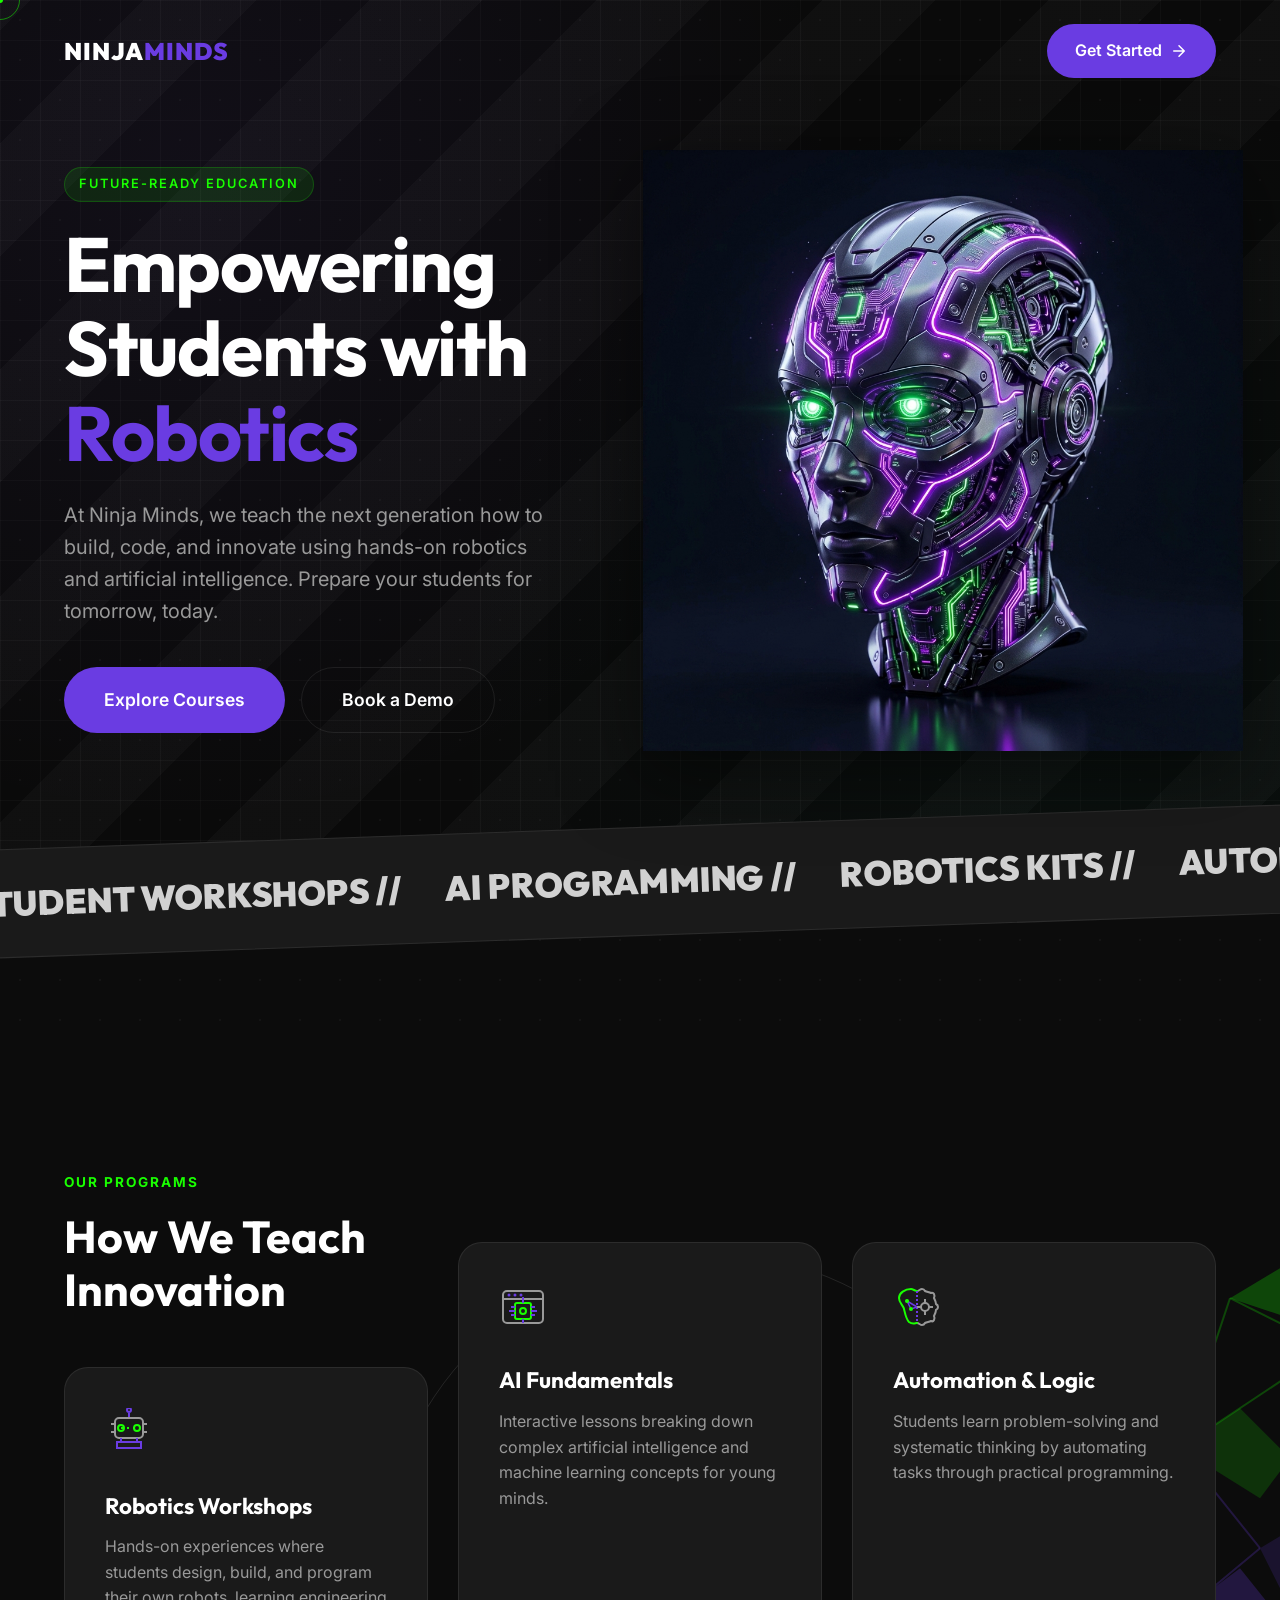
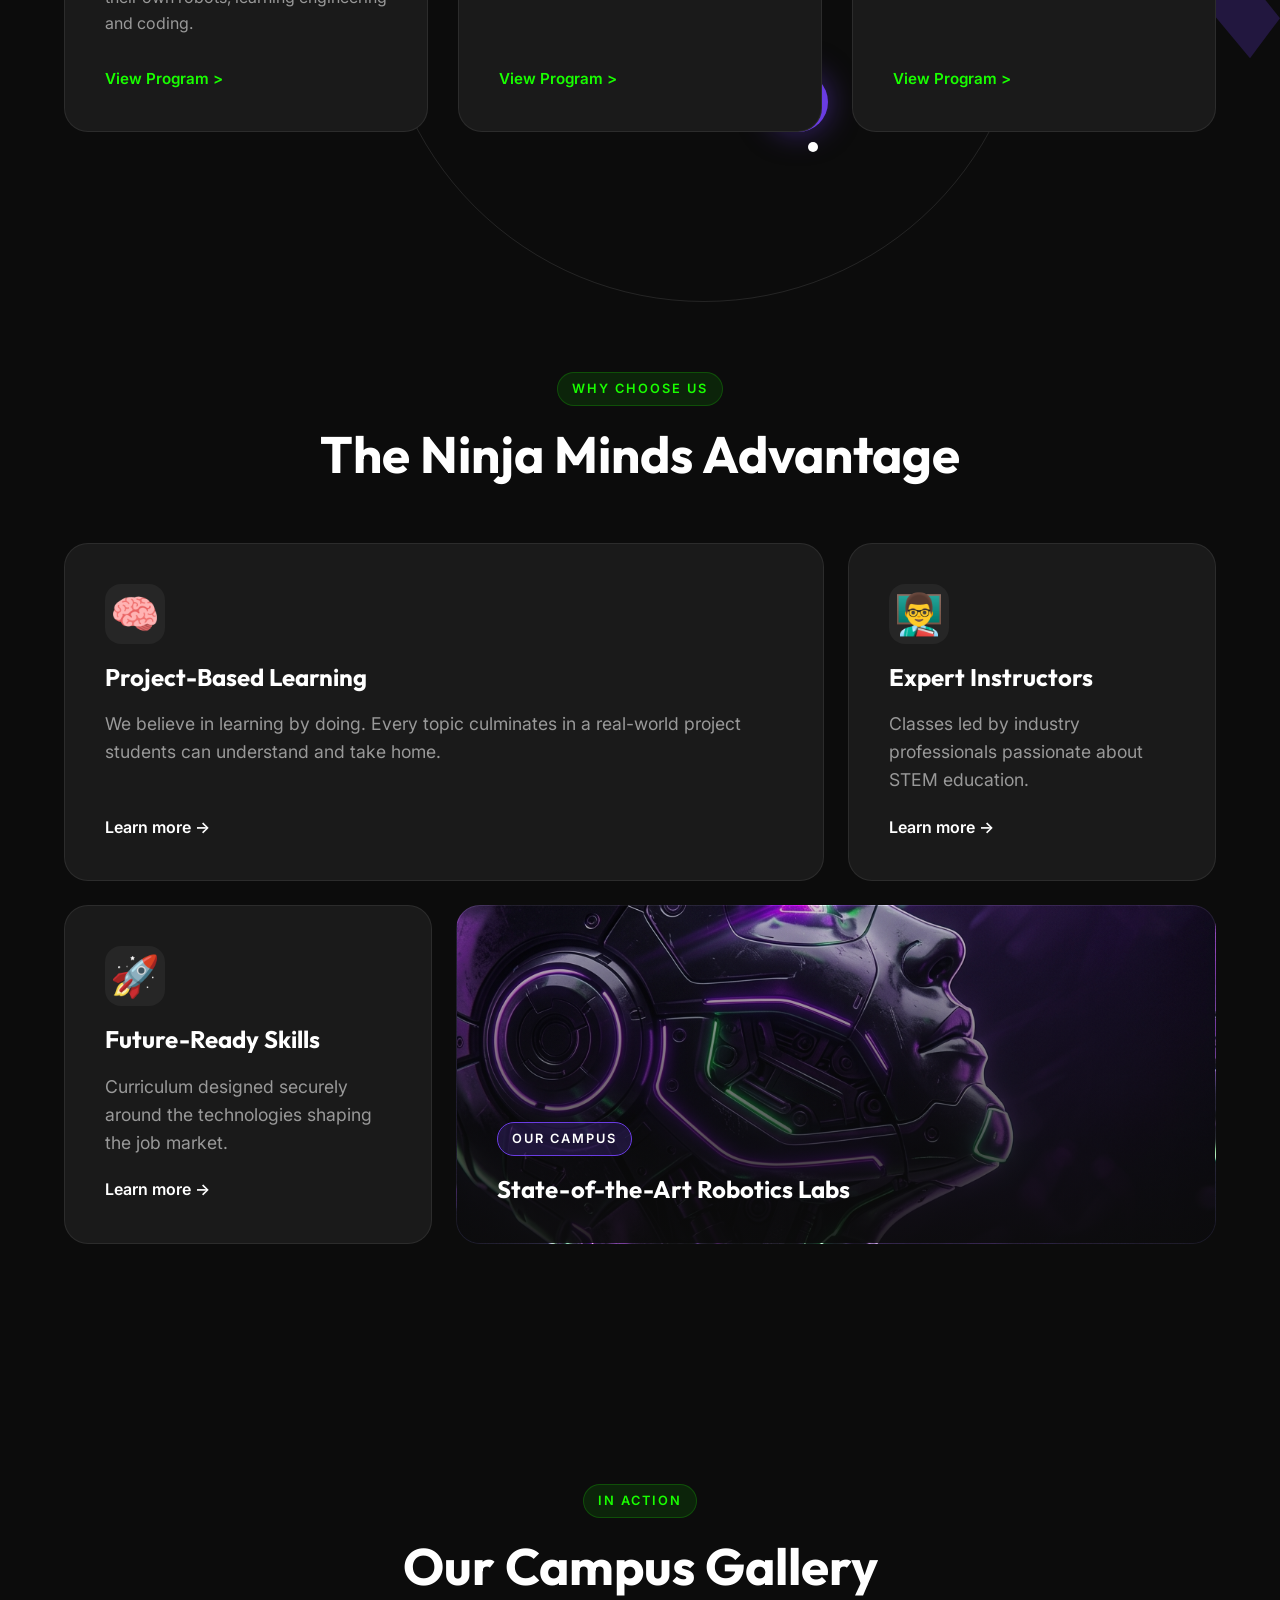
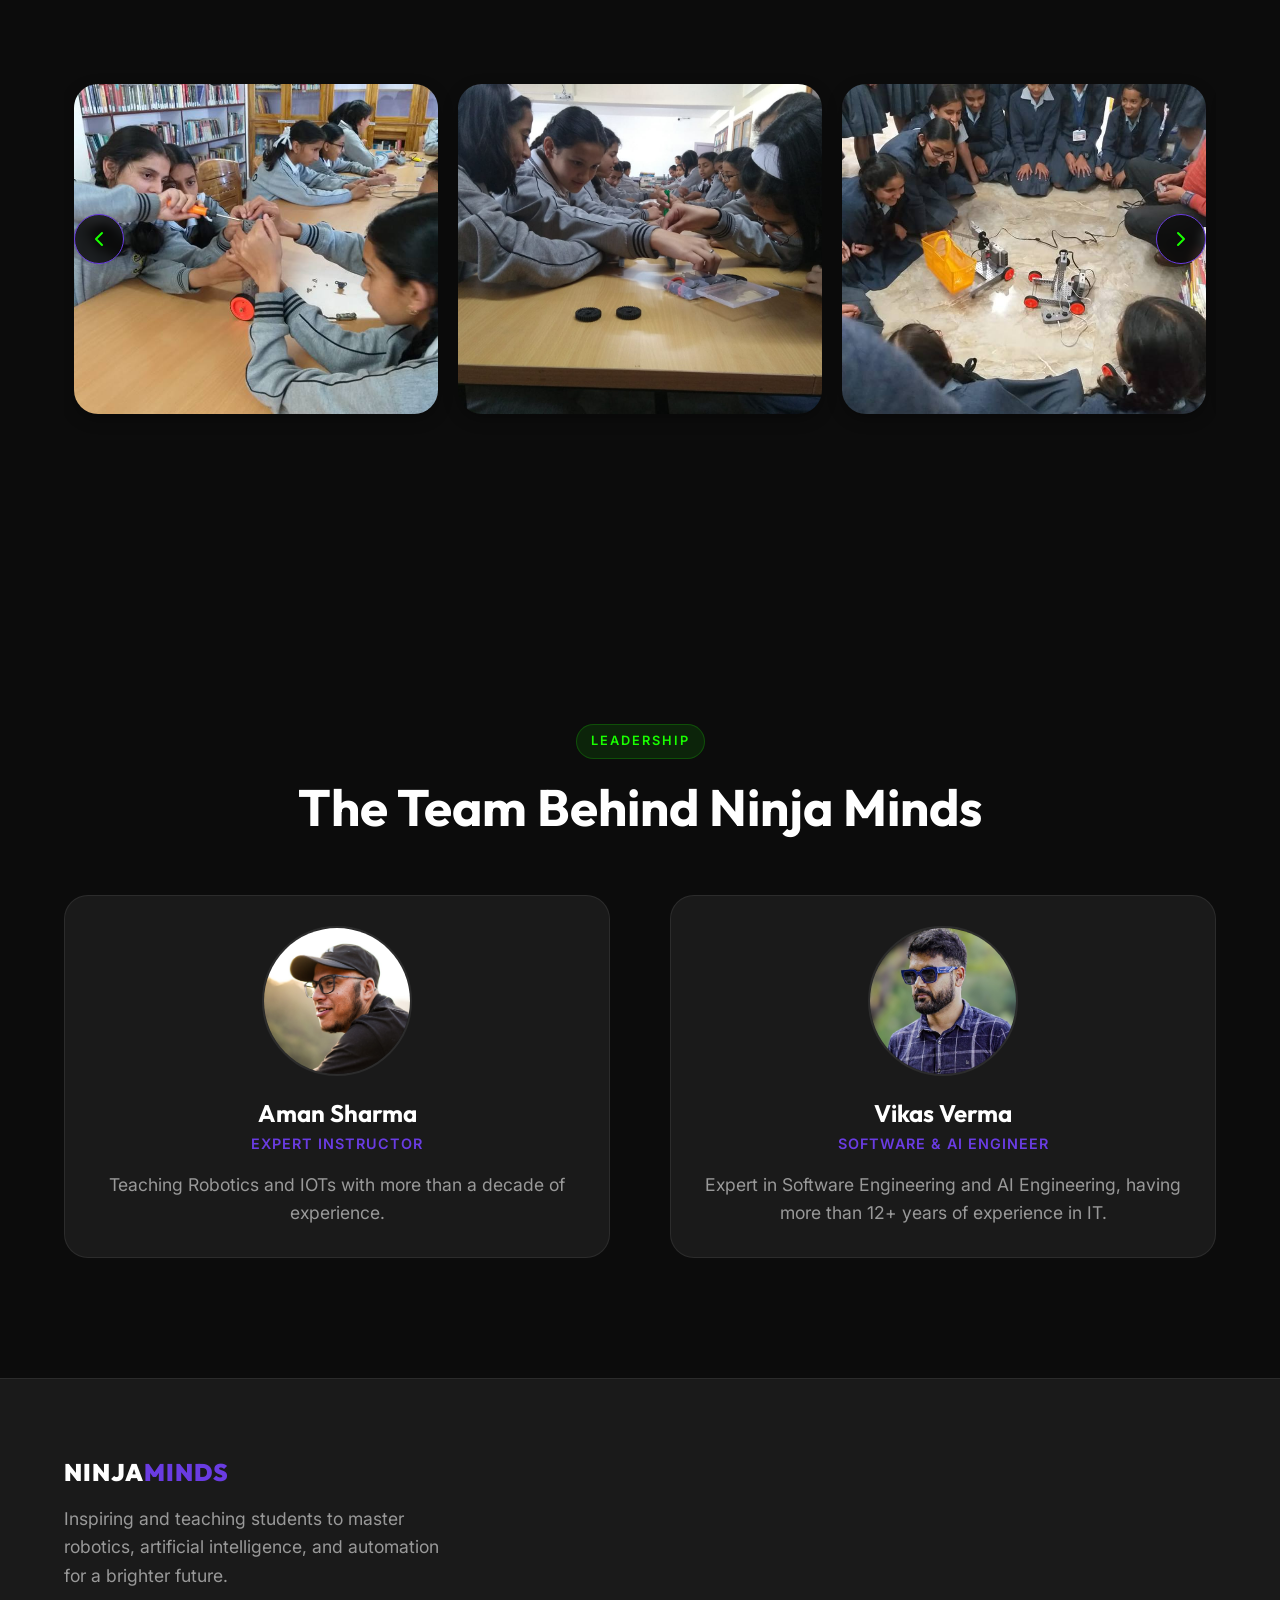
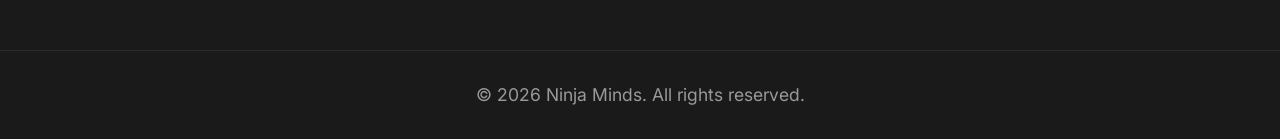
==== index.html @ 4ba0cc80 "initial commit" ====
<!DOCTYPE html>
<html lang="en">
<head>
    <meta charset="UTF-8">
    <meta name="viewport" content="width=device-width, initial-scale=1.0">
    <title>Ninja Minds | Robotics & AI Education</title>
    <meta name="description" content="Ninja Minds teaches students automation, robotics, and AI. Prepare the next generation for the future with hands-on learning.">
    <meta name="keywords" content="STEM education, robotics for students, artificial intelligence for kids, teach automation, coding classes, robotics workshops, future skills, student tech programs, project-based learning, learn AI, Ninja Minds">
    
    <!-- Google Fonts -->
    <link rel="preconnect" href="https://fonts.googleapis.com">
    <link rel="preconnect" href="https://fonts.gstatic.com" crossorigin>
    <link href="https://fonts.googleapis.com/css2?family=Outfit:wght@400;700;900&family=Inter:wght@300;400;600&display=swap" rel="stylesheet">
    
    <!-- External CSS Libraries -->
    <link rel="stylesheet" href="https://unpkg.com/lenis@1.1.9/dist/lenis.css">
    
    <!-- Custom CSS -->
    <link rel="stylesheet" href="style.css">
</head>
<body class="dark-theme">

    <!-- Custom Cursor -->
    <div class="cursor-dot"></div>
    <div class="cursor-outline"></div>

    <!-- Header -->
    <header class="header">
        <div class="container header-inner">
            <div class="logo">NINJA<span class="text-accent">MINDS</span></div>
            <nav class="nav"></nav>
            <a href="#contact" class="btn btn-primary" id="getStartedBtn" aria-label="Open contact modal">
                Get Started
                <svg width="18" height="18" aria-hidden="true" viewBox="0 0 24 24" fill="none" xmlns="http://www.w3.org/2000/svg">
                    <path d="M5 12H19M19 12L12 5M19 12L12 19" stroke="currentColor" stroke-width="2" stroke-linecap="round" stroke-linejoin="round"/>
                </svg>
            </a>
        </div>
    </header>

    <!-- Main Content -->
    <main>
        
        <!-- Hero Section -->
        <section id="home" class="hero section">
            <div class="container hero-inner">
                <div class="hero-content">
                    <span class="badge badge-neon">FUTURE-READY EDUCATION</span>
                    <h1 class="hero-title reveal-text">
                        Empowering Students with <br>
                        <span class="text-accent dynamic-text" style="display: inline-block; min-width: 300px;">Robotics</span>
                    </h1>
                    <p class="hero-desc reveal-fade">At Ninja Minds, we teach the next generation how to build, code, and innovate using hands-on robotics and artificial intelligence. Prepare your students for tomorrow, today.</p>
                    <div class="hero-actions reveal-fade">
                        <a href="#services" class="btn btn-primary btn-large" aria-label="Explore our Courses">Explore Courses</a>
                        <a href="#contact" class="btn btn-outline btn-large" aria-label="Book a Demo with us">Book a Demo</a>
                    </div>
                </div>
                <div class="hero-visual reveal-scale">
                    <div class="glow-orb"></div>
                    <img src="assets/images/hero.png" alt="Ninja Minds students building an AI-powered robotics kit" class="hero-img parallax-img">
                </div>
            </div>
            
            <!-- Tech Marquee -->
            <div class="marquee-container">
                <div class="marquee-track">
                    <span class="marquee-item">STUDENT WORKSHOPS // </span>
                    <span class="marquee-item text-accent">AI PROGRAMMING // </span>
                    <span class="marquee-item">ROBOTICS KITS // </span>
                    <span class="marquee-item text-accent">AUTOMATION LABS // </span>
                    <span class="marquee-item">STUDENT WORKSHOPS // </span>
                    <span class="marquee-item text-accent">AI PROGRAMMING // </span>
                    <span class="marquee-item">ROBOTICS KITS // </span>
                    <span class="marquee-item text-accent">AUTOMATION LABS // </span>
                </div>
            </div>
        </section>

        <!-- What We Do Section -->
        <section id="services" class="what-we-do section">
            <div class="circle-decoration"></div>
            <div class="purple-dot"></div>
            <div class="white-dot"></div>
            <div class="side-graphic reveal-fade">
                <svg width="400" height="600" viewBox="0 0 400 600" fill="none" xmlns="http://www.w3.org/2000/svg">
                    <path d="M250 150l50-30 40 60z" fill="var(--accent-green)" opacity="0.3"/>
                    <path d="M200 300l60-40 50 50-30 40z" fill="var(--accent-green)" opacity="0.2"/>
                    <path d="M350 200l40-20 20 60-40 30z" fill="var(--accent-green)" opacity="0.1"/>
                    <path d="M280 400l50-30 30 70-40 40z" fill="var(--accent-purple)" opacity="0.2"/>
                    <path d="M220 450l40-30 40 50-30 40z" fill="var(--accent-purple)" opacity="0.3"/>
                    <path d="M200 300L250 150" stroke="var(--accent-green)" stroke-width="2" opacity="0.3"/>
                    <path d="M350 200L250 150" stroke="var(--accent-green)" stroke-width="2" opacity="0.3"/>
                    <path d="M200 300L350 200" stroke="var(--accent-green)" stroke-width="2" opacity="0.3"/>
                    <path d="M280 400L200 300" stroke="var(--accent-purple)" stroke-width="2" opacity="0.3"/>
                    <path d="M220 450L280 400" stroke="var(--accent-purple)" stroke-width="2" opacity="0.3"/>
                </svg>
            </div>
            
            <div class="container relative">
                <div class="what-we-do-grid">
                    <!-- Column 1 -->
                    <div class="wwd-col wwd-col-1 reveal-fade-up">
                        <div class="wwd-header">
                            <span class="wwd-subtitle">OUR PROGRAMS</span>
                            <h2 class="wwd-title">How We Teach<br>Innovation</h2>
                        </div>
                        <div class="service-card">
                            <div class="service-icon">
                                <svg width="48" height="48" viewBox="0 0 48 48" fill="none" xmlns="http://www.w3.org/2000/svg">
                                    <path d="M24 10V4M24 4C25.1046 4 26 3.10457 26 2C26 0.89543 25.1046 0 24 0C22.8954 0 22 0.89543 22 2C22 3.10457 22.8954 4 24 4Z" stroke="var(--accent-purple)" stroke-width="2"/>
                                    <rect x="10" y="10" width="28" height="20" rx="4" stroke="var(--text-gray)" stroke-width="2"/>
                                    <circle cx="16" cy="20" r="3" stroke="var(--accent-green)" stroke-width="2"/>
                                    <circle cx="32" cy="20" r="3" stroke="var(--accent-green)" stroke-width="2"/>
                                    <path d="M16 20H32" stroke="var(--accent-green)" stroke-width="2" stroke-dasharray="2 4"/>
                                    <path d="M10 16H6M38 16H42M10 24H6M38 24H42" stroke="var(--text-gray)" stroke-width="2"/>
                                    <path d="M16 30V34H32V30" stroke="var(--accent-purple)" stroke-width="2"/>
                                    <rect x="12" y="34" width="24" height="6" stroke="var(--accent-purple)" stroke-width="2"/>
                                </svg>
                            </div>
                            <h3 class="service-title">Robotics Workshops</h3>
                            <p class="service-desc">Hands-on experiences where students design, build, and program their own robots, learning engineering and coding.</p>
                            <a href="#robotics-workshops" class="service-link" aria-label="View Robotics Workshops Program">View Program &gt;</a>
                        </div>
                    </div>

                    <!-- Column 2 -->
                    <div class="wwd-col wwd-col-2 reveal-fade-up" style="transition-delay: 0.1s">
                        <div class="service-card">
                            <div class="service-icon">
                                <svg width="48" height="48" viewBox="0 0 48 48" fill="none" xmlns="http://www.w3.org/2000/svg">
                                    <rect x="4" y="8" width="40" height="32" rx="4" stroke="var(--text-gray)" stroke-width="2"/>
                                    <path d="M4 16H44" stroke="var(--text-gray)" stroke-width="2"/>
                                    <circle cx="10" cy="12" r="1.5" fill="var(--accent-purple)"/>
                                    <circle cx="16" cy="12" r="1.5" fill="var(--accent-purple)"/>
                                    <circle cx="22" cy="12" r="1.5" fill="var(--accent-purple)"/>
                                    <rect x="16" y="20" width="16" height="16" rx="2" stroke="var(--accent-green)" stroke-width="2"/>
                                    <circle cx="24" cy="28" r="3" stroke="var(--accent-green)" stroke-width="2"/>
                                    <path d="M16 28H10M38 28H32M24 20V14M24 36V40" stroke="var(--accent-purple)" stroke-width="2"/>
                                    <path d="M16 24H12M36 24H32M16 32H12M36 32H32" stroke="var(--accent-purple)" stroke-width="2"/>
                                </svg>
                            </div>
                            <h3 class="service-title">AI Fundamentals</h3>
                            <p class="service-desc">Interactive lessons breaking down complex artificial intelligence and machine learning concepts for young minds.</p>
                            <a href="#ai-fundamentals" class="service-link" aria-label="View AI Fundamentals Program">View Program &gt;</a>
                        </div>
                    </div>

                    <!-- Column 3 -->
                    <div class="wwd-col wwd-col-3 reveal-fade-up" style="transition-delay: 0.2s">
                        <div class="service-card">
                            <div class="service-icon">
                                <svg width="48" height="48" viewBox="0 0 48 48" fill="none" xmlns="http://www.w3.org/2000/svg">
                                    <path d="M24 8C26 8 27 6 29 6C31 6 32 8 32 8C34 9 36 9 38 10C38 10 40 9 41 11C42 13 41 15 41 15C42 17 43 19 43 21C43 21 45 22 45 24C45 26 43 27 43 27C43 29 42 31 41 33C41 33 42 35 41 37C40 39 38 38 38 38C36 39 34 39 32 40C32 40 31 42 29 42C27 42 26 40 24 40" stroke="var(--text-gray)" stroke-width="2" stroke-linecap="round"/>
                                    <path d="M24 40C22 40 20 42 16 39C13 36 12 30 11 26C10 22 6 20 6 15C6 10 12 6 18 6C20 6 22 8 24 8" stroke="var(--accent-green)" stroke-width="2" stroke-linecap="round"/>
                                    <path d="M24 8V40" stroke="var(--accent-purple)" stroke-width="2" stroke-dasharray="2 2"/>
                                    <path d="M14 18L24 24M14 18L18 26M24 24L18 26" stroke="var(--accent-purple)" stroke-width="1.5"/>
                                    <circle cx="14" cy="18" r="2" fill="var(--accent-green)"/>
                                    <circle cx="18" cy="26" r="2" fill="var(--accent-green)"/>
                                    <circle cx="32" cy="24" r="4" stroke="var(--text-gray)" stroke-width="2"/>
                                    <path d="M32 20V16M32 28V32M28 24H24M40 24H36" stroke="var(--text-gray)" stroke-width="2"/>
                                </svg>
                            </div>
                            <h3 class="service-title">Automation &amp; Logic</h3>
                            <p class="service-desc">Students learn problem-solving and systematic thinking by automating tasks through practical programming.</p>
                            <a href="#automation-logic" class="service-link" aria-label="View Automation & Logic Program">View Program &gt;</a>
                        </div>
                    </div>
                </div>
            </div>
        </section>

        <!-- Capabilities Section (Bento Grid) -->
        <section id="capabilities" class="services section">
            <div class="container">
                <div class="section-header text-center reveal-fade-up">
                    <span class="badge badge-neon">WHY CHOOSE US</span>
                    <h2 class="section-title">The Ninja Minds Advantage</h2>
                </div>
                
                <div class="bento-grid">
                    <div class="bento-item span-2 reveal-fade-up">
                        <div class="bento-icon">🧠</div>
                        <h3 class="bento-title">Project-Based Learning</h3>
                        <p class="bento-desc">We believe in learning by doing. Every topic culminates in a real-world project students can understand and take home.</p>
                        <a href="#project-based-learning" class="btn-text" aria-label="Learn more about Project-Based Learning">Learn more &rarr;</a>
                    </div>
                    <div class="bento-item reveal-fade-up" style="transition-delay: 0.1s">
                        <div class="bento-icon">👨‍🏫</div>
                        <h3 class="bento-title">Expert Instructors</h3>
                        <p class="bento-desc">Classes led by industry professionals passionate about STEM education.</p>
                        <a href="#expert-instructors" class="btn-text" aria-label="Learn more about our Expert Instructors">Learn more &rarr;</a>
                    </div>
                    <div class="bento-item reveal-fade-up" style="transition-delay: 0.2s">
                        <div class="bento-icon">🚀</div>
                        <h3 class="bento-title">Future-Ready Skills</h3>
                        <p class="bento-desc">Curriculum designed securely around the technologies shaping the job market.</p>
                        <a href="#future-ready-skills" class="btn-text" aria-label="Learn more about Future-Ready Skills">Learn more &rarr;</a>
                    </div>
                    <div class="bento-item span-2 bento-img-bg reveal-fade-up" style="transition-delay: 0.3s">
                        <div class="bento-content-overlay">
                            <span class="badge badge-purple">OUR CAMPUS</span>
                            <h3 class="bento-title">State-of-the-Art Robotics Labs</h3>
                        </div>
                    </div>
                </div>
            </div>
        </section>

        <!-- Gallery Carousel Section -->
        <section id="gallery" class="gallery section">
            <div class="container">
                <div class="section-header text-center reveal-fade-up">
                    <span class="badge badge-neon">IN ACTION</span>
                    <h2 class="section-title">Our Campus Gallery</h2>
                </div>
                
                <div class="carousel-container reveal-fade-up">
                    <div class="carousel-track" id="galleryTrack">
                        <div class="carousel-slide active">
                            <img src="assets/images/gallery/43371653_724779707860709_4167595067264991232_n.jpg" class="carousel-img" alt="Campus Photo 1">
                        </div>
                        <div class="carousel-slide">
                            <img src="assets/images/gallery/43467070_725323281139685_4166548164691623936_o.jpg" class="carousel-img" alt="Campus Photo 2">
                        </div>
                        <div class="carousel-slide">
                            <img src="assets/images/gallery/43550448_725844707754209_34038444749488128_n.jpg" class="carousel-img" alt="Campus Photo 3">
                        </div>
                        <div class="carousel-slide">
                            <img src="assets/images/gallery/HP1A9507.JPG" class="carousel-img" alt="Campus Photo 4">
                        </div>
                        <div class="carousel-slide">
                            <img src="assets/images/gallery/_DSC8168.JPG" class="carousel-img" alt="Campus Photo 5">
                        </div>
                        <div class="carousel-slide">
                            <img src="assets/images/gallery/_DSC8175.JPG" class="carousel-img" alt="Campus Photo 6">
                        </div>
                        <div class="carousel-slide">
                            <img src="assets/images/gallery/_DSC8188.JPG" class="carousel-img" alt="Campus Photo 7">
                        </div>
                        <div class="carousel-slide">
                            <img src="assets/images/gallery/_DSC8231.JPG" class="carousel-img" alt="Campus Photo 8">
                        </div>
                    </div>
                    
                    <button class="carousel-btn prev-btn" id="carouselPrevBtn" aria-label="Previous Slide">
                        <svg width="24" height="24" viewBox="0 0 24 24" fill="none" stroke="currentColor" stroke-width="2" stroke-linecap="round" stroke-linejoin="round"><path d="M15 18l-6-6 6-6"/></svg>
                    </button>
                    <button class="carousel-btn next-btn" id="carouselNextBtn" aria-label="Next Slide">
                        <svg width="24" height="24" viewBox="0 0 24 24" fill="none" stroke="currentColor" stroke-width="2" stroke-linecap="round" stroke-linejoin="round"><path d="M9 18l6-6-6-6"/></svg>
                    </button>
                    
                    <div class="carousel-indicators" id="carouselIndicators"></div>
                </div>
            </div>
        </section>

        <!-- Team Section -->
        <section id="team" class="team section">
            <div class="container">
                <div class="section-header text-center reveal-fade-up">
                    <span class="badge badge-neon">LEADERSHIP</span>
                    <h2 class="section-title">The Team Behind Ninja Minds</h2>
                </div>
                
                <div class="team-grid">
                    <!-- Team Member 1: Aman Sharma -->
                    <a href="https://www.linkedin.com/in/aman-kumar-680622209/" target="_blank" rel="noopener noreferrer" class="team-card reveal-fade-up" style="text-decoration: none; color: inherit;">
                        <div class="team-img-wrapper">
                            <img src="assets/images/aman.jpg" alt="Aman Sharma - Expert Instructor" class="team-img">
                        </div>
                        <div class="team-content">
                            <h3 class="team-name">Aman Sharma</h3>
                            <p class="team-role text-accent">Expert Instructor</p>
                            <p class="team-desc">Teaching Robotics and IOTs with more than a decade of experience.</p>
                        </div>
                    </a>

                    <!-- Team Member 2: Vikas Verma -->
                    <a href="https://www.linkedin.com/in/vikas0713/" target="_blank" rel="noopener noreferrer" class="team-card reveal-fade-up" style="transition-delay: 0.1s; text-decoration: none; color: inherit;">
                        <div class="team-img-wrapper">
                            <img src="assets/images/vikas.jpg" alt="Vikas Verma - Software & AI Engineering Expert" class="team-img">
                        </div>
                        <div class="team-content">
                            <h3 class="team-name">Vikas Verma</h3>
                            <p class="team-role text-accent">Software & AI Engineer</p>
                            <p class="team-desc">Expert in Software Engineering and AI Engineering, having more than 12+ years of experience in IT.</p>
                        </div>
                    </a>
                </div>
            </div>
        </section>

    </main>

    <!-- Footer -->
    <footer class="footer">
        <div class="container footer-inner">
            <div class="footer-col brand-col">
                <div class="logo">NINJA<span class="text-accent">MINDS</span></div>
                <p class="footer-desc">Inspiring and teaching students to master robotics, artificial intelligence, and automation for a brighter future.</p>
            </div>
            

        </div>
        <div class="container footer-bottom">
            <p>&copy; 2026 Ninja Minds. All rights reserved.</p>
        </div>
    </footer>

    <!-- Contact Modal -->
    <div id="contactModal" class="modal-overlay">
        <div class="modal-content">
            <button class="modal-close" id="closeModalBtn" aria-label="Close Modal">&times;</button>
            <h3 class="modal-title">Get In Touch</h3>
            <p class="modal-desc">Email us your query or give us a call.</p>
            
            <div class="modal-links">
                <a href="mailto:info@ninjaminds.in" class="modal-link-item" aria-label="Send email to info@ninjaminds.in">
                    <span class="modal-icon">✉️</span>
                    <span class="modal-text">info@ninjaminds.in</span>
                </a>
                <a href="tel:+918580779483" class="modal-link-item" aria-label="Call +91 8580779483">
                    <span class="modal-icon">📞</span>
                    <span class="modal-text">+91 8580779483</span>
                </a>
            </div>
        </div>
    </div>

    <!-- Scripts -->
    <!-- GSAP Core & Plugins -->
    <script src="https://cdnjs.cloudflare.com/ajax/libs/gsap/3.12.2/gsap.min.js"></script>
    <script src="https://cdnjs.cloudflare.com/ajax/libs/gsap/3.12.2/ScrollTrigger.min.js"></script>
    <!-- Lenis Smooth Scrolling -->
    <script src="https://unpkg.com/lenis@1.1.9/dist/lenis.min.js"></script>
    
    <!-- Custom JS -->
    <script src="script.js"></script>
</body>
</html>
---- style.css ----
:root {
    /* Colors */
    --bg-dark: #0C0C0C;
    --bg-surface: #1A1A1A;
    --bg-surface-light: #252525;
    --accent-purple: #6A3CE2;
    --accent-purple-glow: rgba(106, 60, 226, 0.5);
    --accent-green: #19FF00;
    --text-white: #FFFFFF;
    --text-gray: #999999;
    --border-color: rgba(255, 255, 255, 0.08);

    /* Typography */
    --font-heading: 'Outfit', sans-serif;
    --font-body: 'Inter', sans-serif;

    /* Spacing & Sizes */
    --transition: all 0.4s cubic-bezier(0.16, 1, 0.3, 1);
    --border-radius: 24px;
}

* {
    margin: 0;
    padding: 0;
    box-sizing: border-box;
}

html {
    scroll-behavior: initial; /* Lenis handles this */
}

body.dark-theme {
    background-color: var(--bg-dark);
    background-image: 
        radial-gradient(circle at 15% 20%, rgba(139, 92, 246, 0.06) 0%, transparent 50%),
        radial-gradient(circle at 85% 80%, rgba(16, 185, 129, 0.04) 0%, transparent 50%),
        repeating-linear-gradient(
            -45deg,
            rgba(0, 0, 0, 0.2),
            rgba(0, 0, 0, 0.2) 80px,
            rgba(255, 255, 255, 0.015) 80px,
            rgba(255, 255, 255, 0.015) 160px
        ),
        linear-gradient(rgba(255, 255, 255, 0.03) 1px, transparent 1px),
        linear-gradient(90deg, rgba(255, 255, 255, 0.03) 1px, transparent 1px);
    background-size: 100% 100%, 100% 100%, 100% 100%, 40px 40px, 40px 40px;
    background-attachment: fixed;
    color: var(--text-gray);
    font-family: var(--font-body);
    line-height: 1.6;
    overflow-x: hidden;
    cursor: none; /* Custom cursor */
}

/* Custom Cursor */
.cursor-dot, .cursor-outline {
    position: fixed;
    top: 0;
    left: 0;
    transform: translate(-50%, -50%);
    border-radius: 50%;
    z-index: 9999;
    pointer-events: none;
}

.cursor-dot {
    width: 6px;
    height: 6px;
    background-color: var(--accent-green);
}

.cursor-outline {
    width: 40px;
    height: 40px;
    border: 1px solid rgba(25, 255, 0, 0.5);
    transition: width 0.3s, height 0.3s, background-color 0.3s;
}

.cursor-hover .cursor-outline {
    width: 60px;
    height: 60px;
    background-color: rgba(25, 255, 0, 0.1);
}

/* Utilities */
.container {
    max-width: 1300px;
    margin: 0 auto;
    padding: 0 5%;
}

.text-accent { color: var(--accent-purple); }
.text-center { text-align: center; }

.section {
    padding: 120px 0;
}

h1, h2, h3, h4, .logo {
    font-family: var(--font-heading);
    color: var(--text-white);
    line-height: 1.1;
}

p {
    font-size: 1.1rem;
}

/* Badges */
.badge {
    display: inline-block;
    padding: 6px 14px;
    border-radius: 50px;
    font-size: 0.8rem;
    font-weight: 600;
    letter-spacing: 2px;
    margin-bottom: 20px;
}

.badge-neon {
    background: rgba(25, 255, 0, 0.1);
    color: var(--accent-green);
    border: 1px solid rgba(25, 255, 0, 0.2);
}

.badge-purple {
    background: rgba(106, 60, 226, 0.2);
    color: #fff;
    border: 1px solid var(--accent-purple);
}

/* Header */
.header {
    position: fixed;
    top: 0;
    width: 100%;
    z-index: 100;
    padding: 24px 0;
    transition: var(--transition);
}

.header.scrolled {
    background: rgba(12, 12, 12, 0.85);
    backdrop-filter: blur(12px);
    border-bottom: 1px solid var(--border-color);
    padding: 16px 0;
}

.header-inner {
    display: flex;
    justify-content: space-between;
    align-items: center;
}

.logo {
    font-size: 1.5rem;
    font-weight: 900;
    letter-spacing: 1px;
}

.nav {
    display: none;
}

@media(min-width: 768px) {
    .nav {
        display: flex;
        gap: 40px;
    }
}

.nav-link {
    color: var(--text-white);
    text-decoration: none;
    font-size: 0.95rem;
    font-weight: 500;
    transition: var(--transition);
    position: relative;
}

.nav-link:hover {
    color: var(--accent-purple);
}

/* Buttons */
.btn {
    display: inline-flex;
    align-items: center;
    justify-content: center;
    gap: 8px;
    padding: 14px 28px;
    border-radius: 50px;
    font-weight: 600;
    text-decoration: none;
    transition: var(--transition);
    cursor: pointer;
    font-family: var(--font-body);
    font-size: 1rem;
    border: none;
}

.btn svg {
    transition: transform 0.3s;
}

.btn:hover svg {
    transform: translateX(4px);
}

.btn-primary {
    background: var(--accent-purple);
    color: var(--text-white);
}

.btn-primary:hover {
    background: #552bbf;
}

.btn-outline {
    background: transparent;
    border: 1px solid var(--border-color);
    color: var(--text-white);
}

.btn-outline:hover {
    border-color: var(--accent-green);
    color: var(--accent-green);
}

.btn-large {
    padding: 18px 40px;
    font-size: 1.1rem;
}

.btn-glow {
    box-shadow: 0 0 30px var(--accent-purple-glow);
}

.btn-text {
    color: var(--text-white);
    text-decoration: none;
    font-weight: 600;
    display: inline-flex;
    align-items: center;
    gap: 6px;
    transition: var(--transition);
}

.btn-text:hover {
    color: var(--accent-purple);
}

.box-btn {
    border-radius: 12px;
    padding: 14px;
}

/* Hero Section */
.hero {
    min-height: 100vh;
    display: flex;
    flex-direction: column;
    justify-content: center;
    padding-top: 150px;
    position: relative;
    overflow: hidden;
}

.hero::after {
    content: '';
    position: absolute;
    top: 0;
    left: 0;
    width: 100%;
    height: 100%;
    background-image: radial-gradient(rgba(255,255,255,0.03) 1px, transparent 1px);
    background-size: 40px 40px;
    z-index: -1;
}

.hero-inner {
    display: flex;
    flex-direction: column;
    gap: 60px;
}

@media(min-width: 992px) {
    .hero-inner {
        flex-direction: row;
        align-items: center;
        justify-content: space-between;
    }
}

.hero-content {
    flex: 1;
    z-index: 2;
}

.hero-title {
    font-size: clamp(3rem, 6vw, 5.5rem);
    letter-spacing: -1.5px;
    margin-bottom: 24px;
}

.hero-desc {
    font-size: 1.25rem;
    max-width: 500px;
    margin-bottom: 40px;
}

.hero-actions {
    display: flex;
    gap: 16px;
    flex-wrap: wrap;
}

.hero-visual {
    flex: 1;
    position: relative;
    display: flex;
    justify-content: center;
    align-items: center;
}

.glow-orb {
    position: absolute;
    width: 400px;
    height: 400px;
    background: radial-gradient(circle, var(--accent-purple-glow) 0%, transparent 70%);
    top: 50%;
    left: 50%;
    transform: translate(-50%, -50%);
    filter: blur(40px);
    z-index: 1;
}

.hero-img {
    position: relative;
    z-index: 2;
    max-width: 110%;
    height: auto;
    filter: drop-shadow(0 20px 40px rgba(0,0,0,0.5));
}

/* Marquee */
.marquee-container {
    width: 100%;
    position: relative;
    overflow: hidden;
    background: var(--bg-surface);
    border-top: 1px solid var(--border-color);
    border-bottom: 1px solid var(--border-color);
    padding: 24px 0;
    margin-top: 80px;
    transform: rotate(-2deg) scale(1.08);
}

.marquee-track {
    display: flex;
    white-space: nowrap;
    animation: marquee 20s linear infinite;
}

.marquee-item {
    font-family: var(--font-heading);
    font-size: 2rem;
    font-weight: 900;
    color: var(--text-white);
    padding: 0 20px;
    opacity: 0.8;
}

@keyframes marquee {
    0% { transform: translateX(0); }
    100% { transform: translateX(-50%); }
}

/* What We Do Section */
.what-we-do {
    position: relative;
    padding-top: 80px;
    padding-bottom: 80px;
}

@media(min-width: 992px) {
    .what-we-do {
        padding-top: 120px;
        padding-bottom: 120px;
    }
}

.what-we-do .container.relative {
    position: relative;
    z-index: 2;
}

.what-we-do-grid {
    display: grid;
    grid-template-columns: 1fr;
    gap: 30px;
}

@media(min-width: 768px) {
    .what-we-do-grid {
        grid-template-columns: repeat(2, 1fr);
    }
}

@media(min-width: 992px) {
    .what-we-do-grid {
        grid-template-columns: repeat(3, 1fr);
    }
}

.wwd-col {
    display: flex;
    flex-direction: column;
}

.wwd-header {
    margin-bottom: 40px;
}

.wwd-subtitle {
    color: var(--accent-green);
    font-size: 0.85rem;
    font-weight: 700;
    letter-spacing: 2px;
    text-transform: uppercase;
    display: block;
    margin-bottom: 16px;
}

.wwd-title {
    font-size: clamp(2rem, 3.5vw, 3rem);
    line-height: 1.2;
}

@media(min-width: 992px) {
    .wwd-col-1 .wwd-header {
        margin-bottom: 50px;
    }
    .wwd-col-2 {
        margin-top: 70px;
    }
    .wwd-col-3 {
        margin-top: 70px;
    }
}

.service-card {
    background: var(--bg-surface);
    border: 1px solid var(--border-color);
    border-radius: var(--border-radius);
    padding: 40px;
    transition: var(--transition);
    height: 100%;
    display: flex;
    flex-direction: column;
}

.service-card:hover {
    transform: translateY(-8px);
    border-color: rgba(25, 255, 0, 0.3);
    box-shadow: 0 10px 30px rgba(0, 0, 0, 0.5);
}

.service-icon {
    margin-bottom: 30px;
}

.service-title {
    font-size: 1.4rem;
    margin-bottom: 16px;
}

.service-desc {
    color: var(--text-gray);
    font-size: 1rem;
    line-height: 1.6;
    margin-bottom: 30px;
    flex-grow: 1; 
}

.service-link {
    color: var(--accent-green);
    font-weight: 600;
    text-decoration: none;
    font-size: 0.95rem;
    display: inline-flex;
    align-items: center;
    transition: var(--transition);
}

.service-link:hover {
    color: var(--text-white);
}

/* Background Elements for What We Do */
.circle-decoration {
    position: absolute;
    width: 400px;
    height: 400px;
    border: 1px solid rgba(255, 255, 255, 0.1);
    border-radius: 50%;
    top: 25%;
    left: 50%;
    transform: translateX(-50%);
    pointer-events: none;
    z-index: 1;
}

@media(min-width: 992px) {
    .circle-decoration {
        width: 650px;
        height: 650px;
        left: 55%;
    }
}

.purple-dot {
    position: absolute;
    width: 60px;
    height: 60px;
    background: var(--accent-purple);
    border-radius: 50%;
    bottom: 5%;
    left: 60%;
    box-shadow: 0 0 30px var(--accent-purple-glow);
    z-index: 1;
}

@media(min-width: 992px) {
    .purple-dot {
        bottom: 15%;
    }
}

.white-dot {
    position: absolute;
    width: 10px;
    height: 10px;
    background: var(--text-white);
    border-radius: 50%;
    bottom: calc(5% - 20px);
    left: calc(60% + 40px);
    z-index: 1;
}

@media(min-width: 992px) {
    .white-dot {
        bottom: calc(15% - 20px);
    }
}

.side-graphic {
    position: absolute;
    right: -100px;
    top: 50%;
    transform: translateY(-50%);
    z-index: 1;
    opacity: 0.8;
    pointer-events: none;
}

/* Bento Grid Services */
.section-header {
    margin-bottom: 60px;
}

.section-title {
    font-size: clamp(2.5rem, 4vw, 3.5rem);
}

.bento-grid {
    display: grid;
    grid-template-columns: 1fr;
    gap: 24px;
}

@media(min-width: 768px) {
    .bento-grid {
        grid-template-columns: repeat(2, 1fr);
    }
}

@media(min-width: 992px) {
    .bento-grid {
        grid-template-columns: repeat(3, 1fr);
    }
}

.bento-item {
    background: var(--bg-surface);
    border: 1px solid var(--border-color);
    border-radius: var(--border-radius);
    padding: 40px;
    display: flex;
    flex-direction: column;
    gap: 20px;
    transition: var(--transition);
    position: relative;
    overflow: hidden;
}

.bento-item:hover {
    transform: translateY(-5px);
    background: var(--bg-surface-light);
    border-color: rgba(106, 60, 226, 0.3);
}

.bento-icon {
    font-size: 2.5rem;
    background: rgba(255,255,255,0.05);
    width: 60px;
    height: 60px;
    display: flex;
    align-items: center;
    justify-content: center;
    border-radius: 16px;
}

.bento-title {
    font-size: 1.5rem;
}

.bento-desc {
    color: var(--text-gray);
    margin-bottom: auto;
}

.bento-item.span-2 {
    grid-column: span 1;
}

@media(min-width: 768px) {
    .bento-item.span-2 {
        grid-column: span 2;
    }
}

.bento-img-bg {
    background-image: url('assets/images/cta.png');
    background-size: cover;
    background-position: center;
    justify-content: flex-end;
}

.bento-img-bg::before {
    content: '';
    position: absolute;
    inset: 0;
    background: linear-gradient(to top, rgba(12,12,12,0.9) 0%, rgba(12,12,12,0.2) 100%);
}

.bento-content-overlay {
    position: relative;
    z-index: 2;
}



/* Footer */
.footer {
    border-top: 1px solid var(--border-color);
    padding: 80px 0 30px;
    background: var(--bg-surface);
}

.footer-inner {
    display: grid;
    grid-template-columns: 1fr;
    gap: 40px;
    margin-bottom: 60px;
}

@media(min-width: 768px) {
    .footer-inner {
        grid-template-columns: 2fr 1fr 1fr 1.5fr;
    }
}

.brand-col .logo { margin-bottom: 20px; }
.footer-title { font-size: 1.2rem; margin-bottom: 24px; }
.footer-link {
    display: block;
    color: var(--text-gray);
    text-decoration: none;
    margin-bottom: 12px;
    transition: var(--transition);
}
.footer-link:hover { color: var(--accent-purple); }

.newsletter-form {
    display: flex;
    gap: 10px;
}

.input-field {
    flex: 1;
    background: var(--bg-dark);
    border: 1px solid var(--border-color);
    padding: 14px 20px;
    border-radius: 12px;
    color: #fff;
    font-family: var(--font-body);
}

.input-field:focus {
    outline: none;
    border-color: var(--accent-purple);
}

.footer-bottom {
    text-align: center;
    border-top: 1px solid var(--border-color);
    padding-top: 30px;
    font-size: 0.9rem;
}

/* Team Section */
.team-grid {
    display: grid;
    grid-template-columns: 1fr;
    gap: 40px;
    margin-top: 40px;
}

@media(min-width: 768px) {
    .team-grid {
        grid-template-columns: 1fr 1fr;
        gap: 60px;
    }
}

.team-card {
    background: var(--bg-surface);
    border: 1px solid var(--border-color);
    border-radius: var(--border-radius);
    padding: 30px;
    transition: var(--transition-normal);
    text-align: center;
    display: flex;
    flex-direction: column;
    align-items: center;
}

.team-card:hover {
    border-color: var(--accent-purple);
    transform: translateY(-5px);
    box-shadow: 0 10px 30px rgba(139, 92, 246, 0.1);
}

.team-img-wrapper {
    position: relative;
    width: 150px;
    height: 150px;
    border-radius: 50%;
    margin-bottom: 24px;
    overflow: hidden;
    border: 2px solid var(--border-color);
    transition: var(--transition-normal);
}

.team-card:hover .team-img-wrapper {
    border-color: var(--accent-green);
}

.team-img {
    width: 100%;
    height: 100%;
    object-fit: cover;
    transition: var(--transition-normal);
}

.team-card:hover .team-img {
    transform: scale(1.1);
}

.team-name {
    font-size: 1.5rem;
    margin-bottom: 5px;
}

.team-role {
    font-size: 0.9rem;
    text-transform: uppercase;
    letter-spacing: 1px;
    font-weight: 600;
    margin-bottom: 16px;
}

.team-desc {
    color: var(--text-gray);
    line-height: 1.6;
}

/* Contact Modal */
.modal-overlay {
    position: fixed;
    top: 0;
    left: 0;
    width: 100vw;
    height: 100vh;
    background: rgba(0, 0, 0, 0.8);
    backdrop-filter: blur(5px);
    z-index: 10000;
    display: flex;
    justify-content: center;
    align-items: center;
    opacity: 0;
    pointer-events: none;
    transition: opacity 0.3s ease;
}

.modal-overlay.active {
    opacity: 1;
    pointer-events: auto;
}

.modal-content {
    background: var(--bg-surface);
    border: 1px solid var(--border-color);
    border-radius: var(--border-radius);
    padding: 40px;
    max-width: 450px;
    width: 90%;
    position: relative;
    transform: translateY(20px);
    transition: transform 0.3s ease;
    box-shadow: 0 20px 50px rgba(0,0,0,0.5);
}

.modal-overlay.active .modal-content {
    transform: translateY(0);
}

.modal-close {
    position: absolute;
    top: 15px;
    right: 20px;
    background: transparent;
    border: none;
    color: var(--text-gray);
    font-size: 1.5rem;
    cursor: pointer;
    transition: color 0.2s ease;
}

.modal-close:hover {
    color: var(--accent-purple);
}

.modal-title {
    font-size: 1.8rem;
    margin-bottom: 10px;
    color: #fff;
}

.modal-desc {
    color: var(--text-gray);
    margin-bottom: 30px;
    line-height: 1.5;
}

.modal-links {
    display: flex;
    flex-direction: column;
    gap: 15px;
}

.modal-link-item {
    display: flex;
    align-items: center;
    gap: 15px;
    padding: 15px 20px;
    background: rgba(255, 255, 255, 0.03);
    border: 1px solid var(--border-color);
    border-radius: var(--border-radius);
    transition: all 0.2s ease;
    text-decoration: none;
    color: inherit;
}

.modal-link-item:hover {
    background: rgba(139, 92, 246, 0.1);
    border-color: var(--accent-purple);
    transform: translateX(5px);
}

.modal-icon {
    font-size: 1.2rem;
}

.modal-text {
    font-weight: 500;
}

/* Gallery Carousel Section */
.carousel-container {
    position: relative;
    width: 100%;
    max-width: 1200px;
    margin: 0 auto;
    overflow: hidden;
    padding: 20px 0 60px 0;
}

.carousel-track {
    display: flex;
    flex-wrap: nowrap;
    transition: transform 0.6s cubic-bezier(0.25, 1, 0.5, 1);
    height: 350px;
}

.carousel-slide {
    flex: 0 0 calc(100% / 3);
    min-width: calc(100% / 3);
    height: 100%;
    display: flex;
    justify-content: center;
    align-items: center;
    padding: 10px;
}

@media(max-width: 768px) {
    .carousel-slide {
        flex: 0 0 100%;
        min-width: 100%;
    }
}

.carousel-img {
    width: 100%;
    height: 100%;
    object-fit: cover;
    border-radius: var(--border-radius);
    box-shadow: 0 5px 15px rgba(0,0,0,0.3);
}

.carousel-btn {
    position: absolute;
    top: calc(50% - 30px);
    transform: translateY(-50%);
    background: rgba(10, 10, 10, 0.8);
    backdrop-filter: blur(4px);
    border: 1px solid var(--accent-purple);
    border-radius: 50%;
    width: 50px;
    height: 50px;
    color: var(--accent-green);
    font-size: 1.5rem;
    cursor: pointer;
    z-index: 10;
    transition: all 0.3s ease;
    display:flex;
    justify-content:center;
    align-items:center;
}

.carousel-btn:hover {
    background: var(--accent-purple);
    color: #fff;
    box-shadow: 0 0 15px var(--accent-purple);
}

.prev-btn { left: 10px; }
.next-btn { right: 10px; }

.carousel-indicators {
    position: absolute;
    bottom: 15px;
    left: 50%;
    transform: translateX(-50%);
    display: flex;
    gap: 10px;
    z-index: 10;
}

.indicator-dot {
    width: 30px;
    height: 4px;
    background: rgba(255,255,255,0.2);
    cursor: pointer;
    transition: all 0.3s ease;
    border-radius: 2px;
}

.indicator-dot.active {
    background: var(--accent-green);
    box-shadow: 0 0 10px var(--accent-green);
}
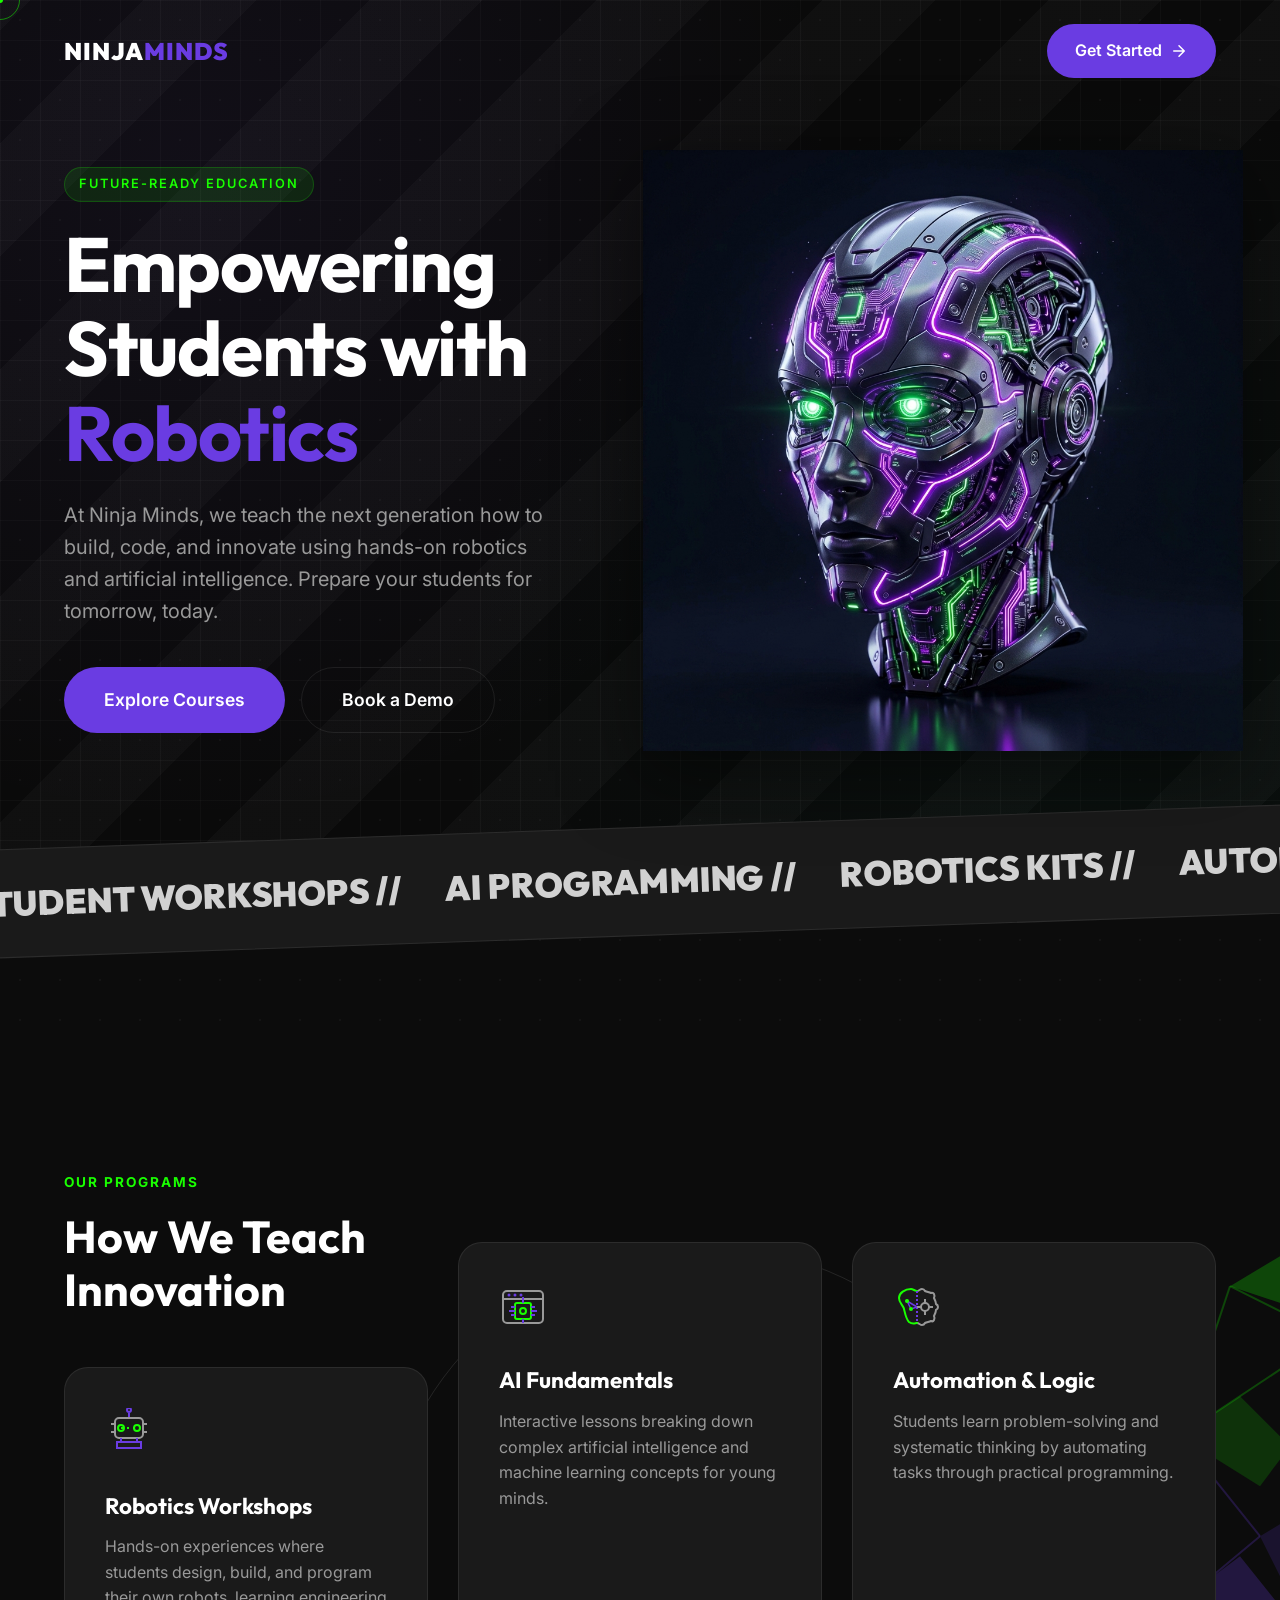
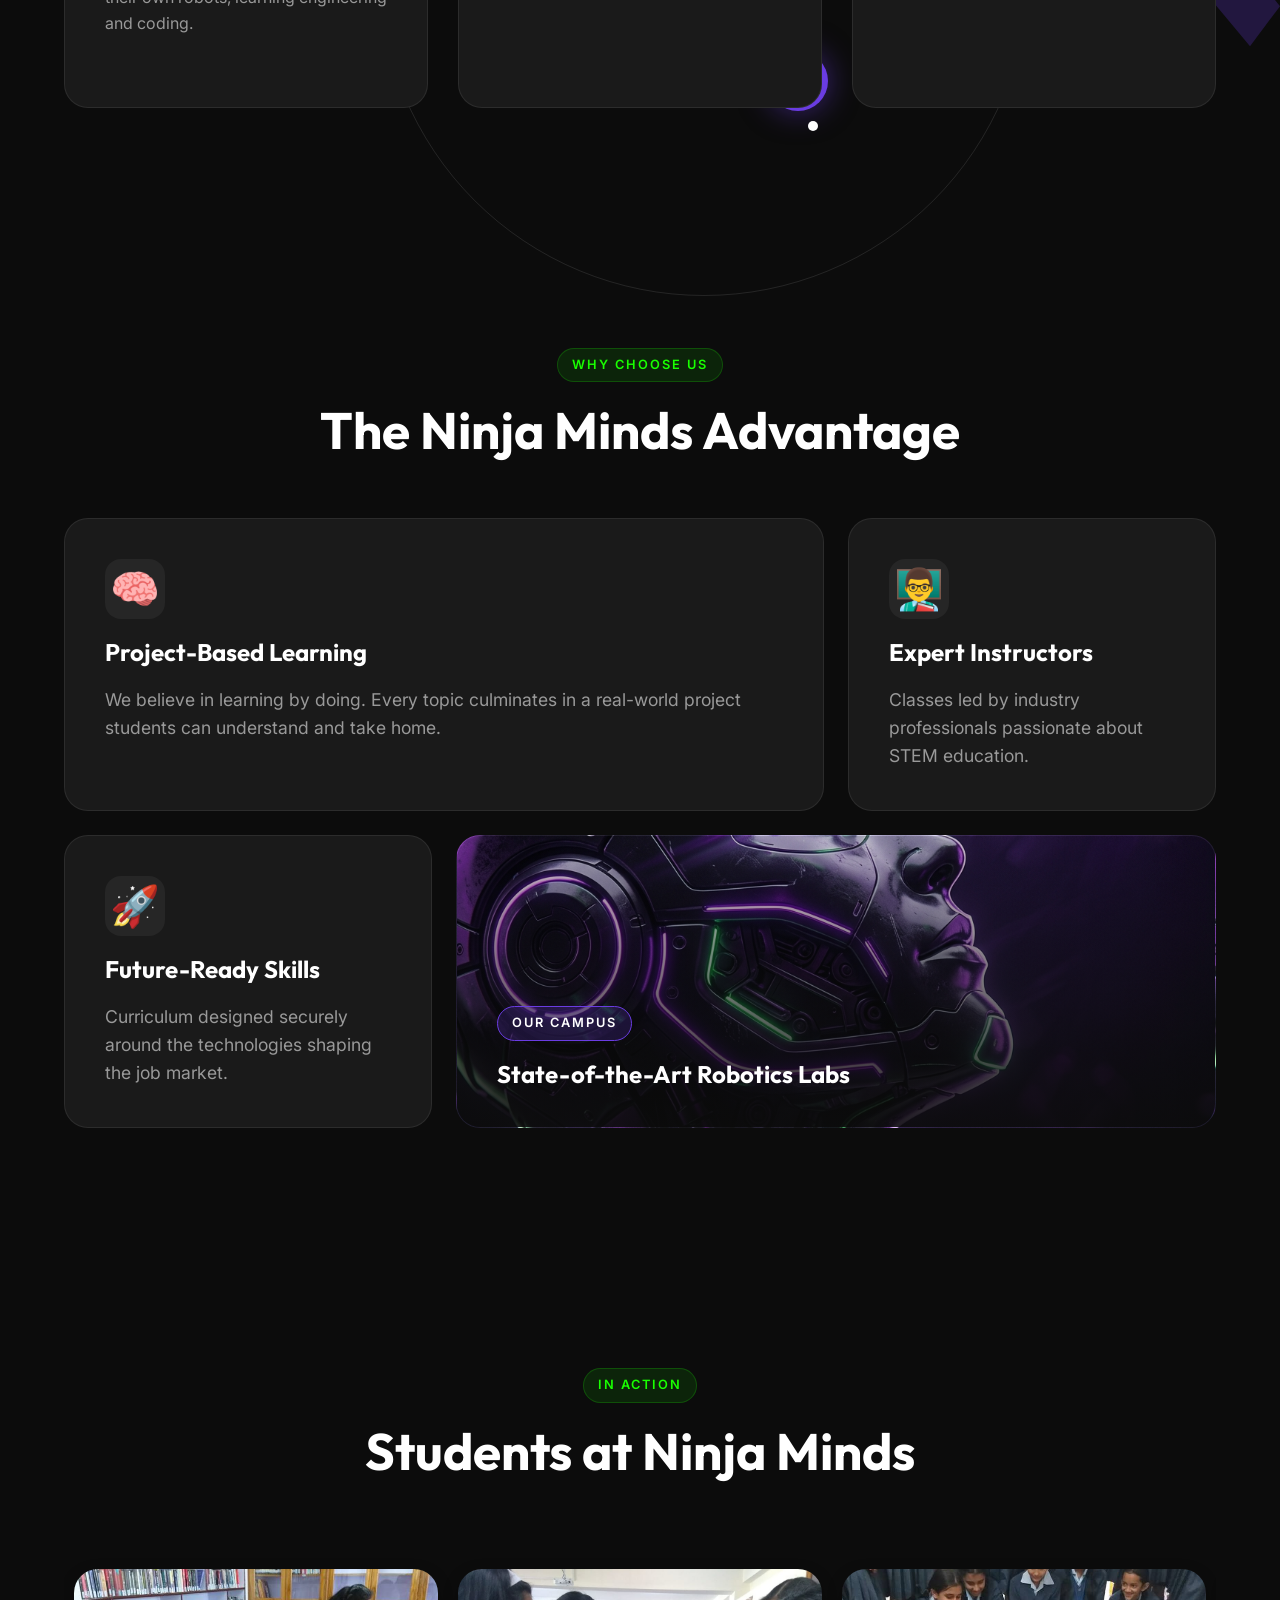
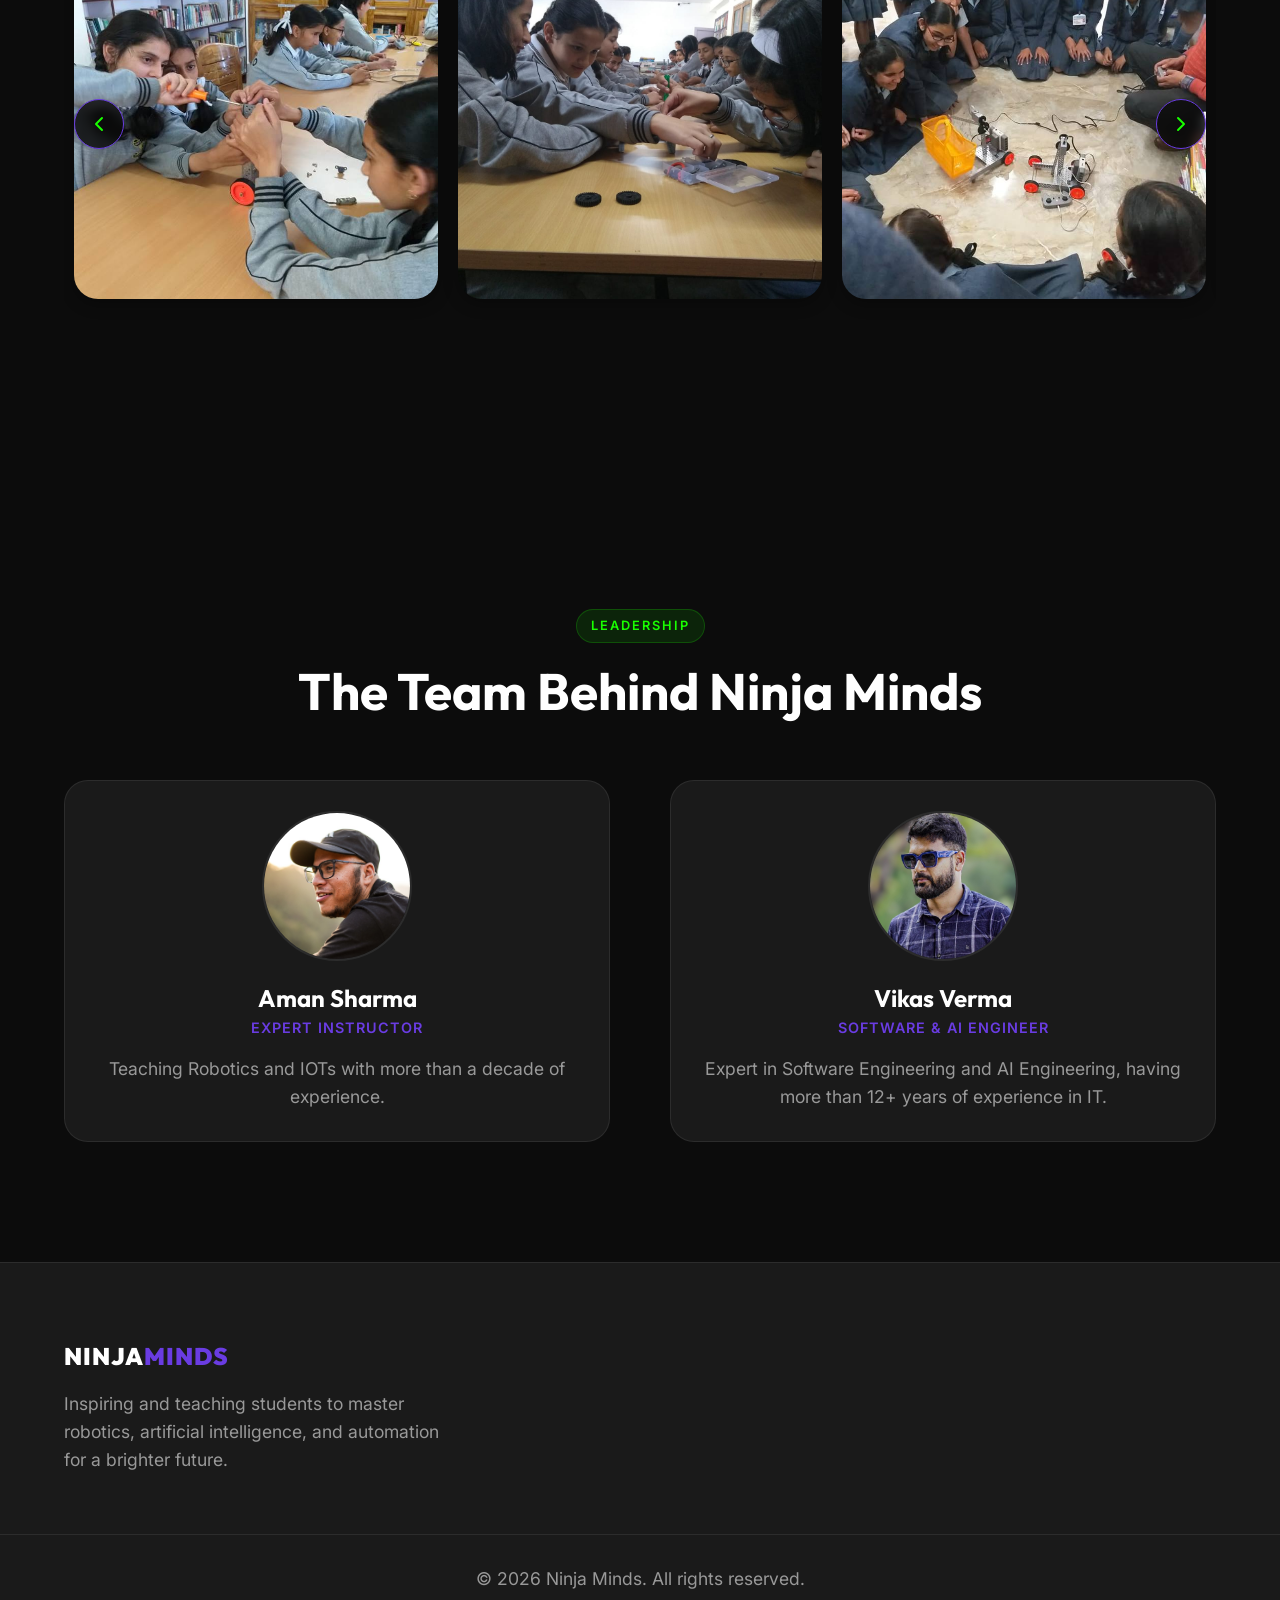
==== commit 17ee8419: "fixed the cards and links" ====
--- a/index.html
+++ b/index.html
@@ -53,7 +53,7 @@
                     <p class="hero-desc reveal-fade">At Ninja Minds, we teach the next generation how to build, code, and innovate using hands-on robotics and artificial intelligence. Prepare your students for tomorrow, today.</p>
                     <div class="hero-actions reveal-fade">
                         <a href="#services" class="btn btn-primary btn-large" aria-label="Explore our Courses">Explore Courses</a>
-                        <a href="#contact" class="btn btn-outline btn-large" aria-label="Book a Demo with us">Book a Demo</a>
+                        <a href="#contact" class="btn btn-outline btn-large" id="bookDemoBtn" aria-label="Book a Demo with us">Book a Demo</a>
                     </div>
                 </div>
                 <div class="hero-visual reveal-scale">
@@ -120,7 +120,7 @@
                             </div>
                             <h3 class="service-title">Robotics Workshops</h3>
                             <p class="service-desc">Hands-on experiences where students design, build, and program their own robots, learning engineering and coding.</p>
-                            <a href="#robotics-workshops" class="service-link" aria-label="View Robotics Workshops Program">View Program &gt;</a>
+
                         </div>
                     </div>
 
@@ -142,7 +142,7 @@
                             </div>
                             <h3 class="service-title">AI Fundamentals</h3>
                             <p class="service-desc">Interactive lessons breaking down complex artificial intelligence and machine learning concepts for young minds.</p>
-                            <a href="#ai-fundamentals" class="service-link" aria-label="View AI Fundamentals Program">View Program &gt;</a>
+
                         </div>
                     </div>
 
@@ -163,7 +163,7 @@
                             </div>
                             <h3 class="service-title">Automation &amp; Logic</h3>
                             <p class="service-desc">Students learn problem-solving and systematic thinking by automating tasks through practical programming.</p>
-                            <a href="#automation-logic" class="service-link" aria-label="View Automation & Logic Program">View Program &gt;</a>
+
                         </div>
                     </div>
                 </div>
@@ -183,19 +183,19 @@
                         <div class="bento-icon">🧠</div>
                         <h3 class="bento-title">Project-Based Learning</h3>
                         <p class="bento-desc">We believe in learning by doing. Every topic culminates in a real-world project students can understand and take home.</p>
-                        <a href="#project-based-learning" class="btn-text" aria-label="Learn more about Project-Based Learning">Learn more &rarr;</a>
+
                     </div>
                     <div class="bento-item reveal-fade-up" style="transition-delay: 0.1s">
                         <div class="bento-icon">👨‍🏫</div>
                         <h3 class="bento-title">Expert Instructors</h3>
                         <p class="bento-desc">Classes led by industry professionals passionate about STEM education.</p>
-                        <a href="#expert-instructors" class="btn-text" aria-label="Learn more about our Expert Instructors">Learn more &rarr;</a>
+
                     </div>
                     <div class="bento-item reveal-fade-up" style="transition-delay: 0.2s">
                         <div class="bento-icon">🚀</div>
                         <h3 class="bento-title">Future-Ready Skills</h3>
                         <p class="bento-desc">Curriculum designed securely around the technologies shaping the job market.</p>
-                        <a href="#future-ready-skills" class="btn-text" aria-label="Learn more about Future-Ready Skills">Learn more &rarr;</a>
+
                     </div>
                     <div class="bento-item span-2 bento-img-bg reveal-fade-up" style="transition-delay: 0.3s">
                         <div class="bento-content-overlay">
@@ -212,7 +212,7 @@
             <div class="container">
                 <div class="section-header text-center reveal-fade-up">
                     <span class="badge badge-neon">IN ACTION</span>
-                    <h2 class="section-title">Our Campus Gallery</h2>
+                    <h2 class="section-title">Students at Ninja Minds</h2>
                 </div>
                 
                 <div class="carousel-container reveal-fade-up">
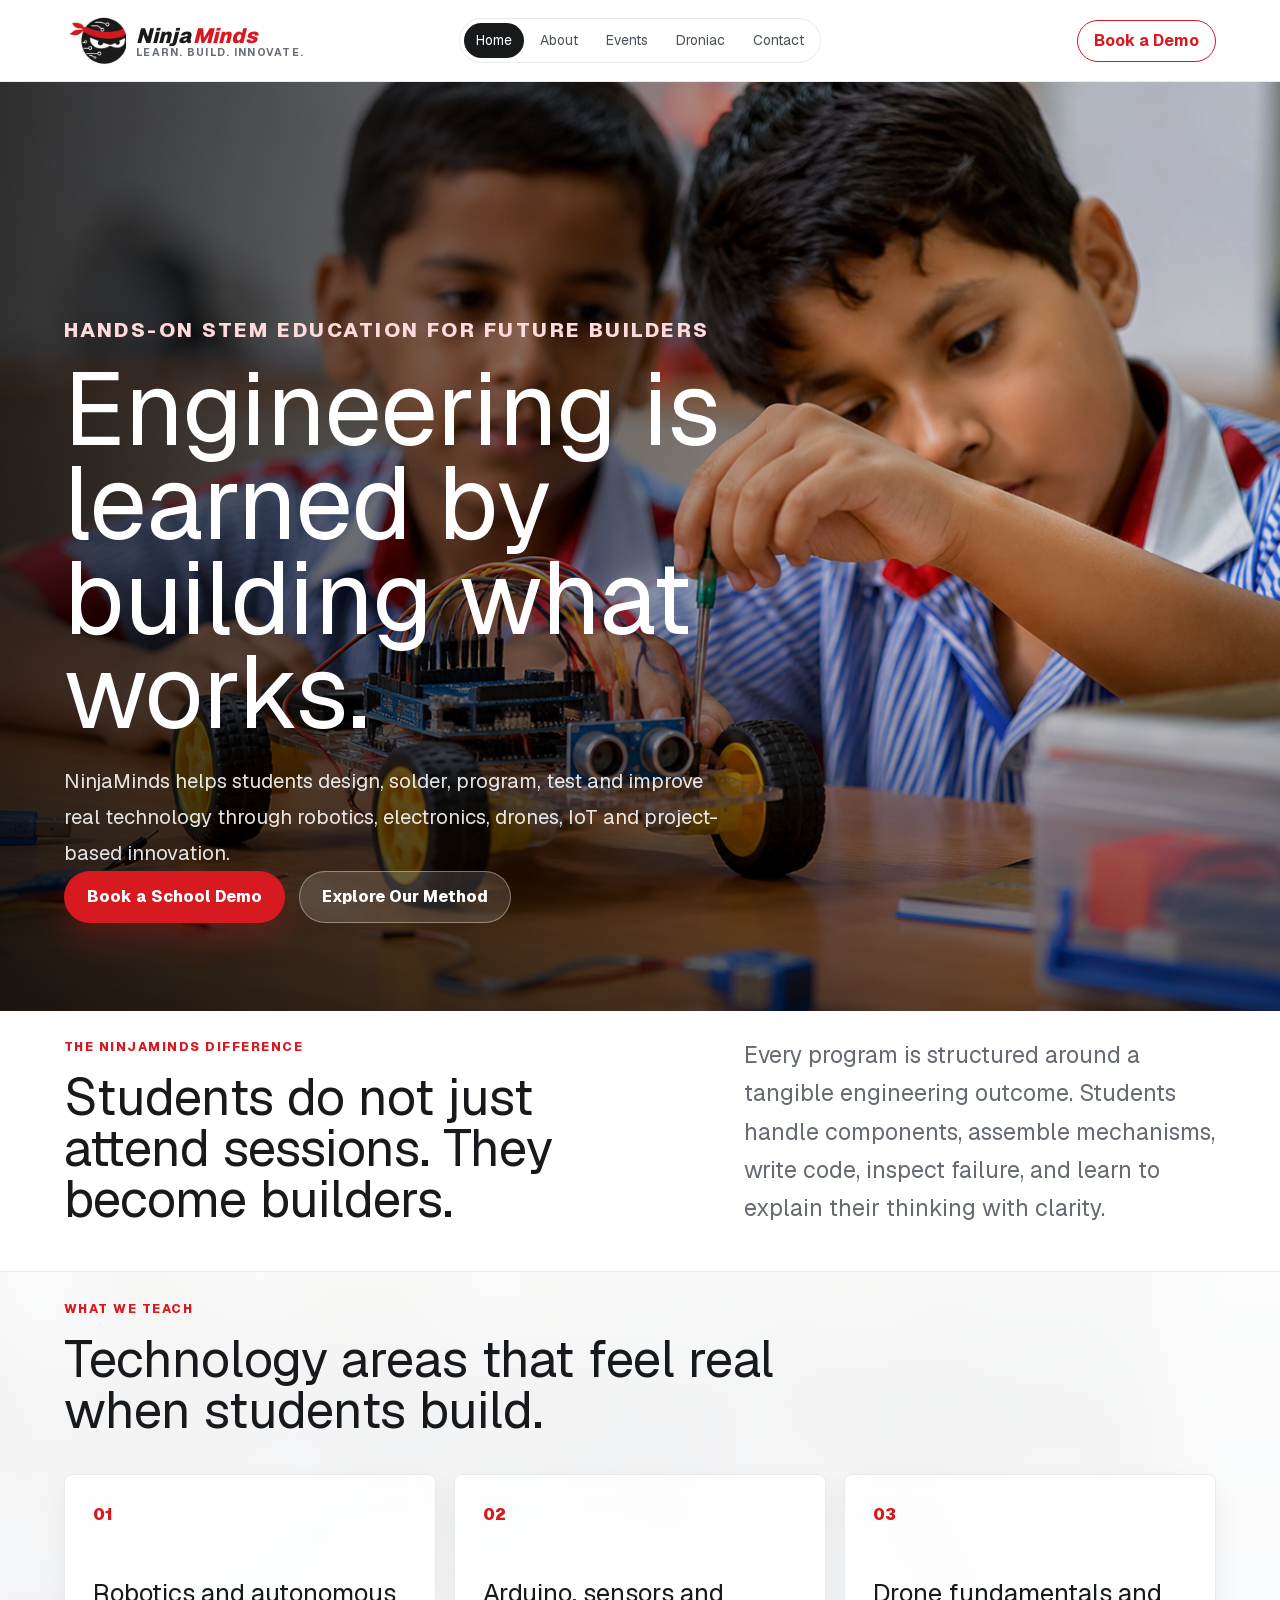
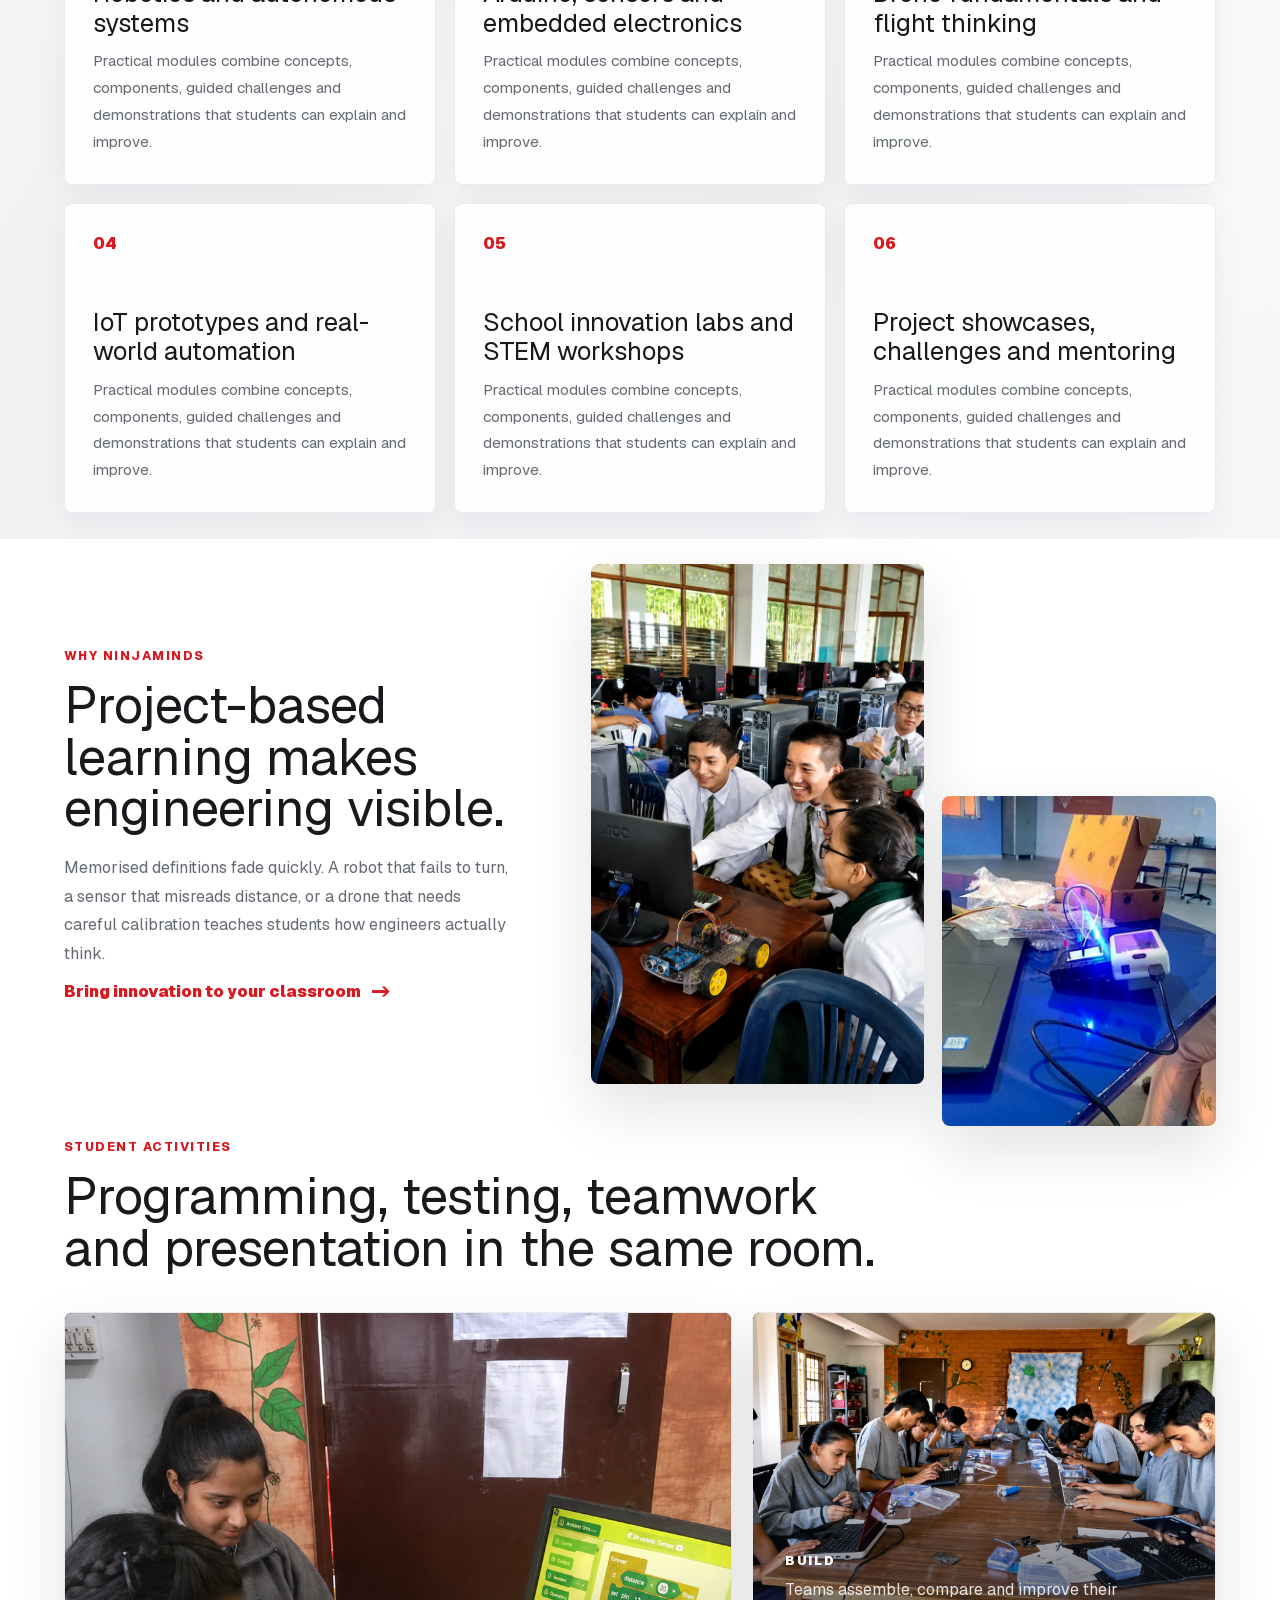
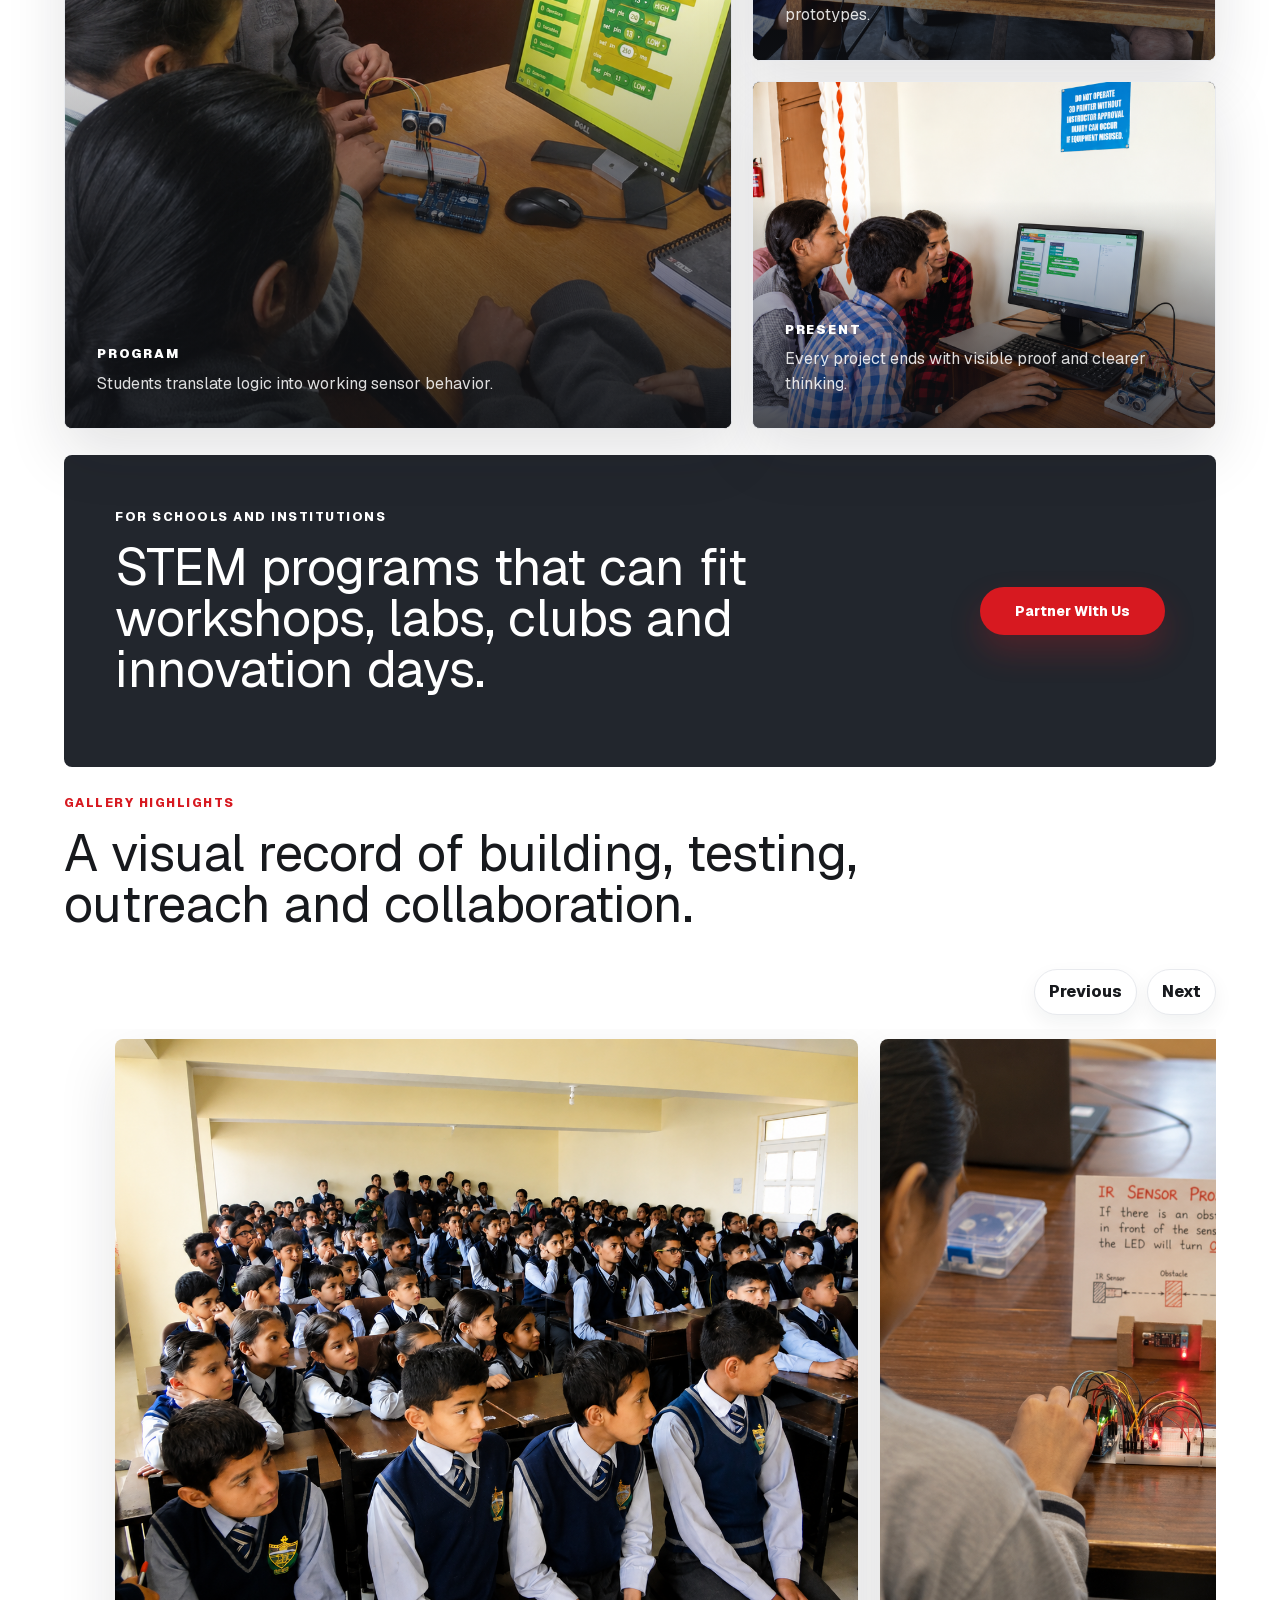
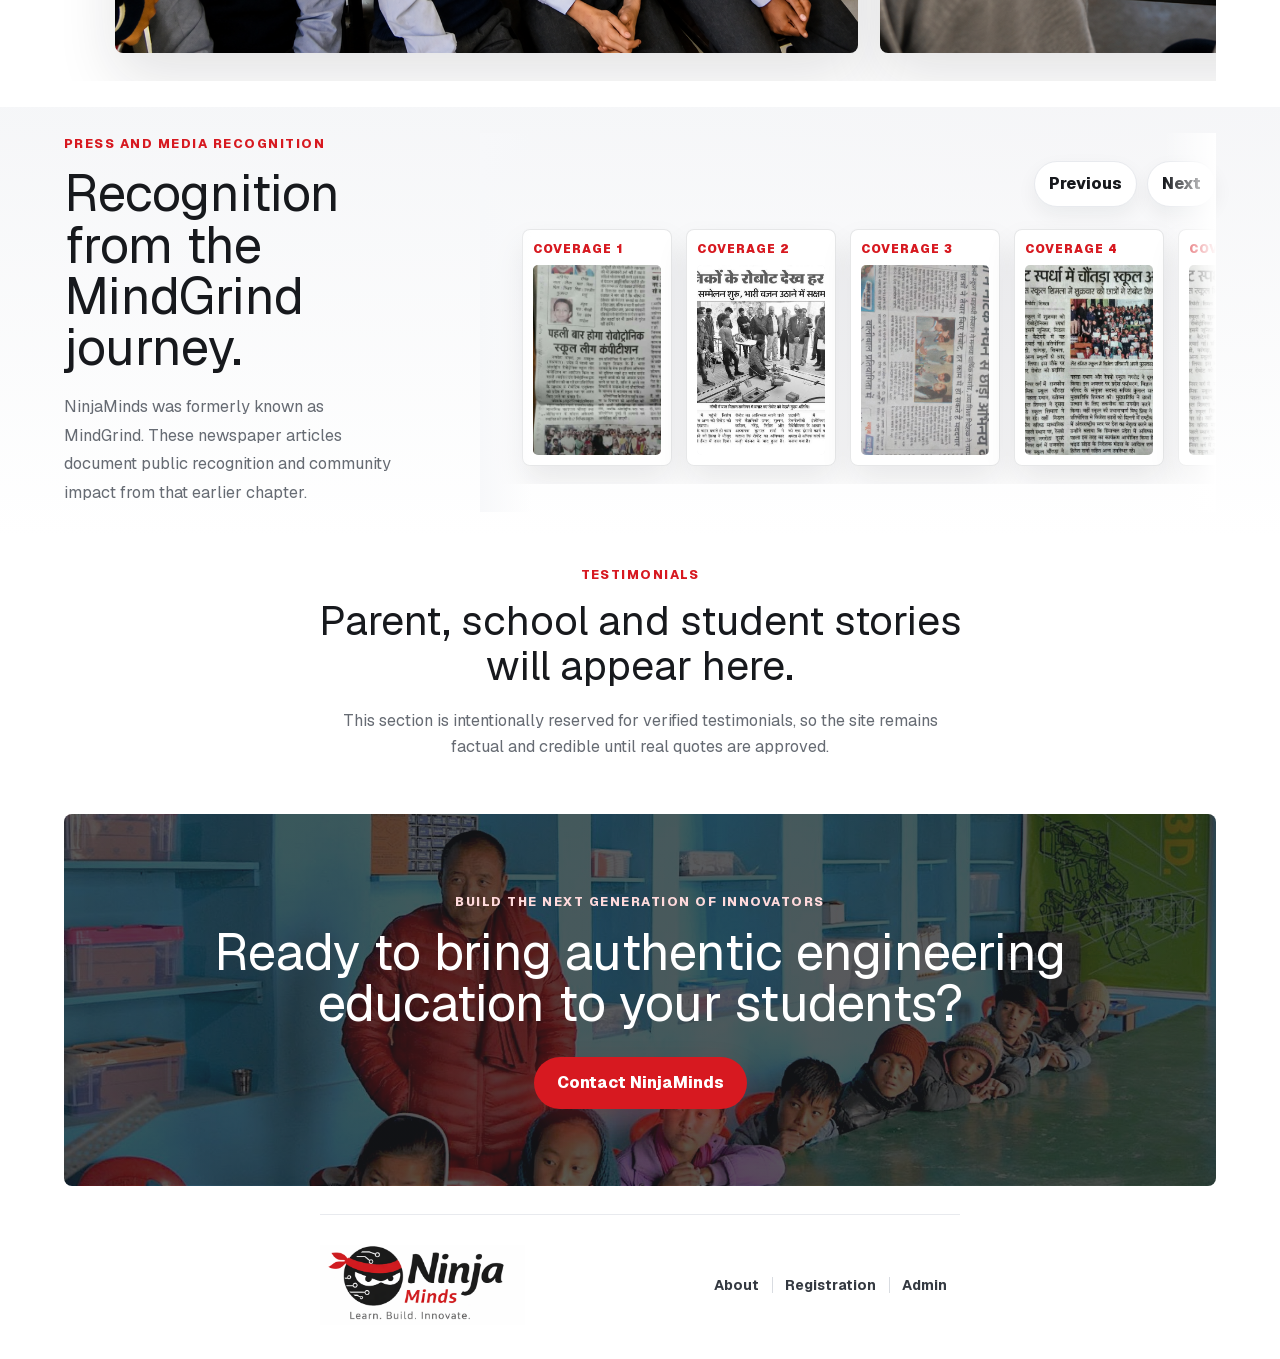
==== commit 4a342cae: "updated website" ====
--- a/index.html
+++ b/index.html
@@ -1,341 +1 @@
-<!DOCTYPE html>
-<html lang="en">
-<head>
-    <meta charset="UTF-8">
-    <meta name="viewport" content="width=device-width, initial-scale=1.0">
-    <title>Ninja Minds | Robotics & AI Education</title>
-    <meta name="description" content="Ninja Minds teaches students automation, robotics, and AI. Prepare the next generation for the future with hands-on learning.">
-    <meta name="keywords" content="STEM education, robotics for students, artificial intelligence for kids, teach automation, coding classes, robotics workshops, future skills, student tech programs, project-based learning, learn AI, Ninja Minds">
-    
-    <!-- Google Fonts -->
-    <link rel="preconnect" href="https://fonts.googleapis.com">
-    <link rel="preconnect" href="https://fonts.gstatic.com" crossorigin>
-    <link href="https://fonts.googleapis.com/css2?family=Outfit:wght@400;700;900&family=Inter:wght@300;400;600&display=swap" rel="stylesheet">
-    
-    <!-- External CSS Libraries -->
-    <link rel="stylesheet" href="https://unpkg.com/lenis@1.1.9/dist/lenis.css">
-    
-    <!-- Custom CSS -->
-    <link rel="stylesheet" href="style.css">
-</head>
-<body class="dark-theme">
-
-    <!-- Custom Cursor -->
-    <div class="cursor-dot"></div>
-    <div class="cursor-outline"></div>
-
-    <!-- Header -->
-    <header class="header">
-        <div class="container header-inner">
-            <div class="logo">NINJA<span class="text-accent">MINDS</span></div>
-            <nav class="nav"></nav>
-            <a href="#contact" class="btn btn-primary" id="getStartedBtn" aria-label="Open contact modal">
-                Get Started
-                <svg width="18" height="18" aria-hidden="true" viewBox="0 0 24 24" fill="none" xmlns="http://www.w3.org/2000/svg">
-                    <path d="M5 12H19M19 12L12 5M19 12L12 19" stroke="currentColor" stroke-width="2" stroke-linecap="round" stroke-linejoin="round"/>
-                </svg>
-            </a>
-        </div>
-    </header>
-
-    <!-- Main Content -->
-    <main>
-        
-        <!-- Hero Section -->
-        <section id="home" class="hero section">
-            <div class="container hero-inner">
-                <div class="hero-content">
-                    <span class="badge badge-neon">FUTURE-READY EDUCATION</span>
-                    <h1 class="hero-title reveal-text">
-                        Empowering Students with <br>
-                        <span class="text-accent dynamic-text" style="display: inline-block; min-width: 300px;">Robotics</span>
-                    </h1>
-                    <p class="hero-desc reveal-fade">At Ninja Minds, we teach the next generation how to build, code, and innovate using hands-on robotics and artificial intelligence. Prepare your students for tomorrow, today.</p>
-                    <div class="hero-actions reveal-fade">
-                        <a href="#services" class="btn btn-primary btn-large" aria-label="Explore our Courses">Explore Courses</a>
-                        <a href="#contact" class="btn btn-outline btn-large" id="bookDemoBtn" aria-label="Book a Demo with us">Book a Demo</a>
-                    </div>
-                </div>
-                <div class="hero-visual reveal-scale">
-                    <div class="glow-orb"></div>
-                    <img src="assets/images/hero.png" alt="Ninja Minds students building an AI-powered robotics kit" class="hero-img parallax-img">
-                </div>
-            </div>
-            
-            <!-- Tech Marquee -->
-            <div class="marquee-container">
-                <div class="marquee-track">
-                    <span class="marquee-item">STUDENT WORKSHOPS // </span>
-                    <span class="marquee-item text-accent">AI PROGRAMMING // </span>
-                    <span class="marquee-item">ROBOTICS KITS // </span>
-                    <span class="marquee-item text-accent">AUTOMATION LABS // </span>
-                    <span class="marquee-item">STUDENT WORKSHOPS // </span>
-                    <span class="marquee-item text-accent">AI PROGRAMMING // </span>
-                    <span class="marquee-item">ROBOTICS KITS // </span>
-                    <span class="marquee-item text-accent">AUTOMATION LABS // </span>
-                </div>
-            </div>
-        </section>
-
-        <!-- What We Do Section -->
-        <section id="services" class="what-we-do section">
-            <div class="circle-decoration"></div>
-            <div class="purple-dot"></div>
-            <div class="white-dot"></div>
-            <div class="side-graphic reveal-fade">
-                <svg width="400" height="600" viewBox="0 0 400 600" fill="none" xmlns="http://www.w3.org/2000/svg">
-                    <path d="M250 150l50-30 40 60z" fill="var(--accent-green)" opacity="0.3"/>
-                    <path d="M200 300l60-40 50 50-30 40z" fill="var(--accent-green)" opacity="0.2"/>
-                    <path d="M350 200l40-20 20 60-40 30z" fill="var(--accent-green)" opacity="0.1"/>
-                    <path d="M280 400l50-30 30 70-40 40z" fill="var(--accent-purple)" opacity="0.2"/>
-                    <path d="M220 450l40-30 40 50-30 40z" fill="var(--accent-purple)" opacity="0.3"/>
-                    <path d="M200 300L250 150" stroke="var(--accent-green)" stroke-width="2" opacity="0.3"/>
-                    <path d="M350 200L250 150" stroke="var(--accent-green)" stroke-width="2" opacity="0.3"/>
-                    <path d="M200 300L350 200" stroke="var(--accent-green)" stroke-width="2" opacity="0.3"/>
-                    <path d="M280 400L200 300" stroke="var(--accent-purple)" stroke-width="2" opacity="0.3"/>
-                    <path d="M220 450L280 400" stroke="var(--accent-purple)" stroke-width="2" opacity="0.3"/>
-                </svg>
-            </div>
-            
-            <div class="container relative">
-                <div class="what-we-do-grid">
-                    <!-- Column 1 -->
-                    <div class="wwd-col wwd-col-1 reveal-fade-up">
-                        <div class="wwd-header">
-                            <span class="wwd-subtitle">OUR PROGRAMS</span>
-                            <h2 class="wwd-title">How We Teach<br>Innovation</h2>
-                        </div>
-                        <div class="service-card">
-                            <div class="service-icon">
-                                <svg width="48" height="48" viewBox="0 0 48 48" fill="none" xmlns="http://www.w3.org/2000/svg">
-                                    <path d="M24 10V4M24 4C25.1046 4 26 3.10457 26 2C26 0.89543 25.1046 0 24 0C22.8954 0 22 0.89543 22 2C22 3.10457 22.8954 4 24 4Z" stroke="var(--accent-purple)" stroke-width="2"/>
-                                    <rect x="10" y="10" width="28" height="20" rx="4" stroke="var(--text-gray)" stroke-width="2"/>
-                                    <circle cx="16" cy="20" r="3" stroke="var(--accent-green)" stroke-width="2"/>
-                                    <circle cx="32" cy="20" r="3" stroke="var(--accent-green)" stroke-width="2"/>
-                                    <path d="M16 20H32" stroke="var(--accent-green)" stroke-width="2" stroke-dasharray="2 4"/>
-                                    <path d="M10 16H6M38 16H42M10 24H6M38 24H42" stroke="var(--text-gray)" stroke-width="2"/>
-                                    <path d="M16 30V34H32V30" stroke="var(--accent-purple)" stroke-width="2"/>
-                                    <rect x="12" y="34" width="24" height="6" stroke="var(--accent-purple)" stroke-width="2"/>
-                                </svg>
-                            </div>
-                            <h3 class="service-title">Robotics Workshops</h3>
-                            <p class="service-desc">Hands-on experiences where students design, build, and program their own robots, learning engineering and coding.</p>
-
-                        </div>
-                    </div>
-
-                    <!-- Column 2 -->
-                    <div class="wwd-col wwd-col-2 reveal-fade-up" style="transition-delay: 0.1s">
-                        <div class="service-card">
-                            <div class="service-icon">
-                                <svg width="48" height="48" viewBox="0 0 48 48" fill="none" xmlns="http://www.w3.org/2000/svg">
-                                    <rect x="4" y="8" width="40" height="32" rx="4" stroke="var(--text-gray)" stroke-width="2"/>
-                                    <path d="M4 16H44" stroke="var(--text-gray)" stroke-width="2"/>
-                                    <circle cx="10" cy="12" r="1.5" fill="var(--accent-purple)"/>
-                                    <circle cx="16" cy="12" r="1.5" fill="var(--accent-purple)"/>
-                                    <circle cx="22" cy="12" r="1.5" fill="var(--accent-purple)"/>
-                                    <rect x="16" y="20" width="16" height="16" rx="2" stroke="var(--accent-green)" stroke-width="2"/>
-                                    <circle cx="24" cy="28" r="3" stroke="var(--accent-green)" stroke-width="2"/>
-                                    <path d="M16 28H10M38 28H32M24 20V14M24 36V40" stroke="var(--accent-purple)" stroke-width="2"/>
-                                    <path d="M16 24H12M36 24H32M16 32H12M36 32H32" stroke="var(--accent-purple)" stroke-width="2"/>
-                                </svg>
-                            </div>
-                            <h3 class="service-title">AI Fundamentals</h3>
-                            <p class="service-desc">Interactive lessons breaking down complex artificial intelligence and machine learning concepts for young minds.</p>
-
-                        </div>
-                    </div>
-
-                    <!-- Column 3 -->
-                    <div class="wwd-col wwd-col-3 reveal-fade-up" style="transition-delay: 0.2s">
-                        <div class="service-card">
-                            <div class="service-icon">
-                                <svg width="48" height="48" viewBox="0 0 48 48" fill="none" xmlns="http://www.w3.org/2000/svg">
-                                    <path d="M24 8C26 8 27 6 29 6C31 6 32 8 32 8C34 9 36 9 38 10C38 10 40 9 41 11C42 13 41 15 41 15C42 17 43 19 43 21C43 21 45 22 45 24C45 26 43 27 43 27C43 29 42 31 41 33C41 33 42 35 41 37C40 39 38 38 38 38C36 39 34 39 32 40C32 40 31 42 29 42C27 42 26 40 24 40" stroke="var(--text-gray)" stroke-width="2" stroke-linecap="round"/>
-                                    <path d="M24 40C22 40 20 42 16 39C13 36 12 30 11 26C10 22 6 20 6 15C6 10 12 6 18 6C20 6 22 8 24 8" stroke="var(--accent-green)" stroke-width="2" stroke-linecap="round"/>
-                                    <path d="M24 8V40" stroke="var(--accent-purple)" stroke-width="2" stroke-dasharray="2 2"/>
-                                    <path d="M14 18L24 24M14 18L18 26M24 24L18 26" stroke="var(--accent-purple)" stroke-width="1.5"/>
-                                    <circle cx="14" cy="18" r="2" fill="var(--accent-green)"/>
-                                    <circle cx="18" cy="26" r="2" fill="var(--accent-green)"/>
-                                    <circle cx="32" cy="24" r="4" stroke="var(--text-gray)" stroke-width="2"/>
-                                    <path d="M32 20V16M32 28V32M28 24H24M40 24H36" stroke="var(--text-gray)" stroke-width="2"/>
-                                </svg>
-                            </div>
-                            <h3 class="service-title">Automation &amp; Logic</h3>
-                            <p class="service-desc">Students learn problem-solving and systematic thinking by automating tasks through practical programming.</p>
-
-                        </div>
-                    </div>
-                </div>
-            </div>
-        </section>
-
-        <!-- Capabilities Section (Bento Grid) -->
-        <section id="capabilities" class="services section">
-            <div class="container">
-                <div class="section-header text-center reveal-fade-up">
-                    <span class="badge badge-neon">WHY CHOOSE US</span>
-                    <h2 class="section-title">The Ninja Minds Advantage</h2>
-                </div>
-                
-                <div class="bento-grid">
-                    <div class="bento-item span-2 reveal-fade-up">
-                        <div class="bento-icon">🧠</div>
-                        <h3 class="bento-title">Project-Based Learning</h3>
-                        <p class="bento-desc">We believe in learning by doing. Every topic culminates in a real-world project students can understand and take home.</p>
-
-                    </div>
-                    <div class="bento-item reveal-fade-up" style="transition-delay: 0.1s">
-                        <div class="bento-icon">👨‍🏫</div>
-                        <h3 class="bento-title">Expert Instructors</h3>
-                        <p class="bento-desc">Classes led by industry professionals passionate about STEM education.</p>
-
-                    </div>
-                    <div class="bento-item reveal-fade-up" style="transition-delay: 0.2s">
-                        <div class="bento-icon">🚀</div>
-                        <h3 class="bento-title">Future-Ready Skills</h3>
-                        <p class="bento-desc">Curriculum designed securely around the technologies shaping the job market.</p>
-
-                    </div>
-                    <div class="bento-item span-2 bento-img-bg reveal-fade-up" style="transition-delay: 0.3s">
-                        <div class="bento-content-overlay">
-                            <span class="badge badge-purple">OUR CAMPUS</span>
-                            <h3 class="bento-title">State-of-the-Art Robotics Labs</h3>
-                        </div>
-                    </div>
-                </div>
-            </div>
-        </section>
-
-        <!-- Gallery Carousel Section -->
-        <section id="gallery" class="gallery section">
-            <div class="container">
-                <div class="section-header text-center reveal-fade-up">
-                    <span class="badge badge-neon">IN ACTION</span>
-                    <h2 class="section-title">Students at Ninja Minds</h2>
-                </div>
-                
-                <div class="carousel-container reveal-fade-up">
-                    <div class="carousel-track" id="galleryTrack">
-                        <div class="carousel-slide active">
-                            <img src="assets/images/gallery/43371653_724779707860709_4167595067264991232_n.jpg" class="carousel-img" alt="Campus Photo 1">
-                        </div>
-                        <div class="carousel-slide">
-                            <img src="assets/images/gallery/43467070_725323281139685_4166548164691623936_o.jpg" class="carousel-img" alt="Campus Photo 2">
-                        </div>
-                        <div class="carousel-slide">
-                            <img src="assets/images/gallery/43550448_725844707754209_34038444749488128_n.jpg" class="carousel-img" alt="Campus Photo 3">
-                        </div>
-                        <div class="carousel-slide">
-                            <img src="assets/images/gallery/HP1A9507.JPG" class="carousel-img" alt="Campus Photo 4">
-                        </div>
-                        <div class="carousel-slide">
-                            <img src="assets/images/gallery/_DSC8168.JPG" class="carousel-img" alt="Campus Photo 5">
-                        </div>
-                        <div class="carousel-slide">
-                            <img src="assets/images/gallery/_DSC8175.JPG" class="carousel-img" alt="Campus Photo 6">
-                        </div>
-                        <div class="carousel-slide">
-                            <img src="assets/images/gallery/_DSC8188.JPG" class="carousel-img" alt="Campus Photo 7">
-                        </div>
-                        <div class="carousel-slide">
-                            <img src="assets/images/gallery/_DSC8231.JPG" class="carousel-img" alt="Campus Photo 8">
-                        </div>
-                    </div>
-                    
-                    <button class="carousel-btn prev-btn" id="carouselPrevBtn" aria-label="Previous Slide">
-                        <svg width="24" height="24" viewBox="0 0 24 24" fill="none" stroke="currentColor" stroke-width="2" stroke-linecap="round" stroke-linejoin="round"><path d="M15 18l-6-6 6-6"/></svg>
-                    </button>
-                    <button class="carousel-btn next-btn" id="carouselNextBtn" aria-label="Next Slide">
-                        <svg width="24" height="24" viewBox="0 0 24 24" fill="none" stroke="currentColor" stroke-width="2" stroke-linecap="round" stroke-linejoin="round"><path d="M9 18l6-6-6-6"/></svg>
-                    </button>
-                    
-                    <div class="carousel-indicators" id="carouselIndicators"></div>
-                </div>
-            </div>
-        </section>
-
-        <!-- Team Section -->
-        <section id="team" class="team section">
-            <div class="container">
-                <div class="section-header text-center reveal-fade-up">
-                    <span class="badge badge-neon">LEADERSHIP</span>
-                    <h2 class="section-title">The Team Behind Ninja Minds</h2>
-                </div>
-                
-                <div class="team-grid">
-                    <!-- Team Member 1: Aman Sharma -->
-                    <a href="https://www.linkedin.com/in/aman-kumar-680622209/" target="_blank" rel="noopener noreferrer" class="team-card reveal-fade-up" style="text-decoration: none; color: inherit;">
-                        <div class="team-img-wrapper">
-                            <img src="assets/images/aman.jpg" alt="Aman Sharma - Expert Instructor" class="team-img">
-                        </div>
-                        <div class="team-content">
-                            <h3 class="team-name">Aman Sharma</h3>
-                            <p class="team-role text-accent">Expert Instructor</p>
-                            <p class="team-desc">Teaching Robotics and IOTs with more than a decade of experience.</p>
-                        </div>
-                    </a>
-
-                    <!-- Team Member 2: Vikas Verma -->
-                    <a href="https://www.linkedin.com/in/vikas0713/" target="_blank" rel="noopener noreferrer" class="team-card reveal-fade-up" style="transition-delay: 0.1s; text-decoration: none; color: inherit;">
-                        <div class="team-img-wrapper">
-                            <img src="assets/images/vikas.jpg" alt="Vikas Verma - Software & AI Engineering Expert" class="team-img">
-                        </div>
-                        <div class="team-content">
-                            <h3 class="team-name">Vikas Verma</h3>
-                            <p class="team-role text-accent">Software & AI Engineer</p>
-                            <p class="team-desc">Expert in Software Engineering and AI Engineering, having more than 12+ years of experience in IT.</p>
-                        </div>
-                    </a>
-                </div>
-            </div>
-        </section>
-
-    </main>
-
-    <!-- Footer -->
-    <footer class="footer">
-        <div class="container footer-inner">
-            <div class="footer-col brand-col">
-                <div class="logo">NINJA<span class="text-accent">MINDS</span></div>
-                <p class="footer-desc">Inspiring and teaching students to master robotics, artificial intelligence, and automation for a brighter future.</p>
-            </div>
-            
-
-        </div>
-        <div class="container footer-bottom">
-            <p>&copy; 2026 Ninja Minds. All rights reserved.</p>
-        </div>
-    </footer>
-
-    <!-- Contact Modal -->
-    <div id="contactModal" class="modal-overlay">
-        <div class="modal-content">
-            <button class="modal-close" id="closeModalBtn" aria-label="Close Modal">&times;</button>
-            <h3 class="modal-title">Get In Touch</h3>
-            <p class="modal-desc">Email us your query or give us a call.</p>
-            
-            <div class="modal-links">
-                <a href="mailto:info@ninjaminds.in" class="modal-link-item" aria-label="Send email to info@ninjaminds.in">
-                    <span class="modal-icon">✉️</span>
-                    <span class="modal-text">info@ninjaminds.in</span>
-                </a>
-                <a href="tel:+918580779483" class="modal-link-item" aria-label="Call +91 8580779483">
-                    <span class="modal-icon">📞</span>
-                    <span class="modal-text">+91 8580779483</span>
-                </a>
-            </div>
-        </div>
-    </div>
-
-    <!-- Scripts -->
-    <!-- GSAP Core & Plugins -->
-    <script src="https://cdnjs.cloudflare.com/ajax/libs/gsap/3.12.2/gsap.min.js"></script>
-    <script src="https://cdnjs.cloudflare.com/ajax/libs/gsap/3.12.2/ScrollTrigger.min.js"></script>
-    <!-- Lenis Smooth Scrolling -->
-    <script src="https://unpkg.com/lenis@1.1.9/dist/lenis.min.js"></script>
-    
-    <!-- Custom JS -->
-    <script src="script.js"></script>
-</body>
-</html>
+<!DOCTYPE html><html lang="en"><head><meta charSet="utf-8"/><meta name="viewport" content="width=device-width, initial-scale=1"/><link rel="preload" href="/_next/static/media/797e433ab948586e-s.p.08e28id.o-okb.woff2" as="font" crossorigin="" type="font/woff2"/><link rel="preload" href="/_next/static/media/caa3a2e1cccd8315-s.p.09~u27dqhyhd6.woff2" as="font" crossorigin="" type="font/woff2"/><link rel="preload" href="/images/banner.png" as="image" fetchPriority="high"/><link rel="preload" href="/images/ninjaminds-icon.png" as="image"/><link rel="preload" as="image" href="/images/F2ECEBB1-816F-42CE-BCEF-B4C07AB418EF.png"/><link rel="preload" as="image" href="/images/st3.png"/><link rel="preload" as="image" href="/images/st2.png"/><link rel="preload" as="image" href="/images/kg.png"/><link rel="preload" as="image" href="/images/imageth1.png"/><link rel="preload" as="image" href="/images/37D04B92-A806-47BD-8B1E-5C0C5922573B.png"/><link rel="preload" as="image" href="/images/ne2.png"/><link rel="preload" as="image" href="/images/random.png"/><link rel="stylesheet" href="/_next/static/chunks/182jdar4-dcu2.css" data-precedence="next"/><link rel="preload" as="script" fetchPriority="low" href="/_next/static/chunks/15xrurgzs99gv.js"/><script src="/_next/static/chunks/0dgq26a5_oy.a.js" async=""></script><script src="/_next/static/chunks/07lhk_q6pmm3r.js" async=""></script><script src="/_next/static/chunks/0au83~zq0~0pf.js" async=""></script><script src="/_next/static/chunks/turbopack-07ur8f85nectq.js" async=""></script><script src="/_next/static/chunks/01xlw8hd842-c.js" async=""></script><script src="/_next/static/chunks/0d3shmwh5_nmn.js" async=""></script><script src="/_next/static/chunks/118lhsj0kxs0g.js" async=""></script><link rel="preload" as="image" href="/images/MG3.jpeg"/><link rel="preload" as="image" href="/images/SPIPS.png"/><link rel="preload" as="image" href="/images/MG4.jpeg"/><link rel="preload" as="image" href="/images/kaza3.jpg"/><link rel="preload" as="image" href="/images/kaza2.png"/><link rel="preload" as="image" href="/images/61421951-CDFD-483C-8773-164BA073B2FE.png"/><link rel="preload" as="image" href="/images/4D772D48-0E73-4257-8779-CE4DA4196D4C.png"/><link rel="preload" as="image" href="/images/kaza1.png"/><link rel="preload" as="image" href="/images/46764711_751820231823323_2542846133604974592_n.jpg"/><link rel="preload" as="image" href="/images/th2.png"/><link rel="preload" as="image" href="/images/gs1.png"/><link rel="preload" as="image" href="/images/image.png"/><link rel="preload" as="image" href="/images/th34.png"/><link rel="preload" as="image" href="/images/th3.png"/><link rel="preload" as="image" href="/images/press1.jpg"/><link rel="preload" as="image" href="/images/press2.jpg"/><link rel="preload" as="image" href="/images/press3.jpg"/><link rel="preload" as="image" href="/images/press4.jpg"/><meta name="next-size-adjust" content=""/><title>NinjaMinds | Hands-on STEM Engineering Education</title><meta name="description" content="NinjaMinds delivers project-based STEM education through robotics, Arduino, electronics, drones, IoT and real engineering workshops for schools and students."/><meta property="og:title" content="NinjaMinds | Hands-on STEM Engineering Education"/><meta property="og:description" content="Students build, solder, program, test and improve real technology through NinjaMinds STEM programs."/><meta property="og:image" content="http://localhost:3000/images/banner.png"/><meta name="twitter:card" content="summary_large_image"/><meta name="twitter:title" content="NinjaMinds | Hands-on STEM Engineering Education"/><meta name="twitter:description" content="Students build, solder, program, test and improve real technology through NinjaMinds STEM programs."/><meta name="twitter:image" content="http://localhost:3000/images/banner.png"/><link rel="shortcut icon" href="/favicon.svg"/><link rel="icon" href="/favicon.svg"/><script src="/_next/static/chunks/03~yq9q893hmn.js" noModule=""></script></head><body class="geist_a71539c9-module__T19VSG__variable geist_mono_8d43a2aa-module__8Li5zG__variable antialiased"><div hidden=""><!--$--><!--/$--></div><div class="site-shell"><header class="site-header"><a class="brand" aria-label="NinjaMinds home" href="/"><span class="brand-icon" aria-hidden="true"><img class="brand-icon-image" src="/images/ninjaminds-icon.png" alt="" width="320" height="264"/></span><span class="brand-wordmark"><strong><span>Ninja</span><span>Minds</span></strong><small>Learn. Build. Innovate.</small></span></a><nav aria-label="Primary navigation"><a class="active" href="/">Home</a><a class="" href="/about/">About</a><a class="" href="/events/">Events</a><a class="" href="/droniac/">Droniac</a><a class="" href="/contact/">Contact</a></nav><a class="header-cta" href="/contact/">Book a Demo</a></header><main><section class="hero"><img src="/images/banner.png" alt="Students building and testing a sensor-based robot" fetchPriority="high"/><div class="hero-overlay"></div><div class="hero-content"><p class="eyebrow">Hands-on STEM education for future builders</p><h1>Engineering is learned by building what works.</h1><p>NinjaMinds helps students design, solder, program, test and improve real technology through robotics, electronics, drones, IoT and project-based innovation.</p><div class="hero-actions"><a class="button primary" href="/contact/">Book a School Demo</a><a class="button secondary" href="/about/">Explore Our Method</a></div></div></section><section class="section intro-grid"><div><p class="eyebrow">The NinjaMinds difference</p><h2>Students do not just attend sessions. They become builders.</h2></div><p>Every program is structured around a tangible engineering outcome. Students handle components, assemble mechanisms, write code, inspect failure, and learn to explain their thinking with clarity.</p></section><section class="section teach-section"><img class="teach-atmosphere" src="/images/ne1.png" alt="" aria-hidden="true" loading="lazy"/><div class="section-heading"><p class="eyebrow">What we teach</p><h2>Technology areas that feel real when students build.</h2></div><div class="teach-grid"><article class="feature-card"><span>01</span><h3>Robotics and autonomous systems</h3><p>Practical modules combine concepts, components, guided challenges and demonstrations that students can explain and improve.</p></article><article class="feature-card"><span>02</span><h3>Arduino, sensors and embedded electronics</h3><p>Practical modules combine concepts, components, guided challenges and demonstrations that students can explain and improve.</p></article><article class="feature-card"><span>03</span><h3>Drone fundamentals and flight thinking</h3><p>Practical modules combine concepts, components, guided challenges and demonstrations that students can explain and improve.</p></article><article class="feature-card"><span>04</span><h3>IoT prototypes and real-world automation</h3><p>Practical modules combine concepts, components, guided challenges and demonstrations that students can explain and improve.</p></article><article class="feature-card"><span>05</span><h3>School innovation labs and STEM workshops</h3><p>Practical modules combine concepts, components, guided challenges and demonstrations that students can explain and improve.</p></article><article class="feature-card"><span>06</span><h3>Project showcases, challenges and mentoring</h3><p>Practical modules combine concepts, components, guided challenges and demonstrations that students can explain and improve.</p></article></div></section><section class="section editorial"><div class="editorial-copy"><p class="eyebrow">Why NinjaMinds</p><h2>Project-based learning makes engineering visible.</h2><p>Memorised definitions fade quickly. A robot that fails to turn, a sensor that misreads distance, or a drone that needs careful calibration teaches students how engineers actually think.</p><a class="text-link" href="/contact/">Bring innovation to your classroom</a></div><div class="image-stack"><img src="/images/ne1.png" alt="Students collaborating in a robotics lab" loading="lazy"/><img src="/images/497734268_2502392496766079_976301158495119915_n.jpg" alt="Electronics prototype during a STEM workshop" loading="lazy"/></div></section><section class="section activities"><div class="section-heading"><p class="eyebrow">Student activities</p><h2>Programming, testing, teamwork and presentation in the same room.</h2></div><div class="activity-editorial"><article class="activity-card activity-1"><img src="/images/st1.png" alt="Students programming an Arduino sensor circuit" loading="lazy"/><div><span>Program</span><p>Students translate logic into working sensor behavior.</p></div></article><article class="activity-card activity-2"><img src="/images/st2.png" alt="Students collaborating during a hands-on STEM activity" loading="lazy"/><div><span>Build</span><p>Teams assemble, compare and improve their prototypes.</p></div></article><article class="activity-card activity-3"><img src="/images/random.png" alt="Students presenting or testing engineering work together" loading="lazy"/><div><span>Present</span><p>Every project ends with visible proof and clearer thinking.</p></div></article></div></section><section class="section partnership-band"><div><p class="eyebrow">For schools and institutions</p><h2>STEM programs that can fit workshops, labs, clubs and innovation days.</h2></div><a class="button primary" href="/contact/">Partner With Us</a></section><section class="section gallery-section"><div class="section-heading"><p class="eyebrow">Gallery highlights</p><h2>A visual record of building, testing, outreach and collaboration.</h2></div><div class="immersive-gallery" aria-label="NinjaMinds image gallery"><div class="carousel-controls" aria-label="NinjaMinds image gallery controls"><button type="button" aria-label="Previous gallery image">Previous</button><button type="button" aria-label="Next gallery image">Next</button></div><div class="gallery-carousel" tabindex="0"><button type="button" class="gallery-slide" aria-label="Open NinjaMinds hands-on STEM learning photograph 1"><img src="/images/F2ECEBB1-816F-42CE-BCEF-B4C07AB418EF.png" alt="NinjaMinds hands-on STEM learning photograph 1" loading="eager"/></button><button type="button" class="gallery-slide" aria-label="Open NinjaMinds hands-on STEM learning photograph 2"><img src="/images/st3.png" alt="NinjaMinds hands-on STEM learning photograph 2" loading="eager"/></button><button type="button" class="gallery-slide" aria-label="Open NinjaMinds hands-on STEM learning photograph 3"><img src="/images/st2.png" alt="NinjaMinds hands-on STEM learning photograph 3" loading="eager"/></button><button type="button" class="gallery-slide" aria-label="Open NinjaMinds hands-on STEM learning photograph 4"><img src="/images/kg.png" alt="NinjaMinds hands-on STEM learning photograph 4" loading="eager"/></button><button type="button" class="gallery-slide" aria-label="Open NinjaMinds hands-on STEM learning photograph 5"><img src="/images/imageth1.png" alt="NinjaMinds hands-on STEM learning photograph 5" loading="eager"/></button><button type="button" class="gallery-slide" aria-label="Open NinjaMinds hands-on STEM learning photograph 6"><img src="/images/37D04B92-A806-47BD-8B1E-5C0C5922573B.png" alt="NinjaMinds hands-on STEM learning photograph 6" loading="eager"/></button><button type="button" class="gallery-slide" aria-label="Open NinjaMinds hands-on STEM learning photograph 7"><img src="/images/ne2.png" alt="NinjaMinds hands-on STEM learning photograph 7" loading="eager"/></button><button type="button" class="gallery-slide" aria-label="Open NinjaMinds hands-on STEM learning photograph 8"><img src="/images/random.png" alt="NinjaMinds hands-on STEM learning photograph 8" loading="eager"/></button><button type="button" class="gallery-slide" aria-label="Open NinjaMinds hands-on STEM learning photograph 9"><img src="/images/MG3.jpeg" alt="NinjaMinds hands-on STEM learning photograph 9" loading="eager"/></button><button type="button" class="gallery-slide" aria-label="Open NinjaMinds hands-on STEM learning photograph 10"><img src="/images/SPIPS.png" alt="NinjaMinds hands-on STEM learning photograph 10" loading="eager"/></button><button type="button" class="gallery-slide" aria-label="Open NinjaMinds hands-on STEM learning photograph 11"><img src="/images/MG4.jpeg" alt="NinjaMinds hands-on STEM learning photograph 11" loading="eager"/></button><button type="button" class="gallery-slide" aria-label="Open NinjaMinds hands-on STEM learning photograph 12"><img src="/images/kaza3.jpg" alt="NinjaMinds hands-on STEM learning photograph 12" loading="eager"/></button><button type="button" class="gallery-slide" aria-label="Open NinjaMinds hands-on STEM learning photograph 13"><img src="/images/kaza2.png" alt="NinjaMinds hands-on STEM learning photograph 13" loading="eager"/></button><button type="button" class="gallery-slide" aria-label="Open NinjaMinds hands-on STEM learning photograph 14"><img src="/images/61421951-CDFD-483C-8773-164BA073B2FE.png" alt="NinjaMinds hands-on STEM learning photograph 14" loading="eager"/></button><button type="button" class="gallery-slide" aria-label="Open NinjaMinds hands-on STEM learning photograph 15"><img src="/images/4D772D48-0E73-4257-8779-CE4DA4196D4C.png" alt="NinjaMinds hands-on STEM learning photograph 15" loading="eager"/></button><button type="button" class="gallery-slide" aria-label="Open NinjaMinds hands-on STEM learning photograph 16"><img src="/images/kaza1.png" alt="NinjaMinds hands-on STEM learning photograph 16" loading="eager"/></button><button type="button" class="gallery-slide" aria-label="Open NinjaMinds hands-on STEM learning photograph 17"><img src="/images/46764711_751820231823323_2542846133604974592_n.jpg" alt="NinjaMinds hands-on STEM learning photograph 17" loading="eager"/></button><button type="button" class="gallery-slide" aria-label="Open NinjaMinds hands-on STEM learning photograph 18"><img src="/images/th2.png" alt="NinjaMinds hands-on STEM learning photograph 18" loading="eager"/></button><button type="button" class="gallery-slide" aria-label="Open NinjaMinds hands-on STEM learning photograph 19"><img src="/images/gs1.png" alt="NinjaMinds hands-on STEM learning photograph 19" loading="eager"/></button><button type="button" class="gallery-slide" aria-label="Open NinjaMinds hands-on STEM learning photograph 20"><img src="/images/image.png" alt="NinjaMinds hands-on STEM learning photograph 20" loading="eager"/></button><button type="button" class="gallery-slide" aria-label="Open NinjaMinds hands-on STEM learning photograph 21"><img src="/images/th34.png" alt="NinjaMinds hands-on STEM learning photograph 21" loading="eager"/></button><button type="button" class="gallery-slide" aria-label="Open NinjaMinds hands-on STEM learning photograph 22"><img src="/images/th3.png" alt="NinjaMinds hands-on STEM learning photograph 22" loading="eager"/></button><button type="button" class="gallery-slide" aria-label="Open NinjaMinds hands-on STEM learning photograph 1"><img src="/images/F2ECEBB1-816F-42CE-BCEF-B4C07AB418EF.png" alt="NinjaMinds hands-on STEM learning photograph 1" loading="lazy"/></button><button type="button" class="gallery-slide" aria-label="Open NinjaMinds hands-on STEM learning photograph 2"><img src="/images/st3.png" alt="NinjaMinds hands-on STEM learning photograph 2" loading="lazy"/></button><button type="button" class="gallery-slide" aria-label="Open NinjaMinds hands-on STEM learning photograph 3"><img src="/images/st2.png" alt="NinjaMinds hands-on STEM learning photograph 3" loading="lazy"/></button><button type="button" class="gallery-slide" aria-label="Open NinjaMinds hands-on STEM learning photograph 4"><img src="/images/kg.png" alt="NinjaMinds hands-on STEM learning photograph 4" loading="lazy"/></button><button type="button" class="gallery-slide" aria-label="Open NinjaMinds hands-on STEM learning photograph 5"><img src="/images/imageth1.png" alt="NinjaMinds hands-on STEM learning photograph 5" loading="lazy"/></button><button type="button" class="gallery-slide" aria-label="Open NinjaMinds hands-on STEM learning photograph 6"><img src="/images/37D04B92-A806-47BD-8B1E-5C0C5922573B.png" alt="NinjaMinds hands-on STEM learning photograph 6" loading="lazy"/></button><button type="button" class="gallery-slide" aria-label="Open NinjaMinds hands-on STEM learning photograph 7"><img src="/images/ne2.png" alt="NinjaMinds hands-on STEM learning photograph 7" loading="lazy"/></button><button type="button" class="gallery-slide" aria-label="Open NinjaMinds hands-on STEM learning photograph 8"><img src="/images/random.png" alt="NinjaMinds hands-on STEM learning photograph 8" loading="lazy"/></button><button type="button" class="gallery-slide" aria-label="Open NinjaMinds hands-on STEM learning photograph 9"><img src="/images/MG3.jpeg" alt="NinjaMinds hands-on STEM learning photograph 9" loading="lazy"/></button><button type="button" class="gallery-slide" aria-label="Open NinjaMinds hands-on STEM learning photograph 10"><img src="/images/SPIPS.png" alt="NinjaMinds hands-on STEM learning photograph 10" loading="lazy"/></button><button type="button" class="gallery-slide" aria-label="Open NinjaMinds hands-on STEM learning photograph 11"><img src="/images/MG4.jpeg" alt="NinjaMinds hands-on STEM learning photograph 11" loading="lazy"/></button><button type="button" class="gallery-slide" aria-label="Open NinjaMinds hands-on STEM learning photograph 12"><img src="/images/kaza3.jpg" alt="NinjaMinds hands-on STEM learning photograph 12" loading="lazy"/></button><button type="button" class="gallery-slide" aria-label="Open NinjaMinds hands-on STEM learning photograph 13"><img src="/images/kaza2.png" alt="NinjaMinds hands-on STEM learning photograph 13" loading="lazy"/></button><button type="button" class="gallery-slide" aria-label="Open NinjaMinds hands-on STEM learning photograph 14"><img src="/images/61421951-CDFD-483C-8773-164BA073B2FE.png" alt="NinjaMinds hands-on STEM learning photograph 14" loading="lazy"/></button><button type="button" class="gallery-slide" aria-label="Open NinjaMinds hands-on STEM learning photograph 15"><img src="/images/4D772D48-0E73-4257-8779-CE4DA4196D4C.png" alt="NinjaMinds hands-on STEM learning photograph 15" loading="lazy"/></button><button type="button" class="gallery-slide" aria-label="Open NinjaMinds hands-on STEM learning photograph 16"><img src="/images/kaza1.png" alt="NinjaMinds hands-on STEM learning photograph 16" loading="lazy"/></button><button type="button" class="gallery-slide" aria-label="Open NinjaMinds hands-on STEM learning photograph 17"><img src="/images/46764711_751820231823323_2542846133604974592_n.jpg" alt="NinjaMinds hands-on STEM learning photograph 17" loading="lazy"/></button><button type="button" class="gallery-slide" aria-label="Open NinjaMinds hands-on STEM learning photograph 18"><img src="/images/th2.png" alt="NinjaMinds hands-on STEM learning photograph 18" loading="lazy"/></button><button type="button" class="gallery-slide" aria-label="Open NinjaMinds hands-on STEM learning photograph 19"><img src="/images/gs1.png" alt="NinjaMinds hands-on STEM learning photograph 19" loading="lazy"/></button><button type="button" class="gallery-slide" aria-label="Open NinjaMinds hands-on STEM learning photograph 20"><img src="/images/image.png" alt="NinjaMinds hands-on STEM learning photograph 20" loading="lazy"/></button><button type="button" class="gallery-slide" aria-label="Open NinjaMinds hands-on STEM learning photograph 21"><img src="/images/th34.png" alt="NinjaMinds hands-on STEM learning photograph 21" loading="lazy"/></button><button type="button" class="gallery-slide" aria-label="Open NinjaMinds hands-on STEM learning photograph 22"><img src="/images/th3.png" alt="NinjaMinds hands-on STEM learning photograph 22" loading="lazy"/></button></div></div></section><section class="section press-section"><div class="press-intro"><p class="eyebrow">Press and media recognition</p><h2>Recognition from the MindGrind journey.</h2><p>NinjaMinds was formerly known as MindGrind. These newspaper articles document public recognition and community impact from that earlier chapter.</p></div><div class="press-carousel-shell" aria-label="MindGrind newspaper recognition carousel"><div class="carousel-controls" aria-label="MindGrind newspaper recognition carousel controls"><button type="button" aria-label="Previous newspaper clipping">Previous</button><button type="button" aria-label="Next newspaper clipping">Next</button></div><div class="press-carousel" tabindex="0"><button type="button" class="press-thumb" aria-label="Open MindGrind newspaper and media recognition clipping 1"><span>Coverage 1</span><img src="/images/press1.jpg" alt="MindGrind newspaper and media recognition clipping 1" loading="eager"/></button><button type="button" class="press-thumb" aria-label="Open MindGrind newspaper and media recognition clipping 2"><span>Coverage 2</span><img src="/images/press2.jpg" alt="MindGrind newspaper and media recognition clipping 2" loading="eager"/></button><button type="button" class="press-thumb" aria-label="Open MindGrind newspaper and media recognition clipping 3"><span>Coverage 3</span><img src="/images/press3.jpg" alt="MindGrind newspaper and media recognition clipping 3" loading="eager"/></button><button type="button" class="press-thumb" aria-label="Open MindGrind newspaper and media recognition clipping 4"><span>Coverage 4</span><img src="/images/press4.jpg" alt="MindGrind newspaper and media recognition clipping 4" loading="eager"/></button><button type="button" class="press-thumb" aria-label="Open MindGrind newspaper and media recognition clipping 5"><span>Coverage 5</span><img src="/images/press5.jpeg" alt="MindGrind newspaper and media recognition clipping 5" loading="lazy"/></button><button type="button" class="press-thumb" aria-label="Open MindGrind newspaper and media recognition clipping 6"><span>Coverage 6</span><img src="/images/press6.jpeg" alt="MindGrind newspaper and media recognition clipping 6" loading="lazy"/></button><button type="button" class="press-thumb" aria-label="Open MindGrind newspaper and media recognition clipping 1"><span>Coverage 1</span><img src="/images/press1.jpg" alt="MindGrind newspaper and media recognition clipping 1" loading="lazy"/></button><button type="button" class="press-thumb" aria-label="Open MindGrind newspaper and media recognition clipping 2"><span>Coverage 2</span><img src="/images/press2.jpg" alt="MindGrind newspaper and media recognition clipping 2" loading="lazy"/></button><button type="button" class="press-thumb" aria-label="Open MindGrind newspaper and media recognition clipping 3"><span>Coverage 3</span><img src="/images/press3.jpg" alt="MindGrind newspaper and media recognition clipping 3" loading="lazy"/></button><button type="button" class="press-thumb" aria-label="Open MindGrind newspaper and media recognition clipping 4"><span>Coverage 4</span><img src="/images/press4.jpg" alt="MindGrind newspaper and media recognition clipping 4" loading="lazy"/></button><button type="button" class="press-thumb" aria-label="Open MindGrind newspaper and media recognition clipping 5"><span>Coverage 5</span><img src="/images/press5.jpeg" alt="MindGrind newspaper and media recognition clipping 5" loading="lazy"/></button><button type="button" class="press-thumb" aria-label="Open MindGrind newspaper and media recognition clipping 6"><span>Coverage 6</span><img src="/images/press6.jpeg" alt="MindGrind newspaper and media recognition clipping 6" loading="lazy"/></button></div></div></section><section class="section testimonials"><p class="eyebrow">Testimonials</p><h2>Parent, school and student stories will appear here.</h2><p>This section is intentionally reserved for verified testimonials, so the site remains factual and credible until real quotes are approved.</p></section><section class="final-cta" style="background-image:linear-gradient(rgba(23, 25, 29, 0.72), rgba(23, 25, 29, 0.72)), url(&quot;/images/46764711_751820231823323_2542846133604974592_n.jpg&quot;)"><p class="eyebrow">Build the next generation of innovators</p><h2>Ready to bring authentic engineering education to your students?</h2><a class="button primary" href="/contact/">Contact NinjaMinds</a></section></main><footer class="footer"><div class="footer-brand"><img class="footer-logo" src="/images/ninjaminds-logo-header.png" alt="NinjaMinds - Learn. Build. Innovate." width="640" height="251" loading="lazy"/></div><nav class="footer-links" aria-label="Footer navigation"><a href="/about/">About</a><a href="/contact/">Registration</a><a href="/admin/">Admin</a></nav></footer></div><!--$--><!--/$--><script src="/_next/static/chunks/15xrurgzs99gv.js" id="_R_" async=""></script><script>(self.__next_f=self.__next_f||[]).push([0])</script><script>self.__next_f.push([1,"1:\"$Sreact.fragment\"\n2:I[39756,[\"/_next/static/chunks/01xlw8hd842-c.js\",\"/_next/static/chunks/0d3shmwh5_nmn.js\"],\"default\"]\n3:I[37457,[\"/_next/static/chunks/01xlw8hd842-c.js\",\"/_next/static/chunks/0d3shmwh5_nmn.js\"],\"default\"]\n4:I[22016,[\"/_next/static/chunks/01xlw8hd842-c.js\",\"/_next/static/chunks/0d3shmwh5_nmn.js\",\"/_next/static/chunks/118lhsj0kxs0g.js\"],\"\"]\n11:I[68027,[\"/_next/static/chunks/01xlw8hd842-c.js\",\"/_next/static/chunks/0d3shmwh5_nmn.js\"],\"default\",1]\n:HL[\"/_next/static/chunks/182jdar4-dcu2.css\",\"style\"]\n:HL[\"/_next/static/media/797e433ab948586e-s.p.08e28id.o-okb.woff2\",\"font\",{\"crossOrigin\":\"\",\"type\":\"font/woff2\"}]\n:HL[\"/_next/static/media/caa3a2e1cccd8315-s.p.09~u27dqhyhd6.woff2\",\"font\",{\"crossOrigin\":\"\",\"type\":\"font/woff2\"}]\n:HL[\"/images/ninjaminds-icon.png\",\"image\"]\n:HL[\"/images/banner.png\",\"image\",{\"fetchPriority\":\"high\"}]\n"])</script><script>self.__next_f.push([1,"0:{\"P\":null,\"c\":[\"\",\"\"],\"q\":\"\",\"i\":false,\"f\":[[[\"\",{\"children\":[\"__PAGE__\",{}]},\"$undefined\",\"$undefined\",16],[[\"$\",\"$1\",\"c\",{\"children\":[[[\"$\",\"link\",\"0\",{\"rel\":\"stylesheet\",\"href\":\"/_next/static/chunks/182jdar4-dcu2.css\",\"precedence\":\"next\",\"crossOrigin\":\"$undefined\",\"nonce\":\"$undefined\"}],[\"$\",\"script\",\"script-0\",{\"src\":\"/_next/static/chunks/01xlw8hd842-c.js\",\"async\":true,\"nonce\":\"$undefined\"}],[\"$\",\"script\",\"script-1\",{\"src\":\"/_next/static/chunks/0d3shmwh5_nmn.js\",\"async\":true,\"nonce\":\"$undefined\"}]],[\"$\",\"html\",null,{\"lang\":\"en\",\"children\":[\"$\",\"body\",null,{\"className\":\"geist_a71539c9-module__T19VSG__variable geist_mono_8d43a2aa-module__8Li5zG__variable antialiased\",\"children\":[\"$\",\"$L2\",null,{\"parallelRouterKey\":\"children\",\"error\":\"$undefined\",\"errorStyles\":\"$undefined\",\"errorScripts\":\"$undefined\",\"template\":[\"$\",\"$L3\",null,{}],\"templateStyles\":\"$undefined\",\"templateScripts\":\"$undefined\",\"notFound\":[[[\"$\",\"title\",null,{\"children\":\"404: This page could not be found.\"}],[\"$\",\"div\",null,{\"style\":{\"fontFamily\":\"system-ui,\\\"Segoe UI\\\",Roboto,Helvetica,Arial,sans-serif,\\\"Apple Color Emoji\\\",\\\"Segoe UI Emoji\\\"\",\"height\":\"100vh\",\"textAlign\":\"center\",\"display\":\"flex\",\"flexDirection\":\"column\",\"alignItems\":\"center\",\"justifyContent\":\"center\"},\"children\":[\"$\",\"div\",null,{\"children\":[[\"$\",\"style\",null,{\"dangerouslySetInnerHTML\":{\"__html\":\"body{color:#000;background:#fff;margin:0}.next-error-h1{border-right:1px solid rgba(0,0,0,.3)}@media (prefers-color-scheme:dark){body{color:#fff;background:#000}.next-error-h1{border-right:1px solid rgba(255,255,255,.3)}}\"}}],[\"$\",\"h1\",null,{\"className\":\"next-error-h1\",\"style\":{\"display\":\"inline-block\",\"margin\":\"0 20px 0 0\",\"padding\":\"0 23px 0 0\",\"fontSize\":24,\"fontWeight\":500,\"verticalAlign\":\"top\",\"lineHeight\":\"49px\"},\"children\":404}],[\"$\",\"div\",null,{\"style\":{\"display\":\"inline-block\"},\"children\":[\"$\",\"h2\",null,{\"style\":{\"fontSize\":14,\"fontWeight\":400,\"lineHeight\":\"49px\",\"margin\":0},\"children\":\"This page could not be found.\"}]}]]}]}]],[]],\"forbidden\":\"$undefined\",\"unauthorized\":\"$undefined\"}]}]}]]}],{\"children\":[[\"$\",\"$1\",\"c\",{\"children\":[[\"$\",\"div\",null,{\"className\":\"site-shell\",\"children\":[[\"$\",\"header\",null,{\"className\":\"site-header\",\"children\":[[\"$\",\"$L4\",null,{\"className\":\"brand\",\"href\":\"/\",\"aria-label\":\"NinjaMinds home\",\"prefetch\":true,\"children\":[[\"$\",\"span\",null,{\"className\":\"brand-icon\",\"aria-hidden\":\"true\",\"children\":[\"$\",\"img\",null,{\"className\":\"brand-icon-image\",\"src\":\"/images/ninjaminds-icon.png\",\"alt\":\"\",\"width\":\"320\",\"height\":\"264\"}]}],[\"$\",\"span\",null,{\"className\":\"brand-wordmark\",\"children\":[[\"$\",\"strong\",null,{\"children\":[[\"$\",\"span\",null,{\"children\":\"Ninja\"}],[\"$\",\"span\",null,{\"children\":\"Minds\"}]]}],[\"$\",\"small\",null,{\"children\":\"Learn. Build. Innovate.\"}]]}]]}],[\"$\",\"nav\",null,{\"aria-label\":\"Primary navigation\",\"children\":[[\"$\",\"$L4\",\"/\",{\"className\":\"active\",\"href\":\"/\",\"prefetch\":true,\"children\":\"Home\"}],[\"$\",\"$L4\",\"/about\",{\"className\":\"\",\"href\":\"/about\",\"prefetch\":true,\"children\":\"About\"}],[\"$\",\"$L4\",\"/events\",{\"className\":\"\",\"href\":\"/events\",\"prefetch\":true,\"children\":\"Events\"}],[\"$\",\"$L4\",\"/droniac\",{\"className\":\"\",\"href\":\"/droniac\",\"prefetch\":true,\"children\":\"Droniac\"}],[\"$\",\"$L4\",\"/contact\",{\"className\":\"\",\"href\":\"/contact\",\"prefetch\":true,\"children\":\"Contact\"}]]}],[\"$\",\"$L4\",null,{\"className\":\"header-cta\",\"href\":\"/contact\",\"prefetch\":true,\"children\":\"Book a Demo\"}]]}],[\"$\",\"main\",null,{\"children\":[[[\"$\",\"section\",null,{\"className\":\"hero\",\"children\":[[\"$\",\"img\",null,{\"src\":\"/images/banner.png\",\"alt\":\"Students building and testing a sensor-based robot\",\"fetchPriority\":\"high\"}],[\"$\",\"div\",null,{\"className\":\"hero-overlay\"}],[\"$\",\"div\",null,{\"className\":\"hero-content\",\"children\":[[\"$\",\"p\",null,{\"className\":\"eyebrow\",\"children\":\"Hands-on STEM education for future builders\"}],[\"$\",\"h1\",null,{\"children\":\"Engineering is learned by building what works.\"}],[\"$\",\"p\",null,{\"children\":\"NinjaMinds helps students design, solder, program, test and improve real technology through robotics, electronics, drones, IoT and project-based innovation.\"}],[\"$\",\"div\",null,{\"className\":\"hero-actions\",\"children\":[[\"$\",\"$L4\",null,{\"className\":\"button primary\",\"href\":\"/contact\",\"prefetch\":true,\"children\":\"Book a School Demo\"}],[\"$\",\"$L4\",null,{\"className\":\"button secondary\",\"href\":\"/about\",\"prefetch\":true,\"children\":\"Explore Our Method\"}]]}]]}]]}],[\"$\",\"section\",null,{\"className\":\"section intro-grid\",\"children\":[[\"$\",\"div\",null,{\"children\":[[\"$\",\"p\",null,{\"className\":\"eyebrow\",\"children\":\"The NinjaMinds difference\"}],[\"$\",\"h2\",null,{\"children\":\"Students do not just attend sessions. They become builders.\"}]]}],[\"$\",\"p\",null,{\"children\":\"Every program is structured around a tangible engineering outcome. Students handle components, assemble mechanisms, write code, inspect failure, and learn to explain their thinking with clarity.\"}]]}],\"$L5\",\"$L6\",\"$L7\",\"$L8\",\"$L9\",\"$La\",\"$Lb\",\"$Lc\"],false,false,false,false,false]}],\"$Ld\"]}],[\"$Le\"],\"$Lf\"]}],{},null,false,null]},null,false,null],\"$L10\",false]],\"m\":\"$undefined\",\"G\":[\"$11\",[\"$L12\"]],\"S\":true,\"h\":null,\"s\":\"$undefined\",\"l\":\"$undefined\",\"p\":\"$undefined\",\"d\":\"$undefined\",\"b\":\"N7JqdsMrc5NBHjTUfLWX3\"}\n"])</script><script>self.__next_f.push([1,"13:I[81866,[\"/_next/static/chunks/01xlw8hd842-c.js\",\"/_next/static/chunks/0d3shmwh5_nmn.js\",\"/_next/static/chunks/118lhsj0kxs0g.js\"],\"GallerySystem\"]\n14:I[97367,[\"/_next/static/chunks/01xlw8hd842-c.js\",\"/_next/static/chunks/0d3shmwh5_nmn.js\"],\"OutletBoundary\"]\n15:\"$Sreact.suspense\"\n17:I[97367,[\"/_next/static/chunks/01xlw8hd842-c.js\",\"/_next/static/chunks/0d3shmwh5_nmn.js\"],\"ViewportBoundary\"]\n19:I[97367,[\"/_next/static/chunks/01xlw8hd842-c.js\",\"/_next/static/chunks/0d3shmwh5_nmn.js\"],\"MetadataBoundary\"]\n"])</script><script>self.__next_f.push([1,"5:[\"$\",\"section\",null,{\"className\":\"section teach-section\",\"children\":[[\"$\",\"img\",null,{\"className\":\"teach-atmosphere\",\"src\":\"/images/ne1.png\",\"alt\":\"\",\"aria-hidden\":\"true\",\"loading\":\"lazy\"}],[\"$\",\"div\",null,{\"className\":\"section-heading\",\"children\":[[\"$\",\"p\",null,{\"className\":\"eyebrow\",\"children\":\"What we teach\"}],[\"$\",\"h2\",null,{\"children\":\"Technology areas that feel real when students build.\"}]]}],[\"$\",\"div\",null,{\"className\":\"teach-grid\",\"children\":[[\"$\",\"article\",\"Robotics and autonomous systems\",{\"className\":\"feature-card\",\"children\":[[\"$\",\"span\",null,{\"children\":\"01\"}],[\"$\",\"h3\",null,{\"children\":\"Robotics and autonomous systems\"}],[\"$\",\"p\",null,{\"children\":\"Practical modules combine concepts, components, guided challenges and demonstrations that students can explain and improve.\"}]]}],[\"$\",\"article\",\"Arduino, sensors and embedded electronics\",{\"className\":\"feature-card\",\"children\":[[\"$\",\"span\",null,{\"children\":\"02\"}],[\"$\",\"h3\",null,{\"children\":\"Arduino, sensors and embedded electronics\"}],[\"$\",\"p\",null,{\"children\":\"Practical modules combine concepts, components, guided challenges and demonstrations that students can explain and improve.\"}]]}],[\"$\",\"article\",\"Drone fundamentals and flight thinking\",{\"className\":\"feature-card\",\"children\":[[\"$\",\"span\",null,{\"children\":\"03\"}],[\"$\",\"h3\",null,{\"children\":\"Drone fundamentals and flight thinking\"}],[\"$\",\"p\",null,{\"children\":\"Practical modules combine concepts, components, guided challenges and demonstrations that students can explain and improve.\"}]]}],[\"$\",\"article\",\"IoT prototypes and real-world automation\",{\"className\":\"feature-card\",\"children\":[[\"$\",\"span\",null,{\"children\":\"04\"}],[\"$\",\"h3\",null,{\"children\":\"IoT prototypes and real-world automation\"}],[\"$\",\"p\",null,{\"children\":\"Practical modules combine concepts, components, guided challenges and demonstrations that students can explain and improve.\"}]]}],[\"$\",\"article\",\"School innovation labs and STEM workshops\",{\"className\":\"feature-card\",\"children\":[[\"$\",\"span\",null,{\"children\":\"05\"}],[\"$\",\"h3\",null,{\"children\":\"School innovation labs and STEM workshops\"}],[\"$\",\"p\",null,{\"children\":\"Practical modules combine concepts, components, guided challenges and demonstrations that students can explain and improve.\"}]]}],[\"$\",\"article\",\"Project showcases, challenges and mentoring\",{\"className\":\"feature-card\",\"children\":[[\"$\",\"span\",null,{\"children\":\"06\"}],[\"$\",\"h3\",null,{\"children\":\"Project showcases, challenges and mentoring\"}],[\"$\",\"p\",null,{\"children\":\"Practical modules combine concepts, components, guided challenges and demonstrations that students can explain and improve.\"}]]}]]}]]}]\n"])</script><script>self.__next_f.push([1,"6:[\"$\",\"section\",null,{\"className\":\"section editorial\",\"children\":[[\"$\",\"div\",null,{\"className\":\"editorial-copy\",\"children\":[[\"$\",\"p\",null,{\"className\":\"eyebrow\",\"children\":\"Why NinjaMinds\"}],[\"$\",\"h2\",null,{\"children\":\"Project-based learning makes engineering visible.\"}],[\"$\",\"p\",null,{\"children\":\"Memorised definitions fade quickly. A robot that fails to turn, a sensor that misreads distance, or a drone that needs careful calibration teaches students how engineers actually think.\"}],[\"$\",\"$L4\",null,{\"className\":\"text-link\",\"href\":\"/contact\",\"prefetch\":true,\"children\":\"Bring innovation to your classroom\"}]]}],[\"$\",\"div\",null,{\"className\":\"image-stack\",\"children\":[[\"$\",\"img\",null,{\"src\":\"/images/ne1.png\",\"alt\":\"Students collaborating in a robotics lab\",\"loading\":\"lazy\"}],[\"$\",\"img\",null,{\"src\":\"/images/497734268_2502392496766079_976301158495119915_n.jpg\",\"alt\":\"Electronics prototype during a STEM workshop\",\"loading\":\"lazy\"}]]}]]}]\n"])</script><script>self.__next_f.push([1,"7:[\"$\",\"section\",null,{\"className\":\"section activities\",\"children\":[[\"$\",\"div\",null,{\"className\":\"section-heading\",\"children\":[[\"$\",\"p\",null,{\"className\":\"eyebrow\",\"children\":\"Student activities\"}],[\"$\",\"h2\",null,{\"children\":\"Programming, testing, teamwork and presentation in the same room.\"}]]}],[\"$\",\"div\",null,{\"className\":\"activity-editorial\",\"children\":[[\"$\",\"article\",\"/images/st1.png\",{\"className\":\"activity-card activity-1\",\"children\":[[\"$\",\"img\",null,{\"src\":\"/images/st1.png\",\"alt\":\"Students programming an Arduino sensor circuit\",\"loading\":\"lazy\"}],[\"$\",\"div\",null,{\"children\":[[\"$\",\"span\",null,{\"children\":\"Program\"}],[\"$\",\"p\",null,{\"children\":\"Students translate logic into working sensor behavior.\"}]]}]]}],[\"$\",\"article\",\"/images/st2.png\",{\"className\":\"activity-card activity-2\",\"children\":[[\"$\",\"img\",null,{\"src\":\"/images/st2.png\",\"alt\":\"Students collaborating during a hands-on STEM activity\",\"loading\":\"lazy\"}],[\"$\",\"div\",null,{\"children\":[[\"$\",\"span\",null,{\"children\":\"Build\"}],[\"$\",\"p\",null,{\"children\":\"Teams assemble, compare and improve their prototypes.\"}]]}]]}],[\"$\",\"article\",\"/images/random.png\",{\"className\":\"activity-card activity-3\",\"children\":[[\"$\",\"img\",null,{\"src\":\"/images/random.png\",\"alt\":\"Students presenting or testing engineering work together\",\"loading\":\"lazy\"}],[\"$\",\"div\",null,{\"children\":[[\"$\",\"span\",null,{\"children\":\"Present\"}],[\"$\",\"p\",null,{\"children\":\"Every project ends with visible proof and clearer thinking.\"}]]}]]}]]}]]}]\n"])</script><script>self.__next_f.push([1,"8:[\"$\",\"section\",null,{\"className\":\"section partnership-band\",\"children\":[[\"$\",\"div\",null,{\"children\":[[\"$\",\"p\",null,{\"className\":\"eyebrow\",\"children\":\"For schools and institutions\"}],[\"$\",\"h2\",null,{\"children\":\"STEM programs that can fit workshops, labs, clubs and innovation days.\"}]]}],[\"$\",\"$L4\",null,{\"className\":\"button primary\",\"href\":\"/contact\",\"prefetch\":true,\"children\":\"Partner With Us\"}]]}]\n"])</script><script>self.__next_f.push([1,"9:[\"$\",\"section\",null,{\"className\":\"section gallery-section\",\"children\":[[\"$\",\"div\",null,{\"className\":\"section-heading\",\"children\":[[\"$\",\"p\",null,{\"className\":\"eyebrow\",\"children\":\"Gallery highlights\"}],[\"$\",\"h2\",null,{\"children\":\"A visual record of building, testing, outreach and collaboration.\"}]]}],[\"$\",\"$L13\",null,{\"items\":[{\"src\":\"/images/F2ECEBB1-816F-42CE-BCEF-B4C07AB418EF.png\",\"alt\":\"NinjaMinds hands-on STEM learning photograph 1\"},{\"src\":\"/images/st3.png\",\"alt\":\"NinjaMinds hands-on STEM learning photograph 2\"},{\"src\":\"/images/st2.png\",\"alt\":\"NinjaMinds hands-on STEM learning photograph 3\"},{\"src\":\"/images/kg.png\",\"alt\":\"NinjaMinds hands-on STEM learning photograph 4\"},{\"src\":\"/images/imageth1.png\",\"alt\":\"NinjaMinds hands-on STEM learning photograph 5\"},{\"src\":\"/images/37D04B92-A806-47BD-8B1E-5C0C5922573B.png\",\"alt\":\"NinjaMinds hands-on STEM learning photograph 6\"},{\"src\":\"/images/ne2.png\",\"alt\":\"NinjaMinds hands-on STEM learning photograph 7\"},{\"src\":\"/images/random.png\",\"alt\":\"NinjaMinds hands-on STEM learning photograph 8\"},{\"src\":\"/images/MG3.jpeg\",\"alt\":\"NinjaMinds hands-on STEM learning photograph 9\"},{\"src\":\"/images/SPIPS.png\",\"alt\":\"NinjaMinds hands-on STEM learning photograph 10\"},{\"src\":\"/images/MG4.jpeg\",\"alt\":\"NinjaMinds hands-on STEM learning photograph 11\"},{\"src\":\"/images/kaza3.jpg\",\"alt\":\"NinjaMinds hands-on STEM learning photograph 12\"},{\"src\":\"/images/kaza2.png\",\"alt\":\"NinjaMinds hands-on STEM learning photograph 13\"},{\"src\":\"/images/61421951-CDFD-483C-8773-164BA073B2FE.png\",\"alt\":\"NinjaMinds hands-on STEM learning photograph 14\"},{\"src\":\"/images/4D772D48-0E73-4257-8779-CE4DA4196D4C.png\",\"alt\":\"NinjaMinds hands-on STEM learning photograph 15\"},{\"src\":\"/images/kaza1.png\",\"alt\":\"NinjaMinds hands-on STEM learning photograph 16\"},{\"src\":\"/images/46764711_751820231823323_2542846133604974592_n.jpg\",\"alt\":\"NinjaMinds hands-on STEM learning photograph 17\"},{\"src\":\"/images/th2.png\",\"alt\":\"NinjaMinds hands-on STEM learning photograph 18\"},{\"src\":\"/images/gs1.png\",\"alt\":\"NinjaMinds hands-on STEM learning photograph 19\"},{\"src\":\"/images/image.png\",\"alt\":\"NinjaMinds hands-on STEM learning photograph 20\"},{\"src\":\"/images/th34.png\",\"alt\":\"NinjaMinds hands-on STEM learning photograph 21\"},{\"src\":\"/images/th3.png\",\"alt\":\"NinjaMinds hands-on STEM learning photograph 22\"}],\"mode\":\"carousel\",\"autoplay\":true,\"label\":\"NinjaMinds image gallery\"}]]}]\n"])</script><script>self.__next_f.push([1,"a:[\"$\",\"section\",null,{\"className\":\"section press-section\",\"children\":[[\"$\",\"div\",null,{\"className\":\"press-intro\",\"children\":[[\"$\",\"p\",null,{\"className\":\"eyebrow\",\"children\":\"Press and media recognition\"}],[\"$\",\"h2\",null,{\"children\":\"Recognition from the MindGrind journey.\"}],[\"$\",\"p\",null,{\"children\":\"NinjaMinds was formerly known as MindGrind. These newspaper articles document public recognition and community impact from that earlier chapter.\"}]]}],[\"$\",\"$L13\",null,{\"items\":[{\"src\":\"/images/press1.jpg\",\"alt\":\"MindGrind newspaper and media recognition clipping 1\",\"title\":\"Coverage 1\",\"caption\":\"MindGrind-era newspaper recognition\"},{\"src\":\"/images/press2.jpg\",\"alt\":\"MindGrind newspaper and media recognition clipping 2\",\"title\":\"Coverage 2\",\"caption\":\"MindGrind-era newspaper recognition\"},{\"src\":\"/images/press3.jpg\",\"alt\":\"MindGrind newspaper and media recognition clipping 3\",\"title\":\"Coverage 3\",\"caption\":\"MindGrind-era newspaper recognition\"},{\"src\":\"/images/press4.jpg\",\"alt\":\"MindGrind newspaper and media recognition clipping 4\",\"title\":\"Coverage 4\",\"caption\":\"MindGrind-era newspaper recognition\"},{\"src\":\"/images/press5.jpeg\",\"alt\":\"MindGrind newspaper and media recognition clipping 5\",\"title\":\"Coverage 5\",\"caption\":\"MindGrind-era newspaper recognition\"},{\"src\":\"/images/press6.jpeg\",\"alt\":\"MindGrind newspaper and media recognition clipping 6\",\"title\":\"Coverage 6\",\"caption\":\"MindGrind-era newspaper recognition\"}],\"mode\":\"newspaper\",\"compact\":true,\"autoplay\":true,\"label\":\"MindGrind newspaper recognition carousel\"}]]}]\n"])</script><script>self.__next_f.push([1,"b:[\"$\",\"section\",null,{\"className\":\"section testimonials\",\"children\":[[\"$\",\"p\",null,{\"className\":\"eyebrow\",\"children\":\"Testimonials\"}],[\"$\",\"h2\",null,{\"children\":\"Parent, school and student stories will appear here.\"}],[\"$\",\"p\",null,{\"children\":\"This section is intentionally reserved for verified testimonials, so the site remains factual and credible until real quotes are approved.\"}]]}]\nc:[\"$\",\"section\",null,{\"className\":\"final-cta\",\"style\":{\"backgroundImage\":\"linear-gradient(rgba(23, 25, 29, 0.72), rgba(23, 25, 29, 0.72)), url(\\\"/images/46764711_751820231823323_2542846133604974592_n.jpg\\\")\"},\"children\":[[\"$\",\"p\",null,{\"className\":\"eyebrow\",\"children\":\"Build the next generation of innovators\"}],[\"$\",\"h2\",null,{\"children\":\"Ready to bring authentic engineering education to your students?\"}],[\"$\",\"$L4\",null,{\"className\":\"button primary\",\"href\":\"/contact\",\"prefetch\":true,\"children\":\"Contact NinjaMinds\"}]]}]\nd:[\"$\",\"footer\",null,{\"className\":\"footer\",\"children\":[[\"$\",\"div\",null,{\"className\":\"footer-brand\",\"children\":[\"$\",\"img\",null,{\"className\":\"footer-logo\",\"src\":\"/images/ninjaminds-logo-header.png\",\"alt\":\"NinjaMinds - Learn. Build. Innovate.\",\"width\":\"640\",\"height\":\"251\",\"loading\":\"lazy\"}]}],[\"$\",\"nav\",null,{\"className\":\"footer-links\",\"aria-label\":\"Footer navigation\",\"children\":[[\"$\",\"$L4\",null,{\"href\":\"/about\",\"prefetch\":true,\"children\":\"About\"}],[\"$\",\"$L4\",null,{\"href\":\"/contact\",\"prefetch\":true,\"children\":\"Registration\"}],[\"$\",\"$L4\",null,{\"href\":\"/admin\",\"prefetch\":true,\"children\":\"Admin\"}]]}]]}]\ne:[\"$\",\"script\",\"script-0\",{\"src\":\"/_next/static/chunks/118lhsj0kxs0g.js\",\"async\":true,\"nonce\":\"$undefined\"}]\nf:[\"$\",\"$L14\",null,{\"children\":[\"$\",\"$15\",null,{\"name\":\"Next.MetadataOutlet\",\"children\":\"$@16\"}]}]\n10:[\"$\",\"$1\",\"h\",{\"children\":[null,[\"$\",\"$L17\",null,{\"children\":\"$L18\"}],[\"$\",\"div\",null,{\"hidden\":true,\"children\":[\"$\",\"$L19\",null,{\"children\":[\"$\",\"$15\",null,{\"name\":\"Next.Metadata\",\"children\":\"$L1a\"}]}]}],[\"$\",\"meta\",null,{\"name\":\"next-size-adjust\",\"content\":\"\"}]]}]\n12:[\"$\",\"link\",\"0\",{\"rel\":\"stylesheet\",\"href\":\"/_next/static/chunks/182jdar4-dcu2.css\",\"precedence\":\"next\",\"crossOrigin\":\"$undefined\",\"nonce\":\"$undefined\"}]\n"])</script><script>self.__next_f.push([1,"18:[[\"$\",\"meta\",\"0\",{\"charSet\":\"utf-8\"}],[\"$\",\"meta\",\"1\",{\"name\":\"viewport\",\"content\":\"width=device-width, initial-scale=1\"}]]\n"])</script><script>self.__next_f.push([1,"1b:I[27201,[\"/_next/static/chunks/01xlw8hd842-c.js\",\"/_next/static/chunks/0d3shmwh5_nmn.js\"],\"IconMark\"]\n16:null\n1a:[[\"$\",\"title\",\"0\",{\"children\":\"NinjaMinds | Hands-on STEM Engineering Education\"}],[\"$\",\"meta\",\"1\",{\"name\":\"description\",\"content\":\"NinjaMinds delivers project-based STEM education through robotics, Arduino, electronics, drones, IoT and real engineering workshops for schools and students.\"}],[\"$\",\"meta\",\"2\",{\"property\":\"og:title\",\"content\":\"NinjaMinds | Hands-on STEM Engineering Education\"}],[\"$\",\"meta\",\"3\",{\"property\":\"og:description\",\"content\":\"Students build, solder, program, test and improve real technology through NinjaMinds STEM programs.\"}],[\"$\",\"meta\",\"4\",{\"property\":\"og:image\",\"content\":\"http://localhost:3000/images/banner.png\"}],[\"$\",\"meta\",\"5\",{\"name\":\"twitter:card\",\"content\":\"summary_large_image\"}],[\"$\",\"meta\",\"6\",{\"name\":\"twitter:title\",\"content\":\"NinjaMinds | Hands-on STEM Engineering Education\"}],[\"$\",\"meta\",\"7\",{\"name\":\"twitter:description\",\"content\":\"Students build, solder, program, test and improve real technology through NinjaMinds STEM programs.\"}],[\"$\",\"meta\",\"8\",{\"name\":\"twitter:image\",\"content\":\"http://localhost:3000/images/banner.png\"}],[\"$\",\"link\",\"9\",{\"rel\":\"shortcut icon\",\"href\":\"/favicon.svg\"}],[\"$\",\"link\",\"10\",{\"rel\":\"icon\",\"href\":\"/favicon.svg\"}],[\"$\",\"$L1b\",\"11\",{}]]\n"])</script></body></html>
--- a/_next/static/chunks/182jdar4-dcu2.css
+++ b/_next/static/chunks/182jdar4-dcu2.css
@@ -0,0 +1,3 @@
+@font-face{font-family:Geist;font-style:normal;font-weight:100 900;font-display:swap;src:url(../media/fef07dbb0973bf53-s.12tyk43_3sh9u.woff2)format("woff2");unicode-range:U+460-52F,U+1C80-1C8A,U+20B4,U+2DE0-2DFF,U+A640-A69F,U+FE2E-FE2F}@font-face{font-family:Geist;font-style:normal;font-weight:100 900;font-display:swap;src:url(../media/8a480f0b521d4e75-s.0jzbimsg8vl84.woff2)format("woff2");unicode-range:U+301,U+400-45F,U+490-491,U+4B0-4B1,U+2116}@font-face{font-family:Geist;font-style:normal;font-weight:100 900;font-display:swap;src:url(../media/53b9e256198e5412-s.0-wfv7uh4i7h9.woff2)format("woff2");unicode-range:U+102-103,U+110-111,U+128-129,U+168-169,U+1A0-1A1,U+1AF-1B0,U+300-301,U+303-304,U+308-309,U+323,U+329,U+1EA0-1EF9,U+20AB}@font-face{font-family:Geist;font-style:normal;font-weight:100 900;font-display:swap;src:url(../media/7178b3e590c64307-s.0nx0ww8fni_q3.woff2)format("woff2");unicode-range:U+100-2BA,U+2BD-2C5,U+2C7-2CC,U+2CE-2D7,U+2DD-2FF,U+304,U+308,U+329,U+1D00-1DBF,U+1E00-1E9F,U+1EF2-1EFF,U+2020,U+20A0-20AB,U+20AD-20C0,U+2113,U+2C60-2C7F,U+A720-A7FF}@font-face{font-family:Geist;font-style:normal;font-weight:100 900;font-display:swap;src:url(../media/caa3a2e1cccd8315-s.p.09~u27dqhyhd6.woff2)format("woff2");unicode-range:U+??,U+131,U+152-153,U+2BB-2BC,U+2C6,U+2DA,U+2DC,U+304,U+308,U+329,U+2000-206F,U+20AC,U+2122,U+2191,U+2193,U+2212,U+2215,U+FEFF,U+FFFD}@font-face{font-family:Geist Fallback;src:local(Arial);ascent-override:95.94%;descent-override:28.16%;line-gap-override:0.0%;size-adjust:104.76%}.geist_a71539c9-module__T19VSG__className{font-family:Geist,Geist Fallback;font-style:normal}.geist_a71539c9-module__T19VSG__variable{--font-geist-sans:"Geist", "Geist Fallback"}
+@font-face{font-family:Geist Mono;font-style:normal;font-weight:100 900;font-display:swap;src:url(../media/5ce348bf30bf5439-s.0zgw-jeven.3w.woff2)format("woff2");unicode-range:U+460-52F,U+1C80-1C8A,U+20B4,U+2DE0-2DFF,U+A640-A69F,U+FE2E-FE2F}@font-face{font-family:Geist Mono;font-style:normal;font-weight:100 900;font-display:swap;src:url(../media/4fa387ec64143e14-s.0wkzw~je483f-.woff2)format("woff2");unicode-range:U+301,U+400-45F,U+490-491,U+4B0-4B1,U+2116}@font-face{font-family:Geist Mono;font-style:normal;font-weight:100 900;font-display:swap;src:url(../media/6306c77e7c8268e4-s.0rhz0arwfsn~5.woff2)format("woff2");unicode-range:U+2000-2001,U+2004-2008,U+200A,U+23B8-23BD,U+2500-259F}@font-face{font-family:Geist Mono;font-style:normal;font-weight:100 900;font-display:swap;src:url(../media/7d817b4c03b0c5f1-s.0l76wvqk9d84w.woff2)format("woff2");unicode-range:U+102-103,U+110-111,U+128-129,U+168-169,U+1A0-1A1,U+1AF-1B0,U+300-301,U+303-304,U+308-309,U+323,U+329,U+1EA0-1EF9,U+20AB}@font-face{font-family:Geist Mono;font-style:normal;font-weight:100 900;font-display:swap;src:url(../media/bbc41e54d2fcbd21-s.0k4k9394f2q-k.woff2)format("woff2");unicode-range:U+100-2BA,U+2BD-2C5,U+2C7-2CC,U+2CE-2D7,U+2DD-2FF,U+304,U+308,U+329,U+1D00-1DBF,U+1E00-1E9F,U+1EF2-1EFF,U+2020,U+20A0-20AB,U+20AD-20C0,U+2113,U+2C60-2C7F,U+A720-A7FF}@font-face{font-family:Geist Mono;font-style:normal;font-weight:100 900;font-display:swap;src:url(../media/797e433ab948586e-s.p.08e28id.o-okb.woff2)format("woff2");unicode-range:U+??,U+131,U+152-153,U+2BB-2BC,U+2C6,U+2DA,U+2DC,U+304,U+308,U+329,U+2000-206F,U+20AC,U+2122,U+2191,U+2193,U+2212,U+2215,U+FEFF,U+FFFD}@font-face{font-family:Geist Mono Fallback;src:local(Arial);ascent-override:74.67%;descent-override:21.92%;line-gap-override:0.0%;size-adjust:134.59%}.geist_mono_8d43a2aa-module__8Li5zG__className{font-family:Geist Mono,Geist Mono Fallback;font-style:normal}.geist_mono_8d43a2aa-module__8Li5zG__variable{--font-geist-mono:"Geist Mono", "Geist Mono Fallback"}
+@layer theme{:root,:host{--color-white:#fff;--spacing:.25rem;--default-font-family:var(--font-geist-sans);--default-mono-font-family:var(--font-geist-mono)}}@layer base{*,:after,:before,::backdrop{box-sizing:border-box;border:0 solid;margin:0;padding:0}::file-selector-button{box-sizing:border-box;border:0 solid;margin:0;padding:0}html,:host{-webkit-text-size-adjust:100%;tab-size:4;line-height:1.5;font-family:var(--default-font-family,ui-sans-serif, system-ui, sans-serif, "Apple Color Emoji", "Segoe UI Emoji", "Segoe UI Symbol", "Noto Color Emoji");font-feature-settings:var(--default-font-feature-settings,normal);font-variation-settings:var(--default-font-variation-settings,normal);-webkit-tap-highlight-color:transparent}hr{height:0;color:inherit;border-top-width:1px}abbr:where([title]){-webkit-text-decoration:underline dotted;text-decoration:underline dotted}h1,h2,h3,h4,h5,h6{font-size:inherit;font-weight:inherit}a{color:inherit;-webkit-text-decoration:inherit;-webkit-text-decoration:inherit;-webkit-text-decoration:inherit;-webkit-text-decoration:inherit;text-decoration:inherit}b,strong{font-weight:bolder}code,kbd,samp,pre{font-family:var(--default-mono-font-family,ui-monospace, SFMono-Regular, Menlo, Monaco, Consolas, "Liberation Mono", "Courier New", monospace);font-feature-settings:var(--default-mono-font-feature-settings,normal);font-variation-settings:var(--default-mono-font-variation-settings,normal);font-size:1em}small{font-size:80%}sub,sup{vertical-align:baseline;font-size:75%;line-height:0;position:relative}sub{bottom:-.25em}sup{top:-.5em}table{text-indent:0;border-color:inherit;border-collapse:collapse}:-moz-focusring{outline:auto}progress{vertical-align:baseline}summary{display:list-item}ol,ul,menu{list-style:none}img,svg,video,canvas,audio,iframe,embed,object{vertical-align:middle;display:block}img,video{max-width:100%;height:auto}button,input,select,optgroup,textarea{font:inherit;font-feature-settings:inherit;font-variation-settings:inherit;letter-spacing:inherit;color:inherit;opacity:1;background-color:#0000;border-radius:0}::file-selector-button{font:inherit;font-feature-settings:inherit;font-variation-settings:inherit;letter-spacing:inherit;color:inherit;opacity:1;background-color:#0000;border-radius:0}:where(select:is([multiple],[size])) optgroup{font-weight:bolder}:where(select:is([multiple],[size])) optgroup option{padding-inline-start:20px}::file-selector-button{margin-inline-end:4px}::placeholder{opacity:1}@supports (not ((-webkit-appearance:-apple-pay-button))) or (contain-intrinsic-size:1px){::placeholder{color:currentColor}@supports (color:color-mix(in lab, red, red)){::placeholder{color:color-mix(in oklab, currentcolor 50%, transparent)}}}textarea{resize:vertical}::-webkit-search-decoration{-webkit-appearance:none}::-webkit-date-and-time-value{min-height:1lh;text-align:inherit}::-webkit-datetime-edit{display:inline-flex}::-webkit-datetime-edit-fields-wrapper{padding:0}::-webkit-datetime-edit{padding-block:0}::-webkit-datetime-edit-year-field{padding-block:0}::-webkit-datetime-edit-month-field{padding-block:0}::-webkit-datetime-edit-day-field{padding-block:0}::-webkit-datetime-edit-hour-field{padding-block:0}::-webkit-datetime-edit-minute-field{padding-block:0}::-webkit-datetime-edit-second-field{padding-block:0}::-webkit-datetime-edit-millisecond-field{padding-block:0}::-webkit-datetime-edit-meridiem-field{padding-block:0}::-webkit-calendar-picker-indicator{line-height:1}:-moz-ui-invalid{box-shadow:none}button,input:where([type=button],[type=reset],[type=submit]){appearance:button}::file-selector-button{appearance:button}::-webkit-inner-spin-button{height:auto}::-webkit-outer-spin-button{height:auto}[hidden]:where(:not([hidden=until-found])){display:none!important}}@layer components;@layer utilities{.visible{visibility:visible}.relative{position:relative}.start{inset-inline-start:var(--spacing)}.container{width:100%}@media (min-width:40rem){.container{max-width:40rem}}@media (min-width:48rem){.container{max-width:48rem}}@media (min-width:64rem){.container{max-width:64rem}}@media (min-width:80rem){.container{max-width:80rem}}@media (min-width:96rem){.container{max-width:96rem}}.hidden{display:none}.table{display:table}.antialiased{-webkit-font-smoothing:antialiased;-moz-osx-font-smoothing:grayscale}}:root{--background:#fff;--foreground:#171717;--muted:#666b73;--line:#e8eaee;--soft:#f5f6f8;--ink:#17191d;--red:#d71920;--red-dark:#a50f15;--charcoal:#22262d;--shadow:0 24px 60px #161a211f;--page-gutter:max(clamp(20px, 5vw, 72px), calc((100vw - 1440px) / 2))}*{box-sizing:border-box}html{scroll-behavior:auto}body{background:var(--background);color:var(--foreground);font-family:var(--font-geist-sans), Arial, Helvetica, sans-serif;margin:0}a{color:inherit;text-decoration:none}img{max-width:100%;display:block}button,input,select,textarea{font:inherit}.site-shell{min-height:100vh;overflow-x:hidden}.site-header{z-index:30;-webkit-backdrop-filter:blur(18px);backdrop-filter:blur(18px);background:#ffffffe6;border-bottom:1px solid #e8eaeee6;grid-template-columns:1fr auto 1fr;align-items:center;gap:24px;min-height:82px;padding:6px clamp(20px,5vw,72px);display:grid;position:sticky;top:0}.brand{width:max-content;min-width:0;height:64px;color:var(--ink);justify-content:flex-start;align-items:center;gap:10px;padding:0;text-decoration:none;display:inline-flex;position:relative}.brand:after{display:none}.brand-icon{place-items:center;width:62px;height:54px;display:grid}.brand-icon-image{object-fit:contain;width:100%;height:100%}.brand-wordmark{gap:2px;display:grid;transform:translateY(1px)}.brand-wordmark strong{color:var(--ink);letter-spacing:0;align-items:baseline;gap:2px;font-size:clamp(1.3rem,1.6vw,1.72rem);font-style:italic;font-weight:850;line-height:.92;display:flex}.brand-wordmark strong span:last-child{color:var(--red)}.brand-wordmark small{color:#494e58d1;letter-spacing:.12em;text-transform:uppercase;font-size:.66rem;font-weight:700;line-height:1;display:block}.footer-brand{align-items:center;display:flex}.footer-logo{object-fit:contain;width:clamp(170px,16vw,210px);height:auto}nav{border:1px solid var(--line);background:#fff;border-radius:999px;align-items:center;gap:4px;padding:4px;display:flex}nav a{color:#4b515b;border-radius:999px;padding:7px 12px;font-size:.86rem}nav a.active,nav a:hover{background:var(--ink);color:#fff}.header-cta{border:1px solid var(--red);color:var(--red);border-radius:999px;justify-self:end;padding:8px 16px;font-weight:700}.hero{isolation:isolate;align-items:end;min-height:calc(100vh - 78px);padding:clamp(140px,18vw,250px) clamp(20px,5vw,72px) clamp(50px,7vw,88px);display:grid;position:relative}.hero>img{z-index:-2;object-fit:cover;object-position:54% 50%;width:100%;height:100%;position:absolute;inset:0}.hero-overlay{z-index:-1;background:linear-gradient(90deg,#000000bd 0%,#00000075 38%,#0000000d 78%),linear-gradient(#0000000a 55%,#00000085);position:absolute;inset:0}.hero-content{color:#fff;max-width:790px}.eyebrow{color:var(--red);letter-spacing:.12em;text-transform:uppercase;margin:0 0 14px;font-size:.78rem;font-weight:800}.hero .eyebrow,.final-cta .eyebrow{color:#ffdadc}h1,h2,h3,p{margin-top:0}h1{letter-spacing:0;margin-bottom:24px;font-size:clamp(3.2rem,8vw,7.8rem);line-height:.92}h2{color:var(--ink);letter-spacing:0;margin-bottom:20px;font-size:clamp(2rem,4vw,4.3rem);line-height:1}h3{color:var(--ink);margin-bottom:10px;font-size:clamp(1.16rem,2vw,1.6rem);line-height:1.15}p{color:var(--muted);font-size:1.02rem;line-height:1.75}.hero p{color:#ffffffe0;max-width:660px;font-size:clamp(1.05rem,1.6vw,1.32rem)}.hero-actions,.section-heading.split,.admin-heading,.admin-controls,.event-actions{flex-wrap:wrap;align-items:center;gap:14px;display:flex}.button{cursor:pointer;-webkit-tap-highlight-color:transparent;touch-action:manipulation;border:1px solid #0000;border-radius:999px;justify-content:center;align-items:center;min-height:48px;padding:13px 22px;font-weight:800;transition:transform .12s,box-shadow .12s,background .12s,border-color .12s;display:inline-flex}.button:hover,.button:focus-visible{transform:translateY(-1px)}.button:active,nav a:active,.header-cta:active,.text-link:active{transform:translateY(0)scale(.985)}.button.primary{background:var(--red);color:#fff;box-shadow:0 16px 32px #d719203d}.button.primary:hover{background:var(--red-dark)}.button.secondary{border-color:var(--line);color:var(--ink);background:#fff}.hero .button.secondary{color:#fff;background:#ffffff24;border-color:#ffffff5c}.section{padding:clamp(24px, 2vw, 28px) var(--page-gutter)}.section-heading{max-width:840px;margin-bottom:clamp(26px,3vw,40px)}.section-heading.split{justify-content:space-between;max-width:none}.intro-grid{border-bottom:1px solid var(--line);grid-template-columns:minmax(0,.92fr) minmax(280px,.72fr);align-items:start;gap:clamp(28px,6vw,92px);display:grid}.intro-grid p:last-child{font-size:clamp(1.18rem,2vw,1.45rem);line-height:1.65}.teach-section{isolation:isolate;background:var(--soft);position:relative;overflow:hidden}.teach-section:after{content:"";z-index:-1;background:linear-gradient(#ffffffb8,#f5f6f8eb);position:absolute;inset:0}.teach-atmosphere{z-index:-2;object-fit:cover;filter:blur(34px)saturate(.82);opacity:.18;width:124%;height:124%;position:absolute;inset:-12%;transform:scale(1.04)}.teach-grid{grid-template-columns:repeat(3,minmax(0,1fr));gap:18px;display:grid}.feature-card{border:1px solid var(--line);-webkit-backdrop-filter:blur(12px);backdrop-filter:blur(12px);background:#ffffffd6;border-radius:8px;min-height:270px;padding:28px;box-shadow:0 10px 30px #14181e0e}.feature-card span{color:var(--red);margin-bottom:52px;font-weight:900;display:inline-block}.feature-card p{font-size:.96rem}.editorial{grid-template-columns:minmax(280px,.72fr) minmax(0,1fr);align-items:center;gap:clamp(32px,6vw,86px);display:grid}.editorial.reverse{grid-template-columns:minmax(0,1fr) minmax(280px,.72fr)}.editorial.reverse .editorial-copy{order:2}.editorial-copy{max-width:620px}.text-link{color:var(--red);align-items:center;margin-top:12px;font-weight:900;display:inline-flex}.text-link:after{content:"->";margin-left:10px}.image-stack{grid-template-columns:1fr .82fr;align-items:end;gap:18px;display:grid}.image-stack img,.wide-photo img,.activity-grid img,.page-hero img,.public-event>img,.event-list img{object-fit:cover;width:100%;box-shadow:var(--shadow);border-radius:8px}.image-stack img:first-child{height:520px}.image-stack img:last-child{height:330px;transform:translateY(42px)}.wide-photo img{height:560px}.activity-editorial{grid-template-rows:repeat(2,minmax(250px,1fr));grid-template-columns:minmax(0,1.18fr) minmax(260px,.82fr);align-items:stretch;gap:20px;display:grid}.activity-card{border:1px solid var(--line);background:var(--ink);box-shadow:var(--shadow);border-radius:8px;margin:0;position:relative;overflow:hidden}.activity-1{grid-row:span 2}.activity-card img{object-fit:cover;width:100%;height:100%;min-height:280px;transition:transform .52s cubic-bezier(.2,.8,.2,1)}.activity-card:hover img{transform:scale(1.035)}.activity-card:after{content:"";background:linear-gradient(#11131800 34%,#111318c2);position:absolute;inset:0}.activity-card div{z-index:1;padding:clamp(20px,3vw,32px);position:absolute;inset:auto 0 0}.activity-card span{color:#fff;letter-spacing:.14em;text-transform:uppercase;margin-bottom:8px;font-size:.8rem;font-weight:900;display:inline-flex}.activity-card p{color:#ffffffdb;max-width:430px;margin:0;font-size:1rem;line-height:1.55}.activity-2,.activity-3{min-height:250px}.partnership-band{width:min(calc(100% - var(--page-gutter) - var(--page-gutter)), 1440px);background:var(--charcoal);border-radius:8px;justify-content:space-between;align-items:center;gap:30px;margin:0 auto;padding:clamp(36px,4vw,54px);display:flex}.partnership-band h2,.partnership-band p{color:#fff}.partnership-band .button{white-space:nowrap;flex:none;padding-inline:clamp(22px,3vw,34px);font-size:clamp(.86rem,1vw,1rem)}.gallery-section{background:#fff}.press-section{background:linear-gradient(#f5f6f8f5,#fffffffa),radial-gradient(circle at 84% 18%,#d7192014,#0000 30%);grid-template-columns:minmax(260px,.46fr) minmax(0,1fr);align-items:center;gap:clamp(34px,6vw,84px);display:grid}.press-intro{align-self:start;position:sticky;top:118px}.immersive-gallery{width:100%}.gallery-board{grid-template-columns:repeat(12,1fr);grid-auto-rows:104px;gap:14px;display:grid}.gallery-tile{background:var(--soft);cursor:zoom-in;border:0;border-radius:8px;grid-area:span 3/span 3;padding:0;overflow:hidden;box-shadow:0 12px 30px #161a2114}.gallery-tile:first-child,.gallery-tile:nth-child(8),.gallery-tile:nth-child(13){grid-area:span 4/span 6}.gallery-tile:nth-child(5),.gallery-tile:nth-child(16){grid-area:span 4/span 4}.gallery-tile img{object-fit:cover;width:100%;height:100%;transition:transform .42s cubic-bezier(.2,.8,.2,1),filter .16s}.gallery-tile:hover img,.gallery-tile:focus-visible img{filter:saturate(1.04);transform:scale(1.045)}.gallery-carousel{overscroll-behavior-x:contain;scroll-behavior:smooth;scrollbar-width:none;touch-action:pan-x;gap:clamp(14px,2vw,22px);padding:10px clamp(20px,4vw,54px) 28px;display:flex;overflow-x:auto}.gallery-carousel::-webkit-scrollbar{display:none}.gallery-slide{background:var(--soft);cursor:zoom-in;height:clamp(320px,48vw,620px);box-shadow:var(--shadow);border:0;border-radius:8px;flex:0 0 clamp(320px,58vw,860px);padding:0;position:relative;overflow:hidden}.gallery-slide:nth-child(3n+2){flex-basis:clamp(280px,42vw,640px)}.gallery-slide:nth-child(4n+3){flex-basis:clamp(300px,48vw,720px)}.gallery-slide img{object-fit:cover;width:100%;height:100%;transition:transform .52s cubic-bezier(.2,.8,.2,1),filter .16s}.gallery-slide:hover img,.gallery-slide:focus-visible img{filter:saturate(1.04);transform:scale(1.035)}.press-carousel-shell{min-width:0;padding:28px 0;position:relative}.press-carousel-shell:before,.press-carousel-shell:after{content:"";z-index:2;pointer-events:none;width:52px;position:absolute;top:0;bottom:0}.press-carousel-shell:before{background:linear-gradient(90deg,#f7f8fa,#0000);left:0}.press-carousel-shell:after{background:linear-gradient(270deg,#fff,#0000);right:0}.carousel-controls{justify-content:flex-end;gap:10px;margin-bottom:14px;display:flex}.carousel-controls button,.lightbox-close,.lightbox-nav{color:#fff;cursor:pointer;background:#ffffff1f;border:1px solid #ffffff3d;border-radius:999px;padding:10px 14px;font-weight:800}.carousel-controls button{border-color:var(--line);color:var(--ink);background:#fff;box-shadow:0 8px 20px #161a210f}.press-carousel{overscroll-behavior-x:contain;scroll-behavior:smooth;scrollbar-width:none;touch-action:pan-x;gap:14px;padding:8px 42px 18px;display:flex;overflow-x:auto}.press-carousel::-webkit-scrollbar{display:none}.press-thumb{cursor:zoom-in;background:#fffffff0;border:1px solid #12161e1a;border-radius:8px;flex:0 0 clamp(150px,11vw,190px);gap:8px;padding:10px;display:grid;box-shadow:0 16px 32px #161a2117}.press-thumb span{color:var(--red);letter-spacing:.1em;text-align:left;text-transform:uppercase;font-size:.74rem;font-weight:900}.press-thumb img{object-fit:cover;object-position:top;filter:grayscale(.08);background:#f0f1f3;border-radius:5px;width:100%;height:190px}.lightbox-locked{overflow:hidden}.lightbox{z-index:100;-webkit-backdrop-filter:blur(18px);backdrop-filter:blur(18px);background:#07080beb;place-items:center;padding:clamp(16px,4vw,46px);animation:.18s both lightboxFade;display:grid;position:fixed;inset:0}.lightbox-stage{grid-template-rows:minmax(0,1fr) auto;gap:14px;width:min(100%,1180px);height:min(82vh,860px);margin:0;animation:.22s cubic-bezier(.2,.8,.2,1) both lightboxZoom;display:grid}.compact-lightbox .lightbox-stage{width:min(100%,980px)}.lightbox-stage img{object-fit:contain;border-radius:8px;width:100%;height:100%;box-shadow:0 30px 80px #0000006b}.lightbox-stage figcaption{color:#fffc;justify-content:space-between;gap:16px;font-size:.92rem;display:flex}.lightbox-stage figcaption strong{color:#fff}.lightbox-close{z-index:3;position:fixed;top:22px;right:24px}.lightbox-nav{z-index:3;position:fixed;top:50%;transform:translateY(-50%)}.lightbox-nav.previous{left:24px}.lightbox-nav.next{right:24px}@keyframes lightboxFade{0%{opacity:0}to{opacity:1}}@keyframes lightboxZoom{0%{opacity:0;transform:scale(.985)}to{opacity:1;transform:scale(1)}}.testimonials{text-align:center;width:min(100% - 40px,760px);margin:0 auto;padding:clamp(24px,2vw,28px) clamp(20px,4vw,42px)}.testimonials h2{max-width:680px;margin-inline:auto;font-size:clamp(2rem,3.2vw,3.35rem);line-height:1.08}.testimonials>p:last-child{max-width:600px;margin:0 auto;line-height:1.62}.final-cta{width:min(calc(100% - var(--page-gutter) - var(--page-gutter)), 1440px);text-align:center;background-position:50%;background-size:cover;border-radius:8px;margin:28px auto;padding:clamp(52px,6vw,88px) clamp(24px,7vw,100px)}.final-cta h2{color:#fff;max-width:900px;margin:0 auto 28px}.page-hero{padding:clamp(38px, 4vw, 56px) var(--page-gutter);background:linear-gradient(#fff,#f7f8fa);grid-template-columns:minmax(280px,.68fr) minmax(0,1fr);align-items:center;gap:clamp(28px,5vw,72px);display:grid}.page-hero-copy{max-width:640px}.page-hero h1{color:var(--ink);margin-bottom:20px;font-size:clamp(2.25rem,4vw,4.7rem);line-height:1}.page-hero p:not(.eyebrow){max-width:62ch;font-size:clamp(1rem,1.24vw,1.18rem);line-height:1.68}.page-hero img{object-position:center;height:min(38vw,430px)}.page-hero-events{background:linear-gradient(#fffffff5,#f7f8fafa),radial-gradient(circle at 86% 18%,#d7192014,#0000 28%);grid-template-columns:minmax(280px,.62fr) minmax(0,.88fr);padding-block:clamp(44px,6vw,78px)}.page-hero-events img{object-position:50% 42%;height:min(34vw,360px)}.page-hero-contact{padding-block:clamp(42px,5vw,72px)}.page-hero-contact img{object-position:48% 44%;height:min(34vw,380px)}.droniac-shell{background:#fff;min-height:calc(100vh - 78px)}.droniac-frame{background:#fff;border:0;width:100%;height:calc(100vh - 78px);min-height:760px;display:block}.about-hero{padding:clamp(30px, 4vw, 54px) var(--page-gutter) clamp(42px, 5vw, 64px);background:linear-gradient(#fff,#f7f8fa);grid-template-columns:minmax(0,1.12fr) minmax(340px,.58fr);align-items:end;gap:clamp(22px,4vw,48px);display:grid}.about-hero-image{background:var(--soft);box-shadow:var(--shadow);border-radius:8px;overflow:hidden}.about-hero-image img{aspect-ratio:16/9.6;object-fit:cover;object-position:center 48%;width:100%}.about-hero-copy{background:#ffffffeb;border:1px solid #e8eaeee6;border-radius:8px;min-width:0;max-width:560px;padding:clamp(24px,4vw,42px);box-shadow:0 20px 46px #161a2114}.about-hero-copy h1{color:var(--ink);overflow-wrap:normal;margin-bottom:20px;font-size:clamp(2.35rem,3.35vw,3.8rem);line-height:1.02}.about-hero-copy p:not(.eyebrow){margin-bottom:24px;font-size:clamp(1rem,1.25vw,1.18rem);line-height:1.68}.about-story{border-bottom:1px solid var(--line);grid-template-columns:minmax(0,.92fr) minmax(280px,.74fr);align-items:start;gap:clamp(28px,6vw,88px);display:grid}.about-story p:last-child{font-size:clamp(1.12rem,1.8vw,1.38rem);line-height:1.66}.about-mission{min-height:clamp(620px,86vw,900px);padding:clamp(32px, 5vw, 64px) var(--page-gutter);isolation:isolate;background:#12161d;align-items:center;display:grid;position:relative;overflow:hidden}.about-mission>img{z-index:-2;object-fit:cover;object-position:center 18%;width:100%;height:100%;position:absolute;inset:0}.about-mission:after{content:"";z-index:-1;background:linear-gradient(90deg,#090b0fcc,#090b0f5c 46%,#090b0f14),linear-gradient(#090b0f14,#090b0f47);position:absolute;inset:0}.mission-panel{-webkit-backdrop-filter:blur(14px);backdrop-filter:blur(14px);background:#11141bb8;border:1px solid #ffffff2e;border-radius:8px;width:min(100%,560px);padding:clamp(28px,4vw,46px);box-shadow:0 28px 70px #0000003d}.mission-panel h2,.mission-panel p{color:#fff}.mission-panel h2{font-size:clamp(2rem,4vw,4.4rem)}.mission-panel p{color:#ffffffd6}.about-method{background:#fff;grid-template-columns:minmax(300px,.58fr) minmax(0,1fr);align-items:center;gap:clamp(34px,6vw,84px);display:grid}.method-copy{max-width:610px}.method-points{flex-wrap:wrap;gap:10px;margin-top:28px;display:flex}.method-points span{border:1px solid var(--line);background:var(--soft);color:var(--ink);border-radius:999px;padding:10px 14px;font-weight:900}.method-image{background:var(--soft);box-shadow:var(--shadow);border-radius:8px;margin:0;overflow:hidden}.method-image img{aspect-ratio:4/3;object-fit:cover;object-position:center 44%;width:100%}.about-progression{isolation:isolate;background:#0f1117;min-height:min(86vw,920px);display:grid;position:relative;overflow:hidden}.about-progression>img{z-index:-2;object-fit:contain;object-position:center top;width:100%;height:100%;position:absolute;inset:0}.about-progression:after{content:"";z-index:-1;background:linear-gradient(#0f111700,#0f1117d1 48%,#0f1117f0);position:absolute;inset:38% 0 0}.progression-overlay{padding:clamp(220px, 34vw, 420px) var(--page-gutter) clamp(34px, 5vw, 56px);align-self:end;gap:22px;display:grid}.progression-heading{grid-template-columns:minmax(260px,.48fr) minmax(0,1fr);align-items:end;gap:24px;display:grid}.progression-heading h2{color:#fff;max-width:620px;margin-bottom:0}.progression-steps{grid-template-columns:repeat(5,minmax(0,1fr));gap:12px;display:grid}.progression-steps article{-webkit-backdrop-filter:blur(14px);backdrop-filter:blur(14px);background:#ffffff1f;border:1px solid #ffffff24;border-radius:8px;min-height:184px;padding:18px}.progression-steps span{color:#ffb8bc;margin-bottom:18px;font-weight:900;display:block}.progression-steps h3,.progression-steps p{color:#fff}.progression-steps h3{font-size:1.1rem}.progression-steps p{color:#ffffffc7;margin-bottom:0;font-size:.9rem;line-height:1.52}.about-vision{background:linear-gradient(#fff,#f7f8fa);grid-template-columns:minmax(0,1fr) minmax(300px,.62fr);align-items:center;gap:clamp(32px,6vw,84px);display:grid}.vision-image{box-shadow:var(--shadow);border-radius:8px;overflow:hidden}.vision-image img{aspect-ratio:3/2;object-fit:cover;object-position:center center;width:100%}.vision-copy{max-width:560px}.mission-grid{grid-template-columns:minmax(280px,1.1fr) repeat(2,minmax(240px,.7fr));gap:22px;display:grid}.mission-grid article{border:1px solid var(--line);border-radius:8px;padding:28px}.mission-grid article:first-child{background:var(--ink)}.mission-grid article:first-child h2{color:#fff;font-size:clamp(2rem,3.4vw,3.8rem)}.journey{background:var(--soft)}.journey-steps{grid-template-columns:repeat(5,1fr);gap:14px;display:grid}.journey-steps div{border-top:4px solid var(--red);background:#fff;border-radius:8px;min-height:210px;padding:24px}.journey-steps span{color:var(--red);margin-bottom:34px;font-size:2.1rem;font-weight:900;display:block}.founders{background:#fff}.founder-grid{grid-template-columns:repeat(2,minmax(0,1fr));gap:22px;display:grid}.founder-card{border:1px solid var(--line);background:linear-gradient(#fff,#f6f7f9);border-radius:8px;grid-template-columns:minmax(150px,.58fr) minmax(220px,1fr);align-items:end;gap:28px;min-height:440px;padding:24px;display:grid;box-shadow:0 18px 42px #161a2114}.founder-photo{color:#808792;text-transform:uppercase;letter-spacing:.14em;background:linear-gradient(135deg,#d719201f,#17191d14),repeating-linear-gradient(45deg,#f7f8fa,#f7f8fa 12px,#eceef2 12px 24px);border-radius:8px;place-items:center;min-height:360px;font-weight:900;display:grid}.founder-card strong{color:var(--red)}.contact-layout{grid-template-columns:minmax(260px,.52fr) minmax(0,1fr);gap:clamp(28px,5vw,70px);display:grid}.contact-panel{background:var(--ink);box-shadow:var(--shadow);border-radius:8px;align-self:start;padding:34px}.contact-panel h2,.contact-panel p{color:#fff}.contact-prompts{flex-wrap:wrap;gap:10px;margin-top:28px;display:flex}.contact-prompts span{color:#fff;border:1px solid #ffffff38;border-radius:999px;padding:9px 13px;font-size:.88rem}.enquiry-form,.event-form{grid-template-columns:repeat(2,minmax(0,1fr));gap:18px;display:grid}.field{gap:8px;display:grid}.field.wide,.success,.event-form textarea,.event-form .file-label,.publish-toggle,.event-form button{grid-column:1/-1}.field span,.file-label,.publish-toggle{color:var(--ink);font-weight:800}input,select,textarea{width:100%;color:var(--ink);background:#fff;border:1px solid #d9dde3;border-radius:8px;outline:none;padding:13px 14px}input:focus,select:focus,textarea:focus{border-color:var(--red);box-shadow:0 0 0 4px #d719201a}textarea{resize:vertical}.form-error{color:var(--red);font-size:.84rem;font-weight:700}.success{color:#11612e;background:#eaf7ef;border-radius:8px;padding:14px;font-weight:800}.form-submit{grid-column:1/-1;justify-self:start}.admin-login{background:var(--soft);place-items:center;min-height:calc(100vh - 80px);padding:40px 20px;display:grid}.admin-login form{width:min(100%,470px);box-shadow:var(--shadow);background:#fff;border-radius:8px;gap:16px;padding:36px;display:grid}.admin-login h1,.admin-portal h1{color:var(--ink);font-size:clamp(2.2rem,5vw,4.7rem);line-height:.98}.admin-login small{color:#7b828d}.admin-portal{background:var(--soft);padding:clamp(40px,7vw,86px) clamp(20px,5vw,72px)}.admin-heading{justify-content:space-between;margin-bottom:28px}.admin-card{border:1px solid var(--line);background:#fff;border-radius:8px;margin-bottom:26px;padding:24px;box-shadow:0 14px 36px #161a210f}.admin-controls{justify-content:space-between;margin-bottom:18px}.admin-controls input{max-width:420px}.admin-controls select{max-width:190px}.table-wrap{overflow-x:auto}table{border-collapse:collapse;width:100%;min-width:920px}th,td{border-bottom:1px solid var(--line);color:#4a515c;text-align:left;vertical-align:top;padding:14px}th{color:var(--ink);text-transform:uppercase;letter-spacing:.08em;font-size:.82rem}.event-manager{gap:22px;display:grid}.file-label{background:#fbfbfc;border:1px dashed #c8ced7;border-radius:8px;gap:8px;padding:14px;display:grid}.publish-toggle{align-items:center;gap:10px;display:flex}.publish-toggle input{width:18px;height:18px}.event-list{gap:14px;display:grid}.event-list article{border:1px solid var(--line);border-radius:8px;grid-template-columns:150px 1fr auto;align-items:center;gap:16px;padding:14px;display:grid}.event-list img{height:96px;box-shadow:none}.event-list h3,.event-list p{margin-bottom:4px}.published,.hidden{border-radius:999px;padding:6px 10px;font-size:.8rem;font-weight:900;display:inline-flex}.published{color:#11612e;background:#eaf7ef}.hidden{color:#5c6470;background:#f2f3f5}.event-actions button{border:1px solid var(--line);cursor:pointer;background:#fff;border-radius:999px;padding:9px 12px}.events-content{padding-top:clamp(24px,2.5vw,32px)}.empty-events{border:1px solid var(--line);background:var(--soft);border-radius:8px;max-width:780px;padding:clamp(30px,5vw,46px)}.empty-events h2{max-width:620px;font-size:clamp(2rem,3.6vw,3.6rem);line-height:1.04}.empty-events p:last-child{max-width:54ch}.event-showcase{gap:28px;display:grid}.public-event{border-bottom:1px solid var(--line);grid-template-columns:minmax(280px,.8fr) minmax(0,1fr);align-items:center;gap:clamp(24px,5vw,64px);padding-bottom:28px;display:grid}.public-event>img{height:430px}.event-gallery{grid-template-columns:repeat(3,1fr);gap:10px;margin-top:18px;display:grid}.event-gallery img{object-fit:cover;border-radius:6px;width:100%;height:118px}.footer{border-top:1px solid var(--line);background:#fff;grid-template-columns:minmax(170px,.9fr) minmax(260px,1.1fr);align-items:center;gap:clamp(24px,3vw,48px);width:min(50vw,760px);margin:0 auto;padding:30px 0 34px;display:grid}.footer-links{background:0 0;border:0;border-radius:0;grid-template-columns:repeat(3,max-content);justify-content:end;gap:0;padding:0;display:grid}.footer-links a{color:#343941;padding:8px 13px;font-size:.88rem;font-weight:700;position:relative}.footer-links a+a:before{content:"";background:#d9dce1;width:1px;height:16px;position:absolute;top:50%;left:0;transform:translateY(-50%)}.footer-links a:hover,.footer-links a:focus-visible{color:var(--red-dark);background:0 0}@media (prefers-reduced-motion:no-preference){.feature-card,.public-event,.founder-card{animation:.62s both rise}@keyframes rise{0%{opacity:0;transform:translateY(18px)}to{opacity:1;transform:translateY(0)}}}@media (max-width:980px){.site-header{grid-template-columns:1fr}.header-cta{display:none}nav{justify-content:space-between;width:100%;overflow-x:auto}.hero{min-height:760px}.intro-grid,.about-hero,.about-story,.about-method,.about-vision,.editorial,.editorial.reverse,.page-hero,.mission-grid,.press-section,.contact-layout,.public-event{grid-template-columns:1fr}.editorial.reverse .editorial-copy{order:0}.teach-grid{grid-template-columns:repeat(2,1fr)}.activity-editorial{grid-template-rows:auto;grid-template-columns:1fr}.activity-1{grid-row:span 1}.activity-card img{height:420px}.gallery-board{grid-template-columns:repeat(6,1fr)}.gallery-tile,.gallery-tile:nth-child(5),.gallery-tile:nth-child(16){grid-area:span 3/span 3}.gallery-tile:first-child,.gallery-tile:nth-child(8),.gallery-tile:nth-child(13){grid-area:span 4/span 6}.gallery-slide{flex-basis:clamp(320px,72vw,640px);height:460px}.journey-steps{grid-template-columns:repeat(2,1fr)}.founder-grid{grid-template-columns:1fr}.press-intro{position:static}.about-hero{padding-top:28px}.about-hero-copy{z-index:1;margin-top:-74px;max-width:none;margin-inline:clamp(14px,4vw,42px)}.about-hero-copy h1{font-size:clamp(2.15rem,6vw,3.35rem)}.about-mission{align-items:end;min-height:720px}.about-mission>img{object-position:54% 16%}.about-mission:after{background:linear-gradient(#090b0f0f,#090b0f75 50%,#090b0fe6),linear-gradient(90deg,#090b0f59,#090b0f1a)}.method-image img{aspect-ratio:16/10;object-position:center 42%}.about-progression{background:#fff;min-height:auto}.about-progression>img{object-fit:contain;background:#0f1117;width:100%;height:auto;position:relative}.about-progression:after{display:none}.progression-overlay{background:#11151d;padding:clamp(28px,5vw,54px) clamp(20px,5vw,72px) clamp(50px,7vw,74px)}.progression-heading{grid-template-columns:1fr}.progression-steps{grid-template-columns:repeat(2,minmax(0,1fr))}}@media (max-width:680px){.brand small{display:none}nav a{padding:9px 12px}h1{font-size:clamp(2.8rem,17vw,4.8rem)}h2{font-size:clamp(2rem,11vw,3.3rem)}.hero{align-items:end;min-height:710px}.hero-overlay{background:linear-gradient(#00000014 0%,#00000075 42%,#000000d1 100%)}.teach-grid,.activity-editorial,.enquiry-form,.event-form,.founder-card,.event-list article{grid-template-columns:1fr}.about-hero{gap:0;padding-inline:0}.about-hero-image{border-radius:0}.about-hero-image img{aspect-ratio:4/3;object-fit:cover;object-position:52% center}.about-hero-copy{width:calc(100% - 32px);max-width:calc(100% - 32px);margin:-42px 16px 0;padding:24px}.about-hero-copy h1{font-size:clamp(2rem,8.8vw,2.65rem);line-height:1.05}.about-hero-copy p:not(.eyebrow){font-size:1rem;line-height:1.62}.about-story{gap:18px}.about-mission{min-height:650px;padding:18px}.about-mission>img{object-position:58% 12%}.mission-panel{padding:24px}.method-image img{aspect-ratio:4/3;object-position:54% 38%}.progression-overlay{padding:28px 16px 44px}.progression-steps{grid-template-columns:1fr}.progression-steps article{min-height:auto}.vision-image{border-radius:0;margin-inline:-20px}.activity-card img{height:330px;min-height:330px}.image-stack{grid-template-columns:1fr}.image-stack img:first-child,.image-stack img:last-child,.wide-photo img,.page-hero img,.public-event>img{height:340px;transform:none}.page-hero{padding-block:38px}.page-hero h1{font-size:clamp(2rem,9vw,2.75rem);line-height:1.05}.page-hero p:not(.eyebrow){font-size:1rem;line-height:1.62}.page-hero-contact{padding-bottom:24px}.page-hero-contact img{height:260px}.page-hero-events img{height:290px}.partnership-band,.final-cta{border-radius:0;width:100%;margin:0}.partnership-band,.admin-heading{flex-direction:column;align-items:flex-start}.footer{grid-template-columns:1fr;justify-items:center;gap:18px;width:calc(100% - 32px);padding-block:26px 30px}.footer-links{justify-content:center}.partnership-band .button{width:fit-content;max-width:100%}.journey-steps{grid-template-columns:1fr}.gallery-board{scroll-snap-type:x mandatory;gap:12px;padding-bottom:12px;display:flex;overflow-x:auto}.gallery-tile,.gallery-tile:first-child,.gallery-tile:nth-child(5),.gallery-tile:nth-child(8),.gallery-tile:nth-child(13),.gallery-tile:nth-child(16){scroll-snap-align:center;flex:0 0 82%;height:330px}.gallery-carousel{scroll-snap-type:x mandatory;gap:12px;padding-inline:16px}.gallery-slide,.gallery-slide:nth-child(3n+2),.gallery-slide:nth-child(4n+3){scroll-snap-align:center;flex:0 0 84%;height:330px}.press-thumb{flex-basis:142px}.press-thumb img{height:172px}.lightbox{padding:74px 14px 28px}.lightbox-nav{top:auto;bottom:22px;transform:none}.lightbox-nav.previous{left:16px}.lightbox-nav.next{right:16px}.founder-photo{min-height:320px}.event-gallery{grid-template-columns:1fr 1fr}}
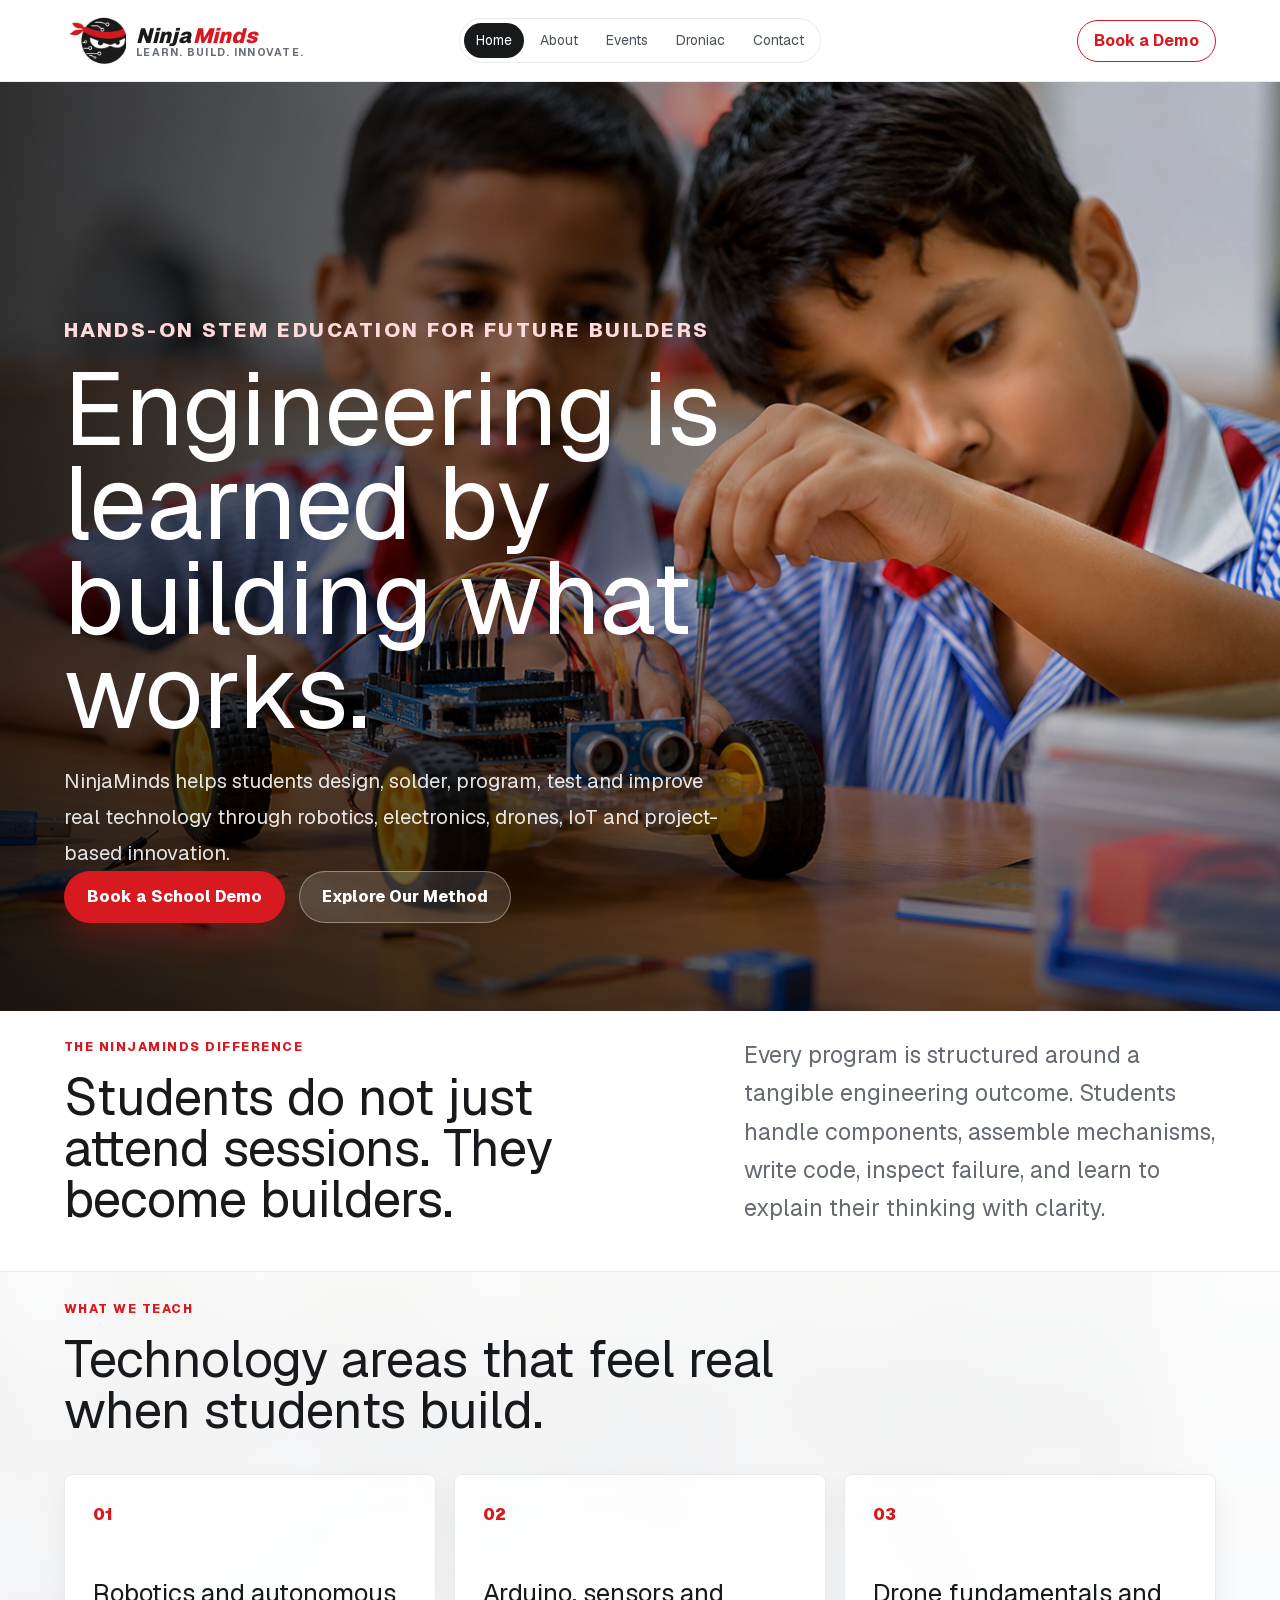
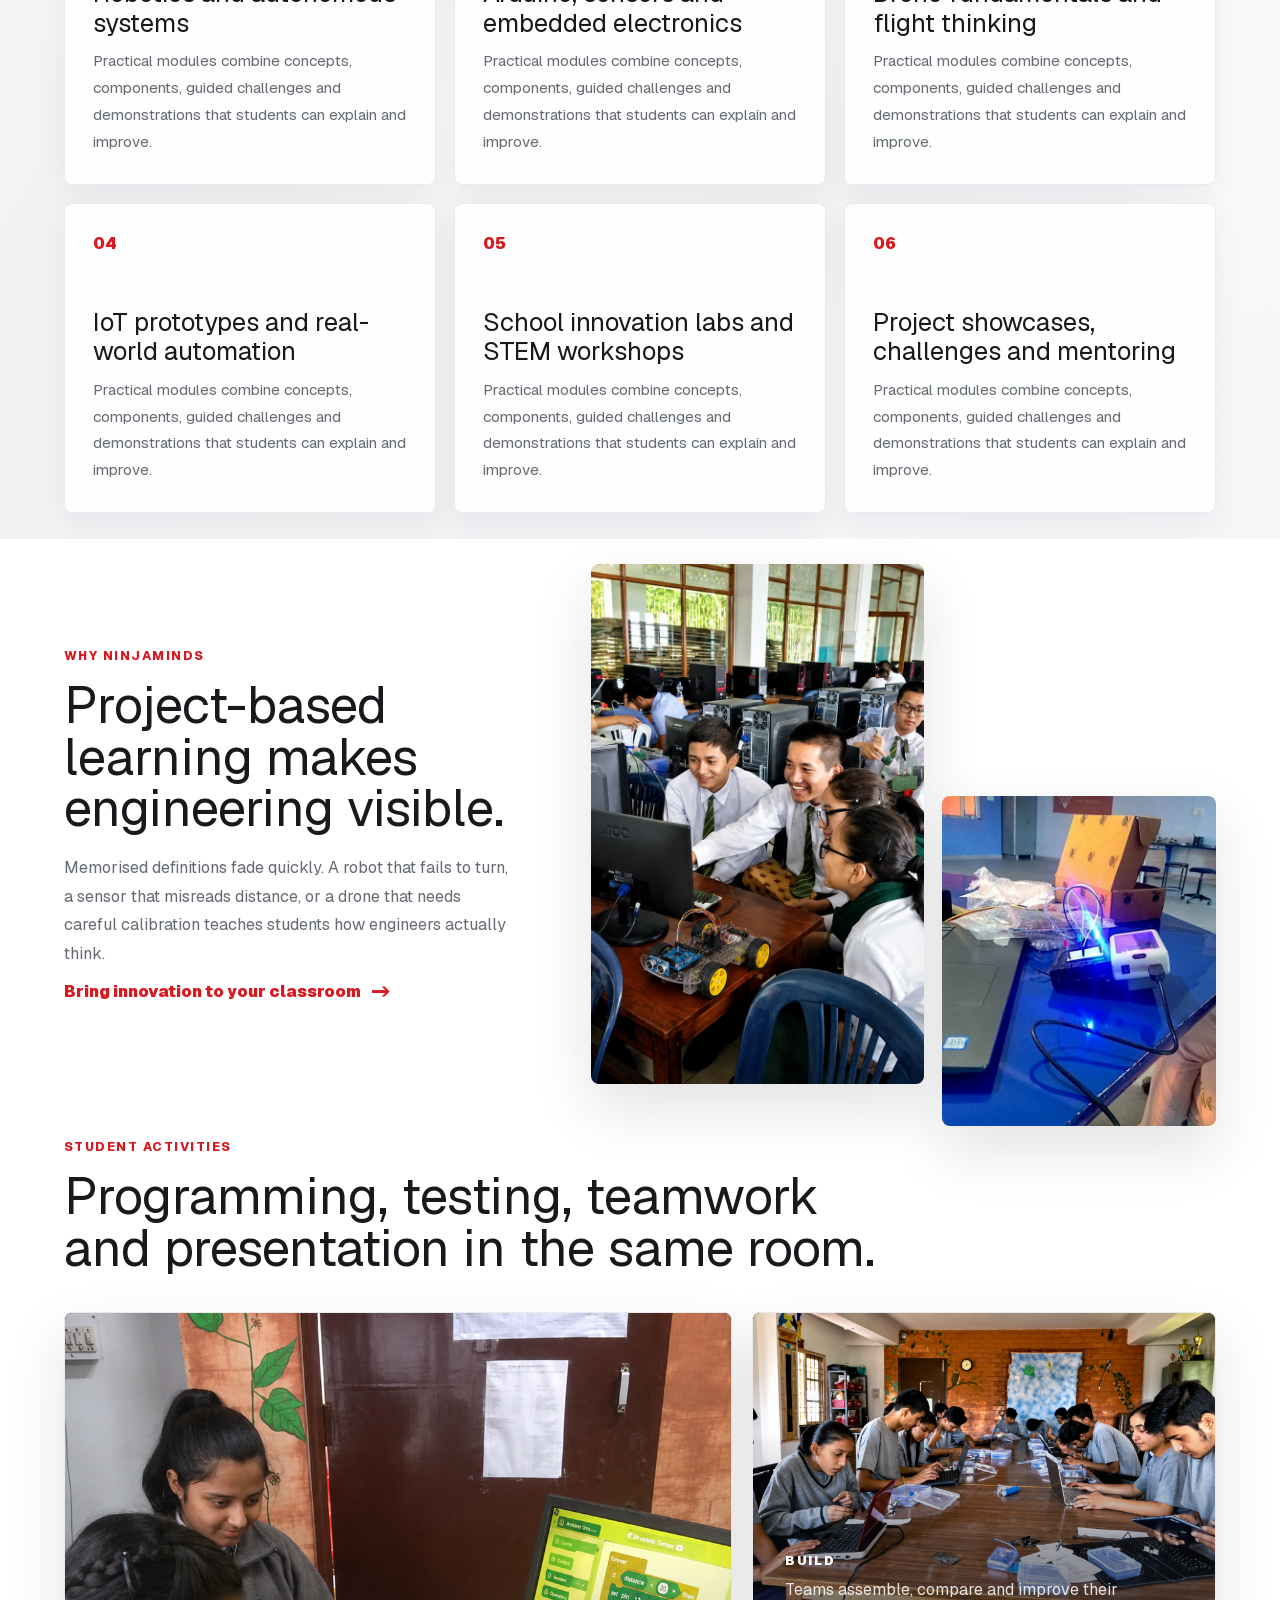
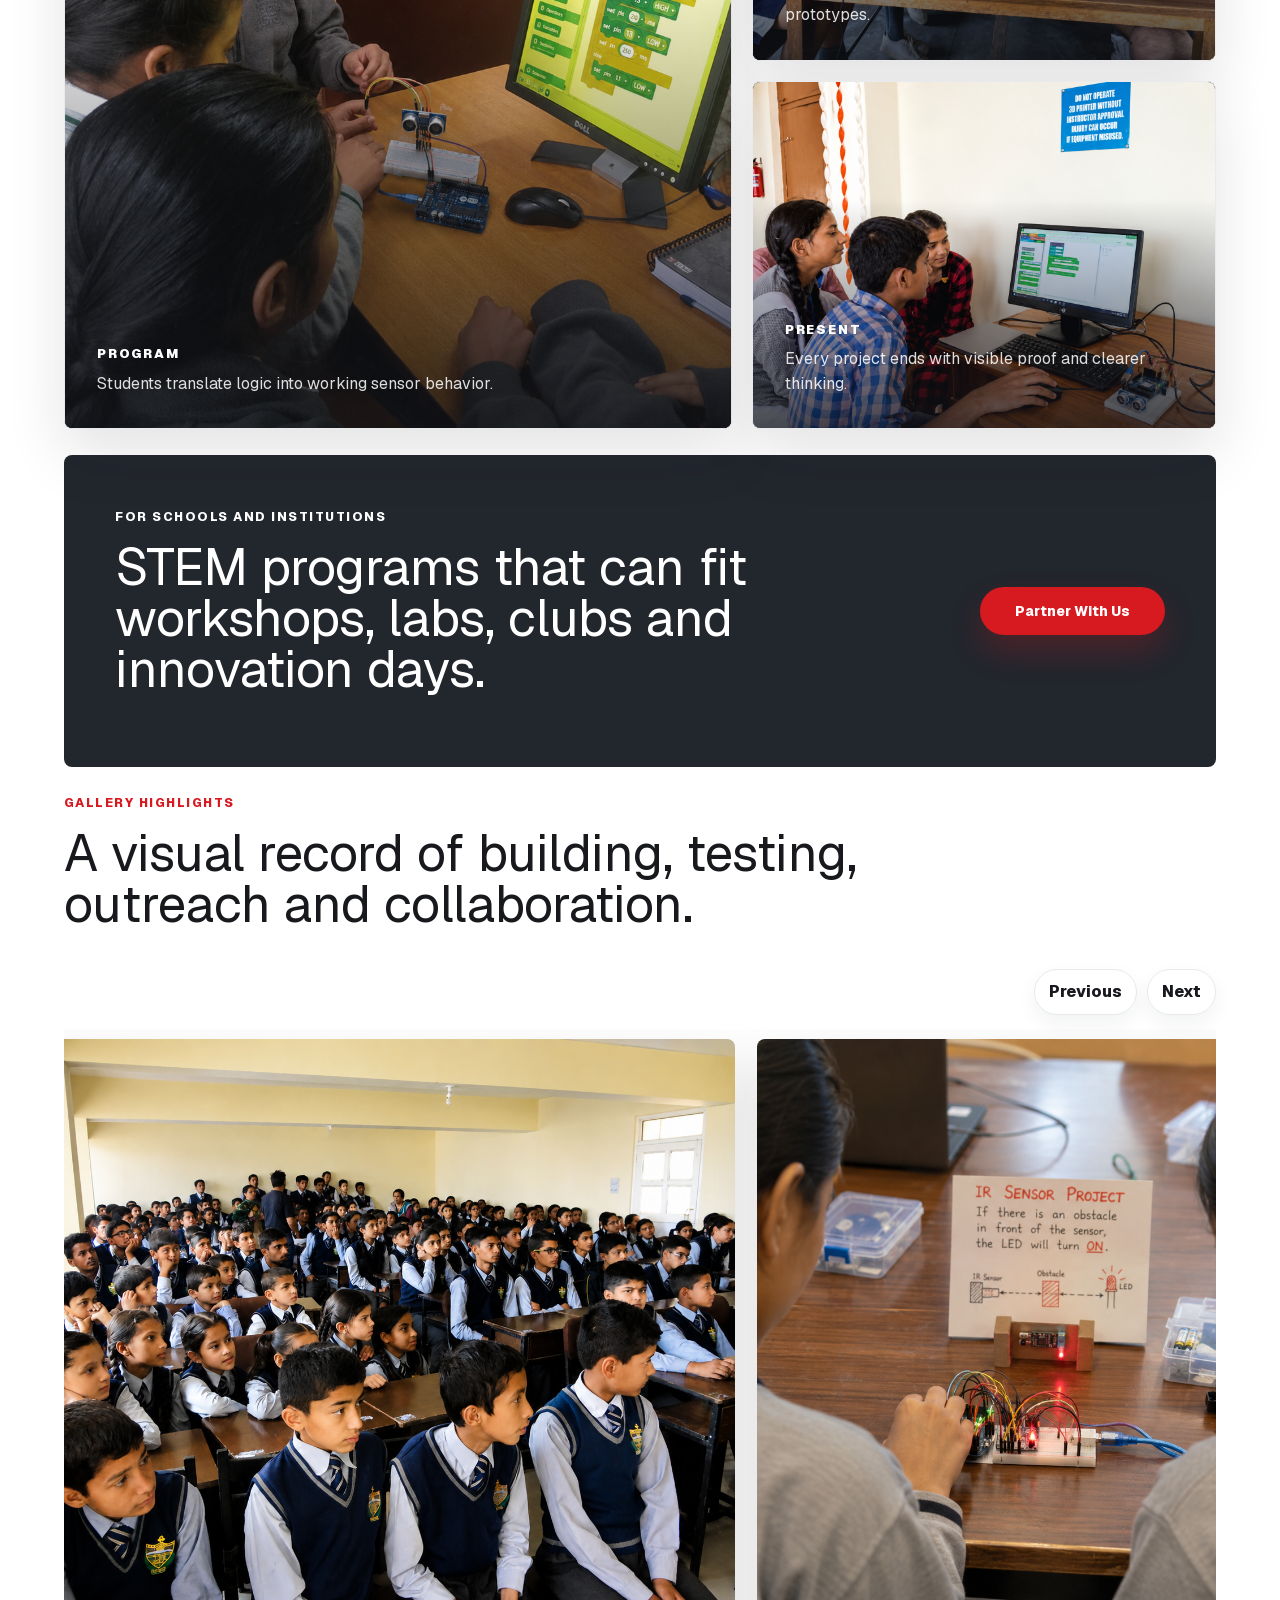
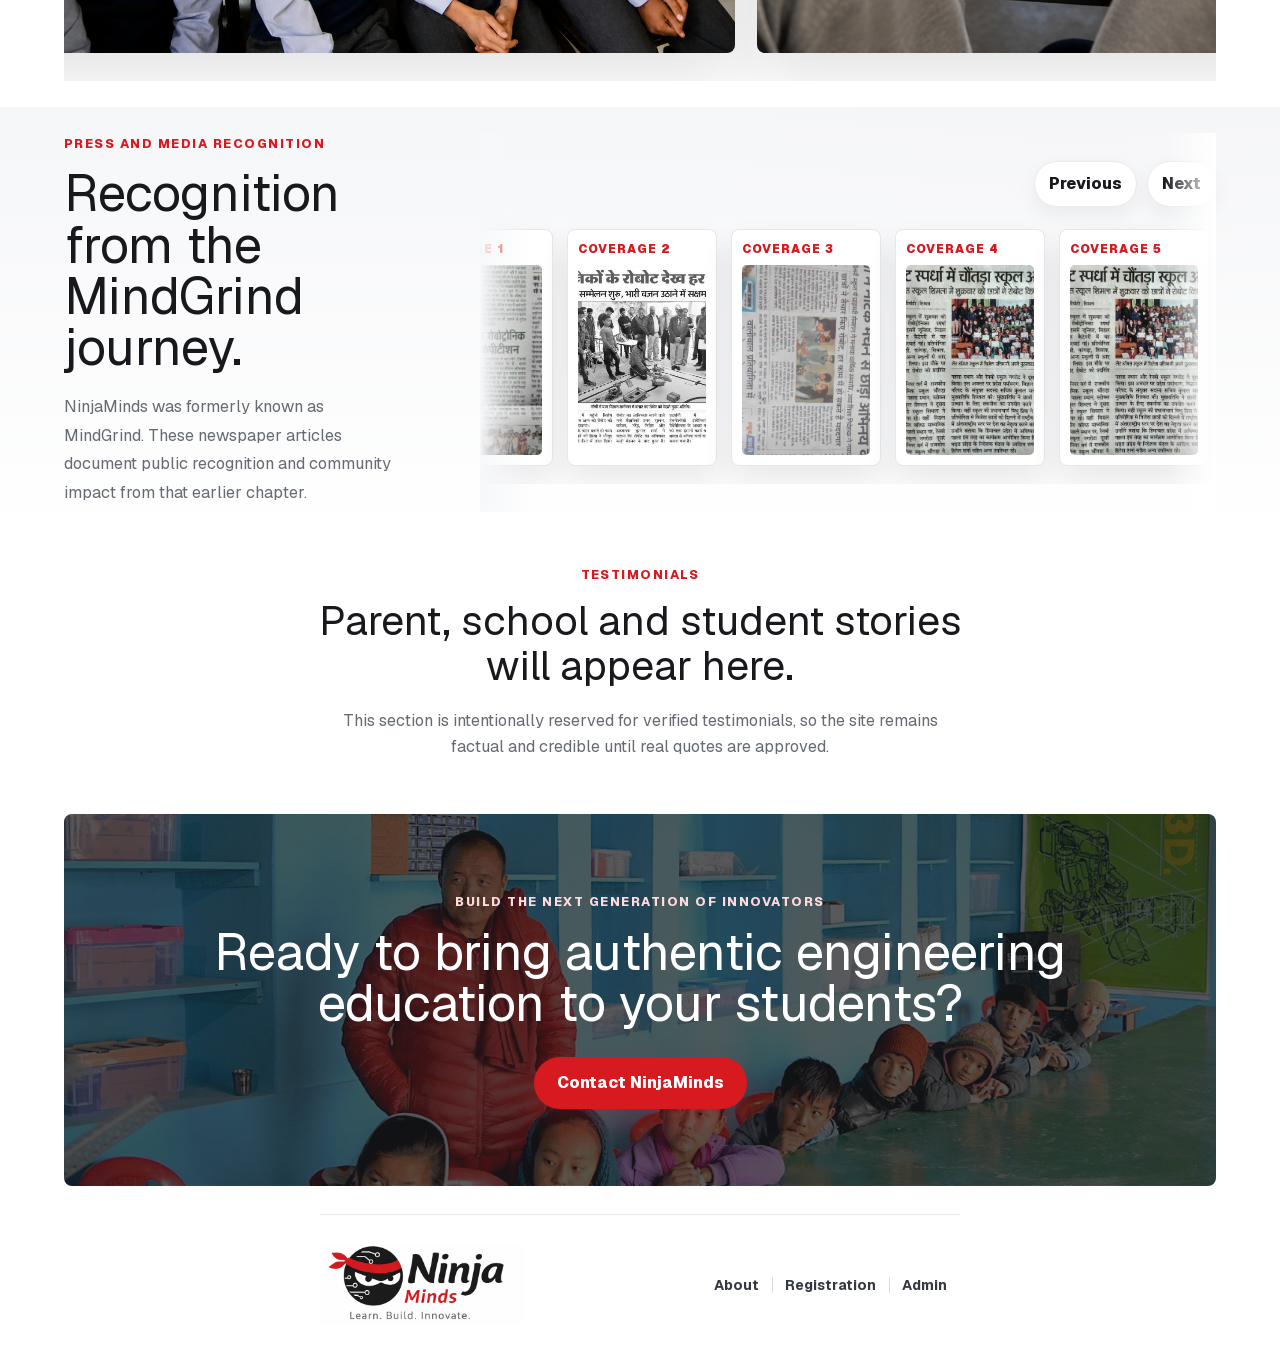
==== commit 3d97a1ad: "Fix static page navigation" ====
--- a/index.html
+++ b/index.html
@@ -1 +1 @@
-<!DOCTYPE html><html lang="en"><head><meta charSet="utf-8"/><meta name="viewport" content="width=device-width, initial-scale=1"/><link rel="preload" href="/_next/static/media/797e433ab948586e-s.p.08e28id.o-okb.woff2" as="font" crossorigin="" type="font/woff2"/><link rel="preload" href="/_next/static/media/caa3a2e1cccd8315-s.p.09~u27dqhyhd6.woff2" as="font" crossorigin="" type="font/woff2"/><link rel="preload" href="/images/banner.png" as="image" fetchPriority="high"/><link rel="preload" href="/images/ninjaminds-icon.png" as="image"/><link rel="preload" as="image" href="/images/F2ECEBB1-816F-42CE-BCEF-B4C07AB418EF.png"/><link rel="preload" as="image" href="/images/st3.png"/><link rel="preload" as="image" href="/images/st2.png"/><link rel="preload" as="image" href="/images/kg.png"/><link rel="preload" as="image" href="/images/imageth1.png"/><link rel="preload" as="image" href="/images/37D04B92-A806-47BD-8B1E-5C0C5922573B.png"/><link rel="preload" as="image" href="/images/ne2.png"/><link rel="preload" as="image" href="/images/random.png"/><link rel="stylesheet" href="/_next/static/chunks/182jdar4-dcu2.css" data-precedence="next"/><link rel="preload" as="script" fetchPriority="low" href="/_next/static/chunks/15xrurgzs99gv.js"/><script src="/_next/static/chunks/0dgq26a5_oy.a.js" async=""></script><script src="/_next/static/chunks/07lhk_q6pmm3r.js" async=""></script><script src="/_next/static/chunks/0au83~zq0~0pf.js" async=""></script><script src="/_next/static/chunks/turbopack-07ur8f85nectq.js" async=""></script><script src="/_next/static/chunks/01xlw8hd842-c.js" async=""></script><script src="/_next/static/chunks/0d3shmwh5_nmn.js" async=""></script><script src="/_next/static/chunks/118lhsj0kxs0g.js" async=""></script><link rel="preload" as="image" href="/images/MG3.jpeg"/><link rel="preload" as="image" href="/images/SPIPS.png"/><link rel="preload" as="image" href="/images/MG4.jpeg"/><link rel="preload" as="image" href="/images/kaza3.jpg"/><link rel="preload" as="image" href="/images/kaza2.png"/><link rel="preload" as="image" href="/images/61421951-CDFD-483C-8773-164BA073B2FE.png"/><link rel="preload" as="image" href="/images/4D772D48-0E73-4257-8779-CE4DA4196D4C.png"/><link rel="preload" as="image" href="/images/kaza1.png"/><link rel="preload" as="image" href="/images/46764711_751820231823323_2542846133604974592_n.jpg"/><link rel="preload" as="image" href="/images/th2.png"/><link rel="preload" as="image" href="/images/gs1.png"/><link rel="preload" as="image" href="/images/image.png"/><link rel="preload" as="image" href="/images/th34.png"/><link rel="preload" as="image" href="/images/th3.png"/><link rel="preload" as="image" href="/images/press1.jpg"/><link rel="preload" as="image" href="/images/press2.jpg"/><link rel="preload" as="image" href="/images/press3.jpg"/><link rel="preload" as="image" href="/images/press4.jpg"/><meta name="next-size-adjust" content=""/><title>NinjaMinds | Hands-on STEM Engineering Education</title><meta name="description" content="NinjaMinds delivers project-based STEM education through robotics, Arduino, electronics, drones, IoT and real engineering workshops for schools and students."/><meta property="og:title" content="NinjaMinds | Hands-on STEM Engineering Education"/><meta property="og:description" content="Students build, solder, program, test and improve real technology through NinjaMinds STEM programs."/><meta property="og:image" content="http://localhost:3000/images/banner.png"/><meta name="twitter:card" content="summary_large_image"/><meta name="twitter:title" content="NinjaMinds | Hands-on STEM Engineering Education"/><meta name="twitter:description" content="Students build, solder, program, test and improve real technology through NinjaMinds STEM programs."/><meta name="twitter:image" content="http://localhost:3000/images/banner.png"/><link rel="shortcut icon" href="/favicon.svg"/><link rel="icon" href="/favicon.svg"/><script src="/_next/static/chunks/03~yq9q893hmn.js" noModule=""></script></head><body class="geist_a71539c9-module__T19VSG__variable geist_mono_8d43a2aa-module__8Li5zG__variable antialiased"><div hidden=""><!--$--><!--/$--></div><div class="site-shell"><header class="site-header"><a class="brand" aria-label="NinjaMinds home" href="/"><span class="brand-icon" aria-hidden="true"><img class="brand-icon-image" src="/images/ninjaminds-icon.png" alt="" width="320" height="264"/></span><span class="brand-wordmark"><strong><span>Ninja</span><span>Minds</span></strong><small>Learn. Build. Innovate.</small></span></a><nav aria-label="Primary navigation"><a class="active" href="/">Home</a><a class="" href="/about/">About</a><a class="" href="/events/">Events</a><a class="" href="/droniac/">Droniac</a><a class="" href="/contact/">Contact</a></nav><a class="header-cta" href="/contact/">Book a Demo</a></header><main><section class="hero"><img src="/images/banner.png" alt="Students building and testing a sensor-based robot" fetchPriority="high"/><div class="hero-overlay"></div><div class="hero-content"><p class="eyebrow">Hands-on STEM education for future builders</p><h1>Engineering is learned by building what works.</h1><p>NinjaMinds helps students design, solder, program, test and improve real technology through robotics, electronics, drones, IoT and project-based innovation.</p><div class="hero-actions"><a class="button primary" href="/contact/">Book a School Demo</a><a class="button secondary" href="/about/">Explore Our Method</a></div></div></section><section class="section intro-grid"><div><p class="eyebrow">The NinjaMinds difference</p><h2>Students do not just attend sessions. They become builders.</h2></div><p>Every program is structured around a tangible engineering outcome. Students handle components, assemble mechanisms, write code, inspect failure, and learn to explain their thinking with clarity.</p></section><section class="section teach-section"><img class="teach-atmosphere" src="/images/ne1.png" alt="" aria-hidden="true" loading="lazy"/><div class="section-heading"><p class="eyebrow">What we teach</p><h2>Technology areas that feel real when students build.</h2></div><div class="teach-grid"><article class="feature-card"><span>01</span><h3>Robotics and autonomous systems</h3><p>Practical modules combine concepts, components, guided challenges and demonstrations that students can explain and improve.</p></article><article class="feature-card"><span>02</span><h3>Arduino, sensors and embedded electronics</h3><p>Practical modules combine concepts, components, guided challenges and demonstrations that students can explain and improve.</p></article><article class="feature-card"><span>03</span><h3>Drone fundamentals and flight thinking</h3><p>Practical modules combine concepts, components, guided challenges and demonstrations that students can explain and improve.</p></article><article class="feature-card"><span>04</span><h3>IoT prototypes and real-world automation</h3><p>Practical modules combine concepts, components, guided challenges and demonstrations that students can explain and improve.</p></article><article class="feature-card"><span>05</span><h3>School innovation labs and STEM workshops</h3><p>Practical modules combine concepts, components, guided challenges and demonstrations that students can explain and improve.</p></article><article class="feature-card"><span>06</span><h3>Project showcases, challenges and mentoring</h3><p>Practical modules combine concepts, components, guided challenges and demonstrations that students can explain and improve.</p></article></div></section><section class="section editorial"><div class="editorial-copy"><p class="eyebrow">Why NinjaMinds</p><h2>Project-based learning makes engineering visible.</h2><p>Memorised definitions fade quickly. A robot that fails to turn, a sensor that misreads distance, or a drone that needs careful calibration teaches students how engineers actually think.</p><a class="text-link" href="/contact/">Bring innovation to your classroom</a></div><div class="image-stack"><img src="/images/ne1.png" alt="Students collaborating in a robotics lab" loading="lazy"/><img src="/images/497734268_2502392496766079_976301158495119915_n.jpg" alt="Electronics prototype during a STEM workshop" loading="lazy"/></div></section><section class="section activities"><div class="section-heading"><p class="eyebrow">Student activities</p><h2>Programming, testing, teamwork and presentation in the same room.</h2></div><div class="activity-editorial"><article class="activity-card activity-1"><img src="/images/st1.png" alt="Students programming an Arduino sensor circuit" loading="lazy"/><div><span>Program</span><p>Students translate logic into working sensor behavior.</p></div></article><article class="activity-card activity-2"><img src="/images/st2.png" alt="Students collaborating during a hands-on STEM activity" loading="lazy"/><div><span>Build</span><p>Teams assemble, compare and improve their prototypes.</p></div></article><article class="activity-card activity-3"><img src="/images/random.png" alt="Students presenting or testing engineering work together" loading="lazy"/><div><span>Present</span><p>Every project ends with visible proof and clearer thinking.</p></div></article></div></section><section class="section partnership-band"><div><p class="eyebrow">For schools and institutions</p><h2>STEM programs that can fit workshops, labs, clubs and innovation days.</h2></div><a class="button primary" href="/contact/">Partner With Us</a></section><section class="section gallery-section"><div class="section-heading"><p class="eyebrow">Gallery highlights</p><h2>A visual record of building, testing, outreach and collaboration.</h2></div><div class="immersive-gallery" aria-label="NinjaMinds image gallery"><div class="carousel-controls" aria-label="NinjaMinds image gallery controls"><button type="button" aria-label="Previous gallery image">Previous</button><button type="button" aria-label="Next gallery image">Next</button></div><div class="gallery-carousel" tabindex="0"><button type="button" class="gallery-slide" aria-label="Open NinjaMinds hands-on STEM learning photograph 1"><img src="/images/F2ECEBB1-816F-42CE-BCEF-B4C07AB418EF.png" alt="NinjaMinds hands-on STEM learning photograph 1" loading="eager"/></button><button type="button" class="gallery-slide" aria-label="Open NinjaMinds hands-on STEM learning photograph 2"><img src="/images/st3.png" alt="NinjaMinds hands-on STEM learning photograph 2" loading="eager"/></button><button type="button" class="gallery-slide" aria-label="Open NinjaMinds hands-on STEM learning photograph 3"><img src="/images/st2.png" alt="NinjaMinds hands-on STEM learning photograph 3" loading="eager"/></button><button type="button" class="gallery-slide" aria-label="Open NinjaMinds hands-on STEM learning photograph 4"><img src="/images/kg.png" alt="NinjaMinds hands-on STEM learning photograph 4" loading="eager"/></button><button type="button" class="gallery-slide" aria-label="Open NinjaMinds hands-on STEM learning photograph 5"><img src="/images/imageth1.png" alt="NinjaMinds hands-on STEM learning photograph 5" loading="eager"/></button><button type="button" class="gallery-slide" aria-label="Open NinjaMinds hands-on STEM learning photograph 6"><img src="/images/37D04B92-A806-47BD-8B1E-5C0C5922573B.png" alt="NinjaMinds hands-on STEM learning photograph 6" loading="eager"/></button><button type="button" class="gallery-slide" aria-label="Open NinjaMinds hands-on STEM learning photograph 7"><img src="/images/ne2.png" alt="NinjaMinds hands-on STEM learning photograph 7" loading="eager"/></button><button type="button" class="gallery-slide" aria-label="Open NinjaMinds hands-on STEM learning photograph 8"><img src="/images/random.png" alt="NinjaMinds hands-on STEM learning photograph 8" loading="eager"/></button><button type="button" class="gallery-slide" aria-label="Open NinjaMinds hands-on STEM learning photograph 9"><img src="/images/MG3.jpeg" alt="NinjaMinds hands-on STEM learning photograph 9" loading="eager"/></button><button type="button" class="gallery-slide" aria-label="Open NinjaMinds hands-on STEM learning photograph 10"><img src="/images/SPIPS.png" alt="NinjaMinds hands-on STEM learning photograph 10" loading="eager"/></button><button type="button" class="gallery-slide" aria-label="Open NinjaMinds hands-on STEM learning photograph 11"><img src="/images/MG4.jpeg" alt="NinjaMinds hands-on STEM learning photograph 11" loading="eager"/></button><button type="button" class="gallery-slide" aria-label="Open NinjaMinds hands-on STEM learning photograph 12"><img src="/images/kaza3.jpg" alt="NinjaMinds hands-on STEM learning photograph 12" loading="eager"/></button><button type="button" class="gallery-slide" aria-label="Open NinjaMinds hands-on STEM learning photograph 13"><img src="/images/kaza2.png" alt="NinjaMinds hands-on STEM learning photograph 13" loading="eager"/></button><button type="button" class="gallery-slide" aria-label="Open NinjaMinds hands-on STEM learning photograph 14"><img src="/images/61421951-CDFD-483C-8773-164BA073B2FE.png" alt="NinjaMinds hands-on STEM learning photograph 14" loading="eager"/></button><button type="button" class="gallery-slide" aria-label="Open NinjaMinds hands-on STEM learning photograph 15"><img src="/images/4D772D48-0E73-4257-8779-CE4DA4196D4C.png" alt="NinjaMinds hands-on STEM learning photograph 15" loading="eager"/></button><button type="button" class="gallery-slide" aria-label="Open NinjaMinds hands-on STEM learning photograph 16"><img src="/images/kaza1.png" alt="NinjaMinds hands-on STEM learning photograph 16" loading="eager"/></button><button type="button" class="gallery-slide" aria-label="Open NinjaMinds hands-on STEM learning photograph 17"><img src="/images/46764711_751820231823323_2542846133604974592_n.jpg" alt="NinjaMinds hands-on STEM learning photograph 17" loading="eager"/></button><button type="button" class="gallery-slide" aria-label="Open NinjaMinds hands-on STEM learning photograph 18"><img src="/images/th2.png" alt="NinjaMinds hands-on STEM learning photograph 18" loading="eager"/></button><button type="button" class="gallery-slide" aria-label="Open NinjaMinds hands-on STEM learning photograph 19"><img src="/images/gs1.png" alt="NinjaMinds hands-on STEM learning photograph 19" loading="eager"/></button><button type="button" class="gallery-slide" aria-label="Open NinjaMinds hands-on STEM learning photograph 20"><img src="/images/image.png" alt="NinjaMinds hands-on STEM learning photograph 20" loading="eager"/></button><button type="button" class="gallery-slide" aria-label="Open NinjaMinds hands-on STEM learning photograph 21"><img src="/images/th34.png" alt="NinjaMinds hands-on STEM learning photograph 21" loading="eager"/></button><button type="button" class="gallery-slide" aria-label="Open NinjaMinds hands-on STEM learning photograph 22"><img src="/images/th3.png" alt="NinjaMinds hands-on STEM learning photograph 22" loading="eager"/></button><button type="button" class="gallery-slide" aria-label="Open NinjaMinds hands-on STEM learning photograph 1"><img src="/images/F2ECEBB1-816F-42CE-BCEF-B4C07AB418EF.png" alt="NinjaMinds hands-on STEM learning photograph 1" loading="lazy"/></button><button type="button" class="gallery-slide" aria-label="Open NinjaMinds hands-on STEM learning photograph 2"><img src="/images/st3.png" alt="NinjaMinds hands-on STEM learning photograph 2" loading="lazy"/></button><button type="button" class="gallery-slide" aria-label="Open NinjaMinds hands-on STEM learning photograph 3"><img src="/images/st2.png" alt="NinjaMinds hands-on STEM learning photograph 3" loading="lazy"/></button><button type="button" class="gallery-slide" aria-label="Open NinjaMinds hands-on STEM learning photograph 4"><img src="/images/kg.png" alt="NinjaMinds hands-on STEM learning photograph 4" loading="lazy"/></button><button type="button" class="gallery-slide" aria-label="Open NinjaMinds hands-on STEM learning photograph 5"><img src="/images/imageth1.png" alt="NinjaMinds hands-on STEM learning photograph 5" loading="lazy"/></button><button type="button" class="gallery-slide" aria-label="Open NinjaMinds hands-on STEM learning photograph 6"><img src="/images/37D04B92-A806-47BD-8B1E-5C0C5922573B.png" alt="NinjaMinds hands-on STEM learning photograph 6" loading="lazy"/></button><button type="button" class="gallery-slide" aria-label="Open NinjaMinds hands-on STEM learning photograph 7"><img src="/images/ne2.png" alt="NinjaMinds hands-on STEM learning photograph 7" loading="lazy"/></button><button type="button" class="gallery-slide" aria-label="Open NinjaMinds hands-on STEM learning photograph 8"><img src="/images/random.png" alt="NinjaMinds hands-on STEM learning photograph 8" loading="lazy"/></button><button type="button" class="gallery-slide" aria-label="Open NinjaMinds hands-on STEM learning photograph 9"><img src="/images/MG3.jpeg" alt="NinjaMinds hands-on STEM learning photograph 9" loading="lazy"/></button><button type="button" class="gallery-slide" aria-label="Open NinjaMinds hands-on STEM learning photograph 10"><img src="/images/SPIPS.png" alt="NinjaMinds hands-on STEM learning photograph 10" loading="lazy"/></button><button type="button" class="gallery-slide" aria-label="Open NinjaMinds hands-on STEM learning photograph 11"><img src="/images/MG4.jpeg" alt="NinjaMinds hands-on STEM learning photograph 11" loading="lazy"/></button><button type="button" class="gallery-slide" aria-label="Open NinjaMinds hands-on STEM learning photograph 12"><img src="/images/kaza3.jpg" alt="NinjaMinds hands-on STEM learning photograph 12" loading="lazy"/></button><button type="button" class="gallery-slide" aria-label="Open NinjaMinds hands-on STEM learning photograph 13"><img src="/images/kaza2.png" alt="NinjaMinds hands-on STEM learning photograph 13" loading="lazy"/></button><button type="button" class="gallery-slide" aria-label="Open NinjaMinds hands-on STEM learning photograph 14"><img src="/images/61421951-CDFD-483C-8773-164BA073B2FE.png" alt="NinjaMinds hands-on STEM learning photograph 14" loading="lazy"/></button><button type="button" class="gallery-slide" aria-label="Open NinjaMinds hands-on STEM learning photograph 15"><img src="/images/4D772D48-0E73-4257-8779-CE4DA4196D4C.png" alt="NinjaMinds hands-on STEM learning photograph 15" loading="lazy"/></button><button type="button" class="gallery-slide" aria-label="Open NinjaMinds hands-on STEM learning photograph 16"><img src="/images/kaza1.png" alt="NinjaMinds hands-on STEM learning photograph 16" loading="lazy"/></button><button type="button" class="gallery-slide" aria-label="Open NinjaMinds hands-on STEM learning photograph 17"><img src="/images/46764711_751820231823323_2542846133604974592_n.jpg" alt="NinjaMinds hands-on STEM learning photograph 17" loading="lazy"/></button><button type="button" class="gallery-slide" aria-label="Open NinjaMinds hands-on STEM learning photograph 18"><img src="/images/th2.png" alt="NinjaMinds hands-on STEM learning photograph 18" loading="lazy"/></button><button type="button" class="gallery-slide" aria-label="Open NinjaMinds hands-on STEM learning photograph 19"><img src="/images/gs1.png" alt="NinjaMinds hands-on STEM learning photograph 19" loading="lazy"/></button><button type="button" class="gallery-slide" aria-label="Open NinjaMinds hands-on STEM learning photograph 20"><img src="/images/image.png" alt="NinjaMinds hands-on STEM learning photograph 20" loading="lazy"/></button><button type="button" class="gallery-slide" aria-label="Open NinjaMinds hands-on STEM learning photograph 21"><img src="/images/th34.png" alt="NinjaMinds hands-on STEM learning photograph 21" loading="lazy"/></button><button type="button" class="gallery-slide" aria-label="Open NinjaMinds hands-on STEM learning photograph 22"><img src="/images/th3.png" alt="NinjaMinds hands-on STEM learning photograph 22" loading="lazy"/></button></div></div></section><section class="section press-section"><div class="press-intro"><p class="eyebrow">Press and media recognition</p><h2>Recognition from the MindGrind journey.</h2><p>NinjaMinds was formerly known as MindGrind. These newspaper articles document public recognition and community impact from that earlier chapter.</p></div><div class="press-carousel-shell" aria-label="MindGrind newspaper recognition carousel"><div class="carousel-controls" aria-label="MindGrind newspaper recognition carousel controls"><button type="button" aria-label="Previous newspaper clipping">Previous</button><button type="button" aria-label="Next newspaper clipping">Next</button></div><div class="press-carousel" tabindex="0"><button type="button" class="press-thumb" aria-label="Open MindGrind newspaper and media recognition clipping 1"><span>Coverage 1</span><img src="/images/press1.jpg" alt="MindGrind newspaper and media recognition clipping 1" loading="eager"/></button><button type="button" class="press-thumb" aria-label="Open MindGrind newspaper and media recognition clipping 2"><span>Coverage 2</span><img src="/images/press2.jpg" alt="MindGrind newspaper and media recognition clipping 2" loading="eager"/></button><button type="button" class="press-thumb" aria-label="Open MindGrind newspaper and media recognition clipping 3"><span>Coverage 3</span><img src="/images/press3.jpg" alt="MindGrind newspaper and media recognition clipping 3" loading="eager"/></button><button type="button" class="press-thumb" aria-label="Open MindGrind newspaper and media recognition clipping 4"><span>Coverage 4</span><img src="/images/press4.jpg" alt="MindGrind newspaper and media recognition clipping 4" loading="eager"/></button><button type="button" class="press-thumb" aria-label="Open MindGrind newspaper and media recognition clipping 5"><span>Coverage 5</span><img src="/images/press5.jpeg" alt="MindGrind newspaper and media recognition clipping 5" loading="lazy"/></button><button type="button" class="press-thumb" aria-label="Open MindGrind newspaper and media recognition clipping 6"><span>Coverage 6</span><img src="/images/press6.jpeg" alt="MindGrind newspaper and media recognition clipping 6" loading="lazy"/></button><button type="button" class="press-thumb" aria-label="Open MindGrind newspaper and media recognition clipping 1"><span>Coverage 1</span><img src="/images/press1.jpg" alt="MindGrind newspaper and media recognition clipping 1" loading="lazy"/></button><button type="button" class="press-thumb" aria-label="Open MindGrind newspaper and media recognition clipping 2"><span>Coverage 2</span><img src="/images/press2.jpg" alt="MindGrind newspaper and media recognition clipping 2" loading="lazy"/></button><button type="button" class="press-thumb" aria-label="Open MindGrind newspaper and media recognition clipping 3"><span>Coverage 3</span><img src="/images/press3.jpg" alt="MindGrind newspaper and media recognition clipping 3" loading="lazy"/></button><button type="button" class="press-thumb" aria-label="Open MindGrind newspaper and media recognition clipping 4"><span>Coverage 4</span><img src="/images/press4.jpg" alt="MindGrind newspaper and media recognition clipping 4" loading="lazy"/></button><button type="button" class="press-thumb" aria-label="Open MindGrind newspaper and media recognition clipping 5"><span>Coverage 5</span><img src="/images/press5.jpeg" alt="MindGrind newspaper and media recognition clipping 5" loading="lazy"/></button><button type="button" class="press-thumb" aria-label="Open MindGrind newspaper and media recognition clipping 6"><span>Coverage 6</span><img src="/images/press6.jpeg" alt="MindGrind newspaper and media recognition clipping 6" loading="lazy"/></button></div></div></section><section class="section testimonials"><p class="eyebrow">Testimonials</p><h2>Parent, school and student stories will appear here.</h2><p>This section is intentionally reserved for verified testimonials, so the site remains factual and credible until real quotes are approved.</p></section><section class="final-cta" style="background-image:linear-gradient(rgba(23, 25, 29, 0.72), rgba(23, 25, 29, 0.72)), url(&quot;/images/46764711_751820231823323_2542846133604974592_n.jpg&quot;)"><p class="eyebrow">Build the next generation of innovators</p><h2>Ready to bring authentic engineering education to your students?</h2><a class="button primary" href="/contact/">Contact NinjaMinds</a></section></main><footer class="footer"><div class="footer-brand"><img class="footer-logo" src="/images/ninjaminds-logo-header.png" alt="NinjaMinds - Learn. Build. Innovate." width="640" height="251" loading="lazy"/></div><nav class="footer-links" aria-label="Footer navigation"><a href="/about/">About</a><a href="/contact/">Registration</a><a href="/admin/">Admin</a></nav></footer></div><!--$--><!--/$--><script src="/_next/static/chunks/15xrurgzs99gv.js" id="_R_" async=""></script><script>(self.__next_f=self.__next_f||[]).push([0])</script><script>self.__next_f.push([1,"1:\"$Sreact.fragment\"\n2:I[39756,[\"/_next/static/chunks/01xlw8hd842-c.js\",\"/_next/static/chunks/0d3shmwh5_nmn.js\"],\"default\"]\n3:I[37457,[\"/_next/static/chunks/01xlw8hd842-c.js\",\"/_next/static/chunks/0d3shmwh5_nmn.js\"],\"default\"]\n4:I[22016,[\"/_next/static/chunks/01xlw8hd842-c.js\",\"/_next/static/chunks/0d3shmwh5_nmn.js\",\"/_next/static/chunks/118lhsj0kxs0g.js\"],\"\"]\n11:I[68027,[\"/_next/static/chunks/01xlw8hd842-c.js\",\"/_next/static/chunks/0d3shmwh5_nmn.js\"],\"default\",1]\n:HL[\"/_next/static/chunks/182jdar4-dcu2.css\",\"style\"]\n:HL[\"/_next/static/media/797e433ab948586e-s.p.08e28id.o-okb.woff2\",\"font\",{\"crossOrigin\":\"\",\"type\":\"font/woff2\"}]\n:HL[\"/_next/static/media/caa3a2e1cccd8315-s.p.09~u27dqhyhd6.woff2\",\"font\",{\"crossOrigin\":\"\",\"type\":\"font/woff2\"}]\n:HL[\"/images/ninjaminds-icon.png\",\"image\"]\n:HL[\"/images/banner.png\",\"image\",{\"fetchPriority\":\"high\"}]\n"])</script><script>self.__next_f.push([1,"0:{\"P\":null,\"c\":[\"\",\"\"],\"q\":\"\",\"i\":false,\"f\":[[[\"\",{\"children\":[\"__PAGE__\",{}]},\"$undefined\",\"$undefined\",16],[[\"$\",\"$1\",\"c\",{\"children\":[[[\"$\",\"link\",\"0\",{\"rel\":\"stylesheet\",\"href\":\"/_next/static/chunks/182jdar4-dcu2.css\",\"precedence\":\"next\",\"crossOrigin\":\"$undefined\",\"nonce\":\"$undefined\"}],[\"$\",\"script\",\"script-0\",{\"src\":\"/_next/static/chunks/01xlw8hd842-c.js\",\"async\":true,\"nonce\":\"$undefined\"}],[\"$\",\"script\",\"script-1\",{\"src\":\"/_next/static/chunks/0d3shmwh5_nmn.js\",\"async\":true,\"nonce\":\"$undefined\"}]],[\"$\",\"html\",null,{\"lang\":\"en\",\"children\":[\"$\",\"body\",null,{\"className\":\"geist_a71539c9-module__T19VSG__variable geist_mono_8d43a2aa-module__8Li5zG__variable antialiased\",\"children\":[\"$\",\"$L2\",null,{\"parallelRouterKey\":\"children\",\"error\":\"$undefined\",\"errorStyles\":\"$undefined\",\"errorScripts\":\"$undefined\",\"template\":[\"$\",\"$L3\",null,{}],\"templateStyles\":\"$undefined\",\"templateScripts\":\"$undefined\",\"notFound\":[[[\"$\",\"title\",null,{\"children\":\"404: This page could not be found.\"}],[\"$\",\"div\",null,{\"style\":{\"fontFamily\":\"system-ui,\\\"Segoe UI\\\",Roboto,Helvetica,Arial,sans-serif,\\\"Apple Color Emoji\\\",\\\"Segoe UI Emoji\\\"\",\"height\":\"100vh\",\"textAlign\":\"center\",\"display\":\"flex\",\"flexDirection\":\"column\",\"alignItems\":\"center\",\"justifyContent\":\"center\"},\"children\":[\"$\",\"div\",null,{\"children\":[[\"$\",\"style\",null,{\"dangerouslySetInnerHTML\":{\"__html\":\"body{color:#000;background:#fff;margin:0}.next-error-h1{border-right:1px solid rgba(0,0,0,.3)}@media (prefers-color-scheme:dark){body{color:#fff;background:#000}.next-error-h1{border-right:1px solid rgba(255,255,255,.3)}}\"}}],[\"$\",\"h1\",null,{\"className\":\"next-error-h1\",\"style\":{\"display\":\"inline-block\",\"margin\":\"0 20px 0 0\",\"padding\":\"0 23px 0 0\",\"fontSize\":24,\"fontWeight\":500,\"verticalAlign\":\"top\",\"lineHeight\":\"49px\"},\"children\":404}],[\"$\",\"div\",null,{\"style\":{\"display\":\"inline-block\"},\"children\":[\"$\",\"h2\",null,{\"style\":{\"fontSize\":14,\"fontWeight\":400,\"lineHeight\":\"49px\",\"margin\":0},\"children\":\"This page could not be found.\"}]}]]}]}]],[]],\"forbidden\":\"$undefined\",\"unauthorized\":\"$undefined\"}]}]}]]}],{\"children\":[[\"$\",\"$1\",\"c\",{\"children\":[[\"$\",\"div\",null,{\"className\":\"site-shell\",\"children\":[[\"$\",\"header\",null,{\"className\":\"site-header\",\"children\":[[\"$\",\"$L4\",null,{\"className\":\"brand\",\"href\":\"/\",\"aria-label\":\"NinjaMinds home\",\"prefetch\":true,\"children\":[[\"$\",\"span\",null,{\"className\":\"brand-icon\",\"aria-hidden\":\"true\",\"children\":[\"$\",\"img\",null,{\"className\":\"brand-icon-image\",\"src\":\"/images/ninjaminds-icon.png\",\"alt\":\"\",\"width\":\"320\",\"height\":\"264\"}]}],[\"$\",\"span\",null,{\"className\":\"brand-wordmark\",\"children\":[[\"$\",\"strong\",null,{\"children\":[[\"$\",\"span\",null,{\"children\":\"Ninja\"}],[\"$\",\"span\",null,{\"children\":\"Minds\"}]]}],[\"$\",\"small\",null,{\"children\":\"Learn. Build. Innovate.\"}]]}]]}],[\"$\",\"nav\",null,{\"aria-label\":\"Primary navigation\",\"children\":[[\"$\",\"$L4\",\"/\",{\"className\":\"active\",\"href\":\"/\",\"prefetch\":true,\"children\":\"Home\"}],[\"$\",\"$L4\",\"/about\",{\"className\":\"\",\"href\":\"/about\",\"prefetch\":true,\"children\":\"About\"}],[\"$\",\"$L4\",\"/events\",{\"className\":\"\",\"href\":\"/events\",\"prefetch\":true,\"children\":\"Events\"}],[\"$\",\"$L4\",\"/droniac\",{\"className\":\"\",\"href\":\"/droniac\",\"prefetch\":true,\"children\":\"Droniac\"}],[\"$\",\"$L4\",\"/contact\",{\"className\":\"\",\"href\":\"/contact\",\"prefetch\":true,\"children\":\"Contact\"}]]}],[\"$\",\"$L4\",null,{\"className\":\"header-cta\",\"href\":\"/contact\",\"prefetch\":true,\"children\":\"Book a Demo\"}]]}],[\"$\",\"main\",null,{\"children\":[[[\"$\",\"section\",null,{\"className\":\"hero\",\"children\":[[\"$\",\"img\",null,{\"src\":\"/images/banner.png\",\"alt\":\"Students building and testing a sensor-based robot\",\"fetchPriority\":\"high\"}],[\"$\",\"div\",null,{\"className\":\"hero-overlay\"}],[\"$\",\"div\",null,{\"className\":\"hero-content\",\"children\":[[\"$\",\"p\",null,{\"className\":\"eyebrow\",\"children\":\"Hands-on STEM education for future builders\"}],[\"$\",\"h1\",null,{\"children\":\"Engineering is learned by building what works.\"}],[\"$\",\"p\",null,{\"children\":\"NinjaMinds helps students design, solder, program, test and improve real technology through robotics, electronics, drones, IoT and project-based innovation.\"}],[\"$\",\"div\",null,{\"className\":\"hero-actions\",\"children\":[[\"$\",\"$L4\",null,{\"className\":\"button primary\",\"href\":\"/contact\",\"prefetch\":true,\"children\":\"Book a School Demo\"}],[\"$\",\"$L4\",null,{\"className\":\"button secondary\",\"href\":\"/about\",\"prefetch\":true,\"children\":\"Explore Our Method\"}]]}]]}]]}],[\"$\",\"section\",null,{\"className\":\"section intro-grid\",\"children\":[[\"$\",\"div\",null,{\"children\":[[\"$\",\"p\",null,{\"className\":\"eyebrow\",\"children\":\"The NinjaMinds difference\"}],[\"$\",\"h2\",null,{\"children\":\"Students do not just attend sessions. They become builders.\"}]]}],[\"$\",\"p\",null,{\"children\":\"Every program is structured around a tangible engineering outcome. Students handle components, assemble mechanisms, write code, inspect failure, and learn to explain their thinking with clarity.\"}]]}],\"$L5\",\"$L6\",\"$L7\",\"$L8\",\"$L9\",\"$La\",\"$Lb\",\"$Lc\"],false,false,false,false,false]}],\"$Ld\"]}],[\"$Le\"],\"$Lf\"]}],{},null,false,null]},null,false,null],\"$L10\",false]],\"m\":\"$undefined\",\"G\":[\"$11\",[\"$L12\"]],\"S\":true,\"h\":null,\"s\":\"$undefined\",\"l\":\"$undefined\",\"p\":\"$undefined\",\"d\":\"$undefined\",\"b\":\"N7JqdsMrc5NBHjTUfLWX3\"}\n"])</script><script>self.__next_f.push([1,"13:I[81866,[\"/_next/static/chunks/01xlw8hd842-c.js\",\"/_next/static/chunks/0d3shmwh5_nmn.js\",\"/_next/static/chunks/118lhsj0kxs0g.js\"],\"GallerySystem\"]\n14:I[97367,[\"/_next/static/chunks/01xlw8hd842-c.js\",\"/_next/static/chunks/0d3shmwh5_nmn.js\"],\"OutletBoundary\"]\n15:\"$Sreact.suspense\"\n17:I[97367,[\"/_next/static/chunks/01xlw8hd842-c.js\",\"/_next/static/chunks/0d3shmwh5_nmn.js\"],\"ViewportBoundary\"]\n19:I[97367,[\"/_next/static/chunks/01xlw8hd842-c.js\",\"/_next/static/chunks/0d3shmwh5_nmn.js\"],\"MetadataBoundary\"]\n"])</script><script>self.__next_f.push([1,"5:[\"$\",\"section\",null,{\"className\":\"section teach-section\",\"children\":[[\"$\",\"img\",null,{\"className\":\"teach-atmosphere\",\"src\":\"/images/ne1.png\",\"alt\":\"\",\"aria-hidden\":\"true\",\"loading\":\"lazy\"}],[\"$\",\"div\",null,{\"className\":\"section-heading\",\"children\":[[\"$\",\"p\",null,{\"className\":\"eyebrow\",\"children\":\"What we teach\"}],[\"$\",\"h2\",null,{\"children\":\"Technology areas that feel real when students build.\"}]]}],[\"$\",\"div\",null,{\"className\":\"teach-grid\",\"children\":[[\"$\",\"article\",\"Robotics and autonomous systems\",{\"className\":\"feature-card\",\"children\":[[\"$\",\"span\",null,{\"children\":\"01\"}],[\"$\",\"h3\",null,{\"children\":\"Robotics and autonomous systems\"}],[\"$\",\"p\",null,{\"children\":\"Practical modules combine concepts, components, guided challenges and demonstrations that students can explain and improve.\"}]]}],[\"$\",\"article\",\"Arduino, sensors and embedded electronics\",{\"className\":\"feature-card\",\"children\":[[\"$\",\"span\",null,{\"children\":\"02\"}],[\"$\",\"h3\",null,{\"children\":\"Arduino, sensors and embedded electronics\"}],[\"$\",\"p\",null,{\"children\":\"Practical modules combine concepts, components, guided challenges and demonstrations that students can explain and improve.\"}]]}],[\"$\",\"article\",\"Drone fundamentals and flight thinking\",{\"className\":\"feature-card\",\"children\":[[\"$\",\"span\",null,{\"children\":\"03\"}],[\"$\",\"h3\",null,{\"children\":\"Drone fundamentals and flight thinking\"}],[\"$\",\"p\",null,{\"children\":\"Practical modules combine concepts, components, guided challenges and demonstrations that students can explain and improve.\"}]]}],[\"$\",\"article\",\"IoT prototypes and real-world automation\",{\"className\":\"feature-card\",\"children\":[[\"$\",\"span\",null,{\"children\":\"04\"}],[\"$\",\"h3\",null,{\"children\":\"IoT prototypes and real-world automation\"}],[\"$\",\"p\",null,{\"children\":\"Practical modules combine concepts, components, guided challenges and demonstrations that students can explain and improve.\"}]]}],[\"$\",\"article\",\"School innovation labs and STEM workshops\",{\"className\":\"feature-card\",\"children\":[[\"$\",\"span\",null,{\"children\":\"05\"}],[\"$\",\"h3\",null,{\"children\":\"School innovation labs and STEM workshops\"}],[\"$\",\"p\",null,{\"children\":\"Practical modules combine concepts, components, guided challenges and demonstrations that students can explain and improve.\"}]]}],[\"$\",\"article\",\"Project showcases, challenges and mentoring\",{\"className\":\"feature-card\",\"children\":[[\"$\",\"span\",null,{\"children\":\"06\"}],[\"$\",\"h3\",null,{\"children\":\"Project showcases, challenges and mentoring\"}],[\"$\",\"p\",null,{\"children\":\"Practical modules combine concepts, components, guided challenges and demonstrations that students can explain and improve.\"}]]}]]}]]}]\n"])</script><script>self.__next_f.push([1,"6:[\"$\",\"section\",null,{\"className\":\"section editorial\",\"children\":[[\"$\",\"div\",null,{\"className\":\"editorial-copy\",\"children\":[[\"$\",\"p\",null,{\"className\":\"eyebrow\",\"children\":\"Why NinjaMinds\"}],[\"$\",\"h2\",null,{\"children\":\"Project-based learning makes engineering visible.\"}],[\"$\",\"p\",null,{\"children\":\"Memorised definitions fade quickly. A robot that fails to turn, a sensor that misreads distance, or a drone that needs careful calibration teaches students how engineers actually think.\"}],[\"$\",\"$L4\",null,{\"className\":\"text-link\",\"href\":\"/contact\",\"prefetch\":true,\"children\":\"Bring innovation to your classroom\"}]]}],[\"$\",\"div\",null,{\"className\":\"image-stack\",\"children\":[[\"$\",\"img\",null,{\"src\":\"/images/ne1.png\",\"alt\":\"Students collaborating in a robotics lab\",\"loading\":\"lazy\"}],[\"$\",\"img\",null,{\"src\":\"/images/497734268_2502392496766079_976301158495119915_n.jpg\",\"alt\":\"Electronics prototype during a STEM workshop\",\"loading\":\"lazy\"}]]}]]}]\n"])</script><script>self.__next_f.push([1,"7:[\"$\",\"section\",null,{\"className\":\"section activities\",\"children\":[[\"$\",\"div\",null,{\"className\":\"section-heading\",\"children\":[[\"$\",\"p\",null,{\"className\":\"eyebrow\",\"children\":\"Student activities\"}],[\"$\",\"h2\",null,{\"children\":\"Programming, testing, teamwork and presentation in the same room.\"}]]}],[\"$\",\"div\",null,{\"className\":\"activity-editorial\",\"children\":[[\"$\",\"article\",\"/images/st1.png\",{\"className\":\"activity-card activity-1\",\"children\":[[\"$\",\"img\",null,{\"src\":\"/images/st1.png\",\"alt\":\"Students programming an Arduino sensor circuit\",\"loading\":\"lazy\"}],[\"$\",\"div\",null,{\"children\":[[\"$\",\"span\",null,{\"children\":\"Program\"}],[\"$\",\"p\",null,{\"children\":\"Students translate logic into working sensor behavior.\"}]]}]]}],[\"$\",\"article\",\"/images/st2.png\",{\"className\":\"activity-card activity-2\",\"children\":[[\"$\",\"img\",null,{\"src\":\"/images/st2.png\",\"alt\":\"Students collaborating during a hands-on STEM activity\",\"loading\":\"lazy\"}],[\"$\",\"div\",null,{\"children\":[[\"$\",\"span\",null,{\"children\":\"Build\"}],[\"$\",\"p\",null,{\"children\":\"Teams assemble, compare and improve their prototypes.\"}]]}]]}],[\"$\",\"article\",\"/images/random.png\",{\"className\":\"activity-card activity-3\",\"children\":[[\"$\",\"img\",null,{\"src\":\"/images/random.png\",\"alt\":\"Students presenting or testing engineering work together\",\"loading\":\"lazy\"}],[\"$\",\"div\",null,{\"children\":[[\"$\",\"span\",null,{\"children\":\"Present\"}],[\"$\",\"p\",null,{\"children\":\"Every project ends with visible proof and clearer thinking.\"}]]}]]}]]}]]}]\n"])</script><script>self.__next_f.push([1,"8:[\"$\",\"section\",null,{\"className\":\"section partnership-band\",\"children\":[[\"$\",\"div\",null,{\"children\":[[\"$\",\"p\",null,{\"className\":\"eyebrow\",\"children\":\"For schools and institutions\"}],[\"$\",\"h2\",null,{\"children\":\"STEM programs that can fit workshops, labs, clubs and innovation days.\"}]]}],[\"$\",\"$L4\",null,{\"className\":\"button primary\",\"href\":\"/contact\",\"prefetch\":true,\"children\":\"Partner With Us\"}]]}]\n"])</script><script>self.__next_f.push([1,"9:[\"$\",\"section\",null,{\"className\":\"section gallery-section\",\"children\":[[\"$\",\"div\",null,{\"className\":\"section-heading\",\"children\":[[\"$\",\"p\",null,{\"className\":\"eyebrow\",\"children\":\"Gallery highlights\"}],[\"$\",\"h2\",null,{\"children\":\"A visual record of building, testing, outreach and collaboration.\"}]]}],[\"$\",\"$L13\",null,{\"items\":[{\"src\":\"/images/F2ECEBB1-816F-42CE-BCEF-B4C07AB418EF.png\",\"alt\":\"NinjaMinds hands-on STEM learning photograph 1\"},{\"src\":\"/images/st3.png\",\"alt\":\"NinjaMinds hands-on STEM learning photograph 2\"},{\"src\":\"/images/st2.png\",\"alt\":\"NinjaMinds hands-on STEM learning photograph 3\"},{\"src\":\"/images/kg.png\",\"alt\":\"NinjaMinds hands-on STEM learning photograph 4\"},{\"src\":\"/images/imageth1.png\",\"alt\":\"NinjaMinds hands-on STEM learning photograph 5\"},{\"src\":\"/images/37D04B92-A806-47BD-8B1E-5C0C5922573B.png\",\"alt\":\"NinjaMinds hands-on STEM learning photograph 6\"},{\"src\":\"/images/ne2.png\",\"alt\":\"NinjaMinds hands-on STEM learning photograph 7\"},{\"src\":\"/images/random.png\",\"alt\":\"NinjaMinds hands-on STEM learning photograph 8\"},{\"src\":\"/images/MG3.jpeg\",\"alt\":\"NinjaMinds hands-on STEM learning photograph 9\"},{\"src\":\"/images/SPIPS.png\",\"alt\":\"NinjaMinds hands-on STEM learning photograph 10\"},{\"src\":\"/images/MG4.jpeg\",\"alt\":\"NinjaMinds hands-on STEM learning photograph 11\"},{\"src\":\"/images/kaza3.jpg\",\"alt\":\"NinjaMinds hands-on STEM learning photograph 12\"},{\"src\":\"/images/kaza2.png\",\"alt\":\"NinjaMinds hands-on STEM learning photograph 13\"},{\"src\":\"/images/61421951-CDFD-483C-8773-164BA073B2FE.png\",\"alt\":\"NinjaMinds hands-on STEM learning photograph 14\"},{\"src\":\"/images/4D772D48-0E73-4257-8779-CE4DA4196D4C.png\",\"alt\":\"NinjaMinds hands-on STEM learning photograph 15\"},{\"src\":\"/images/kaza1.png\",\"alt\":\"NinjaMinds hands-on STEM learning photograph 16\"},{\"src\":\"/images/46764711_751820231823323_2542846133604974592_n.jpg\",\"alt\":\"NinjaMinds hands-on STEM learning photograph 17\"},{\"src\":\"/images/th2.png\",\"alt\":\"NinjaMinds hands-on STEM learning photograph 18\"},{\"src\":\"/images/gs1.png\",\"alt\":\"NinjaMinds hands-on STEM learning photograph 19\"},{\"src\":\"/images/image.png\",\"alt\":\"NinjaMinds hands-on STEM learning photograph 20\"},{\"src\":\"/images/th34.png\",\"alt\":\"NinjaMinds hands-on STEM learning photograph 21\"},{\"src\":\"/images/th3.png\",\"alt\":\"NinjaMinds hands-on STEM learning photograph 22\"}],\"mode\":\"carousel\",\"autoplay\":true,\"label\":\"NinjaMinds image gallery\"}]]}]\n"])</script><script>self.__next_f.push([1,"a:[\"$\",\"section\",null,{\"className\":\"section press-section\",\"children\":[[\"$\",\"div\",null,{\"className\":\"press-intro\",\"children\":[[\"$\",\"p\",null,{\"className\":\"eyebrow\",\"children\":\"Press and media recognition\"}],[\"$\",\"h2\",null,{\"children\":\"Recognition from the MindGrind journey.\"}],[\"$\",\"p\",null,{\"children\":\"NinjaMinds was formerly known as MindGrind. These newspaper articles document public recognition and community impact from that earlier chapter.\"}]]}],[\"$\",\"$L13\",null,{\"items\":[{\"src\":\"/images/press1.jpg\",\"alt\":\"MindGrind newspaper and media recognition clipping 1\",\"title\":\"Coverage 1\",\"caption\":\"MindGrind-era newspaper recognition\"},{\"src\":\"/images/press2.jpg\",\"alt\":\"MindGrind newspaper and media recognition clipping 2\",\"title\":\"Coverage 2\",\"caption\":\"MindGrind-era newspaper recognition\"},{\"src\":\"/images/press3.jpg\",\"alt\":\"MindGrind newspaper and media recognition clipping 3\",\"title\":\"Coverage 3\",\"caption\":\"MindGrind-era newspaper recognition\"},{\"src\":\"/images/press4.jpg\",\"alt\":\"MindGrind newspaper and media recognition clipping 4\",\"title\":\"Coverage 4\",\"caption\":\"MindGrind-era newspaper recognition\"},{\"src\":\"/images/press5.jpeg\",\"alt\":\"MindGrind newspaper and media recognition clipping 5\",\"title\":\"Coverage 5\",\"caption\":\"MindGrind-era newspaper recognition\"},{\"src\":\"/images/press6.jpeg\",\"alt\":\"MindGrind newspaper and media recognition clipping 6\",\"title\":\"Coverage 6\",\"caption\":\"MindGrind-era newspaper recognition\"}],\"mode\":\"newspaper\",\"compact\":true,\"autoplay\":true,\"label\":\"MindGrind newspaper recognition carousel\"}]]}]\n"])</script><script>self.__next_f.push([1,"b:[\"$\",\"section\",null,{\"className\":\"section testimonials\",\"children\":[[\"$\",\"p\",null,{\"className\":\"eyebrow\",\"children\":\"Testimonials\"}],[\"$\",\"h2\",null,{\"children\":\"Parent, school and student stories will appear here.\"}],[\"$\",\"p\",null,{\"children\":\"This section is intentionally reserved for verified testimonials, so the site remains factual and credible until real quotes are approved.\"}]]}]\nc:[\"$\",\"section\",null,{\"className\":\"final-cta\",\"style\":{\"backgroundImage\":\"linear-gradient(rgba(23, 25, 29, 0.72), rgba(23, 25, 29, 0.72)), url(\\\"/images/46764711_751820231823323_2542846133604974592_n.jpg\\\")\"},\"children\":[[\"$\",\"p\",null,{\"className\":\"eyebrow\",\"children\":\"Build the next generation of innovators\"}],[\"$\",\"h2\",null,{\"children\":\"Ready to bring authentic engineering education to your students?\"}],[\"$\",\"$L4\",null,{\"className\":\"button primary\",\"href\":\"/contact\",\"prefetch\":true,\"children\":\"Contact NinjaMinds\"}]]}]\nd:[\"$\",\"footer\",null,{\"className\":\"footer\",\"children\":[[\"$\",\"div\",null,{\"className\":\"footer-brand\",\"children\":[\"$\",\"img\",null,{\"className\":\"footer-logo\",\"src\":\"/images/ninjaminds-logo-header.png\",\"alt\":\"NinjaMinds - Learn. Build. Innovate.\",\"width\":\"640\",\"height\":\"251\",\"loading\":\"lazy\"}]}],[\"$\",\"nav\",null,{\"className\":\"footer-links\",\"aria-label\":\"Footer navigation\",\"children\":[[\"$\",\"$L4\",null,{\"href\":\"/about\",\"prefetch\":true,\"children\":\"About\"}],[\"$\",\"$L4\",null,{\"href\":\"/contact\",\"prefetch\":true,\"children\":\"Registration\"}],[\"$\",\"$L4\",null,{\"href\":\"/admin\",\"prefetch\":true,\"children\":\"Admin\"}]]}]]}]\ne:[\"$\",\"script\",\"script-0\",{\"src\":\"/_next/static/chunks/118lhsj0kxs0g.js\",\"async\":true,\"nonce\":\"$undefined\"}]\nf:[\"$\",\"$L14\",null,{\"children\":[\"$\",\"$15\",null,{\"name\":\"Next.MetadataOutlet\",\"children\":\"$@16\"}]}]\n10:[\"$\",\"$1\",\"h\",{\"children\":[null,[\"$\",\"$L17\",null,{\"children\":\"$L18\"}],[\"$\",\"div\",null,{\"hidden\":true,\"children\":[\"$\",\"$L19\",null,{\"children\":[\"$\",\"$15\",null,{\"name\":\"Next.Metadata\",\"children\":\"$L1a\"}]}]}],[\"$\",\"meta\",null,{\"name\":\"next-size-adjust\",\"content\":\"\"}]]}]\n12:[\"$\",\"link\",\"0\",{\"rel\":\"stylesheet\",\"href\":\"/_next/static/chunks/182jdar4-dcu2.css\",\"precedence\":\"next\",\"crossOrigin\":\"$undefined\",\"nonce\":\"$undefined\"}]\n"])</script><script>self.__next_f.push([1,"18:[[\"$\",\"meta\",\"0\",{\"charSet\":\"utf-8\"}],[\"$\",\"meta\",\"1\",{\"name\":\"viewport\",\"content\":\"width=device-width, initial-scale=1\"}]]\n"])</script><script>self.__next_f.push([1,"1b:I[27201,[\"/_next/static/chunks/01xlw8hd842-c.js\",\"/_next/static/chunks/0d3shmwh5_nmn.js\"],\"IconMark\"]\n16:null\n1a:[[\"$\",\"title\",\"0\",{\"children\":\"NinjaMinds | Hands-on STEM Engineering Education\"}],[\"$\",\"meta\",\"1\",{\"name\":\"description\",\"content\":\"NinjaMinds delivers project-based STEM education through robotics, Arduino, electronics, drones, IoT and real engineering workshops for schools and students.\"}],[\"$\",\"meta\",\"2\",{\"property\":\"og:title\",\"content\":\"NinjaMinds | Hands-on STEM Engineering Education\"}],[\"$\",\"meta\",\"3\",{\"property\":\"og:description\",\"content\":\"Students build, solder, program, test and improve real technology through NinjaMinds STEM programs.\"}],[\"$\",\"meta\",\"4\",{\"property\":\"og:image\",\"content\":\"http://localhost:3000/images/banner.png\"}],[\"$\",\"meta\",\"5\",{\"name\":\"twitter:card\",\"content\":\"summary_large_image\"}],[\"$\",\"meta\",\"6\",{\"name\":\"twitter:title\",\"content\":\"NinjaMinds | Hands-on STEM Engineering Education\"}],[\"$\",\"meta\",\"7\",{\"name\":\"twitter:description\",\"content\":\"Students build, solder, program, test and improve real technology through NinjaMinds STEM programs.\"}],[\"$\",\"meta\",\"8\",{\"name\":\"twitter:image\",\"content\":\"http://localhost:3000/images/banner.png\"}],[\"$\",\"link\",\"9\",{\"rel\":\"shortcut icon\",\"href\":\"/favicon.svg\"}],[\"$\",\"link\",\"10\",{\"rel\":\"icon\",\"href\":\"/favicon.svg\"}],[\"$\",\"$L1b\",\"11\",{}]]\n"])</script></body></html>+<!DOCTYPE html><html lang="en"><head><meta charSet="utf-8"/><meta name="viewport" content="width=device-width, initial-scale=1"/><link rel="preload" href="/_next/static/media/797e433ab948586e-s.p.08e28id.o-okb.woff2" as="font" crossorigin="" type="font/woff2"/><link rel="preload" href="/_next/static/media/caa3a2e1cccd8315-s.p.09~u27dqhyhd6.woff2" as="font" crossorigin="" type="font/woff2"/><link rel="preload" href="/images/banner.png" as="image" fetchPriority="high"/><link rel="preload" href="/images/ninjaminds-icon.png" as="image"/><link rel="preload" as="image" href="/images/F2ECEBB1-816F-42CE-BCEF-B4C07AB418EF.png"/><link rel="preload" as="image" href="/images/st3.png"/><link rel="preload" as="image" href="/images/st2.png"/><link rel="preload" as="image" href="/images/kg.png"/><link rel="preload" as="image" href="/images/imageth1.png"/><link rel="preload" as="image" href="/images/37D04B92-A806-47BD-8B1E-5C0C5922573B.png"/><link rel="preload" as="image" href="/images/ne2.png"/><link rel="preload" as="image" href="/images/random.png"/><link rel="stylesheet" href="/_next/static/chunks/0_luub~5enkpi.css" data-precedence="next"/><link rel="preload" as="script" fetchPriority="low" href="/_next/static/chunks/0ht900cau6_ur.js"/><script src="/_next/static/chunks/0t2z5hkh7v~~b.js" async=""></script><script src="/_next/static/chunks/07lhk_q6pmm3r.js" async=""></script><script src="/_next/static/chunks/turbopack-0cek.dh0dqtgy.js" async=""></script><script src="/_next/static/chunks/0dbhjjzl8qfwv.js" async=""></script><script src="/_next/static/chunks/0e-ofi70ebrza.js" async=""></script><link rel="preload" as="image" href="/images/MG3.jpeg"/><link rel="preload" as="image" href="/images/SPIPS.png"/><link rel="preload" as="image" href="/images/MG4.jpeg"/><link rel="preload" as="image" href="/images/kaza3.jpg"/><link rel="preload" as="image" href="/images/kaza2.png"/><link rel="preload" as="image" href="/images/61421951-CDFD-483C-8773-164BA073B2FE.png"/><link rel="preload" as="image" href="/images/4D772D48-0E73-4257-8779-CE4DA4196D4C.png"/><link rel="preload" as="image" href="/images/kaza1.png"/><link rel="preload" as="image" href="/images/46764711_751820231823323_2542846133604974592_n.jpg"/><link rel="preload" as="image" href="/images/th2.png"/><link rel="preload" as="image" href="/images/gs1.png"/><link rel="preload" as="image" href="/images/image.png"/><link rel="preload" as="image" href="/images/th34.png"/><link rel="preload" as="image" href="/images/th3.png"/><link rel="preload" as="image" href="/images/press1.jpg"/><link rel="preload" as="image" href="/images/press2.jpg"/><link rel="preload" as="image" href="/images/press3.jpg"/><link rel="preload" as="image" href="/images/press4.jpg"/><meta name="next-size-adjust" content=""/><title>NinjaMinds | Hands-on STEM Engineering Education</title><meta name="description" content="NinjaMinds delivers project-based STEM education through robotics, Arduino, electronics, drones, IoT and real engineering workshops for schools and students."/><meta property="og:title" content="NinjaMinds | Hands-on STEM Engineering Education"/><meta property="og:description" content="Students build, solder, program, test and improve real technology through NinjaMinds STEM programs."/><meta property="og:image" content="http://localhost:3000/images/banner.png"/><meta name="twitter:card" content="summary_large_image"/><meta name="twitter:title" content="NinjaMinds | Hands-on STEM Engineering Education"/><meta name="twitter:description" content="Students build, solder, program, test and improve real technology through NinjaMinds STEM programs."/><meta name="twitter:image" content="http://localhost:3000/images/banner.png"/><link rel="shortcut icon" href="/favicon.svg"/><link rel="icon" href="/favicon.svg"/><script src="/_next/static/chunks/03~yq9q893hmn.js" noModule=""></script></head><body class="geist_a71539c9-module__T19VSG__variable geist_mono_8d43a2aa-module__8Li5zG__variable antialiased"><div hidden=""><!--$--><!--/$--></div><div class="site-shell"><header class="site-header"><a class="brand" aria-label="NinjaMinds home" href="/"><span class="brand-icon" aria-hidden="true"><img class="brand-icon-image" src="/images/ninjaminds-icon.png" alt="" width="320" height="264"/></span><span class="brand-wordmark"><strong><span>Ninja</span><span>Minds</span></strong><small>Learn. Build. Innovate.</small></span></a><nav aria-label="Primary navigation"><a class="active" href="/">Home</a><a class="" href="/about/">About</a><a class="" href="/events/">Events</a><a class="" href="/droniac/">Droniac</a><a class="" href="/contact/">Contact</a></nav><a class="header-cta" href="/contact/">Book a Demo</a></header><main><section class="hero"><img src="/images/banner.png" alt="Students building and testing a sensor-based robot" fetchPriority="high"/><div class="hero-overlay"></div><div class="hero-content"><p class="eyebrow">Hands-on STEM education for future builders</p><h1>Engineering is learned by building what works.</h1><p>NinjaMinds helps students design, solder, program, test and improve real technology through robotics, electronics, drones, IoT and project-based innovation.</p><div class="hero-actions"><a class="button primary" href="/contact/">Book a School Demo</a><a class="button secondary" href="/about/">Explore Our Method</a></div></div></section><section class="section intro-grid"><div><p class="eyebrow">The NinjaMinds difference</p><h2>Students do not just attend sessions. They become builders.</h2></div><p>Every program is structured around a tangible engineering outcome. Students handle components, assemble mechanisms, write code, inspect failure, and learn to explain their thinking with clarity.</p></section><section class="section teach-section"><img class="teach-atmosphere" src="/images/ne1.png" alt="" aria-hidden="true" loading="lazy"/><div class="section-heading"><p class="eyebrow">What we teach</p><h2>Technology areas that feel real when students build.</h2></div><div class="teach-grid"><article class="feature-card"><span>01</span><h3>Robotics and autonomous systems</h3><p>Practical modules combine concepts, components, guided challenges and demonstrations that students can explain and improve.</p></article><article class="feature-card"><span>02</span><h3>Arduino, sensors and embedded electronics</h3><p>Practical modules combine concepts, components, guided challenges and demonstrations that students can explain and improve.</p></article><article class="feature-card"><span>03</span><h3>Drone fundamentals and flight thinking</h3><p>Practical modules combine concepts, components, guided challenges and demonstrations that students can explain and improve.</p></article><article class="feature-card"><span>04</span><h3>IoT prototypes and real-world automation</h3><p>Practical modules combine concepts, components, guided challenges and demonstrations that students can explain and improve.</p></article><article class="feature-card"><span>05</span><h3>School innovation labs and STEM workshops</h3><p>Practical modules combine concepts, components, guided challenges and demonstrations that students can explain and improve.</p></article><article class="feature-card"><span>06</span><h3>Project showcases, challenges and mentoring</h3><p>Practical modules combine concepts, components, guided challenges and demonstrations that students can explain and improve.</p></article></div></section><section class="section editorial"><div class="editorial-copy"><p class="eyebrow">Why NinjaMinds</p><h2>Project-based learning makes engineering visible.</h2><p>Memorised definitions fade quickly. A robot that fails to turn, a sensor that misreads distance, or a drone that needs careful calibration teaches students how engineers actually think.</p><a class="text-link" href="/contact/">Bring innovation to your classroom</a></div><div class="image-stack"><img src="/images/ne1.png" alt="Students collaborating in a robotics lab" loading="lazy"/><img src="/images/497734268_2502392496766079_976301158495119915_n.jpg" alt="Electronics prototype during a STEM workshop" loading="lazy"/></div></section><section class="section activities"><div class="section-heading"><p class="eyebrow">Student activities</p><h2>Programming, testing, teamwork and presentation in the same room.</h2></div><div class="activity-editorial"><article class="activity-card activity-1"><img src="/images/st1.png" alt="Students programming an Arduino sensor circuit" loading="lazy"/><div><span>Program</span><p>Students translate logic into working sensor behavior.</p></div></article><article class="activity-card activity-2"><img src="/images/st2.png" alt="Students collaborating during a hands-on STEM activity" loading="lazy"/><div><span>Build</span><p>Teams assemble, compare and improve their prototypes.</p></div></article><article class="activity-card activity-3"><img src="/images/random.png" alt="Students presenting or testing engineering work together" loading="lazy"/><div><span>Present</span><p>Every project ends with visible proof and clearer thinking.</p></div></article></div></section><section class="section partnership-band"><div><p class="eyebrow">For schools and institutions</p><h2>STEM programs that can fit workshops, labs, clubs and innovation days.</h2></div><a class="button primary" href="/contact/">Partner With Us</a></section><section class="section gallery-section"><div class="section-heading"><p class="eyebrow">Gallery highlights</p><h2>A visual record of building, testing, outreach and collaboration.</h2></div><div class="immersive-gallery" aria-label="NinjaMinds image gallery"><div class="carousel-controls" aria-label="NinjaMinds image gallery controls"><button type="button" aria-label="Previous gallery image">Previous</button><button type="button" aria-label="Next gallery image">Next</button></div><div class="gallery-carousel" tabindex="0"><button type="button" class="gallery-slide" aria-label="Open NinjaMinds hands-on STEM learning photograph 1"><img src="/images/F2ECEBB1-816F-42CE-BCEF-B4C07AB418EF.png" alt="NinjaMinds hands-on STEM learning photograph 1" loading="eager"/></button><button type="button" class="gallery-slide" aria-label="Open NinjaMinds hands-on STEM learning photograph 2"><img src="/images/st3.png" alt="NinjaMinds hands-on STEM learning photograph 2" loading="eager"/></button><button type="button" class="gallery-slide" aria-label="Open NinjaMinds hands-on STEM learning photograph 3"><img src="/images/st2.png" alt="NinjaMinds hands-on STEM learning photograph 3" loading="eager"/></button><button type="button" class="gallery-slide" aria-label="Open NinjaMinds hands-on STEM learning photograph 4"><img src="/images/kg.png" alt="NinjaMinds hands-on STEM learning photograph 4" loading="eager"/></button><button type="button" class="gallery-slide" aria-label="Open NinjaMinds hands-on STEM learning photograph 5"><img src="/images/imageth1.png" alt="NinjaMinds hands-on STEM learning photograph 5" loading="eager"/></button><button type="button" class="gallery-slide" aria-label="Open NinjaMinds hands-on STEM learning photograph 6"><img src="/images/37D04B92-A806-47BD-8B1E-5C0C5922573B.png" alt="NinjaMinds hands-on STEM learning photograph 6" loading="eager"/></button><button type="button" class="gallery-slide" aria-label="Open NinjaMinds hands-on STEM learning photograph 7"><img src="/images/ne2.png" alt="NinjaMinds hands-on STEM learning photograph 7" loading="eager"/></button><button type="button" class="gallery-slide" aria-label="Open NinjaMinds hands-on STEM learning photograph 8"><img src="/images/random.png" alt="NinjaMinds hands-on STEM learning photograph 8" loading="eager"/></button><button type="button" class="gallery-slide" aria-label="Open NinjaMinds hands-on STEM learning photograph 9"><img src="/images/MG3.jpeg" alt="NinjaMinds hands-on STEM learning photograph 9" loading="eager"/></button><button type="button" class="gallery-slide" aria-label="Open NinjaMinds hands-on STEM learning photograph 10"><img src="/images/SPIPS.png" alt="NinjaMinds hands-on STEM learning photograph 10" loading="eager"/></button><button type="button" class="gallery-slide" aria-label="Open NinjaMinds hands-on STEM learning photograph 11"><img src="/images/MG4.jpeg" alt="NinjaMinds hands-on STEM learning photograph 11" loading="eager"/></button><button type="button" class="gallery-slide" aria-label="Open NinjaMinds hands-on STEM learning photograph 12"><img src="/images/kaza3.jpg" alt="NinjaMinds hands-on STEM learning photograph 12" loading="eager"/></button><button type="button" class="gallery-slide" aria-label="Open NinjaMinds hands-on STEM learning photograph 13"><img src="/images/kaza2.png" alt="NinjaMinds hands-on STEM learning photograph 13" loading="eager"/></button><button type="button" class="gallery-slide" aria-label="Open NinjaMinds hands-on STEM learning photograph 14"><img src="/images/61421951-CDFD-483C-8773-164BA073B2FE.png" alt="NinjaMinds hands-on STEM learning photograph 14" loading="eager"/></button><button type="button" class="gallery-slide" aria-label="Open NinjaMinds hands-on STEM learning photograph 15"><img src="/images/4D772D48-0E73-4257-8779-CE4DA4196D4C.png" alt="NinjaMinds hands-on STEM learning photograph 15" loading="eager"/></button><button type="button" class="gallery-slide" aria-label="Open NinjaMinds hands-on STEM learning photograph 16"><img src="/images/kaza1.png" alt="NinjaMinds hands-on STEM learning photograph 16" loading="eager"/></button><button type="button" class="gallery-slide" aria-label="Open NinjaMinds hands-on STEM learning photograph 17"><img src="/images/46764711_751820231823323_2542846133604974592_n.jpg" alt="NinjaMinds hands-on STEM learning photograph 17" loading="eager"/></button><button type="button" class="gallery-slide" aria-label="Open NinjaMinds hands-on STEM learning photograph 18"><img src="/images/th2.png" alt="NinjaMinds hands-on STEM learning photograph 18" loading="eager"/></button><button type="button" class="gallery-slide" aria-label="Open NinjaMinds hands-on STEM learning photograph 19"><img src="/images/gs1.png" alt="NinjaMinds hands-on STEM learning photograph 19" loading="eager"/></button><button type="button" class="gallery-slide" aria-label="Open NinjaMinds hands-on STEM learning photograph 20"><img src="/images/image.png" alt="NinjaMinds hands-on STEM learning photograph 20" loading="eager"/></button><button type="button" class="gallery-slide" aria-label="Open NinjaMinds hands-on STEM learning photograph 21"><img src="/images/th34.png" alt="NinjaMinds hands-on STEM learning photograph 21" loading="eager"/></button><button type="button" class="gallery-slide" aria-label="Open NinjaMinds hands-on STEM learning photograph 22"><img src="/images/th3.png" alt="NinjaMinds hands-on STEM learning photograph 22" loading="eager"/></button><button type="button" class="gallery-slide" aria-label="Open NinjaMinds hands-on STEM learning photograph 1"><img src="/images/F2ECEBB1-816F-42CE-BCEF-B4C07AB418EF.png" alt="NinjaMinds hands-on STEM learning photograph 1" loading="lazy"/></button><button type="button" class="gallery-slide" aria-label="Open NinjaMinds hands-on STEM learning photograph 2"><img src="/images/st3.png" alt="NinjaMinds hands-on STEM learning photograph 2" loading="lazy"/></button><button type="button" class="gallery-slide" aria-label="Open NinjaMinds hands-on STEM learning photograph 3"><img src="/images/st2.png" alt="NinjaMinds hands-on STEM learning photograph 3" loading="lazy"/></button><button type="button" class="gallery-slide" aria-label="Open NinjaMinds hands-on STEM learning photograph 4"><img src="/images/kg.png" alt="NinjaMinds hands-on STEM learning photograph 4" loading="lazy"/></button><button type="button" class="gallery-slide" aria-label="Open NinjaMinds hands-on STEM learning photograph 5"><img src="/images/imageth1.png" alt="NinjaMinds hands-on STEM learning photograph 5" loading="lazy"/></button><button type="button" class="gallery-slide" aria-label="Open NinjaMinds hands-on STEM learning photograph 6"><img src="/images/37D04B92-A806-47BD-8B1E-5C0C5922573B.png" alt="NinjaMinds hands-on STEM learning photograph 6" loading="lazy"/></button><button type="button" class="gallery-slide" aria-label="Open NinjaMinds hands-on STEM learning photograph 7"><img src="/images/ne2.png" alt="NinjaMinds hands-on STEM learning photograph 7" loading="lazy"/></button><button type="button" class="gallery-slide" aria-label="Open NinjaMinds hands-on STEM learning photograph 8"><img src="/images/random.png" alt="NinjaMinds hands-on STEM learning photograph 8" loading="lazy"/></button><button type="button" class="gallery-slide" aria-label="Open NinjaMinds hands-on STEM learning photograph 9"><img src="/images/MG3.jpeg" alt="NinjaMinds hands-on STEM learning photograph 9" loading="lazy"/></button><button type="button" class="gallery-slide" aria-label="Open NinjaMinds hands-on STEM learning photograph 10"><img src="/images/SPIPS.png" alt="NinjaMinds hands-on STEM learning photograph 10" loading="lazy"/></button><button type="button" class="gallery-slide" aria-label="Open NinjaMinds hands-on STEM learning photograph 11"><img src="/images/MG4.jpeg" alt="NinjaMinds hands-on STEM learning photograph 11" loading="lazy"/></button><button type="button" class="gallery-slide" aria-label="Open NinjaMinds hands-on STEM learning photograph 12"><img src="/images/kaza3.jpg" alt="NinjaMinds hands-on STEM learning photograph 12" loading="lazy"/></button><button type="button" class="gallery-slide" aria-label="Open NinjaMinds hands-on STEM learning photograph 13"><img src="/images/kaza2.png" alt="NinjaMinds hands-on STEM learning photograph 13" loading="lazy"/></button><button type="button" class="gallery-slide" aria-label="Open NinjaMinds hands-on STEM learning photograph 14"><img src="/images/61421951-CDFD-483C-8773-164BA073B2FE.png" alt="NinjaMinds hands-on STEM learning photograph 14" loading="lazy"/></button><button type="button" class="gallery-slide" aria-label="Open NinjaMinds hands-on STEM learning photograph 15"><img src="/images/4D772D48-0E73-4257-8779-CE4DA4196D4C.png" alt="NinjaMinds hands-on STEM learning photograph 15" loading="lazy"/></button><button type="button" class="gallery-slide" aria-label="Open NinjaMinds hands-on STEM learning photograph 16"><img src="/images/kaza1.png" alt="NinjaMinds hands-on STEM learning photograph 16" loading="lazy"/></button><button type="button" class="gallery-slide" aria-label="Open NinjaMinds hands-on STEM learning photograph 17"><img src="/images/46764711_751820231823323_2542846133604974592_n.jpg" alt="NinjaMinds hands-on STEM learning photograph 17" loading="lazy"/></button><button type="button" class="gallery-slide" aria-label="Open NinjaMinds hands-on STEM learning photograph 18"><img src="/images/th2.png" alt="NinjaMinds hands-on STEM learning photograph 18" loading="lazy"/></button><button type="button" class="gallery-slide" aria-label="Open NinjaMinds hands-on STEM learning photograph 19"><img src="/images/gs1.png" alt="NinjaMinds hands-on STEM learning photograph 19" loading="lazy"/></button><button type="button" class="gallery-slide" aria-label="Open NinjaMinds hands-on STEM learning photograph 20"><img src="/images/image.png" alt="NinjaMinds hands-on STEM learning photograph 20" loading="lazy"/></button><button type="button" class="gallery-slide" aria-label="Open NinjaMinds hands-on STEM learning photograph 21"><img src="/images/th34.png" alt="NinjaMinds hands-on STEM learning photograph 21" loading="lazy"/></button><button type="button" class="gallery-slide" aria-label="Open NinjaMinds hands-on STEM learning photograph 22"><img src="/images/th3.png" alt="NinjaMinds hands-on STEM learning photograph 22" loading="lazy"/></button></div></div></section><section class="section press-section"><div class="press-intro"><p class="eyebrow">Press and media recognition</p><h2>Recognition from the MindGrind journey.</h2><p>NinjaMinds was formerly known as MindGrind. These newspaper articles document public recognition and community impact from that earlier chapter.</p></div><div class="press-carousel-shell" aria-label="MindGrind newspaper recognition carousel"><div class="carousel-controls" aria-label="MindGrind newspaper recognition carousel controls"><button type="button" aria-label="Previous newspaper clipping">Previous</button><button type="button" aria-label="Next newspaper clipping">Next</button></div><div class="press-carousel" tabindex="0"><button type="button" class="press-thumb" aria-label="Open MindGrind newspaper and media recognition clipping 1"><span>Coverage 1</span><img src="/images/press1.jpg" alt="MindGrind newspaper and media recognition clipping 1" loading="eager"/></button><button type="button" class="press-thumb" aria-label="Open MindGrind newspaper and media recognition clipping 2"><span>Coverage 2</span><img src="/images/press2.jpg" alt="MindGrind newspaper and media recognition clipping 2" loading="eager"/></button><button type="button" class="press-thumb" aria-label="Open MindGrind newspaper and media recognition clipping 3"><span>Coverage 3</span><img src="/images/press3.jpg" alt="MindGrind newspaper and media recognition clipping 3" loading="eager"/></button><button type="button" class="press-thumb" aria-label="Open MindGrind newspaper and media recognition clipping 4"><span>Coverage 4</span><img src="/images/press4.jpg" alt="MindGrind newspaper and media recognition clipping 4" loading="eager"/></button><button type="button" class="press-thumb" aria-label="Open MindGrind newspaper and media recognition clipping 5"><span>Coverage 5</span><img src="/images/press5.jpeg" alt="MindGrind newspaper and media recognition clipping 5" loading="lazy"/></button><button type="button" class="press-thumb" aria-label="Open MindGrind newspaper and media recognition clipping 6"><span>Coverage 6</span><img src="/images/press6.jpeg" alt="MindGrind newspaper and media recognition clipping 6" loading="lazy"/></button><button type="button" class="press-thumb" aria-label="Open MindGrind newspaper and media recognition clipping 1"><span>Coverage 1</span><img src="/images/press1.jpg" alt="MindGrind newspaper and media recognition clipping 1" loading="lazy"/></button><button type="button" class="press-thumb" aria-label="Open MindGrind newspaper and media recognition clipping 2"><span>Coverage 2</span><img src="/images/press2.jpg" alt="MindGrind newspaper and media recognition clipping 2" loading="lazy"/></button><button type="button" class="press-thumb" aria-label="Open MindGrind newspaper and media recognition clipping 3"><span>Coverage 3</span><img src="/images/press3.jpg" alt="MindGrind newspaper and media recognition clipping 3" loading="lazy"/></button><button type="button" class="press-thumb" aria-label="Open MindGrind newspaper and media recognition clipping 4"><span>Coverage 4</span><img src="/images/press4.jpg" alt="MindGrind newspaper and media recognition clipping 4" loading="lazy"/></button><button type="button" class="press-thumb" aria-label="Open MindGrind newspaper and media recognition clipping 5"><span>Coverage 5</span><img src="/images/press5.jpeg" alt="MindGrind newspaper and media recognition clipping 5" loading="lazy"/></button><button type="button" class="press-thumb" aria-label="Open MindGrind newspaper and media recognition clipping 6"><span>Coverage 6</span><img src="/images/press6.jpeg" alt="MindGrind newspaper and media recognition clipping 6" loading="lazy"/></button></div></div></section><section class="section testimonials"><p class="eyebrow">Testimonials</p><h2>Parent, school and student stories will appear here.</h2><p>This section is intentionally reserved for verified testimonials, so the site remains factual and credible until real quotes are approved.</p></section><section class="final-cta" style="background-image:linear-gradient(rgba(23, 25, 29, 0.72), rgba(23, 25, 29, 0.72)), url(&quot;/images/46764711_751820231823323_2542846133604974592_n.jpg&quot;)"><p class="eyebrow">Build the next generation of innovators</p><h2>Ready to bring authentic engineering education to your students?</h2><a class="button primary" href="/contact/">Contact NinjaMinds</a></section></main><footer class="footer"><div class="footer-brand"><img class="footer-logo" src="/images/ninjaminds-logo-header.png" alt="NinjaMinds - Learn. Build. Innovate." width="640" height="251" loading="lazy"/></div><nav class="footer-links" aria-label="Footer navigation"><a href="/about/">About</a><a href="/contact/">Registration</a><a href="/admin/">Admin</a></nav></footer></div><!--$--><!--/$--><script src="/_next/static/chunks/0ht900cau6_ur.js" id="_R_" async=""></script><script>(self.__next_f=self.__next_f||[]).push([0])</script><script>self.__next_f.push([1,"1:\"$Sreact.fragment\"\n2:I[39756,[\"/_next/static/chunks/0dbhjjzl8qfwv.js\"],\"default\"]\n3:I[37457,[\"/_next/static/chunks/0dbhjjzl8qfwv.js\"],\"default\"]\n12:I[68027,[\"/_next/static/chunks/0dbhjjzl8qfwv.js\"],\"default\",1]\n:HL[\"/_next/static/chunks/0_luub~5enkpi.css\",\"style\"]\n:HL[\"/_next/static/media/797e433ab948586e-s.p.08e28id.o-okb.woff2\",\"font\",{\"crossOrigin\":\"\",\"type\":\"font/woff2\"}]\n:HL[\"/_next/static/media/caa3a2e1cccd8315-s.p.09~u27dqhyhd6.woff2\",\"font\",{\"crossOrigin\":\"\",\"type\":\"font/woff2\"}]\n:HL[\"/images/ninjaminds-icon.png\",\"image\"]\n:HL[\"/images/banner.png\",\"image\",{\"fetchPriority\":\"high\"}]\n"])</script><script>self.__next_f.push([1,"0:{\"P\":null,\"c\":[\"\",\"\"],\"q\":\"\",\"i\":false,\"f\":[[[\"\",{\"children\":[\"__PAGE__\",{}]},\"$undefined\",\"$undefined\",16],[[\"$\",\"$1\",\"c\",{\"children\":[[[\"$\",\"link\",\"0\",{\"rel\":\"stylesheet\",\"href\":\"/_next/static/chunks/0_luub~5enkpi.css\",\"precedence\":\"next\",\"crossOrigin\":\"$undefined\",\"nonce\":\"$undefined\"}],[\"$\",\"script\",\"script-0\",{\"src\":\"/_next/static/chunks/0dbhjjzl8qfwv.js\",\"async\":true,\"nonce\":\"$undefined\"}]],[\"$\",\"html\",null,{\"lang\":\"en\",\"children\":[\"$\",\"body\",null,{\"className\":\"geist_a71539c9-module__T19VSG__variable geist_mono_8d43a2aa-module__8Li5zG__variable antialiased\",\"children\":[\"$\",\"$L2\",null,{\"parallelRouterKey\":\"children\",\"error\":\"$undefined\",\"errorStyles\":\"$undefined\",\"errorScripts\":\"$undefined\",\"template\":[\"$\",\"$L3\",null,{}],\"templateStyles\":\"$undefined\",\"templateScripts\":\"$undefined\",\"notFound\":[[[\"$\",\"title\",null,{\"children\":\"404: This page could not be found.\"}],[\"$\",\"div\",null,{\"style\":{\"fontFamily\":\"system-ui,\\\"Segoe UI\\\",Roboto,Helvetica,Arial,sans-serif,\\\"Apple Color Emoji\\\",\\\"Segoe UI Emoji\\\"\",\"height\":\"100vh\",\"textAlign\":\"center\",\"display\":\"flex\",\"flexDirection\":\"column\",\"alignItems\":\"center\",\"justifyContent\":\"center\"},\"children\":[\"$\",\"div\",null,{\"children\":[[\"$\",\"style\",null,{\"dangerouslySetInnerHTML\":{\"__html\":\"body{color:#000;background:#fff;margin:0}.next-error-h1{border-right:1px solid rgba(0,0,0,.3)}@media (prefers-color-scheme:dark){body{color:#fff;background:#000}.next-error-h1{border-right:1px solid rgba(255,255,255,.3)}}\"}}],[\"$\",\"h1\",null,{\"className\":\"next-error-h1\",\"style\":{\"display\":\"inline-block\",\"margin\":\"0 20px 0 0\",\"padding\":\"0 23px 0 0\",\"fontSize\":24,\"fontWeight\":500,\"verticalAlign\":\"top\",\"lineHeight\":\"49px\"},\"children\":404}],[\"$\",\"div\",null,{\"style\":{\"display\":\"inline-block\"},\"children\":[\"$\",\"h2\",null,{\"style\":{\"fontSize\":14,\"fontWeight\":400,\"lineHeight\":\"49px\",\"margin\":0},\"children\":\"This page could not be found.\"}]}]]}]}]],[]],\"forbidden\":\"$undefined\",\"unauthorized\":\"$undefined\"}]}]}]]}],{\"children\":[[\"$\",\"$1\",\"c\",{\"children\":[[\"$\",\"div\",null,{\"className\":\"site-shell\",\"children\":[[\"$\",\"header\",null,{\"className\":\"site-header\",\"children\":[[\"$\",\"a\",null,{\"className\":\"brand\",\"aria-label\":\"NinjaMinds home\",\"children\":[[\"$\",\"span\",null,{\"className\":\"brand-icon\",\"aria-hidden\":\"true\",\"children\":[\"$\",\"img\",null,{\"className\":\"brand-icon-image\",\"src\":\"/images/ninjaminds-icon.png\",\"alt\":\"\",\"width\":\"320\",\"height\":\"264\"}]}],[\"$\",\"span\",null,{\"className\":\"brand-wordmark\",\"children\":[[\"$\",\"strong\",null,{\"children\":[[\"$\",\"span\",null,{\"children\":\"Ninja\"}],[\"$\",\"span\",null,{\"children\":\"Minds\"}]]}],[\"$\",\"small\",null,{\"children\":\"Learn. Build. Innovate.\"}]]}]],\"href\":\"/\"}],[\"$\",\"nav\",null,{\"aria-label\":\"Primary navigation\",\"children\":[[\"$\",\"a\",\"/\",{\"className\":\"active\",\"children\":\"Home\",\"href\":\"/\"}],[\"$\",\"a\",\"/about\",{\"className\":\"\",\"children\":\"About\",\"href\":\"/about/\"}],[\"$\",\"a\",\"/events\",{\"className\":\"\",\"children\":\"Events\",\"href\":\"/events/\"}],[\"$\",\"a\",\"/droniac\",{\"className\":\"\",\"children\":\"Droniac\",\"href\":\"/droniac/\"}],[\"$\",\"a\",\"/contact\",{\"className\":\"\",\"children\":\"Contact\",\"href\":\"/contact/\"}]]}],[\"$\",\"a\",null,{\"className\":\"header-cta\",\"children\":\"Book a Demo\",\"href\":\"/contact/\"}]]}],[\"$\",\"main\",null,{\"children\":[[[\"$\",\"section\",null,{\"className\":\"hero\",\"children\":[[\"$\",\"img\",null,{\"src\":\"/images/banner.png\",\"alt\":\"Students building and testing a sensor-based robot\",\"fetchPriority\":\"high\"}],[\"$\",\"div\",null,{\"className\":\"hero-overlay\"}],[\"$\",\"div\",null,{\"className\":\"hero-content\",\"children\":[[\"$\",\"p\",null,{\"className\":\"eyebrow\",\"children\":\"Hands-on STEM education for future builders\"}],[\"$\",\"h1\",null,{\"children\":\"Engineering is learned by building what works.\"}],[\"$\",\"p\",null,{\"children\":\"NinjaMinds helps students design, solder, program, test and improve real technology through robotics, electronics, drones, IoT and project-based innovation.\"}],[\"$\",\"div\",null,{\"className\":\"hero-actions\",\"children\":[[\"$\",\"a\",null,{\"className\":\"button primary\",\"children\":\"Book a School Demo\",\"href\":\"/contact/\"}],[\"$\",\"a\",null,{\"className\":\"button secondary\",\"children\":\"Explore Our Method\",\"href\":\"/about/\"}]]}]]}]]}],[\"$\",\"section\",null,{\"className\":\"section intro-grid\",\"children\":[[\"$\",\"div\",null,{\"children\":[[\"$\",\"p\",null,{\"className\":\"eyebrow\",\"children\":\"The NinjaMinds difference\"}],[\"$\",\"h2\",null,{\"children\":\"Students do not just attend sessions. They become builders.\"}]]}],[\"$\",\"p\",null,{\"children\":\"Every program is structured around a tangible engineering outcome. Students handle components, assemble mechanisms, write code, inspect failure, and learn to explain their thinking with clarity.\"}]]}],[\"$\",\"section\",null,{\"className\":\"section teach-section\",\"children\":[\"$L4\",\"$L5\",\"$L6\"]}],\"$L7\",\"$L8\",\"$L9\",\"$La\",\"$Lb\",\"$Lc\",\"$Ld\"],false,false,false,false,false]}],\"$Le\"]}],[\"$Lf\"],\"$L10\"]}],{},null,false,null]},null,false,null],\"$L11\",false]],\"m\":\"$undefined\",\"G\":[\"$12\",[\"$L13\"]],\"S\":true,\"h\":null,\"s\":\"$undefined\",\"l\":\"$undefined\",\"p\":\"$undefined\",\"d\":\"$undefined\",\"b\":\"c9p3ZfZbT4C-hkiEaCFPk\"}\n"])</script><script>self.__next_f.push([1,"14:I[81866,[\"/_next/static/chunks/0dbhjjzl8qfwv.js\",\"/_next/static/chunks/0e-ofi70ebrza.js\"],\"GallerySystem\"]\n15:I[97367,[\"/_next/static/chunks/0dbhjjzl8qfwv.js\"],\"OutletBoundary\"]\n16:\"$Sreact.suspense\"\n18:I[97367,[\"/_next/static/chunks/0dbhjjzl8qfwv.js\"],\"ViewportBoundary\"]\n1a:I[97367,[\"/_next/static/chunks/0dbhjjzl8qfwv.js\"],\"MetadataBoundary\"]\n4:[\"$\",\"img\",null,{\"className\":\"teach-atmosphere\",\"src\":\"/images/ne1.png\",\"alt\":\"\",\"aria-hidden\":\"true\",\"loading\":\"lazy\"}]\n5:[\"$\",\"div\",null,{\"className\":\"section-heading\",\"children\":[[\"$\",\"p\",null,{\"className\":\"eyebrow\",\"children\":\"What we teach\"}],[\"$\",\"h2\",null,{\"children\":\"Technology areas that feel real when students build.\"}]]}]\n"])</script><script>self.__next_f.push([1,"6:[\"$\",\"div\",null,{\"className\":\"teach-grid\",\"children\":[[\"$\",\"article\",\"Robotics and autonomous systems\",{\"className\":\"feature-card\",\"children\":[[\"$\",\"span\",null,{\"children\":\"01\"}],[\"$\",\"h3\",null,{\"children\":\"Robotics and autonomous systems\"}],[\"$\",\"p\",null,{\"children\":\"Practical modules combine concepts, components, guided challenges and demonstrations that students can explain and improve.\"}]]}],[\"$\",\"article\",\"Arduino, sensors and embedded electronics\",{\"className\":\"feature-card\",\"children\":[[\"$\",\"span\",null,{\"children\":\"02\"}],[\"$\",\"h3\",null,{\"children\":\"Arduino, sensors and embedded electronics\"}],[\"$\",\"p\",null,{\"children\":\"Practical modules combine concepts, components, guided challenges and demonstrations that students can explain and improve.\"}]]}],[\"$\",\"article\",\"Drone fundamentals and flight thinking\",{\"className\":\"feature-card\",\"children\":[[\"$\",\"span\",null,{\"children\":\"03\"}],[\"$\",\"h3\",null,{\"children\":\"Drone fundamentals and flight thinking\"}],[\"$\",\"p\",null,{\"children\":\"Practical modules combine concepts, components, guided challenges and demonstrations that students can explain and improve.\"}]]}],[\"$\",\"article\",\"IoT prototypes and real-world automation\",{\"className\":\"feature-card\",\"children\":[[\"$\",\"span\",null,{\"children\":\"04\"}],[\"$\",\"h3\",null,{\"children\":\"IoT prototypes and real-world automation\"}],[\"$\",\"p\",null,{\"children\":\"Practical modules combine concepts, components, guided challenges and demonstrations that students can explain and improve.\"}]]}],[\"$\",\"article\",\"School innovation labs and STEM workshops\",{\"className\":\"feature-card\",\"children\":[[\"$\",\"span\",null,{\"children\":\"05\"}],[\"$\",\"h3\",null,{\"children\":\"School innovation labs and STEM workshops\"}],[\"$\",\"p\",null,{\"children\":\"Practical modules combine concepts, components, guided challenges and demonstrations that students can explain and improve.\"}]]}],[\"$\",\"article\",\"Project showcases, challenges and mentoring\",{\"className\":\"feature-card\",\"children\":[[\"$\",\"span\",null,{\"children\":\"06\"}],[\"$\",\"h3\",null,{\"children\":\"Project showcases, challenges and mentoring\"}],[\"$\",\"p\",null,{\"children\":\"Practical modules combine concepts, components, guided challenges and demonstrations that students can explain and improve.\"}]]}]]}]\n"])</script><script>self.__next_f.push([1,"7:[\"$\",\"section\",null,{\"className\":\"section editorial\",\"children\":[[\"$\",\"div\",null,{\"className\":\"editorial-copy\",\"children\":[[\"$\",\"p\",null,{\"className\":\"eyebrow\",\"children\":\"Why NinjaMinds\"}],[\"$\",\"h2\",null,{\"children\":\"Project-based learning makes engineering visible.\"}],[\"$\",\"p\",null,{\"children\":\"Memorised definitions fade quickly. A robot that fails to turn, a sensor that misreads distance, or a drone that needs careful calibration teaches students how engineers actually think.\"}],[\"$\",\"a\",null,{\"className\":\"text-link\",\"children\":\"Bring innovation to your classroom\",\"href\":\"/contact/\"}]]}],[\"$\",\"div\",null,{\"className\":\"image-stack\",\"children\":[[\"$\",\"img\",null,{\"src\":\"/images/ne1.png\",\"alt\":\"Students collaborating in a robotics lab\",\"loading\":\"lazy\"}],[\"$\",\"img\",null,{\"src\":\"/images/497734268_2502392496766079_976301158495119915_n.jpg\",\"alt\":\"Electronics prototype during a STEM workshop\",\"loading\":\"lazy\"}]]}]]}]\n"])</script><script>self.__next_f.push([1,"8:[\"$\",\"section\",null,{\"className\":\"section activities\",\"children\":[[\"$\",\"div\",null,{\"className\":\"section-heading\",\"children\":[[\"$\",\"p\",null,{\"className\":\"eyebrow\",\"children\":\"Student activities\"}],[\"$\",\"h2\",null,{\"children\":\"Programming, testing, teamwork and presentation in the same room.\"}]]}],[\"$\",\"div\",null,{\"className\":\"activity-editorial\",\"children\":[[\"$\",\"article\",\"/images/st1.png\",{\"className\":\"activity-card activity-1\",\"children\":[[\"$\",\"img\",null,{\"src\":\"/images/st1.png\",\"alt\":\"Students programming an Arduino sensor circuit\",\"loading\":\"lazy\"}],[\"$\",\"div\",null,{\"children\":[[\"$\",\"span\",null,{\"children\":\"Program\"}],[\"$\",\"p\",null,{\"children\":\"Students translate logic into working sensor behavior.\"}]]}]]}],[\"$\",\"article\",\"/images/st2.png\",{\"className\":\"activity-card activity-2\",\"children\":[[\"$\",\"img\",null,{\"src\":\"/images/st2.png\",\"alt\":\"Students collaborating during a hands-on STEM activity\",\"loading\":\"lazy\"}],[\"$\",\"div\",null,{\"children\":[[\"$\",\"span\",null,{\"children\":\"Build\"}],[\"$\",\"p\",null,{\"children\":\"Teams assemble, compare and improve their prototypes.\"}]]}]]}],[\"$\",\"article\",\"/images/random.png\",{\"className\":\"activity-card activity-3\",\"children\":[[\"$\",\"img\",null,{\"src\":\"/images/random.png\",\"alt\":\"Students presenting or testing engineering work together\",\"loading\":\"lazy\"}],[\"$\",\"div\",null,{\"children\":[[\"$\",\"span\",null,{\"children\":\"Present\"}],[\"$\",\"p\",null,{\"children\":\"Every project ends with visible proof and clearer thinking.\"}]]}]]}]]}]]}]\n"])</script><script>self.__next_f.push([1,"9:[\"$\",\"section\",null,{\"className\":\"section partnership-band\",\"children\":[[\"$\",\"div\",null,{\"children\":[[\"$\",\"p\",null,{\"className\":\"eyebrow\",\"children\":\"For schools and institutions\"}],[\"$\",\"h2\",null,{\"children\":\"STEM programs that can fit workshops, labs, clubs and innovation days.\"}]]}],[\"$\",\"a\",null,{\"className\":\"button primary\",\"children\":\"Partner With Us\",\"href\":\"/contact/\"}]]}]\n"])</script><script>self.__next_f.push([1,"a:[\"$\",\"section\",null,{\"className\":\"section gallery-section\",\"children\":[[\"$\",\"div\",null,{\"className\":\"section-heading\",\"children\":[[\"$\",\"p\",null,{\"className\":\"eyebrow\",\"children\":\"Gallery highlights\"}],[\"$\",\"h2\",null,{\"children\":\"A visual record of building, testing, outreach and collaboration.\"}]]}],[\"$\",\"$L14\",null,{\"items\":[{\"src\":\"/images/F2ECEBB1-816F-42CE-BCEF-B4C07AB418EF.png\",\"alt\":\"NinjaMinds hands-on STEM learning photograph 1\"},{\"src\":\"/images/st3.png\",\"alt\":\"NinjaMinds hands-on STEM learning photograph 2\"},{\"src\":\"/images/st2.png\",\"alt\":\"NinjaMinds hands-on STEM learning photograph 3\"},{\"src\":\"/images/kg.png\",\"alt\":\"NinjaMinds hands-on STEM learning photograph 4\"},{\"src\":\"/images/imageth1.png\",\"alt\":\"NinjaMinds hands-on STEM learning photograph 5\"},{\"src\":\"/images/37D04B92-A806-47BD-8B1E-5C0C5922573B.png\",\"alt\":\"NinjaMinds hands-on STEM learning photograph 6\"},{\"src\":\"/images/ne2.png\",\"alt\":\"NinjaMinds hands-on STEM learning photograph 7\"},{\"src\":\"/images/random.png\",\"alt\":\"NinjaMinds hands-on STEM learning photograph 8\"},{\"src\":\"/images/MG3.jpeg\",\"alt\":\"NinjaMinds hands-on STEM learning photograph 9\"},{\"src\":\"/images/SPIPS.png\",\"alt\":\"NinjaMinds hands-on STEM learning photograph 10\"},{\"src\":\"/images/MG4.jpeg\",\"alt\":\"NinjaMinds hands-on STEM learning photograph 11\"},{\"src\":\"/images/kaza3.jpg\",\"alt\":\"NinjaMinds hands-on STEM learning photograph 12\"},{\"src\":\"/images/kaza2.png\",\"alt\":\"NinjaMinds hands-on STEM learning photograph 13\"},{\"src\":\"/images/61421951-CDFD-483C-8773-164BA073B2FE.png\",\"alt\":\"NinjaMinds hands-on STEM learning photograph 14\"},{\"src\":\"/images/4D772D48-0E73-4257-8779-CE4DA4196D4C.png\",\"alt\":\"NinjaMinds hands-on STEM learning photograph 15\"},{\"src\":\"/images/kaza1.png\",\"alt\":\"NinjaMinds hands-on STEM learning photograph 16\"},{\"src\":\"/images/46764711_751820231823323_2542846133604974592_n.jpg\",\"alt\":\"NinjaMinds hands-on STEM learning photograph 17\"},{\"src\":\"/images/th2.png\",\"alt\":\"NinjaMinds hands-on STEM learning photograph 18\"},{\"src\":\"/images/gs1.png\",\"alt\":\"NinjaMinds hands-on STEM learning photograph 19\"},{\"src\":\"/images/image.png\",\"alt\":\"NinjaMinds hands-on STEM learning photograph 20\"},{\"src\":\"/images/th34.png\",\"alt\":\"NinjaMinds hands-on STEM learning photograph 21\"},{\"src\":\"/images/th3.png\",\"alt\":\"NinjaMinds hands-on STEM learning photograph 22\"}],\"mode\":\"carousel\",\"autoplay\":true,\"label\":\"NinjaMinds image gallery\"}]]}]\n"])</script><script>self.__next_f.push([1,"b:[\"$\",\"section\",null,{\"className\":\"section press-section\",\"children\":[[\"$\",\"div\",null,{\"className\":\"press-intro\",\"children\":[[\"$\",\"p\",null,{\"className\":\"eyebrow\",\"children\":\"Press and media recognition\"}],[\"$\",\"h2\",null,{\"children\":\"Recognition from the MindGrind journey.\"}],[\"$\",\"p\",null,{\"children\":\"NinjaMinds was formerly known as MindGrind. These newspaper articles document public recognition and community impact from that earlier chapter.\"}]]}],[\"$\",\"$L14\",null,{\"items\":[{\"src\":\"/images/press1.jpg\",\"alt\":\"MindGrind newspaper and media recognition clipping 1\",\"title\":\"Coverage 1\",\"caption\":\"MindGrind-era newspaper recognition\"},{\"src\":\"/images/press2.jpg\",\"alt\":\"MindGrind newspaper and media recognition clipping 2\",\"title\":\"Coverage 2\",\"caption\":\"MindGrind-era newspaper recognition\"},{\"src\":\"/images/press3.jpg\",\"alt\":\"MindGrind newspaper and media recognition clipping 3\",\"title\":\"Coverage 3\",\"caption\":\"MindGrind-era newspaper recognition\"},{\"src\":\"/images/press4.jpg\",\"alt\":\"MindGrind newspaper and media recognition clipping 4\",\"title\":\"Coverage 4\",\"caption\":\"MindGrind-era newspaper recognition\"},{\"src\":\"/images/press5.jpeg\",\"alt\":\"MindGrind newspaper and media recognition clipping 5\",\"title\":\"Coverage 5\",\"caption\":\"MindGrind-era newspaper recognition\"},{\"src\":\"/images/press6.jpeg\",\"alt\":\"MindGrind newspaper and media recognition clipping 6\",\"title\":\"Coverage 6\",\"caption\":\"MindGrind-era newspaper recognition\"}],\"mode\":\"newspaper\",\"compact\":true,\"autoplay\":true,\"label\":\"MindGrind newspaper recognition carousel\"}]]}]\n"])</script><script>self.__next_f.push([1,"c:[\"$\",\"section\",null,{\"className\":\"section testimonials\",\"children\":[[\"$\",\"p\",null,{\"className\":\"eyebrow\",\"children\":\"Testimonials\"}],[\"$\",\"h2\",null,{\"children\":\"Parent, school and student stories will appear here.\"}],[\"$\",\"p\",null,{\"children\":\"This section is intentionally reserved for verified testimonials, so the site remains factual and credible until real quotes are approved.\"}]]}]\nd:[\"$\",\"section\",null,{\"className\":\"final-cta\",\"style\":{\"backgroundImage\":\"linear-gradient(rgba(23, 25, 29, 0.72), rgba(23, 25, 29, 0.72)), url(\\\"/images/46764711_751820231823323_2542846133604974592_n.jpg\\\")\"},\"children\":[[\"$\",\"p\",null,{\"className\":\"eyebrow\",\"children\":\"Build the next generation of innovators\"}],[\"$\",\"h2\",null,{\"children\":\"Ready to bring authentic engineering education to your students?\"}],[\"$\",\"a\",null,{\"className\":\"button primary\",\"children\":\"Contact NinjaMinds\",\"href\":\"/contact/\"}]]}]\ne:[\"$\",\"footer\",null,{\"className\":\"footer\",\"children\":[[\"$\",\"div\",null,{\"className\":\"footer-brand\",\"children\":[\"$\",\"img\",null,{\"className\":\"footer-logo\",\"src\":\"/images/ninjaminds-logo-header.png\",\"alt\":\"NinjaMinds - Learn. Build. Innovate.\",\"width\":\"640\",\"height\":\"251\",\"loading\":\"lazy\"}]}],[\"$\",\"nav\",null,{\"className\":\"footer-links\",\"aria-label\":\"Footer navigation\",\"children\":[[\"$\",\"a\",null,{\"children\":\"About\",\"href\":\"/about/\"}],[\"$\",\"a\",null,{\"children\":\"Registration\",\"href\":\"/contact/\"}],[\"$\",\"a\",null,{\"children\":\"Admin\",\"href\":\"/admin/\"}]]}]]}]\nf:[\"$\",\"script\",\"script-0\",{\"src\":\"/_next/static/chunks/0e-ofi70ebrza.js\",\"async\":true,\"nonce\":\"$undefined\"}]\n10:[\"$\",\"$L15\",null,{\"children\":[\"$\",\"$16\",null,{\"name\":\"Next.MetadataOutlet\",\"children\":\"$@17\"}]}]\n11:[\"$\",\"$1\",\"h\",{\"children\":[null,[\"$\",\"$L18\",null,{\"children\":\"$L19\"}],[\"$\",\"div\",null,{\"hidden\":true,\"children\":[\"$\",\"$L1a\",null,{\"children\":[\"$\",\"$16\",null,{\"name\":\"Next.Metadata\",\"children\":\"$L1b\"}]}]}],[\"$\",\"meta\",null,{\"name\":\"next-size-adjust\",\"content\":\"\"}]]}]\n13:[\"$\",\"link\",\"0\",{\"rel\":\"stylesheet\",\"href\":\"/_next/static/chunks/0_luub~5enkpi.css\",\"precedence\":\"next\",\"crossOrigin\":\"$undefined\",\"nonce\":\"$undefined\"}]\n"])</script><script>self.__next_f.push([1,"19:[[\"$\",\"meta\",\"0\",{\"charSet\":\"utf-8\"}],[\"$\",\"meta\",\"1\",{\"name\":\"viewport\",\"content\":\"width=device-width, initial-scale=1\"}]]\n"])</script><script>self.__next_f.push([1,"1c:I[27201,[\"/_next/static/chunks/0dbhjjzl8qfwv.js\"],\"IconMark\"]\n17:null\n1b:[[\"$\",\"title\",\"0\",{\"children\":\"NinjaMinds | Hands-on STEM Engineering Education\"}],[\"$\",\"meta\",\"1\",{\"name\":\"description\",\"content\":\"NinjaMinds delivers project-based STEM education through robotics, Arduino, electronics, drones, IoT and real engineering workshops for schools and students.\"}],[\"$\",\"meta\",\"2\",{\"property\":\"og:title\",\"content\":\"NinjaMinds | Hands-on STEM Engineering Education\"}],[\"$\",\"meta\",\"3\",{\"property\":\"og:description\",\"content\":\"Students build, solder, program, test and improve real technology through NinjaMinds STEM programs.\"}],[\"$\",\"meta\",\"4\",{\"property\":\"og:image\",\"content\":\"http://localhost:3000/images/banner.png\"}],[\"$\",\"meta\",\"5\",{\"name\":\"twitter:card\",\"content\":\"summary_large_image\"}],[\"$\",\"meta\",\"6\",{\"name\":\"twitter:title\",\"content\":\"NinjaMinds | Hands-on STEM Engineering Education\"}],[\"$\",\"meta\",\"7\",{\"name\":\"twitter:description\",\"content\":\"Students build, solder, program, test and improve real technology through NinjaMinds STEM programs.\"}],[\"$\",\"meta\",\"8\",{\"name\":\"twitter:image\",\"content\":\"http://localhost:3000/images/banner.png\"}],[\"$\",\"link\",\"9\",{\"rel\":\"shortcut icon\",\"href\":\"/favicon.svg\"}],[\"$\",\"link\",\"10\",{\"rel\":\"icon\",\"href\":\"/favicon.svg\"}],[\"$\",\"$L1c\",\"11\",{}]]\n"])</script></body></html>
--- a/_next/static/chunks/0_luub~5enkpi.css
+++ b/_next/static/chunks/0_luub~5enkpi.css
@@ -0,0 +1,3 @@
+@font-face{font-family:Geist;font-style:normal;font-weight:100 900;font-display:swap;src:url(../media/fef07dbb0973bf53-s.12tyk43_3sh9u.woff2)format("woff2");unicode-range:U+460-52F,U+1C80-1C8A,U+20B4,U+2DE0-2DFF,U+A640-A69F,U+FE2E-FE2F}@font-face{font-family:Geist;font-style:normal;font-weight:100 900;font-display:swap;src:url(../media/8a480f0b521d4e75-s.0jzbimsg8vl84.woff2)format("woff2");unicode-range:U+301,U+400-45F,U+490-491,U+4B0-4B1,U+2116}@font-face{font-family:Geist;font-style:normal;font-weight:100 900;font-display:swap;src:url(../media/53b9e256198e5412-s.0-wfv7uh4i7h9.woff2)format("woff2");unicode-range:U+102-103,U+110-111,U+128-129,U+168-169,U+1A0-1A1,U+1AF-1B0,U+300-301,U+303-304,U+308-309,U+323,U+329,U+1EA0-1EF9,U+20AB}@font-face{font-family:Geist;font-style:normal;font-weight:100 900;font-display:swap;src:url(../media/7178b3e590c64307-s.0nx0ww8fni_q3.woff2)format("woff2");unicode-range:U+100-2BA,U+2BD-2C5,U+2C7-2CC,U+2CE-2D7,U+2DD-2FF,U+304,U+308,U+329,U+1D00-1DBF,U+1E00-1E9F,U+1EF2-1EFF,U+2020,U+20A0-20AB,U+20AD-20C0,U+2113,U+2C60-2C7F,U+A720-A7FF}@font-face{font-family:Geist;font-style:normal;font-weight:100 900;font-display:swap;src:url(../media/caa3a2e1cccd8315-s.p.09~u27dqhyhd6.woff2)format("woff2");unicode-range:U+??,U+131,U+152-153,U+2BB-2BC,U+2C6,U+2DA,U+2DC,U+304,U+308,U+329,U+2000-206F,U+20AC,U+2122,U+2191,U+2193,U+2212,U+2215,U+FEFF,U+FFFD}@font-face{font-family:Geist Fallback;src:local(Arial);ascent-override:95.94%;descent-override:28.16%;line-gap-override:0.0%;size-adjust:104.76%}.geist_a71539c9-module__T19VSG__className{font-family:Geist,Geist Fallback;font-style:normal}.geist_a71539c9-module__T19VSG__variable{--font-geist-sans:"Geist", "Geist Fallback"}
+@font-face{font-family:Geist Mono;font-style:normal;font-weight:100 900;font-display:swap;src:url(../media/5ce348bf30bf5439-s.0zgw-jeven.3w.woff2)format("woff2");unicode-range:U+460-52F,U+1C80-1C8A,U+20B4,U+2DE0-2DFF,U+A640-A69F,U+FE2E-FE2F}@font-face{font-family:Geist Mono;font-style:normal;font-weight:100 900;font-display:swap;src:url(../media/4fa387ec64143e14-s.0wkzw~je483f-.woff2)format("woff2");unicode-range:U+301,U+400-45F,U+490-491,U+4B0-4B1,U+2116}@font-face{font-family:Geist Mono;font-style:normal;font-weight:100 900;font-display:swap;src:url(../media/6306c77e7c8268e4-s.0rhz0arwfsn~5.woff2)format("woff2");unicode-range:U+2000-2001,U+2004-2008,U+200A,U+23B8-23BD,U+2500-259F}@font-face{font-family:Geist Mono;font-style:normal;font-weight:100 900;font-display:swap;src:url(../media/7d817b4c03b0c5f1-s.0l76wvqk9d84w.woff2)format("woff2");unicode-range:U+102-103,U+110-111,U+128-129,U+168-169,U+1A0-1A1,U+1AF-1B0,U+300-301,U+303-304,U+308-309,U+323,U+329,U+1EA0-1EF9,U+20AB}@font-face{font-family:Geist Mono;font-style:normal;font-weight:100 900;font-display:swap;src:url(../media/bbc41e54d2fcbd21-s.0k4k9394f2q-k.woff2)format("woff2");unicode-range:U+100-2BA,U+2BD-2C5,U+2C7-2CC,U+2CE-2D7,U+2DD-2FF,U+304,U+308,U+329,U+1D00-1DBF,U+1E00-1E9F,U+1EF2-1EFF,U+2020,U+20A0-20AB,U+20AD-20C0,U+2113,U+2C60-2C7F,U+A720-A7FF}@font-face{font-family:Geist Mono;font-style:normal;font-weight:100 900;font-display:swap;src:url(../media/797e433ab948586e-s.p.08e28id.o-okb.woff2)format("woff2");unicode-range:U+??,U+131,U+152-153,U+2BB-2BC,U+2C6,U+2DA,U+2DC,U+304,U+308,U+329,U+2000-206F,U+20AC,U+2122,U+2191,U+2193,U+2212,U+2215,U+FEFF,U+FFFD}@font-face{font-family:Geist Mono Fallback;src:local(Arial);ascent-override:74.67%;descent-override:21.92%;line-gap-override:0.0%;size-adjust:134.59%}.geist_mono_8d43a2aa-module__8Li5zG__className{font-family:Geist Mono,Geist Mono Fallback;font-style:normal}.geist_mono_8d43a2aa-module__8Li5zG__variable{--font-geist-mono:"Geist Mono", "Geist Mono Fallback"}
+@layer properties{@supports (((-webkit-hyphens:none)) and (not (margin-trim:inline))) or ((-moz-orient:inline) and (not (color:rgb(from red r g b)))){*,:before,:after,::backdrop{--tw-blur:initial;--tw-brightness:initial;--tw-contrast:initial;--tw-grayscale:initial;--tw-hue-rotate:initial;--tw-invert:initial;--tw-opacity:initial;--tw-saturate:initial;--tw-sepia:initial;--tw-drop-shadow:initial;--tw-drop-shadow-color:initial;--tw-drop-shadow-alpha:100%;--tw-drop-shadow-size:initial}}}@layer theme{:root,:host{--color-white:#fff;--spacing:.25rem;--default-transition-duration:.15s;--default-transition-timing-function:cubic-bezier(.4, 0, .2, 1);--default-font-family:var(--font-geist-sans);--default-mono-font-family:var(--font-geist-mono)}}@layer base{*,:after,:before,::backdrop{box-sizing:border-box;border:0 solid;margin:0;padding:0}::file-selector-button{box-sizing:border-box;border:0 solid;margin:0;padding:0}html,:host{-webkit-text-size-adjust:100%;tab-size:4;line-height:1.5;font-family:var(--default-font-family,ui-sans-serif, system-ui, sans-serif, "Apple Color Emoji", "Segoe UI Emoji", "Segoe UI Symbol", "Noto Color Emoji");font-feature-settings:var(--default-font-feature-settings,normal);font-variation-settings:var(--default-font-variation-settings,normal);-webkit-tap-highlight-color:transparent}hr{height:0;color:inherit;border-top-width:1px}abbr:where([title]){-webkit-text-decoration:underline dotted;text-decoration:underline dotted}h1,h2,h3,h4,h5,h6{font-size:inherit;font-weight:inherit}a{color:inherit;-webkit-text-decoration:inherit;-webkit-text-decoration:inherit;-webkit-text-decoration:inherit;-webkit-text-decoration:inherit;text-decoration:inherit}b,strong{font-weight:bolder}code,kbd,samp,pre{font-family:var(--default-mono-font-family,ui-monospace, SFMono-Regular, Menlo, Monaco, Consolas, "Liberation Mono", "Courier New", monospace);font-feature-settings:var(--default-mono-font-feature-settings,normal);font-variation-settings:var(--default-mono-font-variation-settings,normal);font-size:1em}small{font-size:80%}sub,sup{vertical-align:baseline;font-size:75%;line-height:0;position:relative}sub{bottom:-.25em}sup{top:-.5em}table{text-indent:0;border-color:inherit;border-collapse:collapse}:-moz-focusring{outline:auto}progress{vertical-align:baseline}summary{display:list-item}ol,ul,menu{list-style:none}img,svg,video,canvas,audio,iframe,embed,object{vertical-align:middle;display:block}img,video{max-width:100%;height:auto}button,input,select,optgroup,textarea{font:inherit;font-feature-settings:inherit;font-variation-settings:inherit;letter-spacing:inherit;color:inherit;opacity:1;background-color:#0000;border-radius:0}::file-selector-button{font:inherit;font-feature-settings:inherit;font-variation-settings:inherit;letter-spacing:inherit;color:inherit;opacity:1;background-color:#0000;border-radius:0}:where(select:is([multiple],[size])) optgroup{font-weight:bolder}:where(select:is([multiple],[size])) optgroup option{padding-inline-start:20px}::file-selector-button{margin-inline-end:4px}::placeholder{opacity:1}@supports (not ((-webkit-appearance:-apple-pay-button))) or (contain-intrinsic-size:1px){::placeholder{color:currentColor}@supports (color:color-mix(in lab, red, red)){::placeholder{color:color-mix(in oklab, currentcolor 50%, transparent)}}}textarea{resize:vertical}::-webkit-search-decoration{-webkit-appearance:none}::-webkit-date-and-time-value{min-height:1lh;text-align:inherit}::-webkit-datetime-edit{display:inline-flex}::-webkit-datetime-edit-fields-wrapper{padding:0}::-webkit-datetime-edit{padding-block:0}::-webkit-datetime-edit-year-field{padding-block:0}::-webkit-datetime-edit-month-field{padding-block:0}::-webkit-datetime-edit-day-field{padding-block:0}::-webkit-datetime-edit-hour-field{padding-block:0}::-webkit-datetime-edit-minute-field{padding-block:0}::-webkit-datetime-edit-second-field{padding-block:0}::-webkit-datetime-edit-millisecond-field{padding-block:0}::-webkit-datetime-edit-meridiem-field{padding-block:0}::-webkit-calendar-picker-indicator{line-height:1}:-moz-ui-invalid{box-shadow:none}button,input:where([type=button],[type=reset],[type=submit]){appearance:button}::file-selector-button{appearance:button}::-webkit-inner-spin-button{height:auto}::-webkit-outer-spin-button{height:auto}[hidden]:where(:not([hidden=until-found])){display:none!important}}@layer components;@layer utilities{.visible{visibility:visible}.absolute{position:absolute}.fixed{position:fixed}.relative{position:relative}.static{position:static}.sticky{position:sticky}.start{inset-inline-start:var(--spacing)}.container{width:100%}@media (min-width:40rem){.container{max-width:40rem}}@media (min-width:48rem){.container{max-width:48rem}}@media (min-width:64rem){.container{max-width:64rem}}@media (min-width:80rem){.container{max-width:80rem}}@media (min-width:96rem){.container{max-width:96rem}}.block{display:block}.flex{display:flex}.hidden{display:none}.inline{display:inline}.inline-block{display:inline-block}.inline-flex{display:inline-flex}.table{display:table}.resize{resize:both}.antialiased{-webkit-font-smoothing:antialiased;-moz-osx-font-smoothing:grayscale}.blur{--tw-blur:blur(8px);filter:var(--tw-blur,) var(--tw-brightness,) var(--tw-contrast,) var(--tw-grayscale,) var(--tw-hue-rotate,) var(--tw-invert,) var(--tw-saturate,) var(--tw-sepia,) var(--tw-drop-shadow,)}.transition{transition-property:color,background-color,border-color,outline-color,text-decoration-color,fill,stroke,--tw-gradient-from,--tw-gradient-via,--tw-gradient-to,opacity,box-shadow,transform,translate,scale,rotate,filter,-webkit-backdrop-filter,backdrop-filter,display,content-visibility,overlay,pointer-events;transition-timing-function:var(--tw-ease,var(--default-transition-timing-function));transition-duration:var(--tw-duration,var(--default-transition-duration))}}:root{--background:#fff;--foreground:#171717;--muted:#666b73;--line:#e8eaee;--soft:#f5f6f8;--ink:#17191d;--red:#d71920;--red-dark:#a50f15;--charcoal:#22262d;--shadow:0 24px 60px #161a211f;--page-gutter:max(clamp(20px, 5vw, 72px), calc((100vw - 1440px) / 2))}*{box-sizing:border-box}html{scroll-behavior:auto}body{background:var(--background);color:var(--foreground);font-family:var(--font-geist-sans), Arial, Helvetica, sans-serif;margin:0}a{color:inherit;text-decoration:none}img{max-width:100%;display:block}button,input,select,textarea{font:inherit}.site-shell{min-height:100vh;overflow-x:hidden}.site-header{z-index:30;-webkit-backdrop-filter:blur(18px);backdrop-filter:blur(18px);background:#ffffffe6;border-bottom:1px solid #e8eaeee6;grid-template-columns:1fr auto 1fr;align-items:center;gap:24px;min-height:82px;padding:6px clamp(20px,5vw,72px);display:grid;position:sticky;top:0}.brand{width:max-content;min-width:0;height:64px;color:var(--ink);justify-content:flex-start;align-items:center;gap:10px;padding:0;text-decoration:none;display:inline-flex;position:relative}.brand:after{display:none}.brand-icon{place-items:center;width:62px;height:54px;display:grid}.brand-icon-image{object-fit:contain;width:100%;height:100%}.brand-wordmark{gap:2px;display:grid;transform:translateY(1px)}.brand-wordmark strong{color:var(--ink);letter-spacing:0;align-items:baseline;gap:2px;font-size:clamp(1.3rem,1.6vw,1.72rem);font-style:italic;font-weight:850;line-height:.92;display:flex}.brand-wordmark strong span:last-child{color:var(--red)}.brand-wordmark small{color:#494e58d1;letter-spacing:.12em;text-transform:uppercase;font-size:.66rem;font-weight:700;line-height:1;display:block}.footer-brand{align-items:center;display:flex}.footer-logo{object-fit:contain;width:clamp(170px,16vw,210px);height:auto}nav{border:1px solid var(--line);background:#fff;border-radius:999px;align-items:center;gap:4px;padding:4px;display:flex}nav a{color:#4b515b;border-radius:999px;padding:7px 12px;font-size:.86rem}nav a.active,nav a:hover{background:var(--ink);color:#fff}.header-cta{border:1px solid var(--red);color:var(--red);border-radius:999px;justify-self:end;padding:8px 16px;font-weight:700}.hero{isolation:isolate;align-items:end;min-height:calc(100vh - 78px);padding:clamp(140px,18vw,250px) clamp(20px,5vw,72px) clamp(50px,7vw,88px);display:grid;position:relative}.hero>img{z-index:-2;object-fit:cover;object-position:54% 50%;width:100%;height:100%;position:absolute;inset:0}.hero-overlay{z-index:-1;background:linear-gradient(90deg,#000000bd 0%,#00000075 38%,#0000000d 78%),linear-gradient(#0000000a 55%,#00000085);position:absolute;inset:0}.hero-content{color:#fff;max-width:790px}.eyebrow{color:var(--red);letter-spacing:.12em;text-transform:uppercase;margin:0 0 14px;font-size:.78rem;font-weight:800}.hero .eyebrow,.final-cta .eyebrow{color:#ffdadc}h1,h2,h3,p{margin-top:0}h1{letter-spacing:0;margin-bottom:24px;font-size:clamp(3.2rem,8vw,7.8rem);line-height:.92}h2{color:var(--ink);letter-spacing:0;margin-bottom:20px;font-size:clamp(2rem,4vw,4.3rem);line-height:1}h3{color:var(--ink);margin-bottom:10px;font-size:clamp(1.16rem,2vw,1.6rem);line-height:1.15}p{color:var(--muted);font-size:1.02rem;line-height:1.75}.hero p{color:#ffffffe0;max-width:660px;font-size:clamp(1.05rem,1.6vw,1.32rem)}.hero-actions,.section-heading.split,.admin-heading,.admin-controls,.event-actions{flex-wrap:wrap;align-items:center;gap:14px;display:flex}.button{cursor:pointer;-webkit-tap-highlight-color:transparent;touch-action:manipulation;border:1px solid #0000;border-radius:999px;justify-content:center;align-items:center;min-height:48px;padding:13px 22px;font-weight:800;transition:transform .12s,box-shadow .12s,background .12s,border-color .12s;display:inline-flex}.button:hover,.button:focus-visible{transform:translateY(-1px)}.button:active,nav a:active,.header-cta:active,.text-link:active{transform:translateY(0)scale(.985)}.button.primary{background:var(--red);color:#fff;box-shadow:0 16px 32px #d719203d}.button.primary:hover{background:var(--red-dark)}.button.secondary{border-color:var(--line);color:var(--ink);background:#fff}.hero .button.secondary{color:#fff;background:#ffffff24;border-color:#ffffff5c}.section{padding:clamp(24px, 2vw, 28px) var(--page-gutter)}.section-heading{max-width:840px;margin-bottom:clamp(26px,3vw,40px)}.section-heading.split{justify-content:space-between;max-width:none}.intro-grid{border-bottom:1px solid var(--line);grid-template-columns:minmax(0,.92fr) minmax(280px,.72fr);align-items:start;gap:clamp(28px,6vw,92px);display:grid}.intro-grid p:last-child{font-size:clamp(1.18rem,2vw,1.45rem);line-height:1.65}.teach-section{isolation:isolate;background:var(--soft);position:relative;overflow:hidden}.teach-section:after{content:"";z-index:-1;background:linear-gradient(#ffffffb8,#f5f6f8eb);position:absolute;inset:0}.teach-atmosphere{z-index:-2;object-fit:cover;filter:blur(34px)saturate(.82);opacity:.18;width:124%;height:124%;position:absolute;inset:-12%;transform:scale(1.04)}.teach-grid{grid-template-columns:repeat(3,minmax(0,1fr));gap:18px;display:grid}.feature-card{border:1px solid var(--line);-webkit-backdrop-filter:blur(12px);backdrop-filter:blur(12px);background:#ffffffd6;border-radius:8px;min-height:270px;padding:28px;box-shadow:0 10px 30px #14181e0e}.feature-card span{color:var(--red);margin-bottom:52px;font-weight:900;display:inline-block}.feature-card p{font-size:.96rem}.editorial{grid-template-columns:minmax(280px,.72fr) minmax(0,1fr);align-items:center;gap:clamp(32px,6vw,86px);display:grid}.editorial.reverse{grid-template-columns:minmax(0,1fr) minmax(280px,.72fr)}.editorial.reverse .editorial-copy{order:2}.editorial-copy{max-width:620px}.text-link{color:var(--red);align-items:center;margin-top:12px;font-weight:900;display:inline-flex}.text-link:after{content:"->";margin-left:10px}.image-stack{grid-template-columns:1fr .82fr;align-items:end;gap:18px;display:grid}.image-stack img,.wide-photo img,.activity-grid img,.page-hero img,.public-event>img,.event-list img{object-fit:cover;width:100%;box-shadow:var(--shadow);border-radius:8px}.image-stack img:first-child{height:520px}.image-stack img:last-child{height:330px;transform:translateY(42px)}.wide-photo img{height:560px}.activity-editorial{grid-template-rows:repeat(2,minmax(250px,1fr));grid-template-columns:minmax(0,1.18fr) minmax(260px,.82fr);align-items:stretch;gap:20px;display:grid}.activity-card{border:1px solid var(--line);background:var(--ink);box-shadow:var(--shadow);border-radius:8px;margin:0;position:relative;overflow:hidden}.activity-1{grid-row:span 2}.activity-card img{object-fit:cover;width:100%;height:100%;min-height:280px;transition:transform .52s cubic-bezier(.2,.8,.2,1)}.activity-card:hover img{transform:scale(1.035)}.activity-card:after{content:"";background:linear-gradient(#11131800 34%,#111318c2);position:absolute;inset:0}.activity-card div{z-index:1;padding:clamp(20px,3vw,32px);position:absolute;inset:auto 0 0}.activity-card span{color:#fff;letter-spacing:.14em;text-transform:uppercase;margin-bottom:8px;font-size:.8rem;font-weight:900;display:inline-flex}.activity-card p{color:#ffffffdb;max-width:430px;margin:0;font-size:1rem;line-height:1.55}.activity-2,.activity-3{min-height:250px}.partnership-band{width:min(calc(100% - var(--page-gutter) - var(--page-gutter)), 1440px);background:var(--charcoal);border-radius:8px;justify-content:space-between;align-items:center;gap:30px;margin:0 auto;padding:clamp(36px,4vw,54px);display:flex}.partnership-band h2,.partnership-band p{color:#fff}.partnership-band .button{white-space:nowrap;flex:none;padding-inline:clamp(22px,3vw,34px);font-size:clamp(.86rem,1vw,1rem)}.gallery-section{background:#fff}.press-section{background:linear-gradient(#f5f6f8f5,#fffffffa),radial-gradient(circle at 84% 18%,#d7192014,#0000 30%);grid-template-columns:minmax(260px,.46fr) minmax(0,1fr);align-items:center;gap:clamp(34px,6vw,84px);display:grid}.press-intro{align-self:start;position:sticky;top:118px}.immersive-gallery{width:100%}.gallery-board{grid-template-columns:repeat(12,1fr);grid-auto-rows:104px;gap:14px;display:grid}.gallery-tile{background:var(--soft);cursor:zoom-in;border:0;border-radius:8px;grid-area:span 3/span 3;padding:0;overflow:hidden;box-shadow:0 12px 30px #161a2114}.gallery-tile:first-child,.gallery-tile:nth-child(8),.gallery-tile:nth-child(13){grid-area:span 4/span 6}.gallery-tile:nth-child(5),.gallery-tile:nth-child(16){grid-area:span 4/span 4}.gallery-tile img{object-fit:cover;width:100%;height:100%;transition:transform .42s cubic-bezier(.2,.8,.2,1),filter .16s}.gallery-tile:hover img,.gallery-tile:focus-visible img{filter:saturate(1.04);transform:scale(1.045)}.gallery-carousel{overscroll-behavior-x:contain;scroll-behavior:smooth;scrollbar-width:none;touch-action:pan-x;gap:clamp(14px,2vw,22px);padding:10px clamp(20px,4vw,54px) 28px;display:flex;overflow-x:auto}.gallery-carousel::-webkit-scrollbar{display:none}.gallery-slide{background:var(--soft);cursor:zoom-in;height:clamp(320px,48vw,620px);box-shadow:var(--shadow);border:0;border-radius:8px;flex:0 0 clamp(320px,58vw,860px);padding:0;position:relative;overflow:hidden}.gallery-slide:nth-child(3n+2){flex-basis:clamp(280px,42vw,640px)}.gallery-slide:nth-child(4n+3){flex-basis:clamp(300px,48vw,720px)}.gallery-slide img{object-fit:cover;width:100%;height:100%;transition:transform .52s cubic-bezier(.2,.8,.2,1),filter .16s}.gallery-slide:hover img,.gallery-slide:focus-visible img{filter:saturate(1.04);transform:scale(1.035)}.press-carousel-shell{min-width:0;padding:28px 0;position:relative}.press-carousel-shell:before,.press-carousel-shell:after{content:"";z-index:2;pointer-events:none;width:52px;position:absolute;top:0;bottom:0}.press-carousel-shell:before{background:linear-gradient(90deg,#f7f8fa,#0000);left:0}.press-carousel-shell:after{background:linear-gradient(270deg,#fff,#0000);right:0}.carousel-controls{justify-content:flex-end;gap:10px;margin-bottom:14px;display:flex}.carousel-controls button,.lightbox-close,.lightbox-nav{color:#fff;cursor:pointer;background:#ffffff1f;border:1px solid #ffffff3d;border-radius:999px;padding:10px 14px;font-weight:800}.carousel-controls button{border-color:var(--line);color:var(--ink);background:#fff;box-shadow:0 8px 20px #161a210f}.press-carousel{overscroll-behavior-x:contain;scroll-behavior:smooth;scrollbar-width:none;touch-action:pan-x;gap:14px;padding:8px 42px 18px;display:flex;overflow-x:auto}.press-carousel::-webkit-scrollbar{display:none}.press-thumb{cursor:zoom-in;background:#fffffff0;border:1px solid #12161e1a;border-radius:8px;flex:0 0 clamp(150px,11vw,190px);gap:8px;padding:10px;display:grid;box-shadow:0 16px 32px #161a2117}.press-thumb span{color:var(--red);letter-spacing:.1em;text-align:left;text-transform:uppercase;font-size:.74rem;font-weight:900}.press-thumb img{object-fit:cover;object-position:top;filter:grayscale(.08);background:#f0f1f3;border-radius:5px;width:100%;height:190px}.lightbox-locked{overflow:hidden}.lightbox{z-index:100;-webkit-backdrop-filter:blur(18px);backdrop-filter:blur(18px);background:#07080beb;place-items:center;padding:clamp(16px,4vw,46px);animation:.18s both lightboxFade;display:grid;position:fixed;inset:0}.lightbox-stage{grid-template-rows:minmax(0,1fr) auto;gap:14px;width:min(100%,1180px);height:min(82vh,860px);margin:0;animation:.22s cubic-bezier(.2,.8,.2,1) both lightboxZoom;display:grid}.compact-lightbox .lightbox-stage{width:min(100%,980px)}.lightbox-stage img{object-fit:contain;border-radius:8px;width:100%;height:100%;box-shadow:0 30px 80px #0000006b}.lightbox-stage figcaption{color:#fffc;justify-content:space-between;gap:16px;font-size:.92rem;display:flex}.lightbox-stage figcaption strong{color:#fff}.lightbox-close{z-index:3;position:fixed;top:22px;right:24px}.lightbox-nav{z-index:3;position:fixed;top:50%;transform:translateY(-50%)}.lightbox-nav.previous{left:24px}.lightbox-nav.next{right:24px}@keyframes lightboxFade{0%{opacity:0}to{opacity:1}}@keyframes lightboxZoom{0%{opacity:0;transform:scale(.985)}to{opacity:1;transform:scale(1)}}.testimonials{text-align:center;width:min(100% - 40px,760px);margin:0 auto;padding:clamp(24px,2vw,28px) clamp(20px,4vw,42px)}.testimonials h2{max-width:680px;margin-inline:auto;font-size:clamp(2rem,3.2vw,3.35rem);line-height:1.08}.testimonials>p:last-child{max-width:600px;margin:0 auto;line-height:1.62}.final-cta{width:min(calc(100% - var(--page-gutter) - var(--page-gutter)), 1440px);text-align:center;background-position:50%;background-size:cover;border-radius:8px;margin:28px auto;padding:clamp(52px,6vw,88px) clamp(24px,7vw,100px)}.final-cta h2{color:#fff;max-width:900px;margin:0 auto 28px}.page-hero{padding:clamp(38px, 4vw, 56px) var(--page-gutter);background:linear-gradient(#fff,#f7f8fa);grid-template-columns:minmax(280px,.68fr) minmax(0,1fr);align-items:center;gap:clamp(28px,5vw,72px);display:grid}.page-hero-copy{max-width:640px}.page-hero h1{color:var(--ink);margin-bottom:20px;font-size:clamp(2.25rem,4vw,4.7rem);line-height:1}.page-hero p:not(.eyebrow){max-width:62ch;font-size:clamp(1rem,1.24vw,1.18rem);line-height:1.68}.page-hero img{object-position:center;height:min(38vw,430px)}.page-hero-events{background:linear-gradient(#fffffff5,#f7f8fafa),radial-gradient(circle at 86% 18%,#d7192014,#0000 28%);grid-template-columns:minmax(280px,.62fr) minmax(0,.88fr);padding-block:clamp(44px,6vw,78px)}.page-hero-events img{object-position:50% 42%;height:min(34vw,360px)}.page-hero-contact{padding-block:clamp(42px,5vw,72px)}.page-hero-contact img{object-position:48% 44%;height:min(34vw,380px)}.droniac-shell{background:#fff;min-height:calc(100vh - 78px)}.droniac-frame{background:#fff;border:0;width:100%;height:calc(100vh - 78px);min-height:760px;display:block}.about-hero{padding:clamp(30px, 4vw, 54px) var(--page-gutter) clamp(42px, 5vw, 64px);background:linear-gradient(#fff,#f7f8fa);grid-template-columns:minmax(0,1.12fr) minmax(340px,.58fr);align-items:end;gap:clamp(22px,4vw,48px);display:grid}.about-hero-image{background:var(--soft);box-shadow:var(--shadow);border-radius:8px;overflow:hidden}.about-hero-image img{aspect-ratio:16/9.6;object-fit:cover;object-position:center 48%;width:100%}.about-hero-copy{background:#ffffffeb;border:1px solid #e8eaeee6;border-radius:8px;min-width:0;max-width:560px;padding:clamp(24px,4vw,42px);box-shadow:0 20px 46px #161a2114}.about-hero-copy h1{color:var(--ink);overflow-wrap:normal;margin-bottom:20px;font-size:clamp(2.35rem,3.35vw,3.8rem);line-height:1.02}.about-hero-copy p:not(.eyebrow){margin-bottom:24px;font-size:clamp(1rem,1.25vw,1.18rem);line-height:1.68}.about-story{border-bottom:1px solid var(--line);grid-template-columns:minmax(0,.92fr) minmax(280px,.74fr);align-items:start;gap:clamp(28px,6vw,88px);display:grid}.about-story p:last-child{font-size:clamp(1.12rem,1.8vw,1.38rem);line-height:1.66}.about-mission{min-height:clamp(620px,86vw,900px);padding:clamp(32px, 5vw, 64px) var(--page-gutter);isolation:isolate;background:#12161d;align-items:center;display:grid;position:relative;overflow:hidden}.about-mission>img{z-index:-2;object-fit:cover;object-position:center 18%;width:100%;height:100%;position:absolute;inset:0}.about-mission:after{content:"";z-index:-1;background:linear-gradient(90deg,#090b0fcc,#090b0f5c 46%,#090b0f14),linear-gradient(#090b0f14,#090b0f47);position:absolute;inset:0}.mission-panel{-webkit-backdrop-filter:blur(14px);backdrop-filter:blur(14px);background:#11141bb8;border:1px solid #ffffff2e;border-radius:8px;width:min(100%,560px);padding:clamp(28px,4vw,46px);box-shadow:0 28px 70px #0000003d}.mission-panel h2,.mission-panel p{color:#fff}.mission-panel h2{font-size:clamp(2rem,4vw,4.4rem)}.mission-panel p{color:#ffffffd6}.about-method{background:#fff;grid-template-columns:minmax(300px,.58fr) minmax(0,1fr);align-items:center;gap:clamp(34px,6vw,84px);display:grid}.method-copy{max-width:610px}.method-points{flex-wrap:wrap;gap:10px;margin-top:28px;display:flex}.method-points span{border:1px solid var(--line);background:var(--soft);color:var(--ink);border-radius:999px;padding:10px 14px;font-weight:900}.method-image{background:var(--soft);box-shadow:var(--shadow);border-radius:8px;margin:0;overflow:hidden}.method-image img{aspect-ratio:4/3;object-fit:cover;object-position:center 44%;width:100%}.about-progression{isolation:isolate;background:#0f1117;min-height:min(86vw,920px);display:grid;position:relative;overflow:hidden}.about-progression>img{z-index:-2;object-fit:contain;object-position:center top;width:100%;height:100%;position:absolute;inset:0}.about-progression:after{content:"";z-index:-1;background:linear-gradient(#0f111700,#0f1117d1 48%,#0f1117f0);position:absolute;inset:38% 0 0}.progression-overlay{padding:clamp(220px, 34vw, 420px) var(--page-gutter) clamp(34px, 5vw, 56px);align-self:end;gap:22px;display:grid}.progression-heading{grid-template-columns:minmax(260px,.48fr) minmax(0,1fr);align-items:end;gap:24px;display:grid}.progression-heading h2{color:#fff;max-width:620px;margin-bottom:0}.progression-steps{grid-template-columns:repeat(5,minmax(0,1fr));gap:12px;display:grid}.progression-steps article{-webkit-backdrop-filter:blur(14px);backdrop-filter:blur(14px);background:#ffffff1f;border:1px solid #ffffff24;border-radius:8px;min-height:184px;padding:18px}.progression-steps span{color:#ffb8bc;margin-bottom:18px;font-weight:900;display:block}.progression-steps h3,.progression-steps p{color:#fff}.progression-steps h3{font-size:1.1rem}.progression-steps p{color:#ffffffc7;margin-bottom:0;font-size:.9rem;line-height:1.52}.about-vision{background:linear-gradient(#fff,#f7f8fa);grid-template-columns:minmax(0,1fr) minmax(300px,.62fr);align-items:center;gap:clamp(32px,6vw,84px);display:grid}.vision-image{box-shadow:var(--shadow);border-radius:8px;overflow:hidden}.vision-image img{aspect-ratio:3/2;object-fit:cover;object-position:center center;width:100%}.vision-copy{max-width:560px}.mission-grid{grid-template-columns:minmax(280px,1.1fr) repeat(2,minmax(240px,.7fr));gap:22px;display:grid}.mission-grid article{border:1px solid var(--line);border-radius:8px;padding:28px}.mission-grid article:first-child{background:var(--ink)}.mission-grid article:first-child h2{color:#fff;font-size:clamp(2rem,3.4vw,3.8rem)}.journey{background:var(--soft)}.journey-steps{grid-template-columns:repeat(5,1fr);gap:14px;display:grid}.journey-steps div{border-top:4px solid var(--red);background:#fff;border-radius:8px;min-height:210px;padding:24px}.journey-steps span{color:var(--red);margin-bottom:34px;font-size:2.1rem;font-weight:900;display:block}.founders{background:#fff}.founder-grid{grid-template-columns:repeat(2,minmax(0,1fr));gap:22px;display:grid}.founder-card{border:1px solid var(--line);background:linear-gradient(#fff,#f6f7f9);border-radius:8px;grid-template-columns:minmax(150px,.58fr) minmax(220px,1fr);align-items:end;gap:28px;min-height:440px;padding:24px;display:grid;box-shadow:0 18px 42px #161a2114}.founder-photo{color:#808792;text-transform:uppercase;letter-spacing:.14em;background:linear-gradient(135deg,#d719201f,#17191d14),repeating-linear-gradient(45deg,#f7f8fa,#f7f8fa 12px,#eceef2 12px 24px);border-radius:8px;place-items:center;min-height:360px;font-weight:900;display:grid}.founder-card strong{color:var(--red)}.contact-layout{grid-template-columns:minmax(260px,.52fr) minmax(0,1fr);gap:clamp(28px,5vw,70px);display:grid}.contact-panel{background:var(--ink);box-shadow:var(--shadow);border-radius:8px;align-self:start;padding:34px}.contact-panel h2,.contact-panel p{color:#fff}.contact-prompts{flex-wrap:wrap;gap:10px;margin-top:28px;display:flex}.contact-prompts span{color:#fff;border:1px solid #ffffff38;border-radius:999px;padding:9px 13px;font-size:.88rem}.enquiry-form,.event-form{grid-template-columns:repeat(2,minmax(0,1fr));gap:18px;display:grid}.field{gap:8px;display:grid}.field.wide,.success,.event-form textarea,.event-form .file-label,.publish-toggle,.event-form button{grid-column:1/-1}.field span,.file-label,.publish-toggle{color:var(--ink);font-weight:800}input,select,textarea{width:100%;color:var(--ink);background:#fff;border:1px solid #d9dde3;border-radius:8px;outline:none;padding:13px 14px}input:focus,select:focus,textarea:focus{border-color:var(--red);box-shadow:0 0 0 4px #d719201a}textarea{resize:vertical}.form-error{color:var(--red);font-size:.84rem;font-weight:700}.success{color:#11612e;background:#eaf7ef;border-radius:8px;padding:14px;font-weight:800}.form-submit{grid-column:1/-1;justify-self:start}.admin-login{background:var(--soft);place-items:center;min-height:calc(100vh - 80px);padding:40px 20px;display:grid}.admin-login form{width:min(100%,470px);box-shadow:var(--shadow);background:#fff;border-radius:8px;gap:16px;padding:36px;display:grid}.admin-login h1,.admin-portal h1{color:var(--ink);font-size:clamp(2.2rem,5vw,4.7rem);line-height:.98}.admin-login small{color:#7b828d}.admin-portal{background:var(--soft);padding:clamp(40px,7vw,86px) clamp(20px,5vw,72px)}.admin-heading{justify-content:space-between;margin-bottom:28px}.admin-card{border:1px solid var(--line);background:#fff;border-radius:8px;margin-bottom:26px;padding:24px;box-shadow:0 14px 36px #161a210f}.admin-controls{justify-content:space-between;margin-bottom:18px}.admin-controls input{max-width:420px}.admin-controls select{max-width:190px}.table-wrap{overflow-x:auto}table{border-collapse:collapse;width:100%;min-width:920px}th,td{border-bottom:1px solid var(--line);color:#4a515c;text-align:left;vertical-align:top;padding:14px}th{color:var(--ink);text-transform:uppercase;letter-spacing:.08em;font-size:.82rem}.event-manager{gap:22px;display:grid}.file-label{background:#fbfbfc;border:1px dashed #c8ced7;border-radius:8px;gap:8px;padding:14px;display:grid}.publish-toggle{align-items:center;gap:10px;display:flex}.publish-toggle input{width:18px;height:18px}.event-list{gap:14px;display:grid}.event-list article{border:1px solid var(--line);border-radius:8px;grid-template-columns:150px 1fr auto;align-items:center;gap:16px;padding:14px;display:grid}.event-list img{height:96px;box-shadow:none}.event-list h3,.event-list p{margin-bottom:4px}.published,.hidden{border-radius:999px;padding:6px 10px;font-size:.8rem;font-weight:900;display:inline-flex}.published{color:#11612e;background:#eaf7ef}.hidden{color:#5c6470;background:#f2f3f5}.event-actions button{border:1px solid var(--line);cursor:pointer;background:#fff;border-radius:999px;padding:9px 12px}.events-content{padding-top:clamp(24px,2.5vw,32px)}.empty-events{border:1px solid var(--line);background:var(--soft);border-radius:8px;max-width:780px;padding:clamp(30px,5vw,46px)}.empty-events h2{max-width:620px;font-size:clamp(2rem,3.6vw,3.6rem);line-height:1.04}.empty-events p:last-child{max-width:54ch}.event-showcase{gap:28px;display:grid}.public-event{border-bottom:1px solid var(--line);grid-template-columns:minmax(280px,.8fr) minmax(0,1fr);align-items:center;gap:clamp(24px,5vw,64px);padding-bottom:28px;display:grid}.public-event>img{height:430px}.event-gallery{grid-template-columns:repeat(3,1fr);gap:10px;margin-top:18px;display:grid}.event-gallery img{object-fit:cover;border-radius:6px;width:100%;height:118px}.footer{border-top:1px solid var(--line);background:#fff;grid-template-columns:minmax(170px,.9fr) minmax(260px,1.1fr);align-items:center;gap:clamp(24px,3vw,48px);width:min(50vw,760px);margin:0 auto;padding:30px 0 34px;display:grid}.footer-links{background:0 0;border:0;border-radius:0;grid-template-columns:repeat(3,max-content);justify-content:end;gap:0;padding:0;display:grid}.footer-links a{color:#343941;padding:8px 13px;font-size:.88rem;font-weight:700;position:relative}.footer-links a+a:before{content:"";background:#d9dce1;width:1px;height:16px;position:absolute;top:50%;left:0;transform:translateY(-50%)}.footer-links a:hover,.footer-links a:focus-visible{color:var(--red-dark);background:0 0}@media (prefers-reduced-motion:no-preference){.feature-card,.public-event,.founder-card{animation:.62s both rise}@keyframes rise{0%{opacity:0;transform:translateY(18px)}to{opacity:1;transform:translateY(0)}}}@media (max-width:980px){.site-header{grid-template-columns:1fr}.header-cta{display:none}nav{justify-content:space-between;width:100%;overflow-x:auto}.hero{min-height:760px}.intro-grid,.about-hero,.about-story,.about-method,.about-vision,.editorial,.editorial.reverse,.page-hero,.mission-grid,.press-section,.contact-layout,.public-event{grid-template-columns:1fr}.editorial.reverse .editorial-copy{order:0}.teach-grid{grid-template-columns:repeat(2,1fr)}.activity-editorial{grid-template-rows:auto;grid-template-columns:1fr}.activity-1{grid-row:span 1}.activity-card img{height:420px}.gallery-board{grid-template-columns:repeat(6,1fr)}.gallery-tile,.gallery-tile:nth-child(5),.gallery-tile:nth-child(16){grid-area:span 3/span 3}.gallery-tile:first-child,.gallery-tile:nth-child(8),.gallery-tile:nth-child(13){grid-area:span 4/span 6}.gallery-slide{flex-basis:clamp(320px,72vw,640px);height:460px}.journey-steps{grid-template-columns:repeat(2,1fr)}.founder-grid{grid-template-columns:1fr}.press-intro{position:static}.about-hero{padding-top:28px}.about-hero-copy{z-index:1;margin-top:-74px;max-width:none;margin-inline:clamp(14px,4vw,42px)}.about-hero-copy h1{font-size:clamp(2.15rem,6vw,3.35rem)}.about-mission{align-items:end;min-height:720px}.about-mission>img{object-position:54% 16%}.about-mission:after{background:linear-gradient(#090b0f0f,#090b0f75 50%,#090b0fe6),linear-gradient(90deg,#090b0f59,#090b0f1a)}.method-image img{aspect-ratio:16/10;object-position:center 42%}.about-progression{background:#fff;min-height:auto}.about-progression>img{object-fit:contain;background:#0f1117;width:100%;height:auto;position:relative}.about-progression:after{display:none}.progression-overlay{background:#11151d;padding:clamp(28px,5vw,54px) clamp(20px,5vw,72px) clamp(50px,7vw,74px)}.progression-heading{grid-template-columns:1fr}.progression-steps{grid-template-columns:repeat(2,minmax(0,1fr))}}@media (max-width:680px){.brand small{display:none}nav a{padding:9px 12px}h1{font-size:clamp(2.8rem,17vw,4.8rem)}h2{font-size:clamp(2rem,11vw,3.3rem)}.hero{align-items:end;min-height:710px}.hero-overlay{background:linear-gradient(#00000014 0%,#00000075 42%,#000000d1 100%)}.teach-grid,.activity-editorial,.enquiry-form,.event-form,.founder-card,.event-list article{grid-template-columns:1fr}.about-hero{gap:0;padding-inline:0}.about-hero-image{border-radius:0}.about-hero-image img{aspect-ratio:4/3;object-fit:cover;object-position:52% center}.about-hero-copy{width:calc(100% - 32px);max-width:calc(100% - 32px);margin:-42px 16px 0;padding:24px}.about-hero-copy h1{font-size:clamp(2rem,8.8vw,2.65rem);line-height:1.05}.about-hero-copy p:not(.eyebrow){font-size:1rem;line-height:1.62}.about-story{gap:18px}.about-mission{min-height:650px;padding:18px}.about-mission>img{object-position:58% 12%}.mission-panel{padding:24px}.method-image img{aspect-ratio:4/3;object-position:54% 38%}.progression-overlay{padding:28px 16px 44px}.progression-steps{grid-template-columns:1fr}.progression-steps article{min-height:auto}.vision-image{border-radius:0;margin-inline:-20px}.activity-card img{height:330px;min-height:330px}.image-stack{grid-template-columns:1fr}.image-stack img:first-child,.image-stack img:last-child,.wide-photo img,.page-hero img,.public-event>img{height:340px;transform:none}.page-hero{padding-block:38px}.page-hero h1{font-size:clamp(2rem,9vw,2.75rem);line-height:1.05}.page-hero p:not(.eyebrow){font-size:1rem;line-height:1.62}.page-hero-contact{padding-bottom:24px}.page-hero-contact img{height:260px}.page-hero-events img{height:290px}.partnership-band,.final-cta{border-radius:0;width:100%;margin:0}.partnership-band,.admin-heading{flex-direction:column;align-items:flex-start}.footer{grid-template-columns:1fr;justify-items:center;gap:18px;width:calc(100% - 32px);padding-block:26px 30px}.footer-links{justify-content:center}.partnership-band .button{width:fit-content;max-width:100%}.journey-steps{grid-template-columns:1fr}.gallery-board{scroll-snap-type:x mandatory;gap:12px;padding-bottom:12px;display:flex;overflow-x:auto}.gallery-tile,.gallery-tile:first-child,.gallery-tile:nth-child(5),.gallery-tile:nth-child(8),.gallery-tile:nth-child(13),.gallery-tile:nth-child(16){scroll-snap-align:center;flex:0 0 82%;height:330px}.gallery-carousel{scroll-snap-type:x mandatory;gap:12px;padding-inline:16px}.gallery-slide,.gallery-slide:nth-child(3n+2),.gallery-slide:nth-child(4n+3){scroll-snap-align:center;flex:0 0 84%;height:330px}.press-thumb{flex-basis:142px}.press-thumb img{height:172px}.lightbox{padding:74px 14px 28px}.lightbox-nav{top:auto;bottom:22px;transform:none}.lightbox-nav.previous{left:16px}.lightbox-nav.next{right:16px}.founder-photo{min-height:320px}.event-gallery{grid-template-columns:1fr 1fr}}@property --tw-blur{syntax:"*";inherits:false}@property --tw-brightness{syntax:"*";inherits:false}@property --tw-contrast{syntax:"*";inherits:false}@property --tw-grayscale{syntax:"*";inherits:false}@property --tw-hue-rotate{syntax:"*";inherits:false}@property --tw-invert{syntax:"*";inherits:false}@property --tw-opacity{syntax:"*";inherits:false}@property --tw-saturate{syntax:"*";inherits:false}@property --tw-sepia{syntax:"*";inherits:false}@property --tw-drop-shadow{syntax:"*";inherits:false}@property --tw-drop-shadow-color{syntax:"*";inherits:false}@property --tw-drop-shadow-alpha{syntax:"<percentage>";inherits:false;initial-value:100%}@property --tw-drop-shadow-size{syntax:"*";inherits:false}
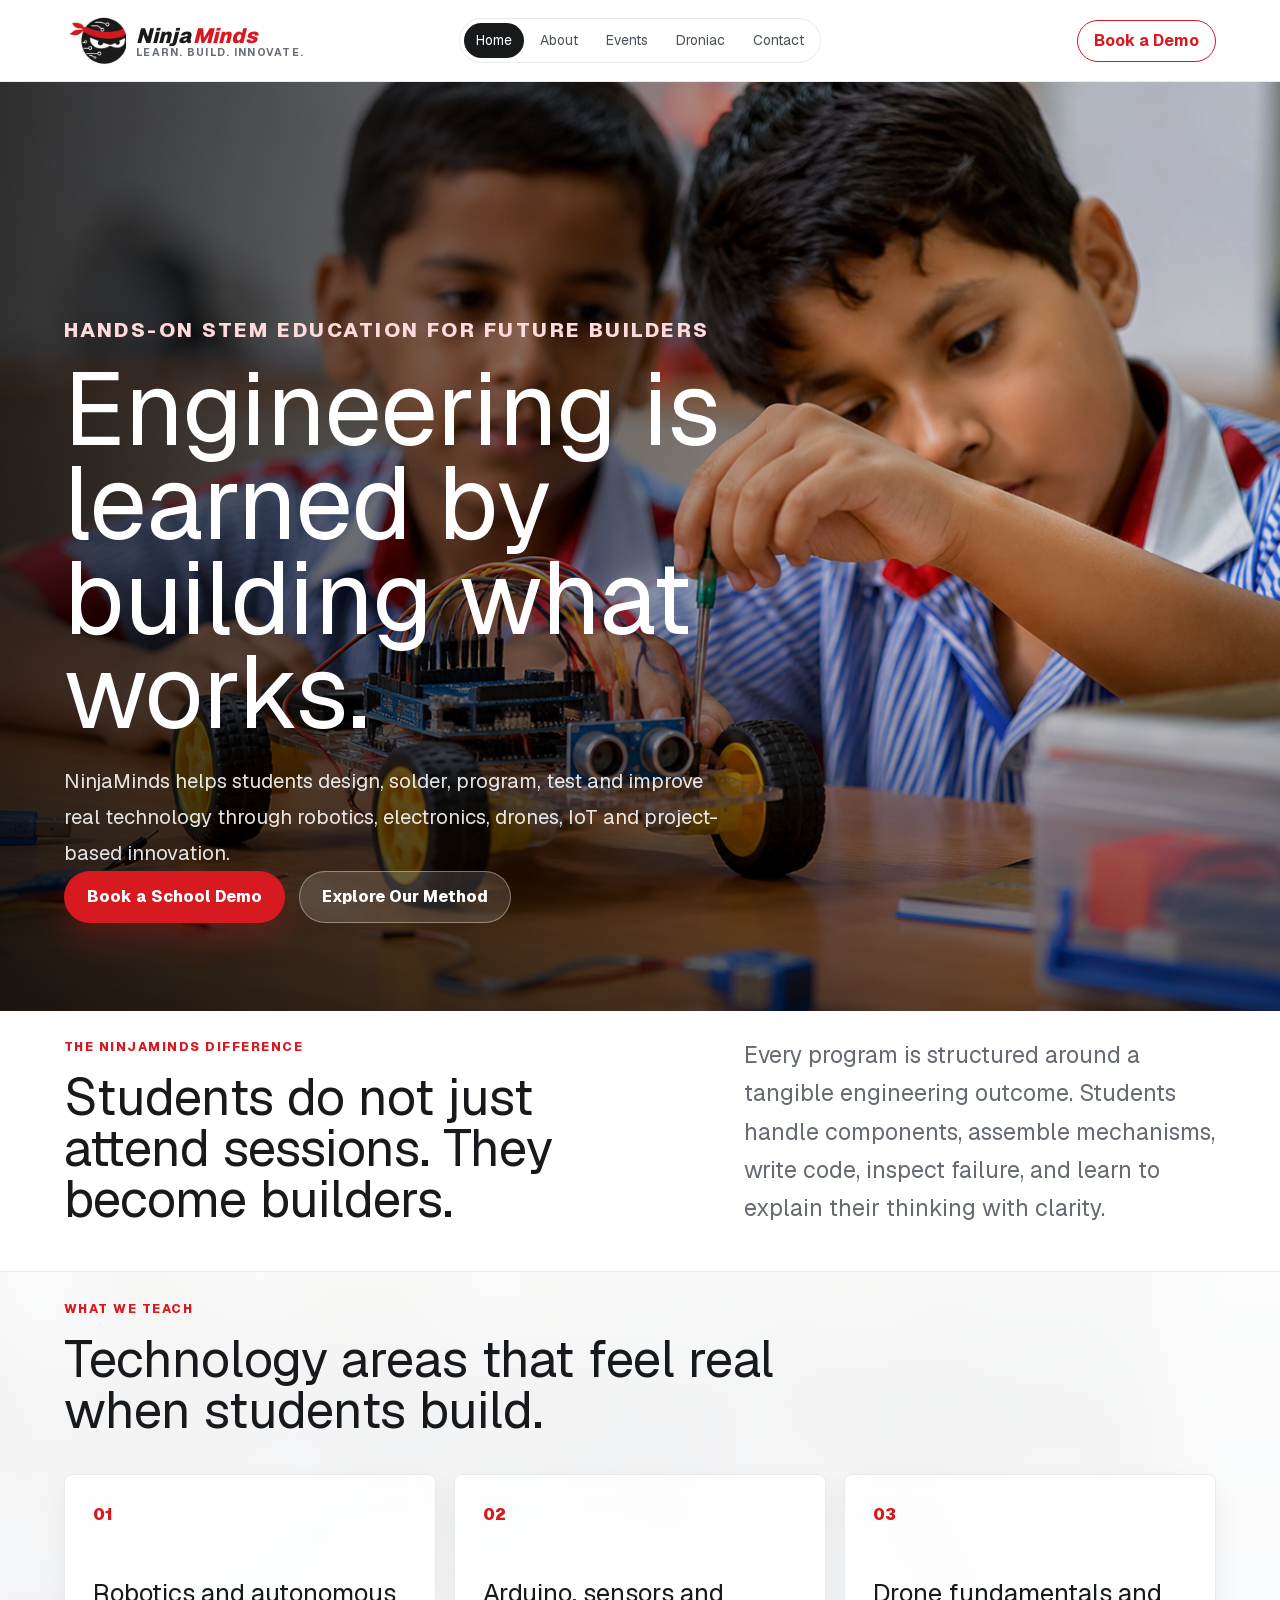
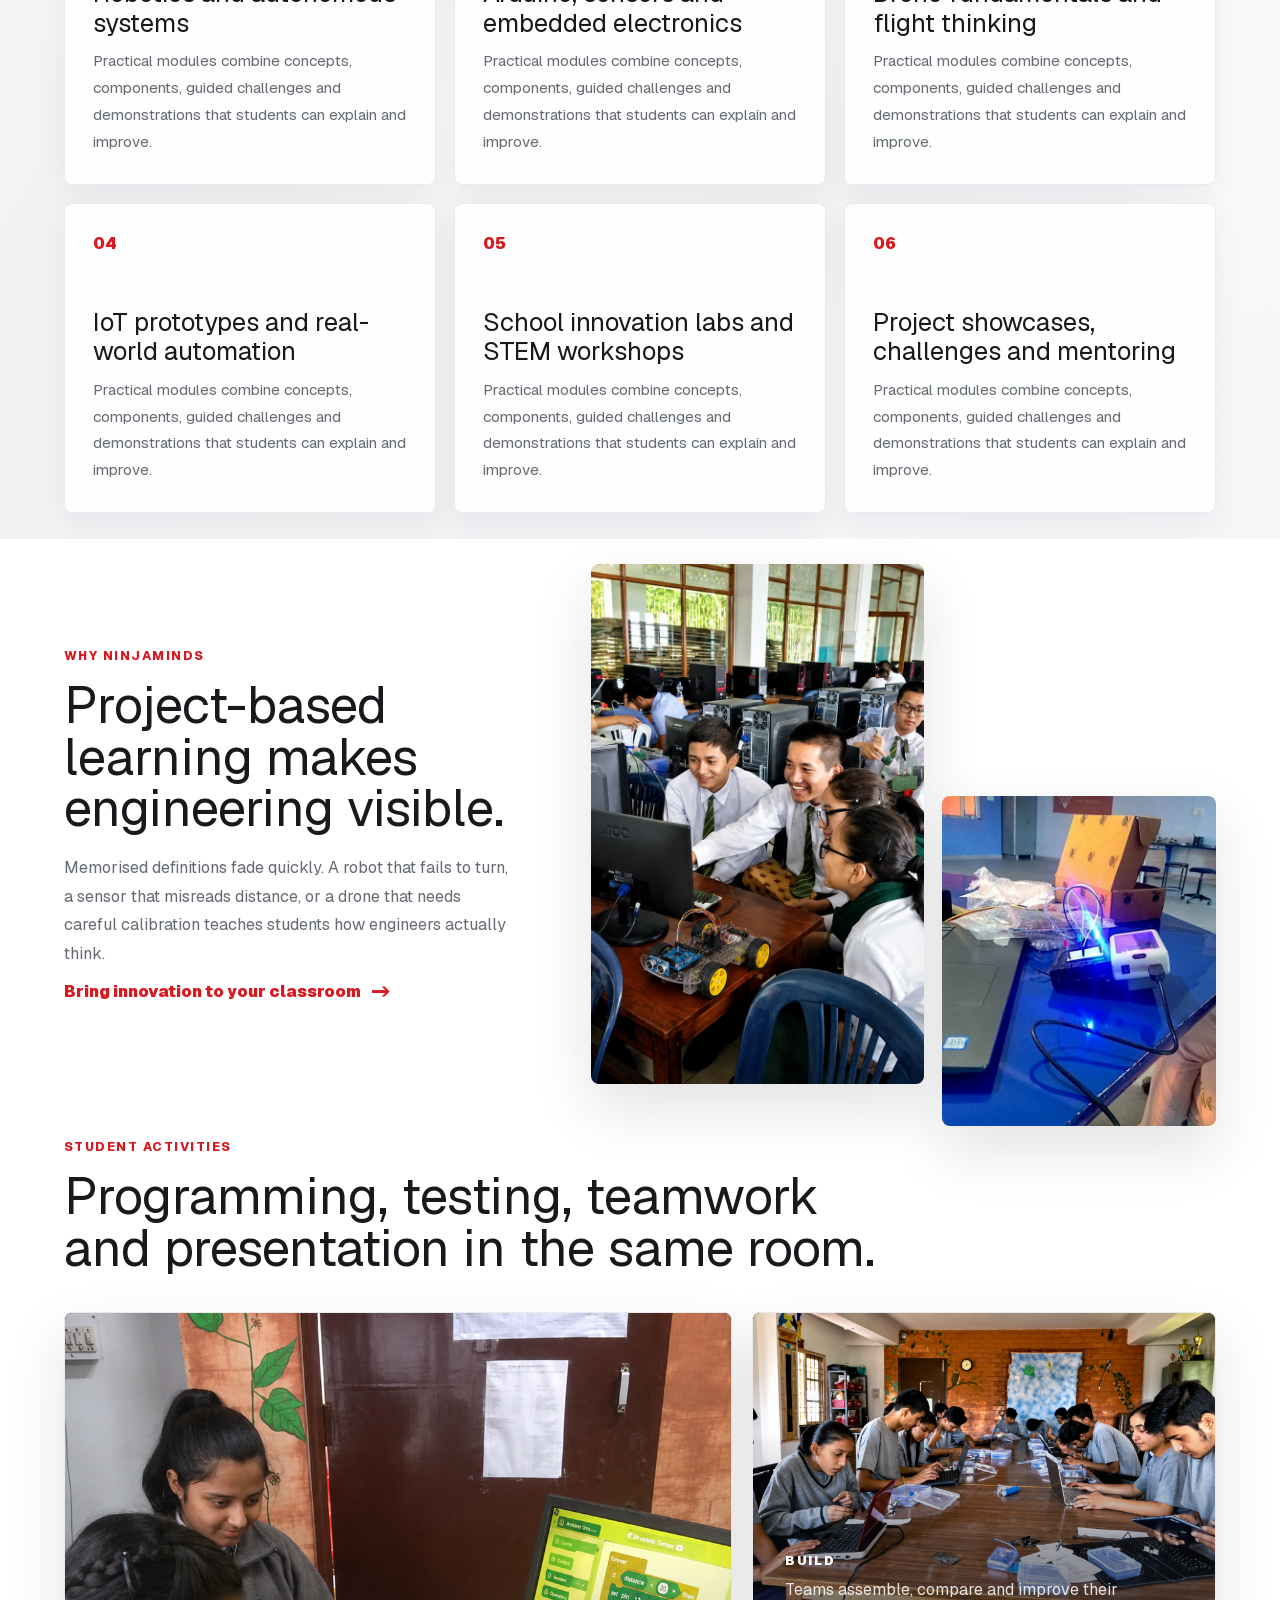
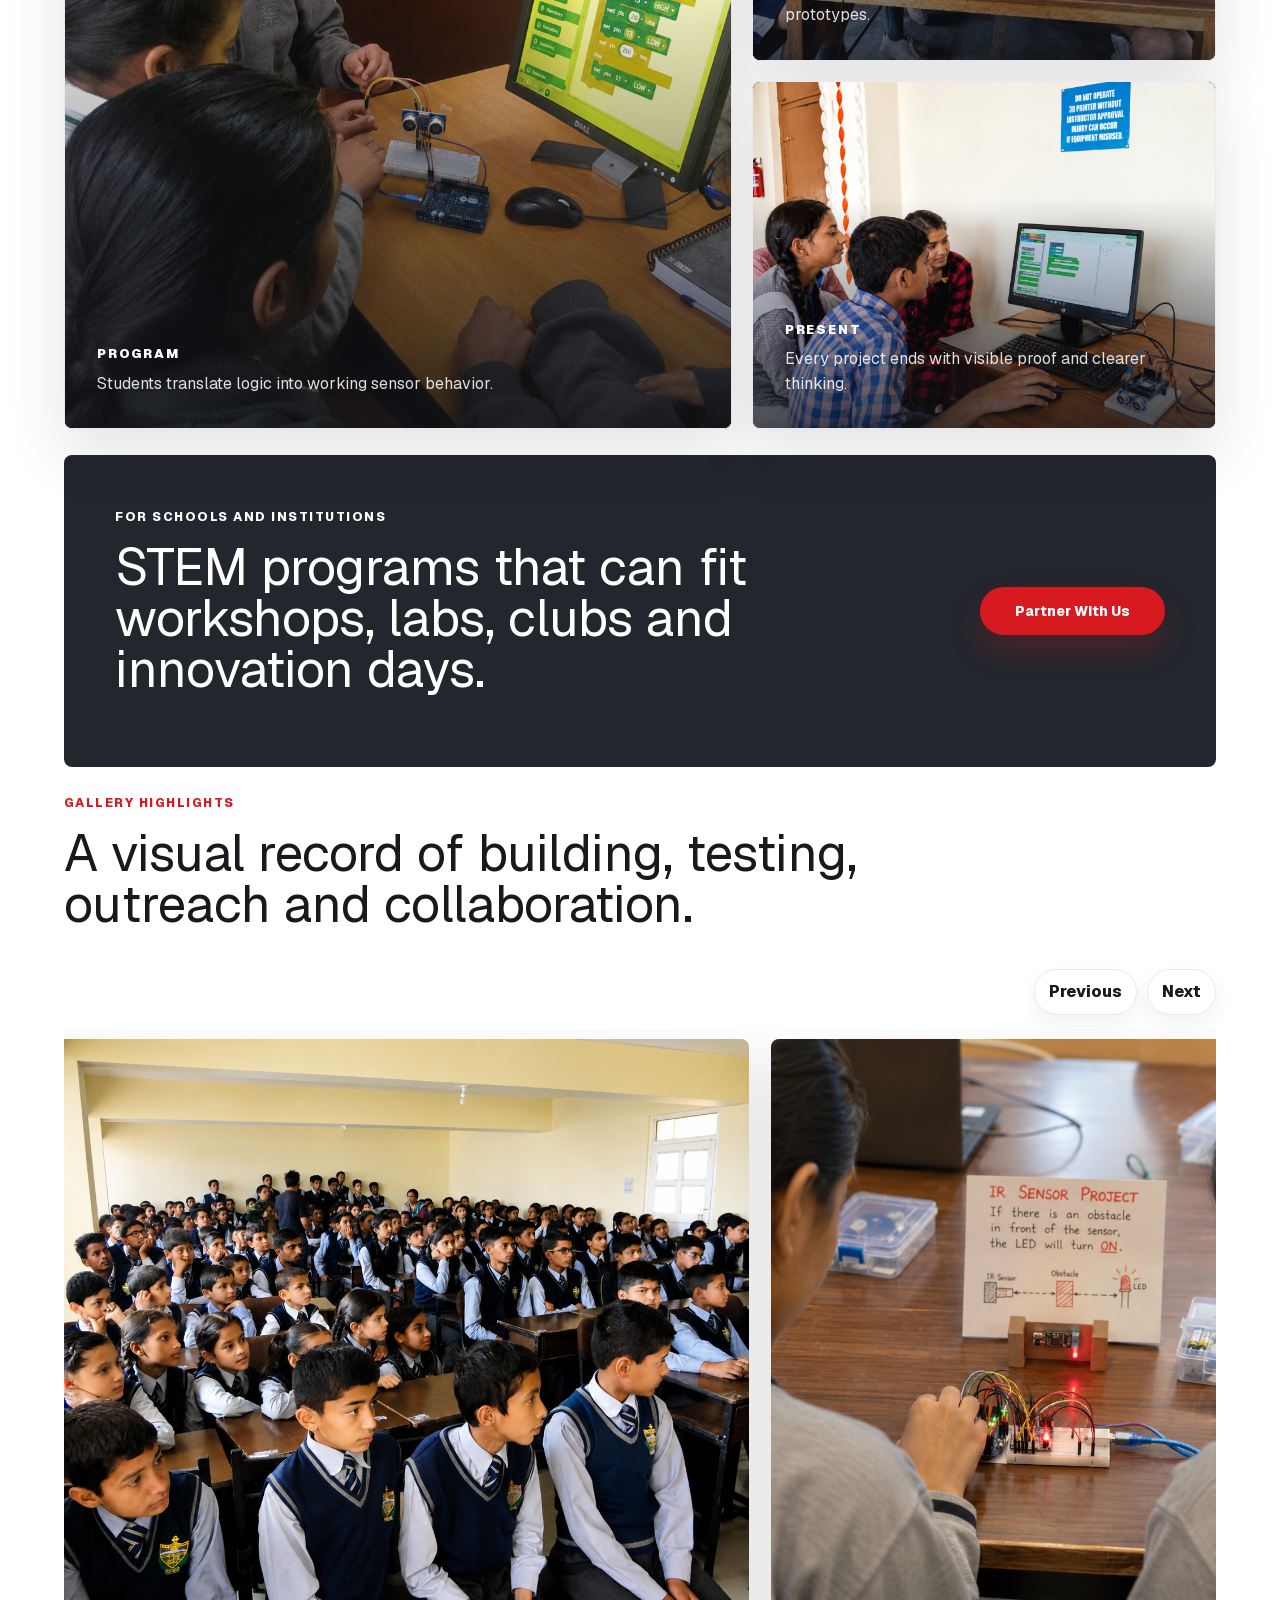
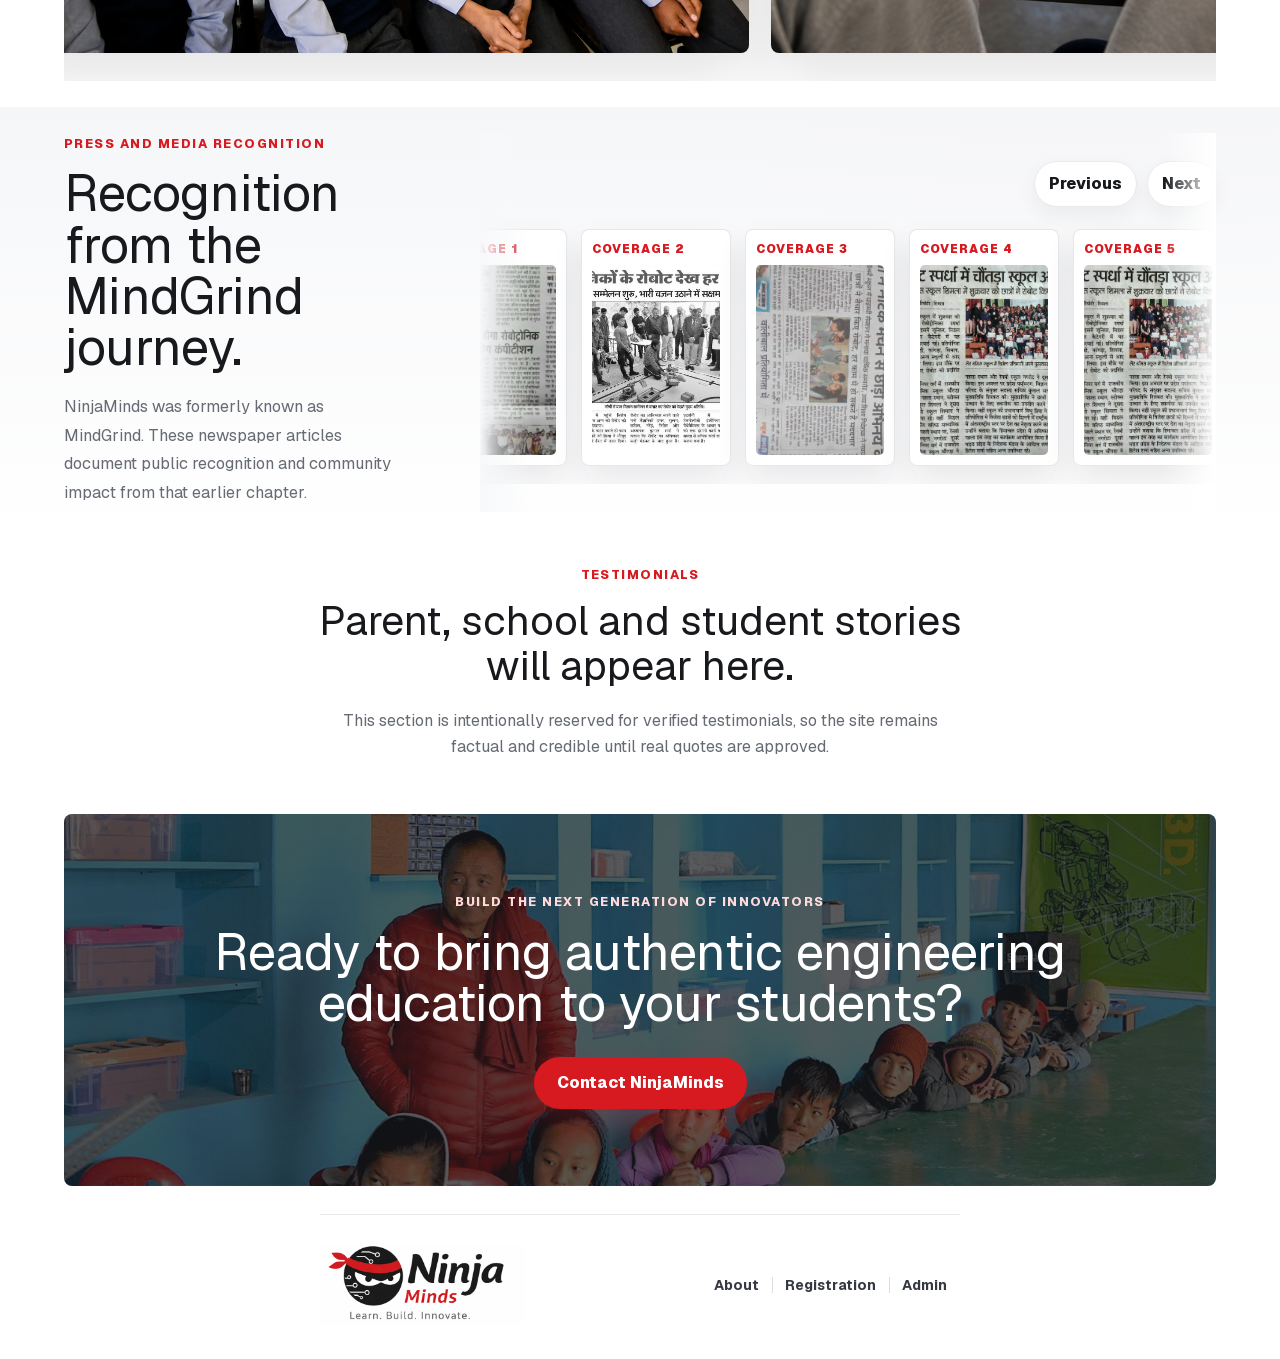
==== commit 17787781: "Use NinjaMinds icon as site favicon" ====
--- a/index.html
+++ b/index.html
@@ -1 +1 @@
-<!DOCTYPE html><html lang="en"><head><meta charSet="utf-8"/><meta name="viewport" content="width=device-width, initial-scale=1"/><link rel="preload" href="/_next/static/media/797e433ab948586e-s.p.08e28id.o-okb.woff2" as="font" crossorigin="" type="font/woff2"/><link rel="preload" href="/_next/static/media/caa3a2e1cccd8315-s.p.09~u27dqhyhd6.woff2" as="font" crossorigin="" type="font/woff2"/><link rel="preload" href="/images/banner.png" as="image" fetchPriority="high"/><link rel="preload" href="/images/ninjaminds-icon.png" as="image"/><link rel="preload" as="image" href="/images/F2ECEBB1-816F-42CE-BCEF-B4C07AB418EF.png"/><link rel="preload" as="image" href="/images/st3.png"/><link rel="preload" as="image" href="/images/st2.png"/><link rel="preload" as="image" href="/images/kg.png"/><link rel="preload" as="image" href="/images/imageth1.png"/><link rel="preload" as="image" href="/images/37D04B92-A806-47BD-8B1E-5C0C5922573B.png"/><link rel="preload" as="image" href="/images/ne2.png"/><link rel="preload" as="image" href="/images/random.png"/><link rel="stylesheet" href="/_next/static/chunks/0_luub~5enkpi.css" data-precedence="next"/><link rel="preload" as="script" fetchPriority="low" href="/_next/static/chunks/0ht900cau6_ur.js"/><script src="/_next/static/chunks/0t2z5hkh7v~~b.js" async=""></script><script src="/_next/static/chunks/07lhk_q6pmm3r.js" async=""></script><script src="/_next/static/chunks/turbopack-0cek.dh0dqtgy.js" async=""></script><script src="/_next/static/chunks/0dbhjjzl8qfwv.js" async=""></script><script src="/_next/static/chunks/0e-ofi70ebrza.js" async=""></script><link rel="preload" as="image" href="/images/MG3.jpeg"/><link rel="preload" as="image" href="/images/SPIPS.png"/><link rel="preload" as="image" href="/images/MG4.jpeg"/><link rel="preload" as="image" href="/images/kaza3.jpg"/><link rel="preload" as="image" href="/images/kaza2.png"/><link rel="preload" as="image" href="/images/61421951-CDFD-483C-8773-164BA073B2FE.png"/><link rel="preload" as="image" href="/images/4D772D48-0E73-4257-8779-CE4DA4196D4C.png"/><link rel="preload" as="image" href="/images/kaza1.png"/><link rel="preload" as="image" href="/images/46764711_751820231823323_2542846133604974592_n.jpg"/><link rel="preload" as="image" href="/images/th2.png"/><link rel="preload" as="image" href="/images/gs1.png"/><link rel="preload" as="image" href="/images/image.png"/><link rel="preload" as="image" href="/images/th34.png"/><link rel="preload" as="image" href="/images/th3.png"/><link rel="preload" as="image" href="/images/press1.jpg"/><link rel="preload" as="image" href="/images/press2.jpg"/><link rel="preload" as="image" href="/images/press3.jpg"/><link rel="preload" as="image" href="/images/press4.jpg"/><meta name="next-size-adjust" content=""/><title>NinjaMinds | Hands-on STEM Engineering Education</title><meta name="description" content="NinjaMinds delivers project-based STEM education through robotics, Arduino, electronics, drones, IoT and real engineering workshops for schools and students."/><meta property="og:title" content="NinjaMinds | Hands-on STEM Engineering Education"/><meta property="og:description" content="Students build, solder, program, test and improve real technology through NinjaMinds STEM programs."/><meta property="og:image" content="http://localhost:3000/images/banner.png"/><meta name="twitter:card" content="summary_large_image"/><meta name="twitter:title" content="NinjaMinds | Hands-on STEM Engineering Education"/><meta name="twitter:description" content="Students build, solder, program, test and improve real technology through NinjaMinds STEM programs."/><meta name="twitter:image" content="http://localhost:3000/images/banner.png"/><link rel="shortcut icon" href="/favicon.svg"/><link rel="icon" href="/favicon.svg"/><script src="/_next/static/chunks/03~yq9q893hmn.js" noModule=""></script></head><body class="geist_a71539c9-module__T19VSG__variable geist_mono_8d43a2aa-module__8Li5zG__variable antialiased"><div hidden=""><!--$--><!--/$--></div><div class="site-shell"><header class="site-header"><a class="brand" aria-label="NinjaMinds home" href="/"><span class="brand-icon" aria-hidden="true"><img class="brand-icon-image" src="/images/ninjaminds-icon.png" alt="" width="320" height="264"/></span><span class="brand-wordmark"><strong><span>Ninja</span><span>Minds</span></strong><small>Learn. Build. Innovate.</small></span></a><nav aria-label="Primary navigation"><a class="active" href="/">Home</a><a class="" href="/about/">About</a><a class="" href="/events/">Events</a><a class="" href="/droniac/">Droniac</a><a class="" href="/contact/">Contact</a></nav><a class="header-cta" href="/contact/">Book a Demo</a></header><main><section class="hero"><img src="/images/banner.png" alt="Students building and testing a sensor-based robot" fetchPriority="high"/><div class="hero-overlay"></div><div class="hero-content"><p class="eyebrow">Hands-on STEM education for future builders</p><h1>Engineering is learned by building what works.</h1><p>NinjaMinds helps students design, solder, program, test and improve real technology through robotics, electronics, drones, IoT and project-based innovation.</p><div class="hero-actions"><a class="button primary" href="/contact/">Book a School Demo</a><a class="button secondary" href="/about/">Explore Our Method</a></div></div></section><section class="section intro-grid"><div><p class="eyebrow">The NinjaMinds difference</p><h2>Students do not just attend sessions. They become builders.</h2></div><p>Every program is structured around a tangible engineering outcome. Students handle components, assemble mechanisms, write code, inspect failure, and learn to explain their thinking with clarity.</p></section><section class="section teach-section"><img class="teach-atmosphere" src="/images/ne1.png" alt="" aria-hidden="true" loading="lazy"/><div class="section-heading"><p class="eyebrow">What we teach</p><h2>Technology areas that feel real when students build.</h2></div><div class="teach-grid"><article class="feature-card"><span>01</span><h3>Robotics and autonomous systems</h3><p>Practical modules combine concepts, components, guided challenges and demonstrations that students can explain and improve.</p></article><article class="feature-card"><span>02</span><h3>Arduino, sensors and embedded electronics</h3><p>Practical modules combine concepts, components, guided challenges and demonstrations that students can explain and improve.</p></article><article class="feature-card"><span>03</span><h3>Drone fundamentals and flight thinking</h3><p>Practical modules combine concepts, components, guided challenges and demonstrations that students can explain and improve.</p></article><article class="feature-card"><span>04</span><h3>IoT prototypes and real-world automation</h3><p>Practical modules combine concepts, components, guided challenges and demonstrations that students can explain and improve.</p></article><article class="feature-card"><span>05</span><h3>School innovation labs and STEM workshops</h3><p>Practical modules combine concepts, components, guided challenges and demonstrations that students can explain and improve.</p></article><article class="feature-card"><span>06</span><h3>Project showcases, challenges and mentoring</h3><p>Practical modules combine concepts, components, guided challenges and demonstrations that students can explain and improve.</p></article></div></section><section class="section editorial"><div class="editorial-copy"><p class="eyebrow">Why NinjaMinds</p><h2>Project-based learning makes engineering visible.</h2><p>Memorised definitions fade quickly. A robot that fails to turn, a sensor that misreads distance, or a drone that needs careful calibration teaches students how engineers actually think.</p><a class="text-link" href="/contact/">Bring innovation to your classroom</a></div><div class="image-stack"><img src="/images/ne1.png" alt="Students collaborating in a robotics lab" loading="lazy"/><img src="/images/497734268_2502392496766079_976301158495119915_n.jpg" alt="Electronics prototype during a STEM workshop" loading="lazy"/></div></section><section class="section activities"><div class="section-heading"><p class="eyebrow">Student activities</p><h2>Programming, testing, teamwork and presentation in the same room.</h2></div><div class="activity-editorial"><article class="activity-card activity-1"><img src="/images/st1.png" alt="Students programming an Arduino sensor circuit" loading="lazy"/><div><span>Program</span><p>Students translate logic into working sensor behavior.</p></div></article><article class="activity-card activity-2"><img src="/images/st2.png" alt="Students collaborating during a hands-on STEM activity" loading="lazy"/><div><span>Build</span><p>Teams assemble, compare and improve their prototypes.</p></div></article><article class="activity-card activity-3"><img src="/images/random.png" alt="Students presenting or testing engineering work together" loading="lazy"/><div><span>Present</span><p>Every project ends with visible proof and clearer thinking.</p></div></article></div></section><section class="section partnership-band"><div><p class="eyebrow">For schools and institutions</p><h2>STEM programs that can fit workshops, labs, clubs and innovation days.</h2></div><a class="button primary" href="/contact/">Partner With Us</a></section><section class="section gallery-section"><div class="section-heading"><p class="eyebrow">Gallery highlights</p><h2>A visual record of building, testing, outreach and collaboration.</h2></div><div class="immersive-gallery" aria-label="NinjaMinds image gallery"><div class="carousel-controls" aria-label="NinjaMinds image gallery controls"><button type="button" aria-label="Previous gallery image">Previous</button><button type="button" aria-label="Next gallery image">Next</button></div><div class="gallery-carousel" tabindex="0"><button type="button" class="gallery-slide" aria-label="Open NinjaMinds hands-on STEM learning photograph 1"><img src="/images/F2ECEBB1-816F-42CE-BCEF-B4C07AB418EF.png" alt="NinjaMinds hands-on STEM learning photograph 1" loading="eager"/></button><button type="button" class="gallery-slide" aria-label="Open NinjaMinds hands-on STEM learning photograph 2"><img src="/images/st3.png" alt="NinjaMinds hands-on STEM learning photograph 2" loading="eager"/></button><button type="button" class="gallery-slide" aria-label="Open NinjaMinds hands-on STEM learning photograph 3"><img src="/images/st2.png" alt="NinjaMinds hands-on STEM learning photograph 3" loading="eager"/></button><button type="button" class="gallery-slide" aria-label="Open NinjaMinds hands-on STEM learning photograph 4"><img src="/images/kg.png" alt="NinjaMinds hands-on STEM learning photograph 4" loading="eager"/></button><button type="button" class="gallery-slide" aria-label="Open NinjaMinds hands-on STEM learning photograph 5"><img src="/images/imageth1.png" alt="NinjaMinds hands-on STEM learning photograph 5" loading="eager"/></button><button type="button" class="gallery-slide" aria-label="Open NinjaMinds hands-on STEM learning photograph 6"><img src="/images/37D04B92-A806-47BD-8B1E-5C0C5922573B.png" alt="NinjaMinds hands-on STEM learning photograph 6" loading="eager"/></button><button type="button" class="gallery-slide" aria-label="Open NinjaMinds hands-on STEM learning photograph 7"><img src="/images/ne2.png" alt="NinjaMinds hands-on STEM learning photograph 7" loading="eager"/></button><button type="button" class="gallery-slide" aria-label="Open NinjaMinds hands-on STEM learning photograph 8"><img src="/images/random.png" alt="NinjaMinds hands-on STEM learning photograph 8" loading="eager"/></button><button type="button" class="gallery-slide" aria-label="Open NinjaMinds hands-on STEM learning photograph 9"><img src="/images/MG3.jpeg" alt="NinjaMinds hands-on STEM learning photograph 9" loading="eager"/></button><button type="button" class="gallery-slide" aria-label="Open NinjaMinds hands-on STEM learning photograph 10"><img src="/images/SPIPS.png" alt="NinjaMinds hands-on STEM learning photograph 10" loading="eager"/></button><button type="button" class="gallery-slide" aria-label="Open NinjaMinds hands-on STEM learning photograph 11"><img src="/images/MG4.jpeg" alt="NinjaMinds hands-on STEM learning photograph 11" loading="eager"/></button><button type="button" class="gallery-slide" aria-label="Open NinjaMinds hands-on STEM learning photograph 12"><img src="/images/kaza3.jpg" alt="NinjaMinds hands-on STEM learning photograph 12" loading="eager"/></button><button type="button" class="gallery-slide" aria-label="Open NinjaMinds hands-on STEM learning photograph 13"><img src="/images/kaza2.png" alt="NinjaMinds hands-on STEM learning photograph 13" loading="eager"/></button><button type="button" class="gallery-slide" aria-label="Open NinjaMinds hands-on STEM learning photograph 14"><img src="/images/61421951-CDFD-483C-8773-164BA073B2FE.png" alt="NinjaMinds hands-on STEM learning photograph 14" loading="eager"/></button><button type="button" class="gallery-slide" aria-label="Open NinjaMinds hands-on STEM learning photograph 15"><img src="/images/4D772D48-0E73-4257-8779-CE4DA4196D4C.png" alt="NinjaMinds hands-on STEM learning photograph 15" loading="eager"/></button><button type="button" class="gallery-slide" aria-label="Open NinjaMinds hands-on STEM learning photograph 16"><img src="/images/kaza1.png" alt="NinjaMinds hands-on STEM learning photograph 16" loading="eager"/></button><button type="button" class="gallery-slide" aria-label="Open NinjaMinds hands-on STEM learning photograph 17"><img src="/images/46764711_751820231823323_2542846133604974592_n.jpg" alt="NinjaMinds hands-on STEM learning photograph 17" loading="eager"/></button><button type="button" class="gallery-slide" aria-label="Open NinjaMinds hands-on STEM learning photograph 18"><img src="/images/th2.png" alt="NinjaMinds hands-on STEM learning photograph 18" loading="eager"/></button><button type="button" class="gallery-slide" aria-label="Open NinjaMinds hands-on STEM learning photograph 19"><img src="/images/gs1.png" alt="NinjaMinds hands-on STEM learning photograph 19" loading="eager"/></button><button type="button" class="gallery-slide" aria-label="Open NinjaMinds hands-on STEM learning photograph 20"><img src="/images/image.png" alt="NinjaMinds hands-on STEM learning photograph 20" loading="eager"/></button><button type="button" class="gallery-slide" aria-label="Open NinjaMinds hands-on STEM learning photograph 21"><img src="/images/th34.png" alt="NinjaMinds hands-on STEM learning photograph 21" loading="eager"/></button><button type="button" class="gallery-slide" aria-label="Open NinjaMinds hands-on STEM learning photograph 22"><img src="/images/th3.png" alt="NinjaMinds hands-on STEM learning photograph 22" loading="eager"/></button><button type="button" class="gallery-slide" aria-label="Open NinjaMinds hands-on STEM learning photograph 1"><img src="/images/F2ECEBB1-816F-42CE-BCEF-B4C07AB418EF.png" alt="NinjaMinds hands-on STEM learning photograph 1" loading="lazy"/></button><button type="button" class="gallery-slide" aria-label="Open NinjaMinds hands-on STEM learning photograph 2"><img src="/images/st3.png" alt="NinjaMinds hands-on STEM learning photograph 2" loading="lazy"/></button><button type="button" class="gallery-slide" aria-label="Open NinjaMinds hands-on STEM learning photograph 3"><img src="/images/st2.png" alt="NinjaMinds hands-on STEM learning photograph 3" loading="lazy"/></button><button type="button" class="gallery-slide" aria-label="Open NinjaMinds hands-on STEM learning photograph 4"><img src="/images/kg.png" alt="NinjaMinds hands-on STEM learning photograph 4" loading="lazy"/></button><button type="button" class="gallery-slide" aria-label="Open NinjaMinds hands-on STEM learning photograph 5"><img src="/images/imageth1.png" alt="NinjaMinds hands-on STEM learning photograph 5" loading="lazy"/></button><button type="button" class="gallery-slide" aria-label="Open NinjaMinds hands-on STEM learning photograph 6"><img src="/images/37D04B92-A806-47BD-8B1E-5C0C5922573B.png" alt="NinjaMinds hands-on STEM learning photograph 6" loading="lazy"/></button><button type="button" class="gallery-slide" aria-label="Open NinjaMinds hands-on STEM learning photograph 7"><img src="/images/ne2.png" alt="NinjaMinds hands-on STEM learning photograph 7" loading="lazy"/></button><button type="button" class="gallery-slide" aria-label="Open NinjaMinds hands-on STEM learning photograph 8"><img src="/images/random.png" alt="NinjaMinds hands-on STEM learning photograph 8" loading="lazy"/></button><button type="button" class="gallery-slide" aria-label="Open NinjaMinds hands-on STEM learning photograph 9"><img src="/images/MG3.jpeg" alt="NinjaMinds hands-on STEM learning photograph 9" loading="lazy"/></button><button type="button" class="gallery-slide" aria-label="Open NinjaMinds hands-on STEM learning photograph 10"><img src="/images/SPIPS.png" alt="NinjaMinds hands-on STEM learning photograph 10" loading="lazy"/></button><button type="button" class="gallery-slide" aria-label="Open NinjaMinds hands-on STEM learning photograph 11"><img src="/images/MG4.jpeg" alt="NinjaMinds hands-on STEM learning photograph 11" loading="lazy"/></button><button type="button" class="gallery-slide" aria-label="Open NinjaMinds hands-on STEM learning photograph 12"><img src="/images/kaza3.jpg" alt="NinjaMinds hands-on STEM learning photograph 12" loading="lazy"/></button><button type="button" class="gallery-slide" aria-label="Open NinjaMinds hands-on STEM learning photograph 13"><img src="/images/kaza2.png" alt="NinjaMinds hands-on STEM learning photograph 13" loading="lazy"/></button><button type="button" class="gallery-slide" aria-label="Open NinjaMinds hands-on STEM learning photograph 14"><img src="/images/61421951-CDFD-483C-8773-164BA073B2FE.png" alt="NinjaMinds hands-on STEM learning photograph 14" loading="lazy"/></button><button type="button" class="gallery-slide" aria-label="Open NinjaMinds hands-on STEM learning photograph 15"><img src="/images/4D772D48-0E73-4257-8779-CE4DA4196D4C.png" alt="NinjaMinds hands-on STEM learning photograph 15" loading="lazy"/></button><button type="button" class="gallery-slide" aria-label="Open NinjaMinds hands-on STEM learning photograph 16"><img src="/images/kaza1.png" alt="NinjaMinds hands-on STEM learning photograph 16" loading="lazy"/></button><button type="button" class="gallery-slide" aria-label="Open NinjaMinds hands-on STEM learning photograph 17"><img src="/images/46764711_751820231823323_2542846133604974592_n.jpg" alt="NinjaMinds hands-on STEM learning photograph 17" loading="lazy"/></button><button type="button" class="gallery-slide" aria-label="Open NinjaMinds hands-on STEM learning photograph 18"><img src="/images/th2.png" alt="NinjaMinds hands-on STEM learning photograph 18" loading="lazy"/></button><button type="button" class="gallery-slide" aria-label="Open NinjaMinds hands-on STEM learning photograph 19"><img src="/images/gs1.png" alt="NinjaMinds hands-on STEM learning photograph 19" loading="lazy"/></button><button type="button" class="gallery-slide" aria-label="Open NinjaMinds hands-on STEM learning photograph 20"><img src="/images/image.png" alt="NinjaMinds hands-on STEM learning photograph 20" loading="lazy"/></button><button type="button" class="gallery-slide" aria-label="Open NinjaMinds hands-on STEM learning photograph 21"><img src="/images/th34.png" alt="NinjaMinds hands-on STEM learning photograph 21" loading="lazy"/></button><button type="button" class="gallery-slide" aria-label="Open NinjaMinds hands-on STEM learning photograph 22"><img src="/images/th3.png" alt="NinjaMinds hands-on STEM learning photograph 22" loading="lazy"/></button></div></div></section><section class="section press-section"><div class="press-intro"><p class="eyebrow">Press and media recognition</p><h2>Recognition from the MindGrind journey.</h2><p>NinjaMinds was formerly known as MindGrind. These newspaper articles document public recognition and community impact from that earlier chapter.</p></div><div class="press-carousel-shell" aria-label="MindGrind newspaper recognition carousel"><div class="carousel-controls" aria-label="MindGrind newspaper recognition carousel controls"><button type="button" aria-label="Previous newspaper clipping">Previous</button><button type="button" aria-label="Next newspaper clipping">Next</button></div><div class="press-carousel" tabindex="0"><button type="button" class="press-thumb" aria-label="Open MindGrind newspaper and media recognition clipping 1"><span>Coverage 1</span><img src="/images/press1.jpg" alt="MindGrind newspaper and media recognition clipping 1" loading="eager"/></button><button type="button" class="press-thumb" aria-label="Open MindGrind newspaper and media recognition clipping 2"><span>Coverage 2</span><img src="/images/press2.jpg" alt="MindGrind newspaper and media recognition clipping 2" loading="eager"/></button><button type="button" class="press-thumb" aria-label="Open MindGrind newspaper and media recognition clipping 3"><span>Coverage 3</span><img src="/images/press3.jpg" alt="MindGrind newspaper and media recognition clipping 3" loading="eager"/></button><button type="button" class="press-thumb" aria-label="Open MindGrind newspaper and media recognition clipping 4"><span>Coverage 4</span><img src="/images/press4.jpg" alt="MindGrind newspaper and media recognition clipping 4" loading="eager"/></button><button type="button" class="press-thumb" aria-label="Open MindGrind newspaper and media recognition clipping 5"><span>Coverage 5</span><img src="/images/press5.jpeg" alt="MindGrind newspaper and media recognition clipping 5" loading="lazy"/></button><button type="button" class="press-thumb" aria-label="Open MindGrind newspaper and media recognition clipping 6"><span>Coverage 6</span><img src="/images/press6.jpeg" alt="MindGrind newspaper and media recognition clipping 6" loading="lazy"/></button><button type="button" class="press-thumb" aria-label="Open MindGrind newspaper and media recognition clipping 1"><span>Coverage 1</span><img src="/images/press1.jpg" alt="MindGrind newspaper and media recognition clipping 1" loading="lazy"/></button><button type="button" class="press-thumb" aria-label="Open MindGrind newspaper and media recognition clipping 2"><span>Coverage 2</span><img src="/images/press2.jpg" alt="MindGrind newspaper and media recognition clipping 2" loading="lazy"/></button><button type="button" class="press-thumb" aria-label="Open MindGrind newspaper and media recognition clipping 3"><span>Coverage 3</span><img src="/images/press3.jpg" alt="MindGrind newspaper and media recognition clipping 3" loading="lazy"/></button><button type="button" class="press-thumb" aria-label="Open MindGrind newspaper and media recognition clipping 4"><span>Coverage 4</span><img src="/images/press4.jpg" alt="MindGrind newspaper and media recognition clipping 4" loading="lazy"/></button><button type="button" class="press-thumb" aria-label="Open MindGrind newspaper and media recognition clipping 5"><span>Coverage 5</span><img src="/images/press5.jpeg" alt="MindGrind newspaper and media recognition clipping 5" loading="lazy"/></button><button type="button" class="press-thumb" aria-label="Open MindGrind newspaper and media recognition clipping 6"><span>Coverage 6</span><img src="/images/press6.jpeg" alt="MindGrind newspaper and media recognition clipping 6" loading="lazy"/></button></div></div></section><section class="section testimonials"><p class="eyebrow">Testimonials</p><h2>Parent, school and student stories will appear here.</h2><p>This section is intentionally reserved for verified testimonials, so the site remains factual and credible until real quotes are approved.</p></section><section class="final-cta" style="background-image:linear-gradient(rgba(23, 25, 29, 0.72), rgba(23, 25, 29, 0.72)), url(&quot;/images/46764711_751820231823323_2542846133604974592_n.jpg&quot;)"><p class="eyebrow">Build the next generation of innovators</p><h2>Ready to bring authentic engineering education to your students?</h2><a class="button primary" href="/contact/">Contact NinjaMinds</a></section></main><footer class="footer"><div class="footer-brand"><img class="footer-logo" src="/images/ninjaminds-logo-header.png" alt="NinjaMinds - Learn. Build. Innovate." width="640" height="251" loading="lazy"/></div><nav class="footer-links" aria-label="Footer navigation"><a href="/about/">About</a><a href="/contact/">Registration</a><a href="/admin/">Admin</a></nav></footer></div><!--$--><!--/$--><script src="/_next/static/chunks/0ht900cau6_ur.js" id="_R_" async=""></script><script>(self.__next_f=self.__next_f||[]).push([0])</script><script>self.__next_f.push([1,"1:\"$Sreact.fragment\"\n2:I[39756,[\"/_next/static/chunks/0dbhjjzl8qfwv.js\"],\"default\"]\n3:I[37457,[\"/_next/static/chunks/0dbhjjzl8qfwv.js\"],\"default\"]\n12:I[68027,[\"/_next/static/chunks/0dbhjjzl8qfwv.js\"],\"default\",1]\n:HL[\"/_next/static/chunks/0_luub~5enkpi.css\",\"style\"]\n:HL[\"/_next/static/media/797e433ab948586e-s.p.08e28id.o-okb.woff2\",\"font\",{\"crossOrigin\":\"\",\"type\":\"font/woff2\"}]\n:HL[\"/_next/static/media/caa3a2e1cccd8315-s.p.09~u27dqhyhd6.woff2\",\"font\",{\"crossOrigin\":\"\",\"type\":\"font/woff2\"}]\n:HL[\"/images/ninjaminds-icon.png\",\"image\"]\n:HL[\"/images/banner.png\",\"image\",{\"fetchPriority\":\"high\"}]\n"])</script><script>self.__next_f.push([1,"0:{\"P\":null,\"c\":[\"\",\"\"],\"q\":\"\",\"i\":false,\"f\":[[[\"\",{\"children\":[\"__PAGE__\",{}]},\"$undefined\",\"$undefined\",16],[[\"$\",\"$1\",\"c\",{\"children\":[[[\"$\",\"link\",\"0\",{\"rel\":\"stylesheet\",\"href\":\"/_next/static/chunks/0_luub~5enkpi.css\",\"precedence\":\"next\",\"crossOrigin\":\"$undefined\",\"nonce\":\"$undefined\"}],[\"$\",\"script\",\"script-0\",{\"src\":\"/_next/static/chunks/0dbhjjzl8qfwv.js\",\"async\":true,\"nonce\":\"$undefined\"}]],[\"$\",\"html\",null,{\"lang\":\"en\",\"children\":[\"$\",\"body\",null,{\"className\":\"geist_a71539c9-module__T19VSG__variable geist_mono_8d43a2aa-module__8Li5zG__variable antialiased\",\"children\":[\"$\",\"$L2\",null,{\"parallelRouterKey\":\"children\",\"error\":\"$undefined\",\"errorStyles\":\"$undefined\",\"errorScripts\":\"$undefined\",\"template\":[\"$\",\"$L3\",null,{}],\"templateStyles\":\"$undefined\",\"templateScripts\":\"$undefined\",\"notFound\":[[[\"$\",\"title\",null,{\"children\":\"404: This page could not be found.\"}],[\"$\",\"div\",null,{\"style\":{\"fontFamily\":\"system-ui,\\\"Segoe UI\\\",Roboto,Helvetica,Arial,sans-serif,\\\"Apple Color Emoji\\\",\\\"Segoe UI Emoji\\\"\",\"height\":\"100vh\",\"textAlign\":\"center\",\"display\":\"flex\",\"flexDirection\":\"column\",\"alignItems\":\"center\",\"justifyContent\":\"center\"},\"children\":[\"$\",\"div\",null,{\"children\":[[\"$\",\"style\",null,{\"dangerouslySetInnerHTML\":{\"__html\":\"body{color:#000;background:#fff;margin:0}.next-error-h1{border-right:1px solid rgba(0,0,0,.3)}@media (prefers-color-scheme:dark){body{color:#fff;background:#000}.next-error-h1{border-right:1px solid rgba(255,255,255,.3)}}\"}}],[\"$\",\"h1\",null,{\"className\":\"next-error-h1\",\"style\":{\"display\":\"inline-block\",\"margin\":\"0 20px 0 0\",\"padding\":\"0 23px 0 0\",\"fontSize\":24,\"fontWeight\":500,\"verticalAlign\":\"top\",\"lineHeight\":\"49px\"},\"children\":404}],[\"$\",\"div\",null,{\"style\":{\"display\":\"inline-block\"},\"children\":[\"$\",\"h2\",null,{\"style\":{\"fontSize\":14,\"fontWeight\":400,\"lineHeight\":\"49px\",\"margin\":0},\"children\":\"This page could not be found.\"}]}]]}]}]],[]],\"forbidden\":\"$undefined\",\"unauthorized\":\"$undefined\"}]}]}]]}],{\"children\":[[\"$\",\"$1\",\"c\",{\"children\":[[\"$\",\"div\",null,{\"className\":\"site-shell\",\"children\":[[\"$\",\"header\",null,{\"className\":\"site-header\",\"children\":[[\"$\",\"a\",null,{\"className\":\"brand\",\"aria-label\":\"NinjaMinds home\",\"children\":[[\"$\",\"span\",null,{\"className\":\"brand-icon\",\"aria-hidden\":\"true\",\"children\":[\"$\",\"img\",null,{\"className\":\"brand-icon-image\",\"src\":\"/images/ninjaminds-icon.png\",\"alt\":\"\",\"width\":\"320\",\"height\":\"264\"}]}],[\"$\",\"span\",null,{\"className\":\"brand-wordmark\",\"children\":[[\"$\",\"strong\",null,{\"children\":[[\"$\",\"span\",null,{\"children\":\"Ninja\"}],[\"$\",\"span\",null,{\"children\":\"Minds\"}]]}],[\"$\",\"small\",null,{\"children\":\"Learn. Build. Innovate.\"}]]}]],\"href\":\"/\"}],[\"$\",\"nav\",null,{\"aria-label\":\"Primary navigation\",\"children\":[[\"$\",\"a\",\"/\",{\"className\":\"active\",\"children\":\"Home\",\"href\":\"/\"}],[\"$\",\"a\",\"/about\",{\"className\":\"\",\"children\":\"About\",\"href\":\"/about/\"}],[\"$\",\"a\",\"/events\",{\"className\":\"\",\"children\":\"Events\",\"href\":\"/events/\"}],[\"$\",\"a\",\"/droniac\",{\"className\":\"\",\"children\":\"Droniac\",\"href\":\"/droniac/\"}],[\"$\",\"a\",\"/contact\",{\"className\":\"\",\"children\":\"Contact\",\"href\":\"/contact/\"}]]}],[\"$\",\"a\",null,{\"className\":\"header-cta\",\"children\":\"Book a Demo\",\"href\":\"/contact/\"}]]}],[\"$\",\"main\",null,{\"children\":[[[\"$\",\"section\",null,{\"className\":\"hero\",\"children\":[[\"$\",\"img\",null,{\"src\":\"/images/banner.png\",\"alt\":\"Students building and testing a sensor-based robot\",\"fetchPriority\":\"high\"}],[\"$\",\"div\",null,{\"className\":\"hero-overlay\"}],[\"$\",\"div\",null,{\"className\":\"hero-content\",\"children\":[[\"$\",\"p\",null,{\"className\":\"eyebrow\",\"children\":\"Hands-on STEM education for future builders\"}],[\"$\",\"h1\",null,{\"children\":\"Engineering is learned by building what works.\"}],[\"$\",\"p\",null,{\"children\":\"NinjaMinds helps students design, solder, program, test and improve real technology through robotics, electronics, drones, IoT and project-based innovation.\"}],[\"$\",\"div\",null,{\"className\":\"hero-actions\",\"children\":[[\"$\",\"a\",null,{\"className\":\"button primary\",\"children\":\"Book a School Demo\",\"href\":\"/contact/\"}],[\"$\",\"a\",null,{\"className\":\"button secondary\",\"children\":\"Explore Our Method\",\"href\":\"/about/\"}]]}]]}]]}],[\"$\",\"section\",null,{\"className\":\"section intro-grid\",\"children\":[[\"$\",\"div\",null,{\"children\":[[\"$\",\"p\",null,{\"className\":\"eyebrow\",\"children\":\"The NinjaMinds difference\"}],[\"$\",\"h2\",null,{\"children\":\"Students do not just attend sessions. They become builders.\"}]]}],[\"$\",\"p\",null,{\"children\":\"Every program is structured around a tangible engineering outcome. Students handle components, assemble mechanisms, write code, inspect failure, and learn to explain their thinking with clarity.\"}]]}],[\"$\",\"section\",null,{\"className\":\"section teach-section\",\"children\":[\"$L4\",\"$L5\",\"$L6\"]}],\"$L7\",\"$L8\",\"$L9\",\"$La\",\"$Lb\",\"$Lc\",\"$Ld\"],false,false,false,false,false]}],\"$Le\"]}],[\"$Lf\"],\"$L10\"]}],{},null,false,null]},null,false,null],\"$L11\",false]],\"m\":\"$undefined\",\"G\":[\"$12\",[\"$L13\"]],\"S\":true,\"h\":null,\"s\":\"$undefined\",\"l\":\"$undefined\",\"p\":\"$undefined\",\"d\":\"$undefined\",\"b\":\"c9p3ZfZbT4C-hkiEaCFPk\"}\n"])</script><script>self.__next_f.push([1,"14:I[81866,[\"/_next/static/chunks/0dbhjjzl8qfwv.js\",\"/_next/static/chunks/0e-ofi70ebrza.js\"],\"GallerySystem\"]\n15:I[97367,[\"/_next/static/chunks/0dbhjjzl8qfwv.js\"],\"OutletBoundary\"]\n16:\"$Sreact.suspense\"\n18:I[97367,[\"/_next/static/chunks/0dbhjjzl8qfwv.js\"],\"ViewportBoundary\"]\n1a:I[97367,[\"/_next/static/chunks/0dbhjjzl8qfwv.js\"],\"MetadataBoundary\"]\n4:[\"$\",\"img\",null,{\"className\":\"teach-atmosphere\",\"src\":\"/images/ne1.png\",\"alt\":\"\",\"aria-hidden\":\"true\",\"loading\":\"lazy\"}]\n5:[\"$\",\"div\",null,{\"className\":\"section-heading\",\"children\":[[\"$\",\"p\",null,{\"className\":\"eyebrow\",\"children\":\"What we teach\"}],[\"$\",\"h2\",null,{\"children\":\"Technology areas that feel real when students build.\"}]]}]\n"])</script><script>self.__next_f.push([1,"6:[\"$\",\"div\",null,{\"className\":\"teach-grid\",\"children\":[[\"$\",\"article\",\"Robotics and autonomous systems\",{\"className\":\"feature-card\",\"children\":[[\"$\",\"span\",null,{\"children\":\"01\"}],[\"$\",\"h3\",null,{\"children\":\"Robotics and autonomous systems\"}],[\"$\",\"p\",null,{\"children\":\"Practical modules combine concepts, components, guided challenges and demonstrations that students can explain and improve.\"}]]}],[\"$\",\"article\",\"Arduino, sensors and embedded electronics\",{\"className\":\"feature-card\",\"children\":[[\"$\",\"span\",null,{\"children\":\"02\"}],[\"$\",\"h3\",null,{\"children\":\"Arduino, sensors and embedded electronics\"}],[\"$\",\"p\",null,{\"children\":\"Practical modules combine concepts, components, guided challenges and demonstrations that students can explain and improve.\"}]]}],[\"$\",\"article\",\"Drone fundamentals and flight thinking\",{\"className\":\"feature-card\",\"children\":[[\"$\",\"span\",null,{\"children\":\"03\"}],[\"$\",\"h3\",null,{\"children\":\"Drone fundamentals and flight thinking\"}],[\"$\",\"p\",null,{\"children\":\"Practical modules combine concepts, components, guided challenges and demonstrations that students can explain and improve.\"}]]}],[\"$\",\"article\",\"IoT prototypes and real-world automation\",{\"className\":\"feature-card\",\"children\":[[\"$\",\"span\",null,{\"children\":\"04\"}],[\"$\",\"h3\",null,{\"children\":\"IoT prototypes and real-world automation\"}],[\"$\",\"p\",null,{\"children\":\"Practical modules combine concepts, components, guided challenges and demonstrations that students can explain and improve.\"}]]}],[\"$\",\"article\",\"School innovation labs and STEM workshops\",{\"className\":\"feature-card\",\"children\":[[\"$\",\"span\",null,{\"children\":\"05\"}],[\"$\",\"h3\",null,{\"children\":\"School innovation labs and STEM workshops\"}],[\"$\",\"p\",null,{\"children\":\"Practical modules combine concepts, components, guided challenges and demonstrations that students can explain and improve.\"}]]}],[\"$\",\"article\",\"Project showcases, challenges and mentoring\",{\"className\":\"feature-card\",\"children\":[[\"$\",\"span\",null,{\"children\":\"06\"}],[\"$\",\"h3\",null,{\"children\":\"Project showcases, challenges and mentoring\"}],[\"$\",\"p\",null,{\"children\":\"Practical modules combine concepts, components, guided challenges and demonstrations that students can explain and improve.\"}]]}]]}]\n"])</script><script>self.__next_f.push([1,"7:[\"$\",\"section\",null,{\"className\":\"section editorial\",\"children\":[[\"$\",\"div\",null,{\"className\":\"editorial-copy\",\"children\":[[\"$\",\"p\",null,{\"className\":\"eyebrow\",\"children\":\"Why NinjaMinds\"}],[\"$\",\"h2\",null,{\"children\":\"Project-based learning makes engineering visible.\"}],[\"$\",\"p\",null,{\"children\":\"Memorised definitions fade quickly. A robot that fails to turn, a sensor that misreads distance, or a drone that needs careful calibration teaches students how engineers actually think.\"}],[\"$\",\"a\",null,{\"className\":\"text-link\",\"children\":\"Bring innovation to your classroom\",\"href\":\"/contact/\"}]]}],[\"$\",\"div\",null,{\"className\":\"image-stack\",\"children\":[[\"$\",\"img\",null,{\"src\":\"/images/ne1.png\",\"alt\":\"Students collaborating in a robotics lab\",\"loading\":\"lazy\"}],[\"$\",\"img\",null,{\"src\":\"/images/497734268_2502392496766079_976301158495119915_n.jpg\",\"alt\":\"Electronics prototype during a STEM workshop\",\"loading\":\"lazy\"}]]}]]}]\n"])</script><script>self.__next_f.push([1,"8:[\"$\",\"section\",null,{\"className\":\"section activities\",\"children\":[[\"$\",\"div\",null,{\"className\":\"section-heading\",\"children\":[[\"$\",\"p\",null,{\"className\":\"eyebrow\",\"children\":\"Student activities\"}],[\"$\",\"h2\",null,{\"children\":\"Programming, testing, teamwork and presentation in the same room.\"}]]}],[\"$\",\"div\",null,{\"className\":\"activity-editorial\",\"children\":[[\"$\",\"article\",\"/images/st1.png\",{\"className\":\"activity-card activity-1\",\"children\":[[\"$\",\"img\",null,{\"src\":\"/images/st1.png\",\"alt\":\"Students programming an Arduino sensor circuit\",\"loading\":\"lazy\"}],[\"$\",\"div\",null,{\"children\":[[\"$\",\"span\",null,{\"children\":\"Program\"}],[\"$\",\"p\",null,{\"children\":\"Students translate logic into working sensor behavior.\"}]]}]]}],[\"$\",\"article\",\"/images/st2.png\",{\"className\":\"activity-card activity-2\",\"children\":[[\"$\",\"img\",null,{\"src\":\"/images/st2.png\",\"alt\":\"Students collaborating during a hands-on STEM activity\",\"loading\":\"lazy\"}],[\"$\",\"div\",null,{\"children\":[[\"$\",\"span\",null,{\"children\":\"Build\"}],[\"$\",\"p\",null,{\"children\":\"Teams assemble, compare and improve their prototypes.\"}]]}]]}],[\"$\",\"article\",\"/images/random.png\",{\"className\":\"activity-card activity-3\",\"children\":[[\"$\",\"img\",null,{\"src\":\"/images/random.png\",\"alt\":\"Students presenting or testing engineering work together\",\"loading\":\"lazy\"}],[\"$\",\"div\",null,{\"children\":[[\"$\",\"span\",null,{\"children\":\"Present\"}],[\"$\",\"p\",null,{\"children\":\"Every project ends with visible proof and clearer thinking.\"}]]}]]}]]}]]}]\n"])</script><script>self.__next_f.push([1,"9:[\"$\",\"section\",null,{\"className\":\"section partnership-band\",\"children\":[[\"$\",\"div\",null,{\"children\":[[\"$\",\"p\",null,{\"className\":\"eyebrow\",\"children\":\"For schools and institutions\"}],[\"$\",\"h2\",null,{\"children\":\"STEM programs that can fit workshops, labs, clubs and innovation days.\"}]]}],[\"$\",\"a\",null,{\"className\":\"button primary\",\"children\":\"Partner With Us\",\"href\":\"/contact/\"}]]}]\n"])</script><script>self.__next_f.push([1,"a:[\"$\",\"section\",null,{\"className\":\"section gallery-section\",\"children\":[[\"$\",\"div\",null,{\"className\":\"section-heading\",\"children\":[[\"$\",\"p\",null,{\"className\":\"eyebrow\",\"children\":\"Gallery highlights\"}],[\"$\",\"h2\",null,{\"children\":\"A visual record of building, testing, outreach and collaboration.\"}]]}],[\"$\",\"$L14\",null,{\"items\":[{\"src\":\"/images/F2ECEBB1-816F-42CE-BCEF-B4C07AB418EF.png\",\"alt\":\"NinjaMinds hands-on STEM learning photograph 1\"},{\"src\":\"/images/st3.png\",\"alt\":\"NinjaMinds hands-on STEM learning photograph 2\"},{\"src\":\"/images/st2.png\",\"alt\":\"NinjaMinds hands-on STEM learning photograph 3\"},{\"src\":\"/images/kg.png\",\"alt\":\"NinjaMinds hands-on STEM learning photograph 4\"},{\"src\":\"/images/imageth1.png\",\"alt\":\"NinjaMinds hands-on STEM learning photograph 5\"},{\"src\":\"/images/37D04B92-A806-47BD-8B1E-5C0C5922573B.png\",\"alt\":\"NinjaMinds hands-on STEM learning photograph 6\"},{\"src\":\"/images/ne2.png\",\"alt\":\"NinjaMinds hands-on STEM learning photograph 7\"},{\"src\":\"/images/random.png\",\"alt\":\"NinjaMinds hands-on STEM learning photograph 8\"},{\"src\":\"/images/MG3.jpeg\",\"alt\":\"NinjaMinds hands-on STEM learning photograph 9\"},{\"src\":\"/images/SPIPS.png\",\"alt\":\"NinjaMinds hands-on STEM learning photograph 10\"},{\"src\":\"/images/MG4.jpeg\",\"alt\":\"NinjaMinds hands-on STEM learning photograph 11\"},{\"src\":\"/images/kaza3.jpg\",\"alt\":\"NinjaMinds hands-on STEM learning photograph 12\"},{\"src\":\"/images/kaza2.png\",\"alt\":\"NinjaMinds hands-on STEM learning photograph 13\"},{\"src\":\"/images/61421951-CDFD-483C-8773-164BA073B2FE.png\",\"alt\":\"NinjaMinds hands-on STEM learning photograph 14\"},{\"src\":\"/images/4D772D48-0E73-4257-8779-CE4DA4196D4C.png\",\"alt\":\"NinjaMinds hands-on STEM learning photograph 15\"},{\"src\":\"/images/kaza1.png\",\"alt\":\"NinjaMinds hands-on STEM learning photograph 16\"},{\"src\":\"/images/46764711_751820231823323_2542846133604974592_n.jpg\",\"alt\":\"NinjaMinds hands-on STEM learning photograph 17\"},{\"src\":\"/images/th2.png\",\"alt\":\"NinjaMinds hands-on STEM learning photograph 18\"},{\"src\":\"/images/gs1.png\",\"alt\":\"NinjaMinds hands-on STEM learning photograph 19\"},{\"src\":\"/images/image.png\",\"alt\":\"NinjaMinds hands-on STEM learning photograph 20\"},{\"src\":\"/images/th34.png\",\"alt\":\"NinjaMinds hands-on STEM learning photograph 21\"},{\"src\":\"/images/th3.png\",\"alt\":\"NinjaMinds hands-on STEM learning photograph 22\"}],\"mode\":\"carousel\",\"autoplay\":true,\"label\":\"NinjaMinds image gallery\"}]]}]\n"])</script><script>self.__next_f.push([1,"b:[\"$\",\"section\",null,{\"className\":\"section press-section\",\"children\":[[\"$\",\"div\",null,{\"className\":\"press-intro\",\"children\":[[\"$\",\"p\",null,{\"className\":\"eyebrow\",\"children\":\"Press and media recognition\"}],[\"$\",\"h2\",null,{\"children\":\"Recognition from the MindGrind journey.\"}],[\"$\",\"p\",null,{\"children\":\"NinjaMinds was formerly known as MindGrind. These newspaper articles document public recognition and community impact from that earlier chapter.\"}]]}],[\"$\",\"$L14\",null,{\"items\":[{\"src\":\"/images/press1.jpg\",\"alt\":\"MindGrind newspaper and media recognition clipping 1\",\"title\":\"Coverage 1\",\"caption\":\"MindGrind-era newspaper recognition\"},{\"src\":\"/images/press2.jpg\",\"alt\":\"MindGrind newspaper and media recognition clipping 2\",\"title\":\"Coverage 2\",\"caption\":\"MindGrind-era newspaper recognition\"},{\"src\":\"/images/press3.jpg\",\"alt\":\"MindGrind newspaper and media recognition clipping 3\",\"title\":\"Coverage 3\",\"caption\":\"MindGrind-era newspaper recognition\"},{\"src\":\"/images/press4.jpg\",\"alt\":\"MindGrind newspaper and media recognition clipping 4\",\"title\":\"Coverage 4\",\"caption\":\"MindGrind-era newspaper recognition\"},{\"src\":\"/images/press5.jpeg\",\"alt\":\"MindGrind newspaper and media recognition clipping 5\",\"title\":\"Coverage 5\",\"caption\":\"MindGrind-era newspaper recognition\"},{\"src\":\"/images/press6.jpeg\",\"alt\":\"MindGrind newspaper and media recognition clipping 6\",\"title\":\"Coverage 6\",\"caption\":\"MindGrind-era newspaper recognition\"}],\"mode\":\"newspaper\",\"compact\":true,\"autoplay\":true,\"label\":\"MindGrind newspaper recognition carousel\"}]]}]\n"])</script><script>self.__next_f.push([1,"c:[\"$\",\"section\",null,{\"className\":\"section testimonials\",\"children\":[[\"$\",\"p\",null,{\"className\":\"eyebrow\",\"children\":\"Testimonials\"}],[\"$\",\"h2\",null,{\"children\":\"Parent, school and student stories will appear here.\"}],[\"$\",\"p\",null,{\"children\":\"This section is intentionally reserved for verified testimonials, so the site remains factual and credible until real quotes are approved.\"}]]}]\nd:[\"$\",\"section\",null,{\"className\":\"final-cta\",\"style\":{\"backgroundImage\":\"linear-gradient(rgba(23, 25, 29, 0.72), rgba(23, 25, 29, 0.72)), url(\\\"/images/46764711_751820231823323_2542846133604974592_n.jpg\\\")\"},\"children\":[[\"$\",\"p\",null,{\"className\":\"eyebrow\",\"children\":\"Build the next generation of innovators\"}],[\"$\",\"h2\",null,{\"children\":\"Ready to bring authentic engineering education to your students?\"}],[\"$\",\"a\",null,{\"className\":\"button primary\",\"children\":\"Contact NinjaMinds\",\"href\":\"/contact/\"}]]}]\ne:[\"$\",\"footer\",null,{\"className\":\"footer\",\"children\":[[\"$\",\"div\",null,{\"className\":\"footer-brand\",\"children\":[\"$\",\"img\",null,{\"className\":\"footer-logo\",\"src\":\"/images/ninjaminds-logo-header.png\",\"alt\":\"NinjaMinds - Learn. Build. Innovate.\",\"width\":\"640\",\"height\":\"251\",\"loading\":\"lazy\"}]}],[\"$\",\"nav\",null,{\"className\":\"footer-links\",\"aria-label\":\"Footer navigation\",\"children\":[[\"$\",\"a\",null,{\"children\":\"About\",\"href\":\"/about/\"}],[\"$\",\"a\",null,{\"children\":\"Registration\",\"href\":\"/contact/\"}],[\"$\",\"a\",null,{\"children\":\"Admin\",\"href\":\"/admin/\"}]]}]]}]\nf:[\"$\",\"script\",\"script-0\",{\"src\":\"/_next/static/chunks/0e-ofi70ebrza.js\",\"async\":true,\"nonce\":\"$undefined\"}]\n10:[\"$\",\"$L15\",null,{\"children\":[\"$\",\"$16\",null,{\"name\":\"Next.MetadataOutlet\",\"children\":\"$@17\"}]}]\n11:[\"$\",\"$1\",\"h\",{\"children\":[null,[\"$\",\"$L18\",null,{\"children\":\"$L19\"}],[\"$\",\"div\",null,{\"hidden\":true,\"children\":[\"$\",\"$L1a\",null,{\"children\":[\"$\",\"$16\",null,{\"name\":\"Next.Metadata\",\"children\":\"$L1b\"}]}]}],[\"$\",\"meta\",null,{\"name\":\"next-size-adjust\",\"content\":\"\"}]]}]\n13:[\"$\",\"link\",\"0\",{\"rel\":\"stylesheet\",\"href\":\"/_next/static/chunks/0_luub~5enkpi.css\",\"precedence\":\"next\",\"crossOrigin\":\"$undefined\",\"nonce\":\"$undefined\"}]\n"])</script><script>self.__next_f.push([1,"19:[[\"$\",\"meta\",\"0\",{\"charSet\":\"utf-8\"}],[\"$\",\"meta\",\"1\",{\"name\":\"viewport\",\"content\":\"width=device-width, initial-scale=1\"}]]\n"])</script><script>self.__next_f.push([1,"1c:I[27201,[\"/_next/static/chunks/0dbhjjzl8qfwv.js\"],\"IconMark\"]\n17:null\n1b:[[\"$\",\"title\",\"0\",{\"children\":\"NinjaMinds | Hands-on STEM Engineering Education\"}],[\"$\",\"meta\",\"1\",{\"name\":\"description\",\"content\":\"NinjaMinds delivers project-based STEM education through robotics, Arduino, electronics, drones, IoT and real engineering workshops for schools and students.\"}],[\"$\",\"meta\",\"2\",{\"property\":\"og:title\",\"content\":\"NinjaMinds | Hands-on STEM Engineering Education\"}],[\"$\",\"meta\",\"3\",{\"property\":\"og:description\",\"content\":\"Students build, solder, program, test and improve real technology through NinjaMinds STEM programs.\"}],[\"$\",\"meta\",\"4\",{\"property\":\"og:image\",\"content\":\"http://localhost:3000/images/banner.png\"}],[\"$\",\"meta\",\"5\",{\"name\":\"twitter:card\",\"content\":\"summary_large_image\"}],[\"$\",\"meta\",\"6\",{\"name\":\"twitter:title\",\"content\":\"NinjaMinds | Hands-on STEM Engineering Education\"}],[\"$\",\"meta\",\"7\",{\"name\":\"twitter:description\",\"content\":\"Students build, solder, program, test and improve real technology through NinjaMinds STEM programs.\"}],[\"$\",\"meta\",\"8\",{\"name\":\"twitter:image\",\"content\":\"http://localhost:3000/images/banner.png\"}],[\"$\",\"link\",\"9\",{\"rel\":\"shortcut icon\",\"href\":\"/favicon.svg\"}],[\"$\",\"link\",\"10\",{\"rel\":\"icon\",\"href\":\"/favicon.svg\"}],[\"$\",\"$L1c\",\"11\",{}]]\n"])</script></body></html>+<!DOCTYPE html><html lang="en"><head><meta charSet="utf-8"/><meta name="viewport" content="width=device-width, initial-scale=1"/><link rel="preload" href="/_next/static/media/797e433ab948586e-s.p.08e28id.o-okb.woff2" as="font" crossorigin="" type="font/woff2"/><link rel="preload" href="/_next/static/media/caa3a2e1cccd8315-s.p.09~u27dqhyhd6.woff2" as="font" crossorigin="" type="font/woff2"/><link rel="preload" href="/images/banner.png" as="image" fetchPriority="high"/><link rel="preload" href="/images/ninjaminds-icon.png" as="image"/><link rel="preload" as="image" href="/images/F2ECEBB1-816F-42CE-BCEF-B4C07AB418EF.png"/><link rel="preload" as="image" href="/images/st3.png"/><link rel="preload" as="image" href="/images/st2.png"/><link rel="preload" as="image" href="/images/kg.png"/><link rel="preload" as="image" href="/images/imageth1.png"/><link rel="preload" as="image" href="/images/37D04B92-A806-47BD-8B1E-5C0C5922573B.png"/><link rel="preload" as="image" href="/images/ne2.png"/><link rel="preload" as="image" href="/images/random.png"/><link rel="stylesheet" href="/_next/static/chunks/0_luub~5enkpi.css" data-precedence="next"/><link rel="preload" as="script" fetchPriority="low" href="/_next/static/chunks/0ht900cau6_ur.js"/><script src="/_next/static/chunks/0t2z5hkh7v~~b.js" async=""></script><script src="/_next/static/chunks/07lhk_q6pmm3r.js" async=""></script><script src="/_next/static/chunks/turbopack-0cek.dh0dqtgy.js" async=""></script><script src="/_next/static/chunks/0dbhjjzl8qfwv.js" async=""></script><script src="/_next/static/chunks/0e-ofi70ebrza.js" async=""></script><link rel="preload" as="image" href="/images/MG3.jpeg"/><link rel="preload" as="image" href="/images/SPIPS.png"/><link rel="preload" as="image" href="/images/MG4.jpeg"/><link rel="preload" as="image" href="/images/kaza3.jpg"/><link rel="preload" as="image" href="/images/kaza2.png"/><link rel="preload" as="image" href="/images/61421951-CDFD-483C-8773-164BA073B2FE.png"/><link rel="preload" as="image" href="/images/4D772D48-0E73-4257-8779-CE4DA4196D4C.png"/><link rel="preload" as="image" href="/images/kaza1.png"/><link rel="preload" as="image" href="/images/46764711_751820231823323_2542846133604974592_n.jpg"/><link rel="preload" as="image" href="/images/th2.png"/><link rel="preload" as="image" href="/images/gs1.png"/><link rel="preload" as="image" href="/images/image.png"/><link rel="preload" as="image" href="/images/th34.png"/><link rel="preload" as="image" href="/images/th3.png"/><link rel="preload" as="image" href="/images/press1.jpg"/><link rel="preload" as="image" href="/images/press2.jpg"/><link rel="preload" as="image" href="/images/press3.jpg"/><link rel="preload" as="image" href="/images/press4.jpg"/><meta name="next-size-adjust" content=""/><title>NinjaMinds | Hands-on STEM Engineering Education</title><meta name="description" content="NinjaMinds delivers project-based STEM education through robotics, Arduino, electronics, drones, IoT and real engineering workshops for schools and students."/><meta property="og:title" content="NinjaMinds | Hands-on STEM Engineering Education"/><meta property="og:description" content="Students build, solder, program, test and improve real technology through NinjaMinds STEM programs."/><meta property="og:image" content="http://localhost:3000/images/banner.png"/><meta name="twitter:card" content="summary_large_image"/><meta name="twitter:title" content="NinjaMinds | Hands-on STEM Engineering Education"/><meta name="twitter:description" content="Students build, solder, program, test and improve real technology through NinjaMinds STEM programs."/><meta name="twitter:image" content="http://localhost:3000/images/banner.png"/><link rel="shortcut icon" href="/favicon-ninja-64.png"/><link rel="icon" href="/favicon-ninja-32.png" sizes="32x32" type="image/png"/><link rel="icon" href="/favicon-ninja-192.png" sizes="192x192" type="image/png"/><link rel="apple-touch-icon" href="/apple-touch-icon.png" sizes="180x180" type="image/png"/><script src="/_next/static/chunks/03~yq9q893hmn.js" noModule=""></script></head><body class="geist_a71539c9-module__T19VSG__variable geist_mono_8d43a2aa-module__8Li5zG__variable antialiased"><div hidden=""><!--$--><!--/$--></div><div class="site-shell"><header class="site-header"><a class="brand" aria-label="NinjaMinds home" href="/"><span class="brand-icon" aria-hidden="true"><img class="brand-icon-image" src="/images/ninjaminds-icon.png" alt="" width="320" height="264"/></span><span class="brand-wordmark"><strong><span>Ninja</span><span>Minds</span></strong><small>Learn. Build. Innovate.</small></span></a><nav aria-label="Primary navigation"><a class="active" href="/">Home</a><a class="" href="/about/">About</a><a class="" href="/events/">Events</a><a class="" href="/droniac/">Droniac</a><a class="" href="/contact/">Contact</a></nav><a class="header-cta" href="/contact/">Book a Demo</a></header><main><section class="hero"><img src="/images/banner.png" alt="Students building and testing a sensor-based robot" fetchPriority="high"/><div class="hero-overlay"></div><div class="hero-content"><p class="eyebrow">Hands-on STEM education for future builders</p><h1>Engineering is learned by building what works.</h1><p>NinjaMinds helps students design, solder, program, test and improve real technology through robotics, electronics, drones, IoT and project-based innovation.</p><div class="hero-actions"><a class="button primary" href="/contact/">Book a School Demo</a><a class="button secondary" href="/about/">Explore Our Method</a></div></div></section><section class="section intro-grid"><div><p class="eyebrow">The NinjaMinds difference</p><h2>Students do not just attend sessions. They become builders.</h2></div><p>Every program is structured around a tangible engineering outcome. Students handle components, assemble mechanisms, write code, inspect failure, and learn to explain their thinking with clarity.</p></section><section class="section teach-section"><img class="teach-atmosphere" src="/images/ne1.png" alt="" aria-hidden="true" loading="lazy"/><div class="section-heading"><p class="eyebrow">What we teach</p><h2>Technology areas that feel real when students build.</h2></div><div class="teach-grid"><article class="feature-card"><span>01</span><h3>Robotics and autonomous systems</h3><p>Practical modules combine concepts, components, guided challenges and demonstrations that students can explain and improve.</p></article><article class="feature-card"><span>02</span><h3>Arduino, sensors and embedded electronics</h3><p>Practical modules combine concepts, components, guided challenges and demonstrations that students can explain and improve.</p></article><article class="feature-card"><span>03</span><h3>Drone fundamentals and flight thinking</h3><p>Practical modules combine concepts, components, guided challenges and demonstrations that students can explain and improve.</p></article><article class="feature-card"><span>04</span><h3>IoT prototypes and real-world automation</h3><p>Practical modules combine concepts, components, guided challenges and demonstrations that students can explain and improve.</p></article><article class="feature-card"><span>05</span><h3>School innovation labs and STEM workshops</h3><p>Practical modules combine concepts, components, guided challenges and demonstrations that students can explain and improve.</p></article><article class="feature-card"><span>06</span><h3>Project showcases, challenges and mentoring</h3><p>Practical modules combine concepts, components, guided challenges and demonstrations that students can explain and improve.</p></article></div></section><section class="section editorial"><div class="editorial-copy"><p class="eyebrow">Why NinjaMinds</p><h2>Project-based learning makes engineering visible.</h2><p>Memorised definitions fade quickly. A robot that fails to turn, a sensor that misreads distance, or a drone that needs careful calibration teaches students how engineers actually think.</p><a class="text-link" href="/contact/">Bring innovation to your classroom</a></div><div class="image-stack"><img src="/images/ne1.png" alt="Students collaborating in a robotics lab" loading="lazy"/><img src="/images/497734268_2502392496766079_976301158495119915_n.jpg" alt="Electronics prototype during a STEM workshop" loading="lazy"/></div></section><section class="section activities"><div class="section-heading"><p class="eyebrow">Student activities</p><h2>Programming, testing, teamwork and presentation in the same room.</h2></div><div class="activity-editorial"><article class="activity-card activity-1"><img src="/images/st1.png" alt="Students programming an Arduino sensor circuit" loading="lazy"/><div><span>Program</span><p>Students translate logic into working sensor behavior.</p></div></article><article class="activity-card activity-2"><img src="/images/st2.png" alt="Students collaborating during a hands-on STEM activity" loading="lazy"/><div><span>Build</span><p>Teams assemble, compare and improve their prototypes.</p></div></article><article class="activity-card activity-3"><img src="/images/random.png" alt="Students presenting or testing engineering work together" loading="lazy"/><div><span>Present</span><p>Every project ends with visible proof and clearer thinking.</p></div></article></div></section><section class="section partnership-band"><div><p class="eyebrow">For schools and institutions</p><h2>STEM programs that can fit workshops, labs, clubs and innovation days.</h2></div><a class="button primary" href="/contact/">Partner With Us</a></section><section class="section gallery-section"><div class="section-heading"><p class="eyebrow">Gallery highlights</p><h2>A visual record of building, testing, outreach and collaboration.</h2></div><div class="immersive-gallery" aria-label="NinjaMinds image gallery"><div class="carousel-controls" aria-label="NinjaMinds image gallery controls"><button type="button" aria-label="Previous gallery image">Previous</button><button type="button" aria-label="Next gallery image">Next</button></div><div class="gallery-carousel" tabindex="0"><button type="button" class="gallery-slide" aria-label="Open NinjaMinds hands-on STEM learning photograph 1"><img src="/images/F2ECEBB1-816F-42CE-BCEF-B4C07AB418EF.png" alt="NinjaMinds hands-on STEM learning photograph 1" loading="eager"/></button><button type="button" class="gallery-slide" aria-label="Open NinjaMinds hands-on STEM learning photograph 2"><img src="/images/st3.png" alt="NinjaMinds hands-on STEM learning photograph 2" loading="eager"/></button><button type="button" class="gallery-slide" aria-label="Open NinjaMinds hands-on STEM learning photograph 3"><img src="/images/st2.png" alt="NinjaMinds hands-on STEM learning photograph 3" loading="eager"/></button><button type="button" class="gallery-slide" aria-label="Open NinjaMinds hands-on STEM learning photograph 4"><img src="/images/kg.png" alt="NinjaMinds hands-on STEM learning photograph 4" loading="eager"/></button><button type="button" class="gallery-slide" aria-label="Open NinjaMinds hands-on STEM learning photograph 5"><img src="/images/imageth1.png" alt="NinjaMinds hands-on STEM learning photograph 5" loading="eager"/></button><button type="button" class="gallery-slide" aria-label="Open NinjaMinds hands-on STEM learning photograph 6"><img src="/images/37D04B92-A806-47BD-8B1E-5C0C5922573B.png" alt="NinjaMinds hands-on STEM learning photograph 6" loading="eager"/></button><button type="button" class="gallery-slide" aria-label="Open NinjaMinds hands-on STEM learning photograph 7"><img src="/images/ne2.png" alt="NinjaMinds hands-on STEM learning photograph 7" loading="eager"/></button><button type="button" class="gallery-slide" aria-label="Open NinjaMinds hands-on STEM learning photograph 8"><img src="/images/random.png" alt="NinjaMinds hands-on STEM learning photograph 8" loading="eager"/></button><button type="button" class="gallery-slide" aria-label="Open NinjaMinds hands-on STEM learning photograph 9"><img src="/images/MG3.jpeg" alt="NinjaMinds hands-on STEM learning photograph 9" loading="eager"/></button><button type="button" class="gallery-slide" aria-label="Open NinjaMinds hands-on STEM learning photograph 10"><img src="/images/SPIPS.png" alt="NinjaMinds hands-on STEM learning photograph 10" loading="eager"/></button><button type="button" class="gallery-slide" aria-label="Open NinjaMinds hands-on STEM learning photograph 11"><img src="/images/MG4.jpeg" alt="NinjaMinds hands-on STEM learning photograph 11" loading="eager"/></button><button type="button" class="gallery-slide" aria-label="Open NinjaMinds hands-on STEM learning photograph 12"><img src="/images/kaza3.jpg" alt="NinjaMinds hands-on STEM learning photograph 12" loading="eager"/></button><button type="button" class="gallery-slide" aria-label="Open NinjaMinds hands-on STEM learning photograph 13"><img src="/images/kaza2.png" alt="NinjaMinds hands-on STEM learning photograph 13" loading="eager"/></button><button type="button" class="gallery-slide" aria-label="Open NinjaMinds hands-on STEM learning photograph 14"><img src="/images/61421951-CDFD-483C-8773-164BA073B2FE.png" alt="NinjaMinds hands-on STEM learning photograph 14" loading="eager"/></button><button type="button" class="gallery-slide" aria-label="Open NinjaMinds hands-on STEM learning photograph 15"><img src="/images/4D772D48-0E73-4257-8779-CE4DA4196D4C.png" alt="NinjaMinds hands-on STEM learning photograph 15" loading="eager"/></button><button type="button" class="gallery-slide" aria-label="Open NinjaMinds hands-on STEM learning photograph 16"><img src="/images/kaza1.png" alt="NinjaMinds hands-on STEM learning photograph 16" loading="eager"/></button><button type="button" class="gallery-slide" aria-label="Open NinjaMinds hands-on STEM learning photograph 17"><img src="/images/46764711_751820231823323_2542846133604974592_n.jpg" alt="NinjaMinds hands-on STEM learning photograph 17" loading="eager"/></button><button type="button" class="gallery-slide" aria-label="Open NinjaMinds hands-on STEM learning photograph 18"><img src="/images/th2.png" alt="NinjaMinds hands-on STEM learning photograph 18" loading="eager"/></button><button type="button" class="gallery-slide" aria-label="Open NinjaMinds hands-on STEM learning photograph 19"><img src="/images/gs1.png" alt="NinjaMinds hands-on STEM learning photograph 19" loading="eager"/></button><button type="button" class="gallery-slide" aria-label="Open NinjaMinds hands-on STEM learning photograph 20"><img src="/images/image.png" alt="NinjaMinds hands-on STEM learning photograph 20" loading="eager"/></button><button type="button" class="gallery-slide" aria-label="Open NinjaMinds hands-on STEM learning photograph 21"><img src="/images/th34.png" alt="NinjaMinds hands-on STEM learning photograph 21" loading="eager"/></button><button type="button" class="gallery-slide" aria-label="Open NinjaMinds hands-on STEM learning photograph 22"><img src="/images/th3.png" alt="NinjaMinds hands-on STEM learning photograph 22" loading="eager"/></button><button type="button" class="gallery-slide" aria-label="Open NinjaMinds hands-on STEM learning photograph 1"><img src="/images/F2ECEBB1-816F-42CE-BCEF-B4C07AB418EF.png" alt="NinjaMinds hands-on STEM learning photograph 1" loading="lazy"/></button><button type="button" class="gallery-slide" aria-label="Open NinjaMinds hands-on STEM learning photograph 2"><img src="/images/st3.png" alt="NinjaMinds hands-on STEM learning photograph 2" loading="lazy"/></button><button type="button" class="gallery-slide" aria-label="Open NinjaMinds hands-on STEM learning photograph 3"><img src="/images/st2.png" alt="NinjaMinds hands-on STEM learning photograph 3" loading="lazy"/></button><button type="button" class="gallery-slide" aria-label="Open NinjaMinds hands-on STEM learning photograph 4"><img src="/images/kg.png" alt="NinjaMinds hands-on STEM learning photograph 4" loading="lazy"/></button><button type="button" class="gallery-slide" aria-label="Open NinjaMinds hands-on STEM learning photograph 5"><img src="/images/imageth1.png" alt="NinjaMinds hands-on STEM learning photograph 5" loading="lazy"/></button><button type="button" class="gallery-slide" aria-label="Open NinjaMinds hands-on STEM learning photograph 6"><img src="/images/37D04B92-A806-47BD-8B1E-5C0C5922573B.png" alt="NinjaMinds hands-on STEM learning photograph 6" loading="lazy"/></button><button type="button" class="gallery-slide" aria-label="Open NinjaMinds hands-on STEM learning photograph 7"><img src="/images/ne2.png" alt="NinjaMinds hands-on STEM learning photograph 7" loading="lazy"/></button><button type="button" class="gallery-slide" aria-label="Open NinjaMinds hands-on STEM learning photograph 8"><img src="/images/random.png" alt="NinjaMinds hands-on STEM learning photograph 8" loading="lazy"/></button><button type="button" class="gallery-slide" aria-label="Open NinjaMinds hands-on STEM learning photograph 9"><img src="/images/MG3.jpeg" alt="NinjaMinds hands-on STEM learning photograph 9" loading="lazy"/></button><button type="button" class="gallery-slide" aria-label="Open NinjaMinds hands-on STEM learning photograph 10"><img src="/images/SPIPS.png" alt="NinjaMinds hands-on STEM learning photograph 10" loading="lazy"/></button><button type="button" class="gallery-slide" aria-label="Open NinjaMinds hands-on STEM learning photograph 11"><img src="/images/MG4.jpeg" alt="NinjaMinds hands-on STEM learning photograph 11" loading="lazy"/></button><button type="button" class="gallery-slide" aria-label="Open NinjaMinds hands-on STEM learning photograph 12"><img src="/images/kaza3.jpg" alt="NinjaMinds hands-on STEM learning photograph 12" loading="lazy"/></button><button type="button" class="gallery-slide" aria-label="Open NinjaMinds hands-on STEM learning photograph 13"><img src="/images/kaza2.png" alt="NinjaMinds hands-on STEM learning photograph 13" loading="lazy"/></button><button type="button" class="gallery-slide" aria-label="Open NinjaMinds hands-on STEM learning photograph 14"><img src="/images/61421951-CDFD-483C-8773-164BA073B2FE.png" alt="NinjaMinds hands-on STEM learning photograph 14" loading="lazy"/></button><button type="button" class="gallery-slide" aria-label="Open NinjaMinds hands-on STEM learning photograph 15"><img src="/images/4D772D48-0E73-4257-8779-CE4DA4196D4C.png" alt="NinjaMinds hands-on STEM learning photograph 15" loading="lazy"/></button><button type="button" class="gallery-slide" aria-label="Open NinjaMinds hands-on STEM learning photograph 16"><img src="/images/kaza1.png" alt="NinjaMinds hands-on STEM learning photograph 16" loading="lazy"/></button><button type="button" class="gallery-slide" aria-label="Open NinjaMinds hands-on STEM learning photograph 17"><img src="/images/46764711_751820231823323_2542846133604974592_n.jpg" alt="NinjaMinds hands-on STEM learning photograph 17" loading="lazy"/></button><button type="button" class="gallery-slide" aria-label="Open NinjaMinds hands-on STEM learning photograph 18"><img src="/images/th2.png" alt="NinjaMinds hands-on STEM learning photograph 18" loading="lazy"/></button><button type="button" class="gallery-slide" aria-label="Open NinjaMinds hands-on STEM learning photograph 19"><img src="/images/gs1.png" alt="NinjaMinds hands-on STEM learning photograph 19" loading="lazy"/></button><button type="button" class="gallery-slide" aria-label="Open NinjaMinds hands-on STEM learning photograph 20"><img src="/images/image.png" alt="NinjaMinds hands-on STEM learning photograph 20" loading="lazy"/></button><button type="button" class="gallery-slide" aria-label="Open NinjaMinds hands-on STEM learning photograph 21"><img src="/images/th34.png" alt="NinjaMinds hands-on STEM learning photograph 21" loading="lazy"/></button><button type="button" class="gallery-slide" aria-label="Open NinjaMinds hands-on STEM learning photograph 22"><img src="/images/th3.png" alt="NinjaMinds hands-on STEM learning photograph 22" loading="lazy"/></button></div></div></section><section class="section press-section"><div class="press-intro"><p class="eyebrow">Press and media recognition</p><h2>Recognition from the MindGrind journey.</h2><p>NinjaMinds was formerly known as MindGrind. These newspaper articles document public recognition and community impact from that earlier chapter.</p></div><div class="press-carousel-shell" aria-label="MindGrind newspaper recognition carousel"><div class="carousel-controls" aria-label="MindGrind newspaper recognition carousel controls"><button type="button" aria-label="Previous newspaper clipping">Previous</button><button type="button" aria-label="Next newspaper clipping">Next</button></div><div class="press-carousel" tabindex="0"><button type="button" class="press-thumb" aria-label="Open MindGrind newspaper and media recognition clipping 1"><span>Coverage 1</span><img src="/images/press1.jpg" alt="MindGrind newspaper and media recognition clipping 1" loading="eager"/></button><button type="button" class="press-thumb" aria-label="Open MindGrind newspaper and media recognition clipping 2"><span>Coverage 2</span><img src="/images/press2.jpg" alt="MindGrind newspaper and media recognition clipping 2" loading="eager"/></button><button type="button" class="press-thumb" aria-label="Open MindGrind newspaper and media recognition clipping 3"><span>Coverage 3</span><img src="/images/press3.jpg" alt="MindGrind newspaper and media recognition clipping 3" loading="eager"/></button><button type="button" class="press-thumb" aria-label="Open MindGrind newspaper and media recognition clipping 4"><span>Coverage 4</span><img src="/images/press4.jpg" alt="MindGrind newspaper and media recognition clipping 4" loading="eager"/></button><button type="button" class="press-thumb" aria-label="Open MindGrind newspaper and media recognition clipping 5"><span>Coverage 5</span><img src="/images/press5.jpeg" alt="MindGrind newspaper and media recognition clipping 5" loading="lazy"/></button><button type="button" class="press-thumb" aria-label="Open MindGrind newspaper and media recognition clipping 6"><span>Coverage 6</span><img src="/images/press6.jpeg" alt="MindGrind newspaper and media recognition clipping 6" loading="lazy"/></button><button type="button" class="press-thumb" aria-label="Open MindGrind newspaper and media recognition clipping 1"><span>Coverage 1</span><img src="/images/press1.jpg" alt="MindGrind newspaper and media recognition clipping 1" loading="lazy"/></button><button type="button" class="press-thumb" aria-label="Open MindGrind newspaper and media recognition clipping 2"><span>Coverage 2</span><img src="/images/press2.jpg" alt="MindGrind newspaper and media recognition clipping 2" loading="lazy"/></button><button type="button" class="press-thumb" aria-label="Open MindGrind newspaper and media recognition clipping 3"><span>Coverage 3</span><img src="/images/press3.jpg" alt="MindGrind newspaper and media recognition clipping 3" loading="lazy"/></button><button type="button" class="press-thumb" aria-label="Open MindGrind newspaper and media recognition clipping 4"><span>Coverage 4</span><img src="/images/press4.jpg" alt="MindGrind newspaper and media recognition clipping 4" loading="lazy"/></button><button type="button" class="press-thumb" aria-label="Open MindGrind newspaper and media recognition clipping 5"><span>Coverage 5</span><img src="/images/press5.jpeg" alt="MindGrind newspaper and media recognition clipping 5" loading="lazy"/></button><button type="button" class="press-thumb" aria-label="Open MindGrind newspaper and media recognition clipping 6"><span>Coverage 6</span><img src="/images/press6.jpeg" alt="MindGrind newspaper and media recognition clipping 6" loading="lazy"/></button></div></div></section><section class="section testimonials"><p class="eyebrow">Testimonials</p><h2>Parent, school and student stories will appear here.</h2><p>This section is intentionally reserved for verified testimonials, so the site remains factual and credible until real quotes are approved.</p></section><section class="final-cta" style="background-image:linear-gradient(rgba(23, 25, 29, 0.72), rgba(23, 25, 29, 0.72)), url(&quot;/images/46764711_751820231823323_2542846133604974592_n.jpg&quot;)"><p class="eyebrow">Build the next generation of innovators</p><h2>Ready to bring authentic engineering education to your students?</h2><a class="button primary" href="/contact/">Contact NinjaMinds</a></section></main><footer class="footer"><div class="footer-brand"><img class="footer-logo" src="/images/ninjaminds-logo-header.png" alt="NinjaMinds - Learn. Build. Innovate." width="640" height="251" loading="lazy"/></div><nav class="footer-links" aria-label="Footer navigation"><a href="/about/">About</a><a href="/contact/">Registration</a><a href="/admin/">Admin</a></nav></footer></div><!--$--><!--/$--><script src="/_next/static/chunks/0ht900cau6_ur.js" id="_R_" async=""></script><script>(self.__next_f=self.__next_f||[]).push([0])</script><script>self.__next_f.push([1,"1:\"$Sreact.fragment\"\n2:I[39756,[\"/_next/static/chunks/0dbhjjzl8qfwv.js\"],\"default\"]\n3:I[37457,[\"/_next/static/chunks/0dbhjjzl8qfwv.js\"],\"default\"]\n12:I[68027,[\"/_next/static/chunks/0dbhjjzl8qfwv.js\"],\"default\",1]\n:HL[\"/_next/static/chunks/0_luub~5enkpi.css\",\"style\"]\n:HL[\"/_next/static/media/797e433ab948586e-s.p.08e28id.o-okb.woff2\",\"font\",{\"crossOrigin\":\"\",\"type\":\"font/woff2\"}]\n:HL[\"/_next/static/media/caa3a2e1cccd8315-s.p.09~u27dqhyhd6.woff2\",\"font\",{\"crossOrigin\":\"\",\"type\":\"font/woff2\"}]\n:HL[\"/images/ninjaminds-icon.png\",\"image\"]\n:HL[\"/images/banner.png\",\"image\",{\"fetchPriority\":\"high\"}]\n"])</script><script>self.__next_f.push([1,"0:{\"P\":null,\"c\":[\"\",\"\"],\"q\":\"\",\"i\":false,\"f\":[[[\"\",{\"children\":[\"__PAGE__\",{}]},\"$undefined\",\"$undefined\",16],[[\"$\",\"$1\",\"c\",{\"children\":[[[\"$\",\"link\",\"0\",{\"rel\":\"stylesheet\",\"href\":\"/_next/static/chunks/0_luub~5enkpi.css\",\"precedence\":\"next\",\"crossOrigin\":\"$undefined\",\"nonce\":\"$undefined\"}],[\"$\",\"script\",\"script-0\",{\"src\":\"/_next/static/chunks/0dbhjjzl8qfwv.js\",\"async\":true,\"nonce\":\"$undefined\"}]],[\"$\",\"html\",null,{\"lang\":\"en\",\"children\":[\"$\",\"body\",null,{\"className\":\"geist_a71539c9-module__T19VSG__variable geist_mono_8d43a2aa-module__8Li5zG__variable antialiased\",\"children\":[\"$\",\"$L2\",null,{\"parallelRouterKey\":\"children\",\"error\":\"$undefined\",\"errorStyles\":\"$undefined\",\"errorScripts\":\"$undefined\",\"template\":[\"$\",\"$L3\",null,{}],\"templateStyles\":\"$undefined\",\"templateScripts\":\"$undefined\",\"notFound\":[[[\"$\",\"title\",null,{\"children\":\"404: This page could not be found.\"}],[\"$\",\"div\",null,{\"style\":{\"fontFamily\":\"system-ui,\\\"Segoe UI\\\",Roboto,Helvetica,Arial,sans-serif,\\\"Apple Color Emoji\\\",\\\"Segoe UI Emoji\\\"\",\"height\":\"100vh\",\"textAlign\":\"center\",\"display\":\"flex\",\"flexDirection\":\"column\",\"alignItems\":\"center\",\"justifyContent\":\"center\"},\"children\":[\"$\",\"div\",null,{\"children\":[[\"$\",\"style\",null,{\"dangerouslySetInnerHTML\":{\"__html\":\"body{color:#000;background:#fff;margin:0}.next-error-h1{border-right:1px solid rgba(0,0,0,.3)}@media (prefers-color-scheme:dark){body{color:#fff;background:#000}.next-error-h1{border-right:1px solid rgba(255,255,255,.3)}}\"}}],[\"$\",\"h1\",null,{\"className\":\"next-error-h1\",\"style\":{\"display\":\"inline-block\",\"margin\":\"0 20px 0 0\",\"padding\":\"0 23px 0 0\",\"fontSize\":24,\"fontWeight\":500,\"verticalAlign\":\"top\",\"lineHeight\":\"49px\"},\"children\":404}],[\"$\",\"div\",null,{\"style\":{\"display\":\"inline-block\"},\"children\":[\"$\",\"h2\",null,{\"style\":{\"fontSize\":14,\"fontWeight\":400,\"lineHeight\":\"49px\",\"margin\":0},\"children\":\"This page could not be found.\"}]}]]}]}]],[]],\"forbidden\":\"$undefined\",\"unauthorized\":\"$undefined\"}]}]}]]}],{\"children\":[[\"$\",\"$1\",\"c\",{\"children\":[[\"$\",\"div\",null,{\"className\":\"site-shell\",\"children\":[[\"$\",\"header\",null,{\"className\":\"site-header\",\"children\":[[\"$\",\"a\",null,{\"className\":\"brand\",\"aria-label\":\"NinjaMinds home\",\"children\":[[\"$\",\"span\",null,{\"className\":\"brand-icon\",\"aria-hidden\":\"true\",\"children\":[\"$\",\"img\",null,{\"className\":\"brand-icon-image\",\"src\":\"/images/ninjaminds-icon.png\",\"alt\":\"\",\"width\":\"320\",\"height\":\"264\"}]}],[\"$\",\"span\",null,{\"className\":\"brand-wordmark\",\"children\":[[\"$\",\"strong\",null,{\"children\":[[\"$\",\"span\",null,{\"children\":\"Ninja\"}],[\"$\",\"span\",null,{\"children\":\"Minds\"}]]}],[\"$\",\"small\",null,{\"children\":\"Learn. Build. Innovate.\"}]]}]],\"href\":\"/\"}],[\"$\",\"nav\",null,{\"aria-label\":\"Primary navigation\",\"children\":[[\"$\",\"a\",\"/\",{\"className\":\"active\",\"children\":\"Home\",\"href\":\"/\"}],[\"$\",\"a\",\"/about\",{\"className\":\"\",\"children\":\"About\",\"href\":\"/about/\"}],[\"$\",\"a\",\"/events\",{\"className\":\"\",\"children\":\"Events\",\"href\":\"/events/\"}],[\"$\",\"a\",\"/droniac\",{\"className\":\"\",\"children\":\"Droniac\",\"href\":\"/droniac/\"}],[\"$\",\"a\",\"/contact\",{\"className\":\"\",\"children\":\"Contact\",\"href\":\"/contact/\"}]]}],[\"$\",\"a\",null,{\"className\":\"header-cta\",\"children\":\"Book a Demo\",\"href\":\"/contact/\"}]]}],[\"$\",\"main\",null,{\"children\":[[[\"$\",\"section\",null,{\"className\":\"hero\",\"children\":[[\"$\",\"img\",null,{\"src\":\"/images/banner.png\",\"alt\":\"Students building and testing a sensor-based robot\",\"fetchPriority\":\"high\"}],[\"$\",\"div\",null,{\"className\":\"hero-overlay\"}],[\"$\",\"div\",null,{\"className\":\"hero-content\",\"children\":[[\"$\",\"p\",null,{\"className\":\"eyebrow\",\"children\":\"Hands-on STEM education for future builders\"}],[\"$\",\"h1\",null,{\"children\":\"Engineering is learned by building what works.\"}],[\"$\",\"p\",null,{\"children\":\"NinjaMinds helps students design, solder, program, test and improve real technology through robotics, electronics, drones, IoT and project-based innovation.\"}],[\"$\",\"div\",null,{\"className\":\"hero-actions\",\"children\":[[\"$\",\"a\",null,{\"className\":\"button primary\",\"children\":\"Book a School Demo\",\"href\":\"/contact/\"}],[\"$\",\"a\",null,{\"className\":\"button secondary\",\"children\":\"Explore Our Method\",\"href\":\"/about/\"}]]}]]}]]}],[\"$\",\"section\",null,{\"className\":\"section intro-grid\",\"children\":[[\"$\",\"div\",null,{\"children\":[[\"$\",\"p\",null,{\"className\":\"eyebrow\",\"children\":\"The NinjaMinds difference\"}],[\"$\",\"h2\",null,{\"children\":\"Students do not just attend sessions. They become builders.\"}]]}],[\"$\",\"p\",null,{\"children\":\"Every program is structured around a tangible engineering outcome. Students handle components, assemble mechanisms, write code, inspect failure, and learn to explain their thinking with clarity.\"}]]}],[\"$\",\"section\",null,{\"className\":\"section teach-section\",\"children\":[\"$L4\",\"$L5\",\"$L6\"]}],\"$L7\",\"$L8\",\"$L9\",\"$La\",\"$Lb\",\"$Lc\",\"$Ld\"],false,false,false,false,false]}],\"$Le\"]}],[\"$Lf\"],\"$L10\"]}],{},null,false,null]},null,false,null],\"$L11\",false]],\"m\":\"$undefined\",\"G\":[\"$12\",[\"$L13\"]],\"S\":true,\"h\":null,\"s\":\"$undefined\",\"l\":\"$undefined\",\"p\":\"$undefined\",\"d\":\"$undefined\",\"b\":\"nqHDTuTJXCHGSvKIUaatK\"}\n"])</script><script>self.__next_f.push([1,"14:I[81866,[\"/_next/static/chunks/0dbhjjzl8qfwv.js\",\"/_next/static/chunks/0e-ofi70ebrza.js\"],\"GallerySystem\"]\n15:I[97367,[\"/_next/static/chunks/0dbhjjzl8qfwv.js\"],\"OutletBoundary\"]\n16:\"$Sreact.suspense\"\n18:I[97367,[\"/_next/static/chunks/0dbhjjzl8qfwv.js\"],\"ViewportBoundary\"]\n1a:I[97367,[\"/_next/static/chunks/0dbhjjzl8qfwv.js\"],\"MetadataBoundary\"]\n4:[\"$\",\"img\",null,{\"className\":\"teach-atmosphere\",\"src\":\"/images/ne1.png\",\"alt\":\"\",\"aria-hidden\":\"true\",\"loading\":\"lazy\"}]\n5:[\"$\",\"div\",null,{\"className\":\"section-heading\",\"children\":[[\"$\",\"p\",null,{\"className\":\"eyebrow\",\"children\":\"What we teach\"}],[\"$\",\"h2\",null,{\"children\":\"Technology areas that feel real when students build.\"}]]}]\n"])</script><script>self.__next_f.push([1,"6:[\"$\",\"div\",null,{\"className\":\"teach-grid\",\"children\":[[\"$\",\"article\",\"Robotics and autonomous systems\",{\"className\":\"feature-card\",\"children\":[[\"$\",\"span\",null,{\"children\":\"01\"}],[\"$\",\"h3\",null,{\"children\":\"Robotics and autonomous systems\"}],[\"$\",\"p\",null,{\"children\":\"Practical modules combine concepts, components, guided challenges and demonstrations that students can explain and improve.\"}]]}],[\"$\",\"article\",\"Arduino, sensors and embedded electronics\",{\"className\":\"feature-card\",\"children\":[[\"$\",\"span\",null,{\"children\":\"02\"}],[\"$\",\"h3\",null,{\"children\":\"Arduino, sensors and embedded electronics\"}],[\"$\",\"p\",null,{\"children\":\"Practical modules combine concepts, components, guided challenges and demonstrations that students can explain and improve.\"}]]}],[\"$\",\"article\",\"Drone fundamentals and flight thinking\",{\"className\":\"feature-card\",\"children\":[[\"$\",\"span\",null,{\"children\":\"03\"}],[\"$\",\"h3\",null,{\"children\":\"Drone fundamentals and flight thinking\"}],[\"$\",\"p\",null,{\"children\":\"Practical modules combine concepts, components, guided challenges and demonstrations that students can explain and improve.\"}]]}],[\"$\",\"article\",\"IoT prototypes and real-world automation\",{\"className\":\"feature-card\",\"children\":[[\"$\",\"span\",null,{\"children\":\"04\"}],[\"$\",\"h3\",null,{\"children\":\"IoT prototypes and real-world automation\"}],[\"$\",\"p\",null,{\"children\":\"Practical modules combine concepts, components, guided challenges and demonstrations that students can explain and improve.\"}]]}],[\"$\",\"article\",\"School innovation labs and STEM workshops\",{\"className\":\"feature-card\",\"children\":[[\"$\",\"span\",null,{\"children\":\"05\"}],[\"$\",\"h3\",null,{\"children\":\"School innovation labs and STEM workshops\"}],[\"$\",\"p\",null,{\"children\":\"Practical modules combine concepts, components, guided challenges and demonstrations that students can explain and improve.\"}]]}],[\"$\",\"article\",\"Project showcases, challenges and mentoring\",{\"className\":\"feature-card\",\"children\":[[\"$\",\"span\",null,{\"children\":\"06\"}],[\"$\",\"h3\",null,{\"children\":\"Project showcases, challenges and mentoring\"}],[\"$\",\"p\",null,{\"children\":\"Practical modules combine concepts, components, guided challenges and demonstrations that students can explain and improve.\"}]]}]]}]\n"])</script><script>self.__next_f.push([1,"7:[\"$\",\"section\",null,{\"className\":\"section editorial\",\"children\":[[\"$\",\"div\",null,{\"className\":\"editorial-copy\",\"children\":[[\"$\",\"p\",null,{\"className\":\"eyebrow\",\"children\":\"Why NinjaMinds\"}],[\"$\",\"h2\",null,{\"children\":\"Project-based learning makes engineering visible.\"}],[\"$\",\"p\",null,{\"children\":\"Memorised definitions fade quickly. A robot that fails to turn, a sensor that misreads distance, or a drone that needs careful calibration teaches students how engineers actually think.\"}],[\"$\",\"a\",null,{\"className\":\"text-link\",\"children\":\"Bring innovation to your classroom\",\"href\":\"/contact/\"}]]}],[\"$\",\"div\",null,{\"className\":\"image-stack\",\"children\":[[\"$\",\"img\",null,{\"src\":\"/images/ne1.png\",\"alt\":\"Students collaborating in a robotics lab\",\"loading\":\"lazy\"}],[\"$\",\"img\",null,{\"src\":\"/images/497734268_2502392496766079_976301158495119915_n.jpg\",\"alt\":\"Electronics prototype during a STEM workshop\",\"loading\":\"lazy\"}]]}]]}]\n"])</script><script>self.__next_f.push([1,"8:[\"$\",\"section\",null,{\"className\":\"section activities\",\"children\":[[\"$\",\"div\",null,{\"className\":\"section-heading\",\"children\":[[\"$\",\"p\",null,{\"className\":\"eyebrow\",\"children\":\"Student activities\"}],[\"$\",\"h2\",null,{\"children\":\"Programming, testing, teamwork and presentation in the same room.\"}]]}],[\"$\",\"div\",null,{\"className\":\"activity-editorial\",\"children\":[[\"$\",\"article\",\"/images/st1.png\",{\"className\":\"activity-card activity-1\",\"children\":[[\"$\",\"img\",null,{\"src\":\"/images/st1.png\",\"alt\":\"Students programming an Arduino sensor circuit\",\"loading\":\"lazy\"}],[\"$\",\"div\",null,{\"children\":[[\"$\",\"span\",null,{\"children\":\"Program\"}],[\"$\",\"p\",null,{\"children\":\"Students translate logic into working sensor behavior.\"}]]}]]}],[\"$\",\"article\",\"/images/st2.png\",{\"className\":\"activity-card activity-2\",\"children\":[[\"$\",\"img\",null,{\"src\":\"/images/st2.png\",\"alt\":\"Students collaborating during a hands-on STEM activity\",\"loading\":\"lazy\"}],[\"$\",\"div\",null,{\"children\":[[\"$\",\"span\",null,{\"children\":\"Build\"}],[\"$\",\"p\",null,{\"children\":\"Teams assemble, compare and improve their prototypes.\"}]]}]]}],[\"$\",\"article\",\"/images/random.png\",{\"className\":\"activity-card activity-3\",\"children\":[[\"$\",\"img\",null,{\"src\":\"/images/random.png\",\"alt\":\"Students presenting or testing engineering work together\",\"loading\":\"lazy\"}],[\"$\",\"div\",null,{\"children\":[[\"$\",\"span\",null,{\"children\":\"Present\"}],[\"$\",\"p\",null,{\"children\":\"Every project ends with visible proof and clearer thinking.\"}]]}]]}]]}]]}]\n"])</script><script>self.__next_f.push([1,"9:[\"$\",\"section\",null,{\"className\":\"section partnership-band\",\"children\":[[\"$\",\"div\",null,{\"children\":[[\"$\",\"p\",null,{\"className\":\"eyebrow\",\"children\":\"For schools and institutions\"}],[\"$\",\"h2\",null,{\"children\":\"STEM programs that can fit workshops, labs, clubs and innovation days.\"}]]}],[\"$\",\"a\",null,{\"className\":\"button primary\",\"children\":\"Partner With Us\",\"href\":\"/contact/\"}]]}]\n"])</script><script>self.__next_f.push([1,"a:[\"$\",\"section\",null,{\"className\":\"section gallery-section\",\"children\":[[\"$\",\"div\",null,{\"className\":\"section-heading\",\"children\":[[\"$\",\"p\",null,{\"className\":\"eyebrow\",\"children\":\"Gallery highlights\"}],[\"$\",\"h2\",null,{\"children\":\"A visual record of building, testing, outreach and collaboration.\"}]]}],[\"$\",\"$L14\",null,{\"items\":[{\"src\":\"/images/F2ECEBB1-816F-42CE-BCEF-B4C07AB418EF.png\",\"alt\":\"NinjaMinds hands-on STEM learning photograph 1\"},{\"src\":\"/images/st3.png\",\"alt\":\"NinjaMinds hands-on STEM learning photograph 2\"},{\"src\":\"/images/st2.png\",\"alt\":\"NinjaMinds hands-on STEM learning photograph 3\"},{\"src\":\"/images/kg.png\",\"alt\":\"NinjaMinds hands-on STEM learning photograph 4\"},{\"src\":\"/images/imageth1.png\",\"alt\":\"NinjaMinds hands-on STEM learning photograph 5\"},{\"src\":\"/images/37D04B92-A806-47BD-8B1E-5C0C5922573B.png\",\"alt\":\"NinjaMinds hands-on STEM learning photograph 6\"},{\"src\":\"/images/ne2.png\",\"alt\":\"NinjaMinds hands-on STEM learning photograph 7\"},{\"src\":\"/images/random.png\",\"alt\":\"NinjaMinds hands-on STEM learning photograph 8\"},{\"src\":\"/images/MG3.jpeg\",\"alt\":\"NinjaMinds hands-on STEM learning photograph 9\"},{\"src\":\"/images/SPIPS.png\",\"alt\":\"NinjaMinds hands-on STEM learning photograph 10\"},{\"src\":\"/images/MG4.jpeg\",\"alt\":\"NinjaMinds hands-on STEM learning photograph 11\"},{\"src\":\"/images/kaza3.jpg\",\"alt\":\"NinjaMinds hands-on STEM learning photograph 12\"},{\"src\":\"/images/kaza2.png\",\"alt\":\"NinjaMinds hands-on STEM learning photograph 13\"},{\"src\":\"/images/61421951-CDFD-483C-8773-164BA073B2FE.png\",\"alt\":\"NinjaMinds hands-on STEM learning photograph 14\"},{\"src\":\"/images/4D772D48-0E73-4257-8779-CE4DA4196D4C.png\",\"alt\":\"NinjaMinds hands-on STEM learning photograph 15\"},{\"src\":\"/images/kaza1.png\",\"alt\":\"NinjaMinds hands-on STEM learning photograph 16\"},{\"src\":\"/images/46764711_751820231823323_2542846133604974592_n.jpg\",\"alt\":\"NinjaMinds hands-on STEM learning photograph 17\"},{\"src\":\"/images/th2.png\",\"alt\":\"NinjaMinds hands-on STEM learning photograph 18\"},{\"src\":\"/images/gs1.png\",\"alt\":\"NinjaMinds hands-on STEM learning photograph 19\"},{\"src\":\"/images/image.png\",\"alt\":\"NinjaMinds hands-on STEM learning photograph 20\"},{\"src\":\"/images/th34.png\",\"alt\":\"NinjaMinds hands-on STEM learning photograph 21\"},{\"src\":\"/images/th3.png\",\"alt\":\"NinjaMinds hands-on STEM learning photograph 22\"}],\"mode\":\"carousel\",\"autoplay\":true,\"label\":\"NinjaMinds image gallery\"}]]}]\n"])</script><script>self.__next_f.push([1,"b:[\"$\",\"section\",null,{\"className\":\"section press-section\",\"children\":[[\"$\",\"div\",null,{\"className\":\"press-intro\",\"children\":[[\"$\",\"p\",null,{\"className\":\"eyebrow\",\"children\":\"Press and media recognition\"}],[\"$\",\"h2\",null,{\"children\":\"Recognition from the MindGrind journey.\"}],[\"$\",\"p\",null,{\"children\":\"NinjaMinds was formerly known as MindGrind. These newspaper articles document public recognition and community impact from that earlier chapter.\"}]]}],[\"$\",\"$L14\",null,{\"items\":[{\"src\":\"/images/press1.jpg\",\"alt\":\"MindGrind newspaper and media recognition clipping 1\",\"title\":\"Coverage 1\",\"caption\":\"MindGrind-era newspaper recognition\"},{\"src\":\"/images/press2.jpg\",\"alt\":\"MindGrind newspaper and media recognition clipping 2\",\"title\":\"Coverage 2\",\"caption\":\"MindGrind-era newspaper recognition\"},{\"src\":\"/images/press3.jpg\",\"alt\":\"MindGrind newspaper and media recognition clipping 3\",\"title\":\"Coverage 3\",\"caption\":\"MindGrind-era newspaper recognition\"},{\"src\":\"/images/press4.jpg\",\"alt\":\"MindGrind newspaper and media recognition clipping 4\",\"title\":\"Coverage 4\",\"caption\":\"MindGrind-era newspaper recognition\"},{\"src\":\"/images/press5.jpeg\",\"alt\":\"MindGrind newspaper and media recognition clipping 5\",\"title\":\"Coverage 5\",\"caption\":\"MindGrind-era newspaper recognition\"},{\"src\":\"/images/press6.jpeg\",\"alt\":\"MindGrind newspaper and media recognition clipping 6\",\"title\":\"Coverage 6\",\"caption\":\"MindGrind-era newspaper recognition\"}],\"mode\":\"newspaper\",\"compact\":true,\"autoplay\":true,\"label\":\"MindGrind newspaper recognition carousel\"}]]}]\n"])</script><script>self.__next_f.push([1,"c:[\"$\",\"section\",null,{\"className\":\"section testimonials\",\"children\":[[\"$\",\"p\",null,{\"className\":\"eyebrow\",\"children\":\"Testimonials\"}],[\"$\",\"h2\",null,{\"children\":\"Parent, school and student stories will appear here.\"}],[\"$\",\"p\",null,{\"children\":\"This section is intentionally reserved for verified testimonials, so the site remains factual and credible until real quotes are approved.\"}]]}]\nd:[\"$\",\"section\",null,{\"className\":\"final-cta\",\"style\":{\"backgroundImage\":\"linear-gradient(rgba(23, 25, 29, 0.72), rgba(23, 25, 29, 0.72)), url(\\\"/images/46764711_751820231823323_2542846133604974592_n.jpg\\\")\"},\"children\":[[\"$\",\"p\",null,{\"className\":\"eyebrow\",\"children\":\"Build the next generation of innovators\"}],[\"$\",\"h2\",null,{\"children\":\"Ready to bring authentic engineering education to your students?\"}],[\"$\",\"a\",null,{\"className\":\"button primary\",\"children\":\"Contact NinjaMinds\",\"href\":\"/contact/\"}]]}]\ne:[\"$\",\"footer\",null,{\"className\":\"footer\",\"children\":[[\"$\",\"div\",null,{\"className\":\"footer-brand\",\"children\":[\"$\",\"img\",null,{\"className\":\"footer-logo\",\"src\":\"/images/ninjaminds-logo-header.png\",\"alt\":\"NinjaMinds - Learn. Build. Innovate.\",\"width\":\"640\",\"height\":\"251\",\"loading\":\"lazy\"}]}],[\"$\",\"nav\",null,{\"className\":\"footer-links\",\"aria-label\":\"Footer navigation\",\"children\":[[\"$\",\"a\",null,{\"children\":\"About\",\"href\":\"/about/\"}],[\"$\",\"a\",null,{\"children\":\"Registration\",\"href\":\"/contact/\"}],[\"$\",\"a\",null,{\"children\":\"Admin\",\"href\":\"/admin/\"}]]}]]}]\nf:[\"$\",\"script\",\"script-0\",{\"src\":\"/_next/static/chunks/0e-ofi70ebrza.js\",\"async\":true,\"nonce\":\"$undefined\"}]\n10:[\"$\",\"$L15\",null,{\"children\":[\"$\",\"$16\",null,{\"name\":\"Next.MetadataOutlet\",\"children\":\"$@17\"}]}]\n11:[\"$\",\"$1\",\"h\",{\"children\":[null,[\"$\",\"$L18\",null,{\"children\":\"$L19\"}],[\"$\",\"div\",null,{\"hidden\":true,\"children\":[\"$\",\"$L1a\",null,{\"children\":[\"$\",\"$16\",null,{\"name\":\"Next.Metadata\",\"children\":\"$L1b\"}]}]}],[\"$\",\"meta\",null,{\"name\":\"next-size-adjust\",\"content\":\"\"}]]}]\n13:[\"$\",\"link\",\"0\",{\"rel\":\"stylesheet\",\"href\":\"/_next/static/chunks/0_luub~5enkpi.css\",\"precedence\":\"next\",\"crossOrigin\":\"$undefined\",\"nonce\":\"$undefined\"}]\n"])</script><script>self.__next_f.push([1,"19:[[\"$\",\"meta\",\"0\",{\"charSet\":\"utf-8\"}],[\"$\",\"meta\",\"1\",{\"name\":\"viewport\",\"content\":\"width=device-width, initial-scale=1\"}]]\n"])</script><script>self.__next_f.push([1,"1c:I[27201,[\"/_next/static/chunks/0dbhjjzl8qfwv.js\"],\"IconMark\"]\n17:null\n"])</script><script>self.__next_f.push([1,"1b:[[\"$\",\"title\",\"0\",{\"children\":\"NinjaMinds | Hands-on STEM Engineering Education\"}],[\"$\",\"meta\",\"1\",{\"name\":\"description\",\"content\":\"NinjaMinds delivers project-based STEM education through robotics, Arduino, electronics, drones, IoT and real engineering workshops for schools and students.\"}],[\"$\",\"meta\",\"2\",{\"property\":\"og:title\",\"content\":\"NinjaMinds | Hands-on STEM Engineering Education\"}],[\"$\",\"meta\",\"3\",{\"property\":\"og:description\",\"content\":\"Students build, solder, program, test and improve real technology through NinjaMinds STEM programs.\"}],[\"$\",\"meta\",\"4\",{\"property\":\"og:image\",\"content\":\"http://localhost:3000/images/banner.png\"}],[\"$\",\"meta\",\"5\",{\"name\":\"twitter:card\",\"content\":\"summary_large_image\"}],[\"$\",\"meta\",\"6\",{\"name\":\"twitter:title\",\"content\":\"NinjaMinds | Hands-on STEM Engineering Education\"}],[\"$\",\"meta\",\"7\",{\"name\":\"twitter:description\",\"content\":\"Students build, solder, program, test and improve real technology through NinjaMinds STEM programs.\"}],[\"$\",\"meta\",\"8\",{\"name\":\"twitter:image\",\"content\":\"http://localhost:3000/images/banner.png\"}],[\"$\",\"link\",\"9\",{\"rel\":\"shortcut icon\",\"href\":\"/favicon-ninja-64.png\"}],[\"$\",\"link\",\"10\",{\"rel\":\"icon\",\"href\":\"/favicon-ninja-32.png\",\"sizes\":\"32x32\",\"type\":\"image/png\"}],[\"$\",\"link\",\"11\",{\"rel\":\"icon\",\"href\":\"/favicon-ninja-192.png\",\"sizes\":\"192x192\",\"type\":\"image/png\"}],[\"$\",\"link\",\"12\",{\"rel\":\"apple-touch-icon\",\"href\":\"/apple-touch-icon.png\",\"sizes\":\"180x180\",\"type\":\"image/png\"}],[\"$\",\"$L1c\",\"13\",{}]]\n"])</script></body></html>
